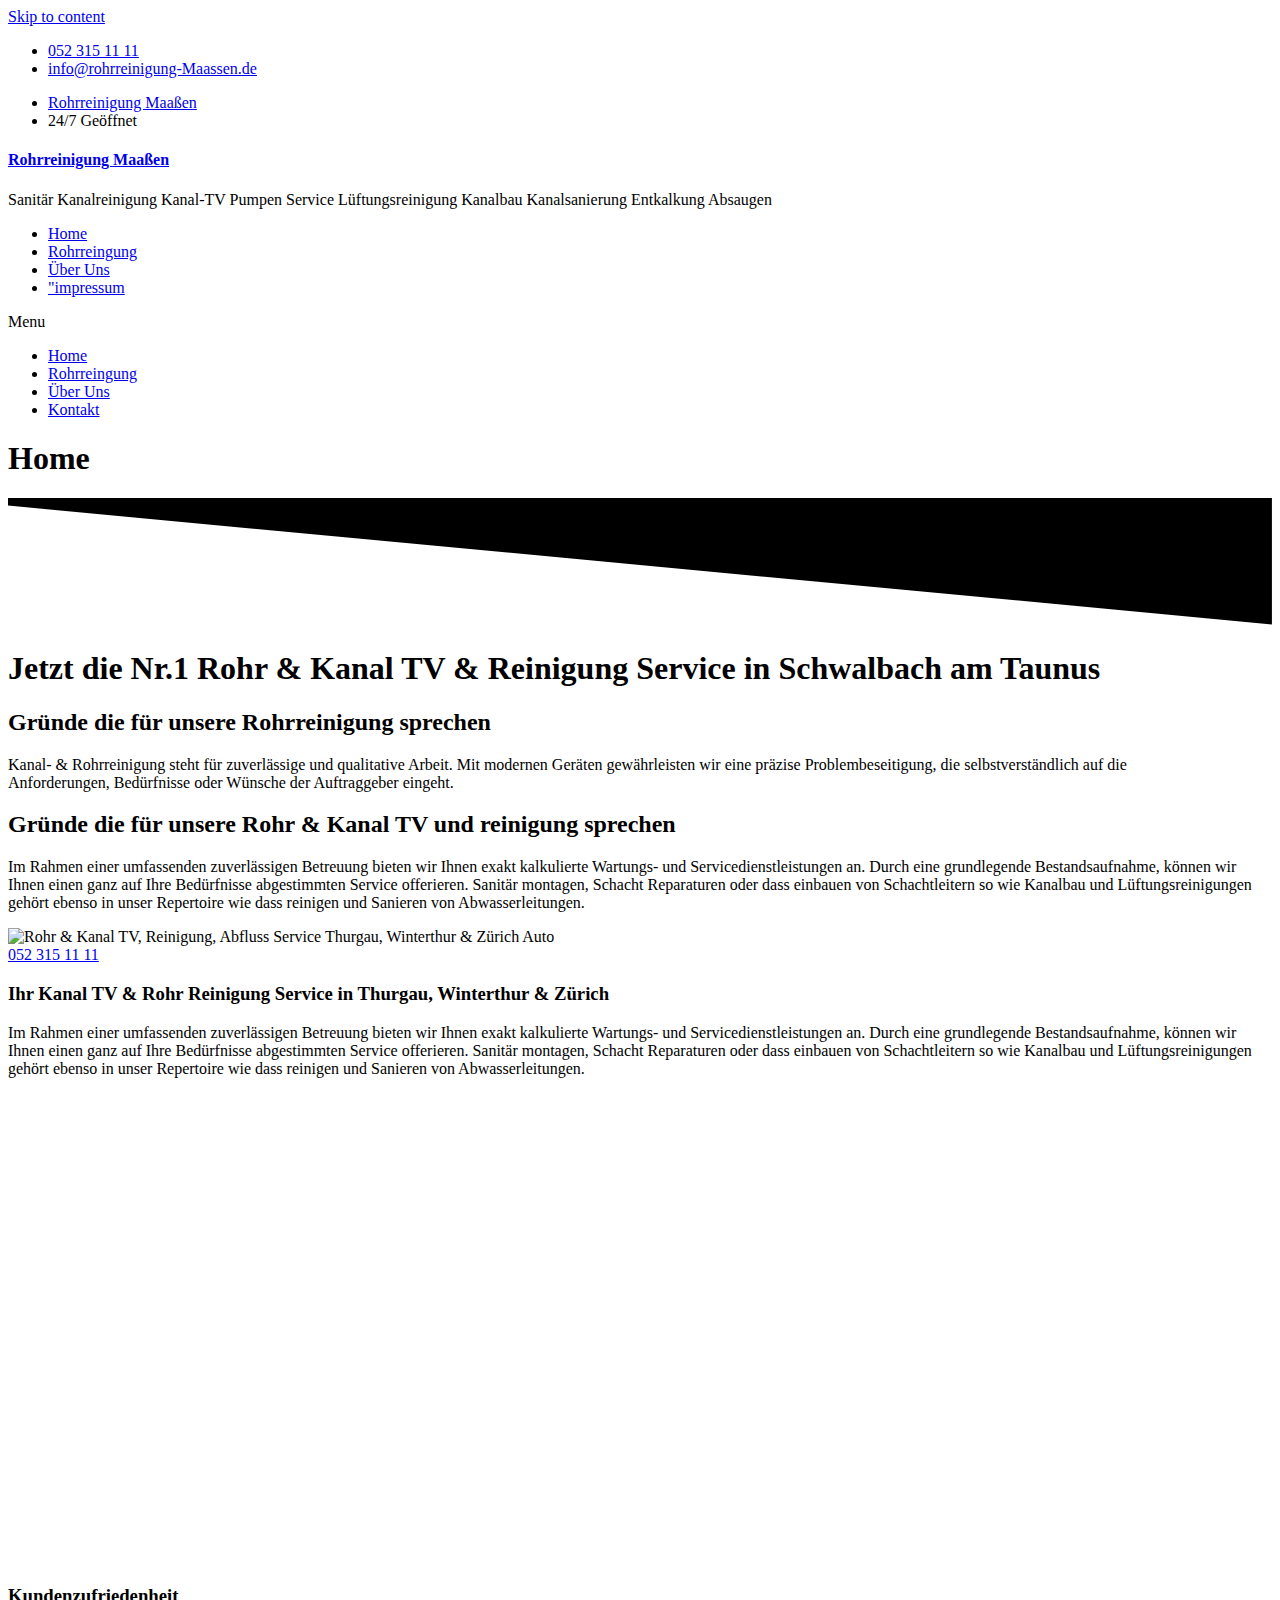
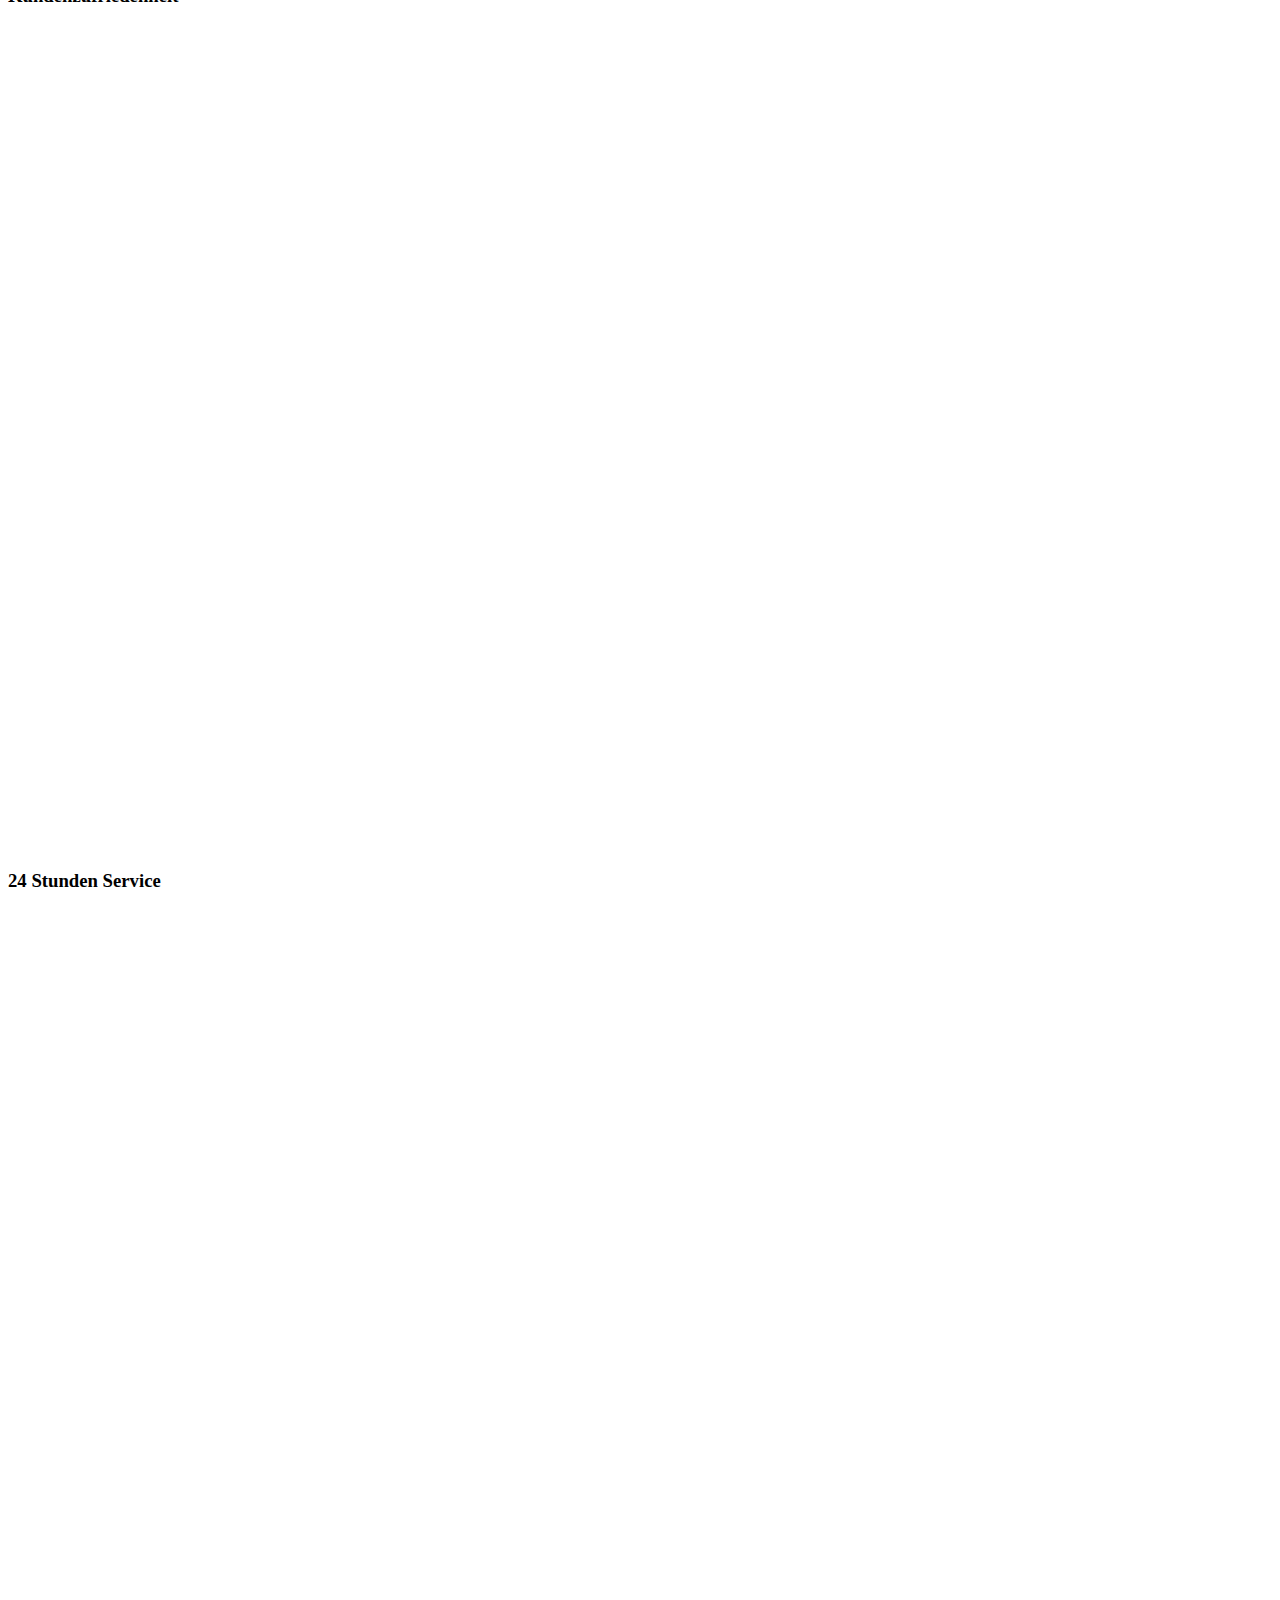
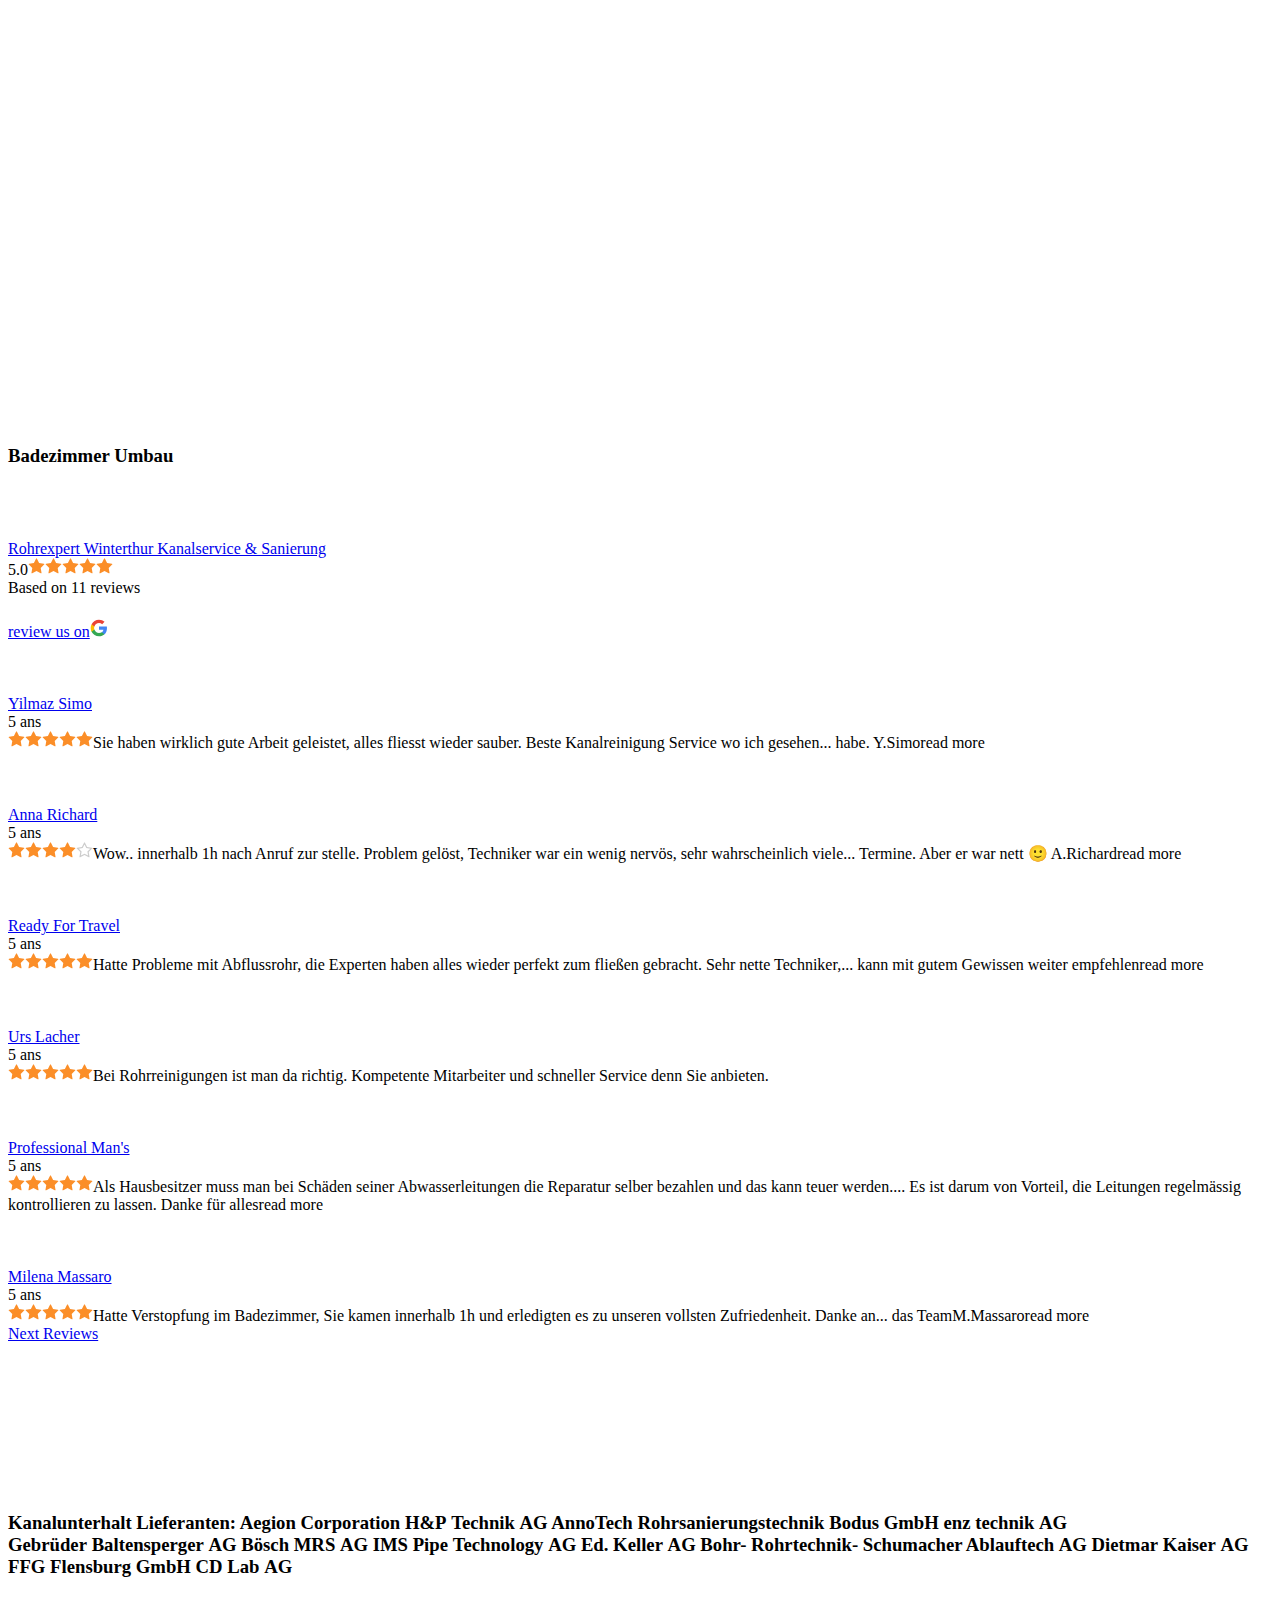
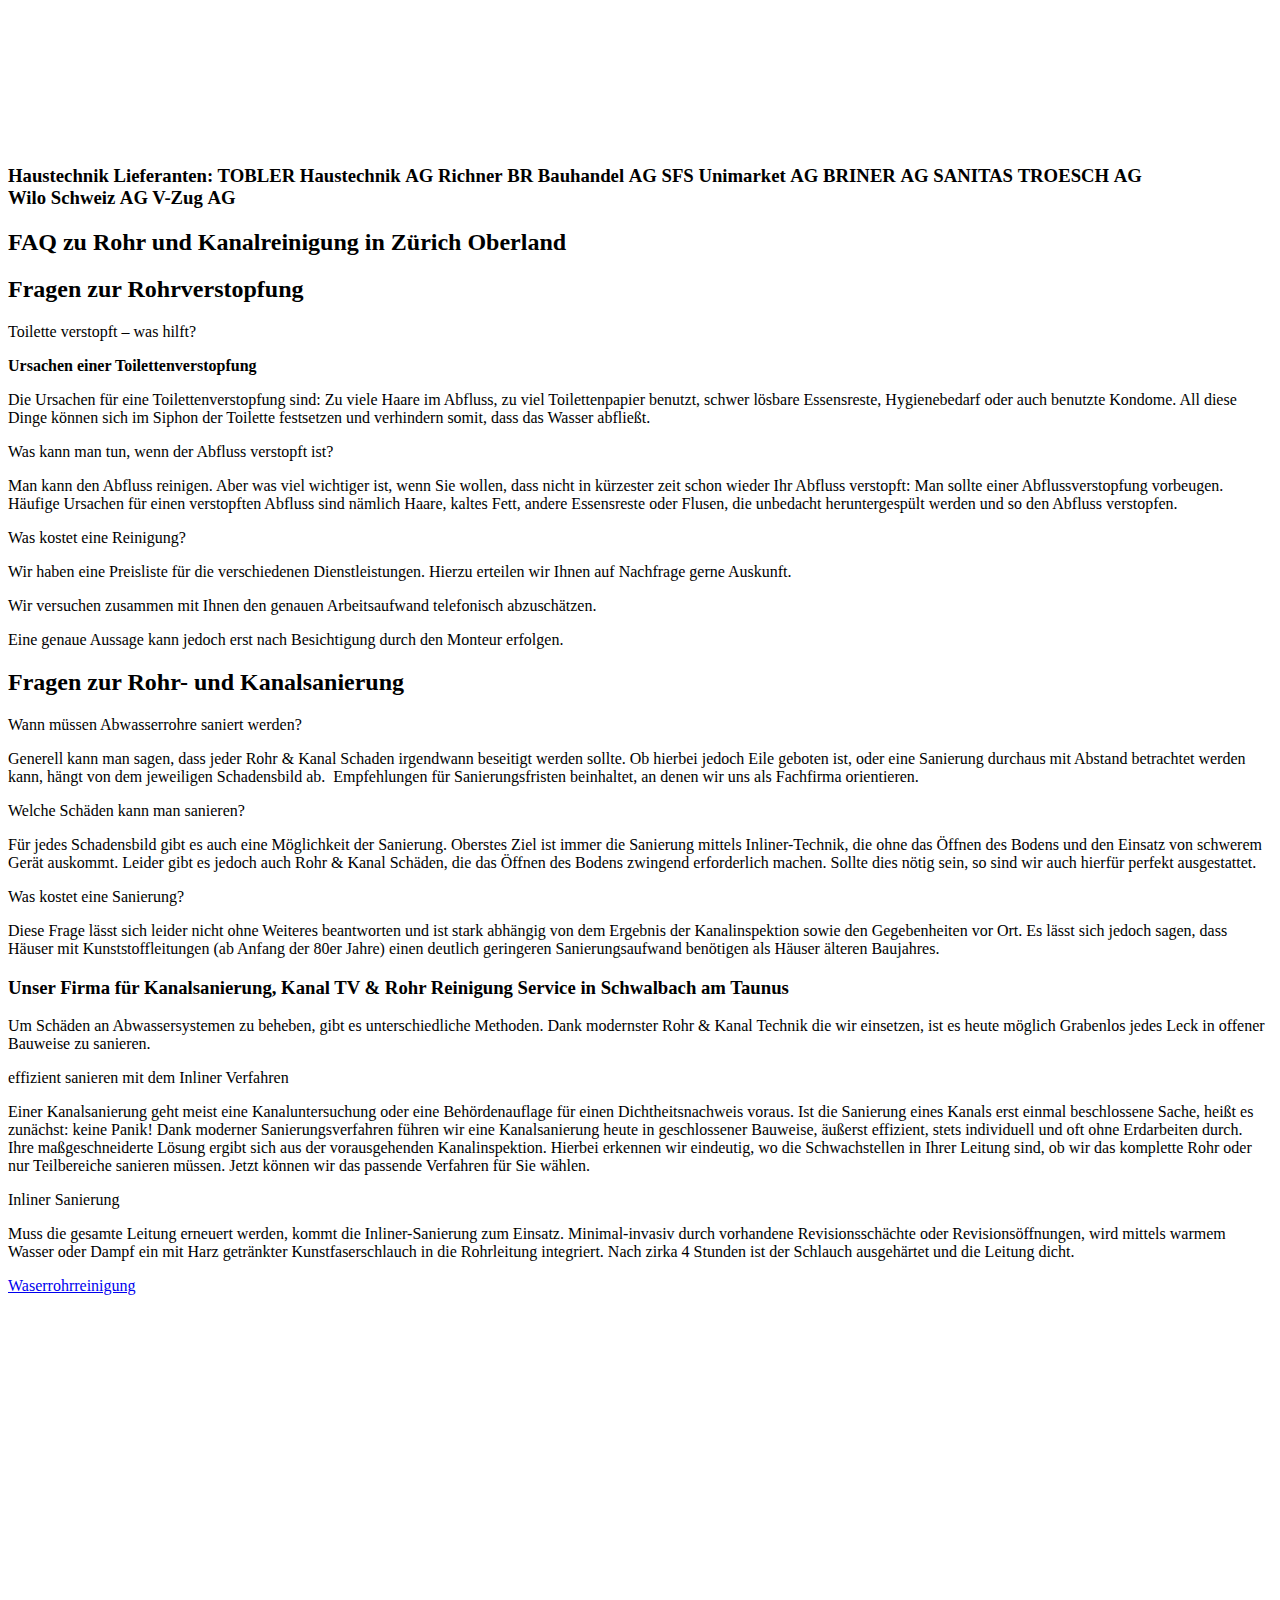
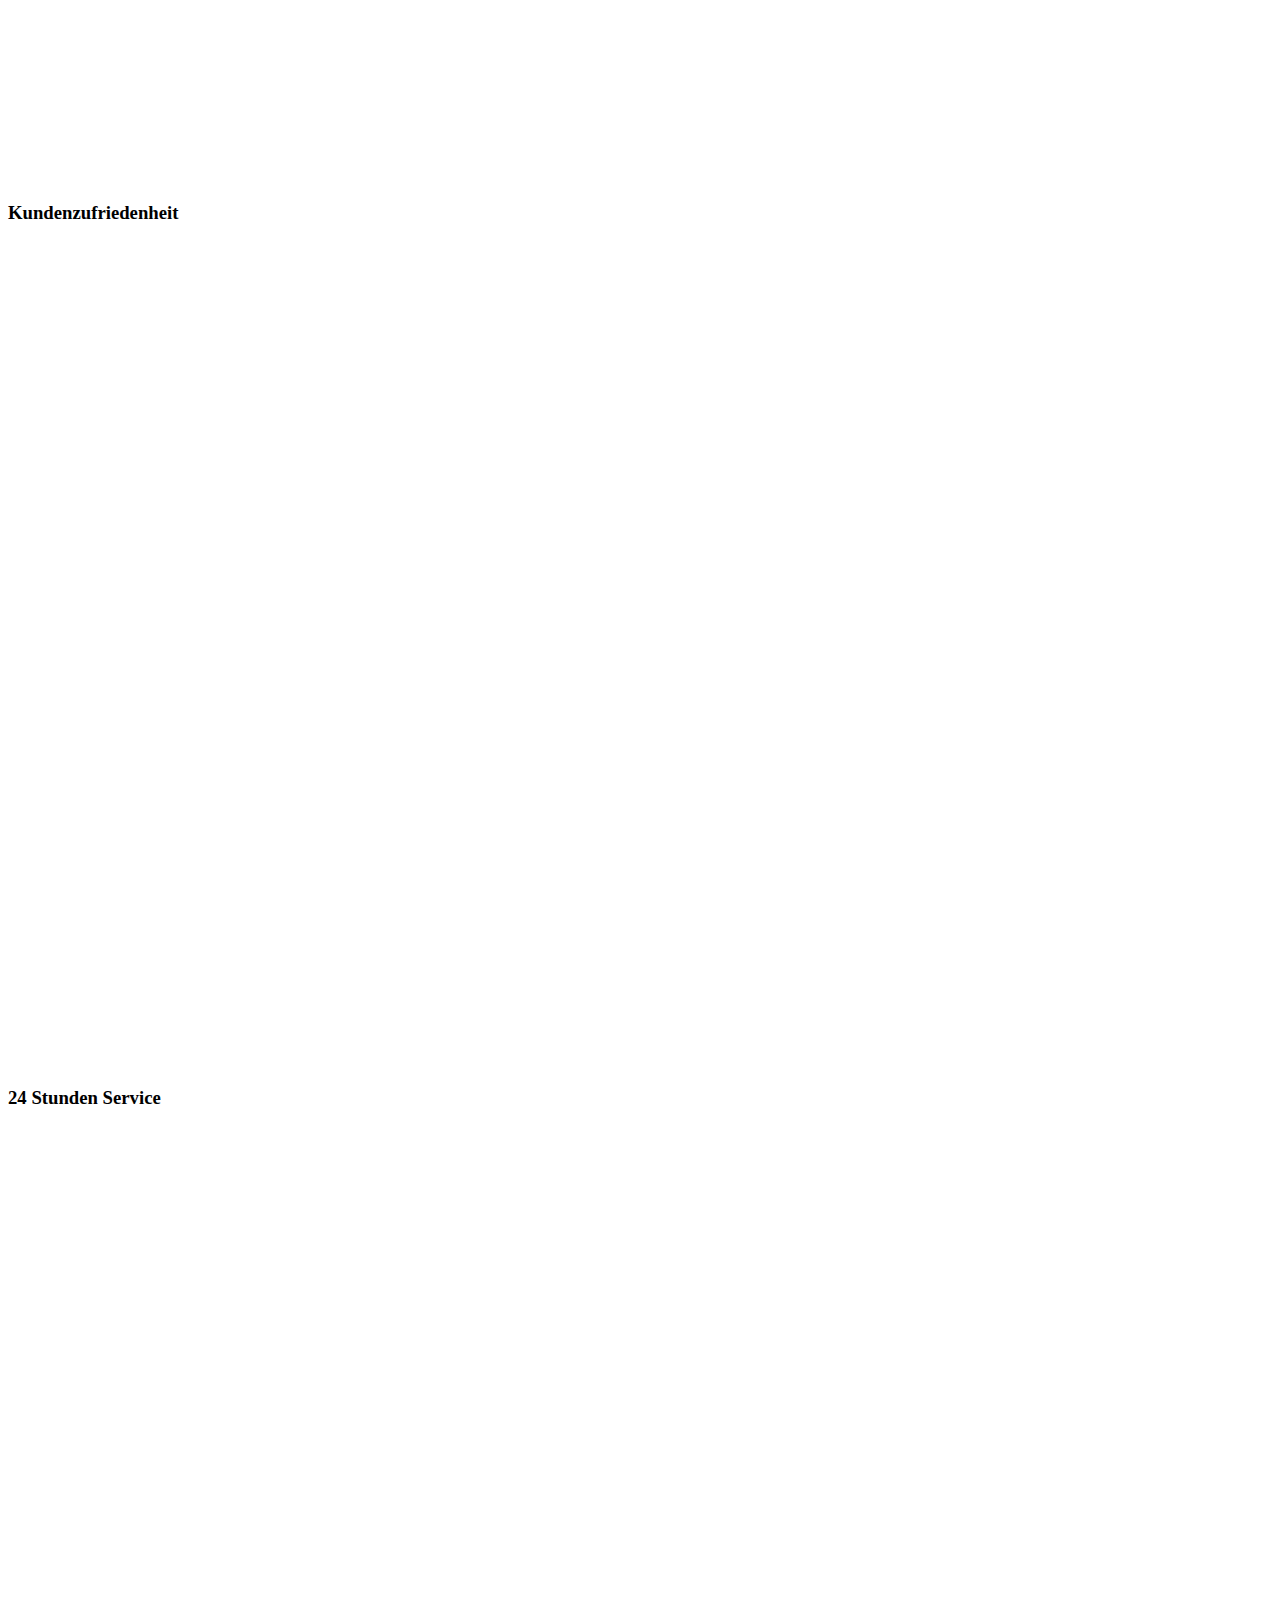
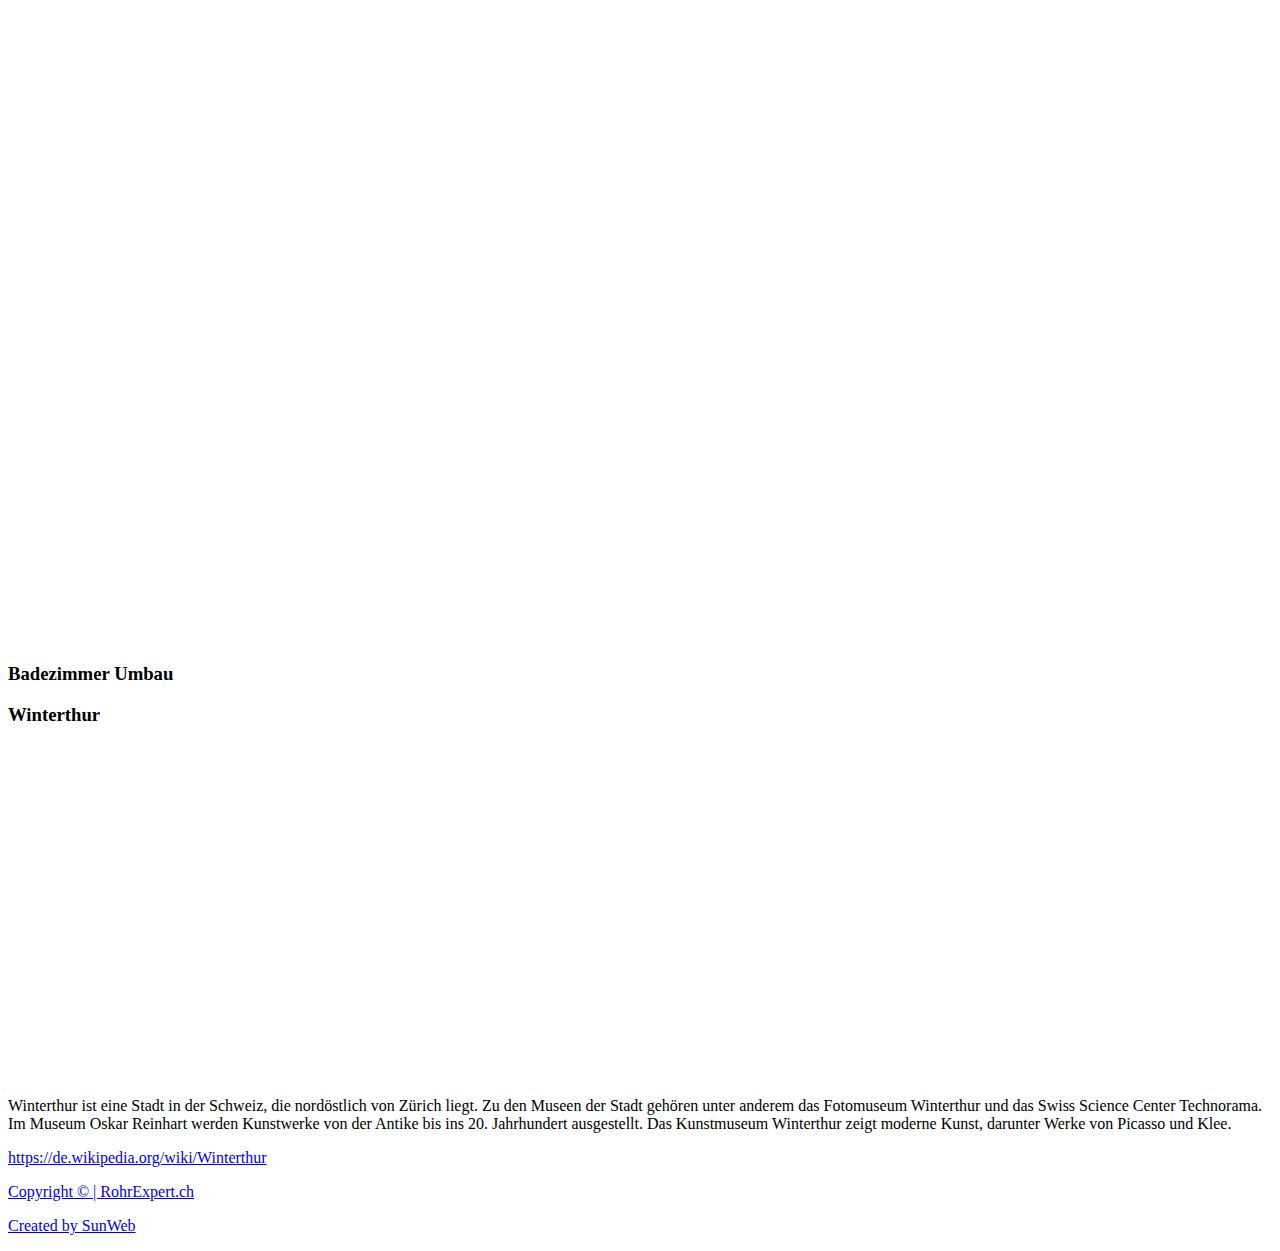
==== index.html @ c64fec31 "Update index.html" ====
<!DOCTYPE html>
<!-- saved from url=(0022)https://rohrexpert.ch/ -->
<html lang="de-CH" prefix="og: https://ogp.me/ns#"><head><meta http-equiv="Content-Type" content="text/html; charset=UTF-8">
	
		<meta name="viewport" content="width=device-width, initial-scale=1">
	<link rel="profile" href="https://gmpg.org/xfn/11">
	
<!-- Suchmaschinen-Optimierung durch Rank Math PRO - https://rankmath.com/ -->
<title>Jetzt die Nr.1 Rohr &amp; Kanal Service in Zürich &amp; Winterthur</title><link rel="preload" as="style" href="./Jetzt die Nr.1 Rohr &amp; Kanal Service in Zürich &amp; Winterthur_files/css"><link rel="stylesheet" href="./Jetzt die Nr.1 Rohr &amp; Kanal Service in Zürich &amp; Winterthur_files/css" media="all" onload="this.media=&#39;all&#39;"><noscript><link rel="stylesheet" href="https://fonts.googleapis.com/css?family=Raleway%3A100%2C100italic%2C200%2C200italic%2C300%2C300italic%2C400%2C400italic%2C500%2C500italic%2C600%2C600italic%2C700%2C700italic%2C800%2C800italic%2C900%2C900italic%7COpen%20Sans%3A100%2C100italic%2C200%2C200italic%2C300%2C300italic%2C400%2C400italic%2C500%2C500italic%2C600%2C600italic%2C700%2C700italic%2C800%2C800italic%2C900%2C900italic%7COrbitron%3A100%2C100italic%2C200%2C200italic%2C300%2C300italic%2C400%2C400italic%2C500%2C500italic%2C600%2C600italic%2C700%2C700italic%2C800%2C800italic%2C900%2C900italic&#038;display=swap" /></noscript>
<meta name="description" content="Warum wir jetzt die Nr.1 im Bereich Rohr / Kanal TV &amp; Service sind in Zürich, Winterthur &amp; Thurgau? Weil schnell, gut &amp; Preiswert sind.">
<meta name="robots" content="index, follow, max-snippet:-1, max-video-preview:-1, max-image-preview:large">
<link rel="canonical" href="#">
<meta property="og:locale" content="de_DE">
<meta property="og:type" content="website">
<meta property="og:title" content="Jetzt die Nr.1 Rohr &amp; Kanal Service in Zürich &amp; Winterthur">
<meta property="og:description" content="Warum wir jetzt die Nr.1 im Bereich Rohr / Kanal TV &amp; Service sind in Zürich, Winterthur &amp; Thurgau? Weil schnell, gut &amp; Preiswert sind.">
<meta property="og:url" content="https://rohrexpert.ch/">
<meta property="og:site_name" content="Rohr Expert">
<meta property="og:updated_time" content="2022-11-01T18:11:43+01:00">
<meta property="article:published_time" content="2018-08-07T17:06:38+02:00">
<meta property="article:modified_time" content="2022-11-01T18:11:43+01:00">
<meta name="twitter:card" content="summary_large_image">
<meta name="twitter:title" content="Jetzt die Nr.1 Rohr &amp; Kanal Service in Zürich &amp; Winterthur">
<meta name="twitter:description" content="Warum wir jetzt die Nr.1 im Bereich Rohr / Kanal TV &amp; Service sind in Zürich, Winterthur &amp; Thurgau? Weil schnell, gut &amp; Preiswert sind.">
<meta name="twitter:label1" content="Verfasst von">
<meta name="twitter:data1" content="Bora">
<meta name="twitter:label2" content="Zeit zum Lesen">
<meta name="twitter:data2" content="4 Minuten">
<script type="text/javascript" async="" src="./Jetzt die Nr.1 Rohr &amp; Kanal Service in Zürich &amp; Winterthur_files/analytics.js.téléchargé"></script><script type="application/ld+json" class="rank-math-schema">{"@context":"https://schema.org","@graph":[{"@type":"Organization","@id":"https://rohrexpert.ch/#organization","name":"Rohr Expert","url":"https://rohrexpert.ch","logo":{"@type":"ImageObject","@id":"https://rohrexpert.ch/#logo","url":"https://rohrexpert.ch/wp-content/uploads/2018/12/cropped-RohrExpert2-1.png","contentUrl":"https://rohrexpert.ch/wp-content/uploads/2018/12/cropped-RohrExpert2-1.png","caption":"Rohr Expert","inLanguage":"de-CH","width":"1920","height":"1080"}},{"@type":"WebSite","@id":"https://rohrexpert.ch/#website","url":"https://rohrexpert.ch","name":"Rohr Expert","publisher":{"@id":"https://rohrexpert.ch/#organization"},"inLanguage":"de-CH","potentialAction":{"@type":"SearchAction","target":"https://rohrexpert.ch/?s={search_term_string}","query-input":"required name=search_term_string"}},{"@type":"ImageObject","@id":"https://rohrexpert.ch/wp-content/uploads/2018/12/auto-1024x320.png","url":"https://rohrexpert.ch/wp-content/uploads/2018/12/auto-1024x320.png","width":"200","height":"200","inLanguage":"de-CH"},{"@type":"WebPage","@id":"https://rohrexpert.ch/#webpage","url":"https://rohrexpert.ch/","name":"Jetzt die Nr.1 Rohr &amp; Kanal Service in Z\u00fcrich &amp; Winterthur","datePublished":"2018-08-07T17:06:38+02:00","dateModified":"2022-11-01T18:11:43+01:00","about":{"@id":"https://rohrexpert.ch/#organization"},"isPartOf":{"@id":"https://rohrexpert.ch/#website"},"primaryImageOfPage":{"@id":"https://rohrexpert.ch/wp-content/uploads/2018/12/auto-1024x320.png"},"inLanguage":"de-CH"},{"@type":"Person","@id":"https://rohrexpert.ch/author/bora/","name":"Bora","url":"https://rohrexpert.ch/author/bora/","image":{"@type":"ImageObject","@id":"https://secure.gravatar.com/avatar/7a63803c438f6581c7686238ed292a83?s=96&amp;d=mm&amp;r=g","url":"https://secure.gravatar.com/avatar/7a63803c438f6581c7686238ed292a83?s=96&amp;d=mm&amp;r=g","caption":"Bora","inLanguage":"de-CH"},"worksFor":{"@id":"https://rohrexpert.ch/#organization"}},{"@type":"Article","headline":"Jetzt die Nr.1 Rohr &amp; Kanal Service in Z\u00fcrich &amp; Winterthur","keywords":"Kanal,rohr,reinigung,winterthur","datePublished":"2018-08-07T17:06:38+02:00","dateModified":"2022-11-01T18:11:43+01:00","author":{"@id":"https://rohrexpert.ch/author/bora/","name":"Bora"},"publisher":{"@id":"https://rohrexpert.ch/#organization"},"description":"Warum wir jetzt die Nr.1 im Bereich Rohr / Kanal TV &amp; Service sind in Z\u00fcrich, Winterthur &amp; Thurgau? Weil schnell, gut &amp; Preiswert sind.","name":"Jetzt die Nr.1 Rohr &amp; Kanal Service in Z\u00fcrich &amp; Winterthur","@id":"https://rohrexpert.ch/#richSnippet","isPartOf":{"@id":"https://rohrexpert.ch/#webpage"},"image":{"@id":"https://rohrexpert.ch/wp-content/uploads/2018/12/auto-1024x320.png"},"inLanguage":"de-CH","mainEntityOfPage":{"@id":"https://rohrexpert.ch/#webpage"}}]}</script>
<!-- /Rank Math WordPress SEO Plugin -->

<link href="https://fonts.gstatic.com/" crossorigin="" rel="preconnect">
<link rel="alternate" type="application/rss+xml" title="Rohr Expert » Feed" href="https://rohrexpert.ch/feed/">
<link rel="alternate" type="application/rss+xml" title="Rohr Expert » Kommentar-Feed" href="https://rohrexpert.ch/comments/feed/">
<style>
img.wp-smiley,
img.emoji {
	display: inline !important;
	border: none !important;
	box-shadow: none !important;
	height: 1em !important;
	width: 1em !important;
	margin: 0 0.07em !important;
	vertical-align: -0.1em !important;
	background: none !important;
	padding: 0 !important;
}
</style>
	<style id="rank-math-toc-block-style-inline-css">
.wp-block-rank-math-toc-block nav ol{counter-reset:item}.wp-block-rank-math-toc-block nav ol li{display:block}.wp-block-rank-math-toc-block nav ol li:before{content:counters(item, ".") ". ";counter-increment:item}

</style>
<style id="classic-theme-styles-inline-css">
/*! This file is auto-generated */
.wp-block-button__link{color:#fff;background-color:#32373c;border-radius:9999px;box-shadow:none;text-decoration:none;padding:calc(.667em + 2px) calc(1.333em + 2px);font-size:1.125em}.wp-block-file__button{background:#32373c;color:#fff;text-decoration:none}
</style>
<style id="global-styles-inline-css">
body{--wp--preset--color--black: #000000;--wp--preset--color--cyan-bluish-gray: #abb8c3;--wp--preset--color--white: #ffffff;--wp--preset--color--pale-pink: #f78da7;--wp--preset--color--vivid-red: #cf2e2e;--wp--preset--color--luminous-vivid-orange: #ff6900;--wp--preset--color--luminous-vivid-amber: #fcb900;--wp--preset--color--light-green-cyan: #7bdcb5;--wp--preset--color--vivid-green-cyan: #00d084;--wp--preset--color--pale-cyan-blue: #8ed1fc;--wp--preset--color--vivid-cyan-blue: #0693e3;--wp--preset--color--vivid-purple: #9b51e0;--wp--preset--gradient--vivid-cyan-blue-to-vivid-purple: linear-gradient(135deg,rgba(6,147,227,1) 0%,rgb(155,81,224) 100%);--wp--preset--gradient--light-green-cyan-to-vivid-green-cyan: linear-gradient(135deg,rgb(122,220,180) 0%,rgb(0,208,130) 100%);--wp--preset--gradient--luminous-vivid-amber-to-luminous-vivid-orange: linear-gradient(135deg,rgba(252,185,0,1) 0%,rgba(255,105,0,1) 100%);--wp--preset--gradient--luminous-vivid-orange-to-vivid-red: linear-gradient(135deg,rgba(255,105,0,1) 0%,rgb(207,46,46) 100%);--wp--preset--gradient--very-light-gray-to-cyan-bluish-gray: linear-gradient(135deg,rgb(238,238,238) 0%,rgb(169,184,195) 100%);--wp--preset--gradient--cool-to-warm-spectrum: linear-gradient(135deg,rgb(74,234,220) 0%,rgb(151,120,209) 20%,rgb(207,42,186) 40%,rgb(238,44,130) 60%,rgb(251,105,98) 80%,rgb(254,248,76) 100%);--wp--preset--gradient--blush-light-purple: linear-gradient(135deg,rgb(255,206,236) 0%,rgb(152,150,240) 100%);--wp--preset--gradient--blush-bordeaux: linear-gradient(135deg,rgb(254,205,165) 0%,rgb(254,45,45) 50%,rgb(107,0,62) 100%);--wp--preset--gradient--luminous-dusk: linear-gradient(135deg,rgb(255,203,112) 0%,rgb(199,81,192) 50%,rgb(65,88,208) 100%);--wp--preset--gradient--pale-ocean: linear-gradient(135deg,rgb(255,245,203) 0%,rgb(182,227,212) 50%,rgb(51,167,181) 100%);--wp--preset--gradient--electric-grass: linear-gradient(135deg,rgb(202,248,128) 0%,rgb(113,206,126) 100%);--wp--preset--gradient--midnight: linear-gradient(135deg,rgb(2,3,129) 0%,rgb(40,116,252) 100%);--wp--preset--font-size--small: 13px;--wp--preset--font-size--medium: 20px;--wp--preset--font-size--large: 36px;--wp--preset--font-size--x-large: 42px;--wp--preset--spacing--20: 0.44rem;--wp--preset--spacing--30: 0.67rem;--wp--preset--spacing--40: 1rem;--wp--preset--spacing--50: 1.5rem;--wp--preset--spacing--60: 2.25rem;--wp--preset--spacing--70: 3.38rem;--wp--preset--spacing--80: 5.06rem;--wp--preset--shadow--natural: 6px 6px 9px rgba(0, 0, 0, 0.2);--wp--preset--shadow--deep: 12px 12px 50px rgba(0, 0, 0, 0.4);--wp--preset--shadow--sharp: 6px 6px 0px rgba(0, 0, 0, 0.2);--wp--preset--shadow--outlined: 6px 6px 0px -3px rgba(255, 255, 255, 1), 6px 6px rgba(0, 0, 0, 1);--wp--preset--shadow--crisp: 6px 6px 0px rgba(0, 0, 0, 1);}:where(.is-layout-flex){gap: 0.5em;}:where(.is-layout-grid){gap: 0.5em;}body .is-layout-flow > .alignleft{float: left;margin-inline-start: 0;margin-inline-end: 2em;}body .is-layout-flow > .alignright{float: right;margin-inline-start: 2em;margin-inline-end: 0;}body .is-layout-flow > .aligncenter{margin-left: auto !important;margin-right: auto !important;}body .is-layout-constrained > .alignleft{float: left;margin-inline-start: 0;margin-inline-end: 2em;}body .is-layout-constrained > .alignright{float: right;margin-inline-start: 2em;margin-inline-end: 0;}body .is-layout-constrained > .aligncenter{margin-left: auto !important;margin-right: auto !important;}body .is-layout-constrained > :where(:not(.alignleft):not(.alignright):not(.alignfull)){max-width: var(--wp--style--global--content-size);margin-left: auto !important;margin-right: auto !important;}body .is-layout-constrained > .alignwide{max-width: var(--wp--style--global--wide-size);}body .is-layout-flex{display: flex;}body .is-layout-flex{flex-wrap: wrap;align-items: center;}body .is-layout-flex > *{margin: 0;}body .is-layout-grid{display: grid;}body .is-layout-grid > *{margin: 0;}:where(.wp-block-columns.is-layout-flex){gap: 2em;}:where(.wp-block-columns.is-layout-grid){gap: 2em;}:where(.wp-block-post-template.is-layout-flex){gap: 1.25em;}:where(.wp-block-post-template.is-layout-grid){gap: 1.25em;}.has-black-color{color: var(--wp--preset--color--black) !important;}.has-cyan-bluish-gray-color{color: var(--wp--preset--color--cyan-bluish-gray) !important;}.has-white-color{color: var(--wp--preset--color--white) !important;}.has-pale-pink-color{color: var(--wp--preset--color--pale-pink) !important;}.has-vivid-red-color{color: var(--wp--preset--color--vivid-red) !important;}.has-luminous-vivid-orange-color{color: var(--wp--preset--color--luminous-vivid-orange) !important;}.has-luminous-vivid-amber-color{color: var(--wp--preset--color--luminous-vivid-amber) !important;}.has-light-green-cyan-color{color: var(--wp--preset--color--light-green-cyan) !important;}.has-vivid-green-cyan-color{color: var(--wp--preset--color--vivid-green-cyan) !important;}.has-pale-cyan-blue-color{color: var(--wp--preset--color--pale-cyan-blue) !important;}.has-vivid-cyan-blue-color{color: var(--wp--preset--color--vivid-cyan-blue) !important;}.has-vivid-purple-color{color: var(--wp--preset--color--vivid-purple) !important;}.has-black-background-color{background-color: var(--wp--preset--color--black) !important;}.has-cyan-bluish-gray-background-color{background-color: var(--wp--preset--color--cyan-bluish-gray) !important;}.has-white-background-color{background-color: var(--wp--preset--color--white) !important;}.has-pale-pink-background-color{background-color: var(--wp--preset--color--pale-pink) !important;}.has-vivid-red-background-color{background-color: var(--wp--preset--color--vivid-red) !important;}.has-luminous-vivid-orange-background-color{background-color: var(--wp--preset--color--luminous-vivid-orange) !important;}.has-luminous-vivid-amber-background-color{background-color: var(--wp--preset--color--luminous-vivid-amber) !important;}.has-light-green-cyan-background-color{background-color: var(--wp--preset--color--light-green-cyan) !important;}.has-vivid-green-cyan-background-color{background-color: var(--wp--preset--color--vivid-green-cyan) !important;}.has-pale-cyan-blue-background-color{background-color: var(--wp--preset--color--pale-cyan-blue) !important;}.has-vivid-cyan-blue-background-color{background-color: var(--wp--preset--color--vivid-cyan-blue) !important;}.has-vivid-purple-background-color{background-color: var(--wp--preset--color--vivid-purple) !important;}.has-black-border-color{border-color: var(--wp--preset--color--black) !important;}.has-cyan-bluish-gray-border-color{border-color: var(--wp--preset--color--cyan-bluish-gray) !important;}.has-white-border-color{border-color: var(--wp--preset--color--white) !important;}.has-pale-pink-border-color{border-color: var(--wp--preset--color--pale-pink) !important;}.has-vivid-red-border-color{border-color: var(--wp--preset--color--vivid-red) !important;}.has-luminous-vivid-orange-border-color{border-color: var(--wp--preset--color--luminous-vivid-orange) !important;}.has-luminous-vivid-amber-border-color{border-color: var(--wp--preset--color--luminous-vivid-amber) !important;}.has-light-green-cyan-border-color{border-color: var(--wp--preset--color--light-green-cyan) !important;}.has-vivid-green-cyan-border-color{border-color: var(--wp--preset--color--vivid-green-cyan) !important;}.has-pale-cyan-blue-border-color{border-color: var(--wp--preset--color--pale-cyan-blue) !important;}.has-vivid-cyan-blue-border-color{border-color: var(--wp--preset--color--vivid-cyan-blue) !important;}.has-vivid-purple-border-color{border-color: var(--wp--preset--color--vivid-purple) !important;}.has-vivid-cyan-blue-to-vivid-purple-gradient-background{background: var(--wp--preset--gradient--vivid-cyan-blue-to-vivid-purple) !important;}.has-light-green-cyan-to-vivid-green-cyan-gradient-background{background: var(--wp--preset--gradient--light-green-cyan-to-vivid-green-cyan) !important;}.has-luminous-vivid-amber-to-luminous-vivid-orange-gradient-background{background: var(--wp--preset--gradient--luminous-vivid-amber-to-luminous-vivid-orange) !important;}.has-luminous-vivid-orange-to-vivid-red-gradient-background{background: var(--wp--preset--gradient--luminous-vivid-orange-to-vivid-red) !important;}.has-very-light-gray-to-cyan-bluish-gray-gradient-background{background: var(--wp--preset--gradient--very-light-gray-to-cyan-bluish-gray) !important;}.has-cool-to-warm-spectrum-gradient-background{background: var(--wp--preset--gradient--cool-to-warm-spectrum) !important;}.has-blush-light-purple-gradient-background{background: var(--wp--preset--gradient--blush-light-purple) !important;}.has-blush-bordeaux-gradient-background{background: var(--wp--preset--gradient--blush-bordeaux) !important;}.has-luminous-dusk-gradient-background{background: var(--wp--preset--gradient--luminous-dusk) !important;}.has-pale-ocean-gradient-background{background: var(--wp--preset--gradient--pale-ocean) !important;}.has-electric-grass-gradient-background{background: var(--wp--preset--gradient--electric-grass) !important;}.has-midnight-gradient-background{background: var(--wp--preset--gradient--midnight) !important;}.has-small-font-size{font-size: var(--wp--preset--font-size--small) !important;}.has-medium-font-size{font-size: var(--wp--preset--font-size--medium) !important;}.has-large-font-size{font-size: var(--wp--preset--font-size--large) !important;}.has-x-large-font-size{font-size: var(--wp--preset--font-size--x-large) !important;}
.wp-block-navigation a:where(:not(.wp-element-button)){color: inherit;}
:where(.wp-block-post-template.is-layout-flex){gap: 1.25em;}:where(.wp-block-post-template.is-layout-grid){gap: 1.25em;}
:where(.wp-block-columns.is-layout-flex){gap: 2em;}:where(.wp-block-columns.is-layout-grid){gap: 2em;}
.wp-block-pullquote{font-size: 1.5em;line-height: 1.6;}
</style>
<link rel="stylesheet" id="grw-public-main-css-css" href="./Jetzt die Nr.1 Rohr &amp; Kanal Service in Zürich &amp; Winterthur_files/public-main.css" media="all">
<link rel="stylesheet" id="hello-elementor-css" href="./Jetzt die Nr.1 Rohr &amp; Kanal Service in Zürich &amp; Winterthur_files/style.min.css" media="all">
<link rel="stylesheet" id="hello-elementor-theme-style-css" href="./Jetzt die Nr.1 Rohr &amp; Kanal Service in Zürich &amp; Winterthur_files/theme.min.css" media="all">
<link rel="stylesheet" id="elementor-icons-css" href="./Jetzt die Nr.1 Rohr &amp; Kanal Service in Zürich &amp; Winterthur_files/elementor-icons.min.css" media="all">
<link rel="stylesheet" id="elementor-frontend-css" href="./Jetzt die Nr.1 Rohr &amp; Kanal Service in Zürich &amp; Winterthur_files/frontend.min.css" media="all">
<link rel="stylesheet" id="swiper-css" href="./Jetzt die Nr.1 Rohr &amp; Kanal Service in Zürich &amp; Winterthur_files/swiper.min.css" media="all">
<link rel="stylesheet" id="e-swiper-css" href="./Jetzt die Nr.1 Rohr &amp; Kanal Service in Zürich &amp; Winterthur_files/e-swiper.min.css" media="all">
<link rel="stylesheet" id="elementor-post-576-css" href="./Jetzt die Nr.1 Rohr &amp; Kanal Service in Zürich &amp; Winterthur_files/post-576.css" media="all">
<link rel="stylesheet" id="font-awesome-5-all-css" href="./Jetzt die Nr.1 Rohr &amp; Kanal Service in Zürich &amp; Winterthur_files/all.min.css" media="all">
<link rel="stylesheet" id="font-awesome-4-shim-css" href="./Jetzt die Nr.1 Rohr &amp; Kanal Service in Zürich &amp; Winterthur_files/v4-shims.min.css" media="all">
<link rel="stylesheet" id="e-animations-css" href="./Jetzt die Nr.1 Rohr &amp; Kanal Service in Zürich &amp; Winterthur_files/animations.min.css" media="all">
<link rel="stylesheet" id="elementor-post-47-css" href="./Jetzt die Nr.1 Rohr &amp; Kanal Service in Zürich &amp; Winterthur_files/post-47.css" media="all">
<link rel="stylesheet" id="elementor-post-36-css" href="./Jetzt die Nr.1 Rohr &amp; Kanal Service in Zürich &amp; Winterthur_files/post-36.css" media="all">
<link rel="stylesheet" id="elementor-post-64-css" href="./Jetzt die Nr.1 Rohr &amp; Kanal Service in Zürich &amp; Winterthur_files/post-64.css" media="all">

<link rel="stylesheet" id="elementor-icons-shared-0-css" href="./Jetzt die Nr.1 Rohr &amp; Kanal Service in Zürich &amp; Winterthur_files/fontawesome.min.css" media="all">
<link rel="stylesheet" id="elementor-icons-fa-solid-css" href="./Jetzt die Nr.1 Rohr &amp; Kanal Service in Zürich &amp; Winterthur_files/solid.min.css" media="all">
<link rel="preconnect" href="https://fonts.gstatic.com/" crossorigin=""><script defer="defer" src="./Jetzt die Nr.1 Rohr &amp; Kanal Service in Zürich &amp; Winterthur_files/public-main.js.téléchargé" id="grw-public-main-js-js"></script>
<script defer="defer" src="./Jetzt die Nr.1 Rohr &amp; Kanal Service in Zürich &amp; Winterthur_files/v4-shims.min.js.téléchargé" id="font-awesome-4-shim-js"></script>
<link rel="https://api.w.org/" href="https://rohrexpert.ch/wp-json/"><link rel="alternate" type="application/json" href="https://rohrexpert.ch/wp-json/wp/v2/pages/47"><link rel="EditURI" type="application/rsd+xml" title="RSD" href="https://rohrexpert.ch/xmlrpc.php?rsd">
<meta name="generator" content="WordPress 6.3.5">
<link rel="shortlink" href="#">
<link rel="alternate" type="application/json+oembed" href="https://rohrexpert.ch/wp-json/oembed/1.0/embed?url=https%3A%2F%2Frohrexpert.ch%2F">
<link rel="alternate" type="text/xml+oembed" href="https://rohrexpert.ch/wp-json/oembed/1.0/embed?url=https%3A%2F%2Frohrexpert.ch%2F&amp;format=xml">
<!-- HFCM by 99 Robots - Snippet # 1: AnalyticsGlobalTag -->
<!-- Global site tag (gtag.js) - Google Analytics -->
<script async="" src="./Jetzt die Nr.1 Rohr &amp; Kanal Service in Zürich &amp; Winterthur_files/js"></script>
<script>
  window.dataLayer = window.dataLayer || [];
  function gtag(){dataLayer.push(arguments);}
  gtag('js', new Date());

  gtag('config', 'UA-139637980-1');
</script><style type="text/css" id="operaUserStyle"></style>

<!-- /end HFCM by 99 Robots -->
<meta name="generator" content="Elementor 3.25.4; features: additional_custom_breakpoints, e_optimized_control_loading; settings: css_print_method-external, google_font-enabled, font_display-auto">
			<style>
				.e-con.e-parent:nth-of-type(n+4):not(.e-lazyloaded):not(.e-no-lazyload),
				.e-con.e-parent:nth-of-type(n+4):not(.e-lazyloaded):not(.e-no-lazyload) * {
					background-image: none !important;
				}
				@media screen and (max-height: 1024px) {
					.e-con.e-parent:nth-of-type(n+3):not(.e-lazyloaded):not(.e-no-lazyload),
					.e-con.e-parent:nth-of-type(n+3):not(.e-lazyloaded):not(.e-no-lazyload) * {
						background-image: none !important;
					}
				}
				@media screen and (max-height: 640px) {
					.e-con.e-parent:nth-of-type(n+2):not(.e-lazyloaded):not(.e-no-lazyload),
					.e-con.e-parent:nth-of-type(n+2):not(.e-lazyloaded):not(.e-no-lazyload) * {
						background-image: none !important;
					}
				}
			</style>
			<link rel="icon" href="https://rohrexpert.ch/wp-content/uploads/2018/11/cropped-RohrExpert2-1-32x32.png" sizes="32x32">
<link rel="icon" href="https://rohrexpert.ch/wp-content/uploads/2018/11/cropped-RohrExpert2-1-192x192.png" sizes="192x192">
<link rel="apple-touch-icon" href="https://rohrexpert.ch/wp-content/uploads/2018/11/cropped-RohrExpert2-1-180x180.png">
<meta name="msapplication-TileImage" content="https://rohrexpert.ch/wp-content/uploads/2018/11/cropped-RohrExpert2-1-270x270.png">
<style type="text/css">
@font-face {
  font-weight: 400;
  font-style:  normal;
  font-family: circular;

  src: url('chrome-extension://liecbddmkiiihnedobmlmillhodjkdmb/fonts/CircularXXWeb-Book.woff2') format('woff2');
}

@font-face {
  font-weight: 700;
  font-style:  normal;
  font-family: circular;

  src: url('chrome-extension://liecbddmkiiihnedobmlmillhodjkdmb/fonts/CircularXXWeb-Bold.woff2') format('woff2');
}</style></head>
<body class="home page-template-default page page-id-47 wp-custom-logo elementor-default elementor-kit-576 elementor-page elementor-page-47 e--ua-isTouchDevice e--ua-blink e--ua-opera e--ua-webkit" data-elementor-device-mode="desktop">


<a class="skip-link screen-reader-text" href="https://rohrexpert.ch/#content">
	Skip to content</a>

		<div data-elementor-type="header" data-elementor-id="36" class="elementor elementor-36 elementor-location-header" data-elementor-post-type="elementor_library">
					<section class="elementor-section elementor-top-section elementor-element elementor-element-5dc93b26 elementor-section-height-min-height elementor-section-content-middle elementor-section-boxed elementor-section-height-default elementor-section-items-middle" data-id="5dc93b26" data-element_type="section" data-settings="{&quot;background_background&quot;:&quot;classic&quot;}">
						<div class="elementor-container elementor-column-gap-no">
					<div class="elementor-column elementor-col-50 elementor-top-column elementor-element elementor-element-71798fe0" data-id="71798fe0" data-element_type="column">
			<div class="elementor-widget-wrap elementor-element-populated">
						<div class="elementor-element elementor-element-42e8a160 elementor-icon-list--layout-inline elementor-mobile-align-center elementor-list-item-link-full_width elementor-widget elementor-widget-icon-list" data-id="42e8a160" data-element_type="widget" data-widget_type="icon-list.default">
				<div class="elementor-widget-container">
					<ul class="elementor-icon-list-items elementor-inline-items">
							<li class="elementor-icon-list-item elementor-inline-item">
											<a href="tel:052%20315%2011%2011">

												
										<span class="elementor-icon-list-text">052 315 11 11</span>
											</a>
									</li>
								<li class="elementor-icon-list-item elementor-inline-item">
											<a href="mailto:info@rohrreinigung-Maassen.de">

												
										<span class="elementor-icon-list-text">info@rohrreinigung-Maassen.de</span>
											</a>
									</li>
						</ul>
				</div>
				</div>
					</div>
		</div>
				<div class="elementor-column elementor-col-50 elementor-top-column elementor-element elementor-element-75a10ba4" data-id="75a10ba4" data-element_type="column">
			<div class="elementor-widget-wrap elementor-element-populated">
						<div class="elementor-element elementor-element-23a30f0 elementor-icon-list--layout-inline elementor-mobile-align-center elementor-hidden-phone elementor-list-item-link-full_width elementor-widget elementor-widget-icon-list" data-id="23a30f0" data-element_type="widget" data-widget_type="icon-list.default">
				<div class="elementor-widget-container">
					<ul class="elementor-icon-list-items elementor-inline-items">
							<li class="elementor-icon-list-item elementor-inline-item">
											<a href="tel:052%20315%2011%2011">

												
										<span class="elementor-icon-list-text">Rohrreinigung Maaßen</span>
											</a>
									</li>
								<li class="elementor-icon-list-item elementor-inline-item">
											
										<span class="elementor-icon-list-text">24/7 Geöffnet</span>
									</li>
						</ul>
				</div>
				</div>
					</div>
		</div>
					</div>
		</section>
				<section class="elementor-section elementor-top-section elementor-element elementor-element-64f1b526 elementor-section-content-middle elementor-section-boxed elementor-section-height-default elementor-section-height-default" data-id="64f1b526" data-element_type="section" data-settings="{&quot;background_background&quot;:&quot;classic&quot;}">
						<div class="elementor-container elementor-column-gap-no">
					<div class="elementor-column elementor-col-33 elementor-top-column elementor-element elementor-element-301962ca" data-id="301962ca" data-element_type="column">
			<div class="elementor-widget-wrap elementor-element-populated">
						<div class="elementor-element elementor-element-642c334 elementor-widget elementor-widget-theme-site-logo elementor-widget-image" data-id="642c334" data-element_type="widget" data-widget_type="theme-site-logo.default">
				<div class="elementor-widget-container">
									<a href="#">
					<h4>Rohrreinigung Maaßen</h4>	</a>
									</div>
				</div>
					</div>
		</div>
				<div class="elementor-column elementor-col-33 elementor-top-column elementor-element elementor-element-145f6e00" data-id="145f6e00" data-element_type="column">
			<div class="elementor-widget-wrap elementor-element-populated">
						<div class="elementor-element elementor-element-a564ff8 elementor-headline--style-rotate elementor-widget elementor-widget-animated-headline" data-id="a564ff8" data-element_type="widget" data-settings="{&quot;headline_style&quot;:&quot;rotate&quot;,&quot;rotating_text&quot;:&quot;Sanit\u00e4r\nKanalreinigung\nKanal-TV\nPumpen Service\nL\u00fcftungsreinigung\nKanalbau\nKanalsanierung\nEntkalkung\nAbsaugen&quot;,&quot;animation_type&quot;:&quot;wave&quot;,&quot;loop&quot;:&quot;yes&quot;,&quot;rotate_iteration_delay&quot;:2500}" data-widget_type="animated-headline.default">
				<div class="elementor-widget-container">
					<div class="elementor-headline elementor-headline-animation-type-wave elementor-headline-letters">
				<span class="elementor-headline-dynamic-wrapper elementor-headline-text-wrapper" style="width: 200.109px;">
					<span class="elementor-headline-dynamic-text elementor-headline-text-active" style="opacity: 1;"><span class="elementor-headline-dynamic-letter">
</span><span class="elementor-headline-dynamic-letter">	</span><span class="elementor-headline-dynamic-letter">	</span><span class="elementor-headline-dynamic-letter">	</span><span class="elementor-headline-dynamic-letter">	</span><span class="elementor-headline-dynamic-letter">S</span><span class="elementor-headline-dynamic-letter">a</span><span class="elementor-headline-dynamic-letter">n</span><span class="elementor-headline-dynamic-letter">i</span><span class="elementor-headline-dynamic-letter">t</span><span class="elementor-headline-dynamic-letter">ä</span><span class="elementor-headline-dynamic-letter">r</span><span class="elementor-headline-dynamic-letter">	</span><span class="elementor-headline-dynamic-letter">	</span><span class="elementor-headline-dynamic-letter">	</span></span>
					<span class="elementor-headline-dynamic-text" style="opacity: 1;"><span class="elementor-headline-dynamic-letter">
</span><span class="elementor-headline-dynamic-letter">	</span><span class="elementor-headline-dynamic-letter">	</span><span class="elementor-headline-dynamic-letter">	</span><span class="elementor-headline-dynamic-letter">	</span><span class="elementor-headline-dynamic-letter">K</span><span class="elementor-headline-dynamic-letter">a</span><span class="elementor-headline-dynamic-letter">n</span><span class="elementor-headline-dynamic-letter">a</span><span class="elementor-headline-dynamic-letter">l</span><span class="elementor-headline-dynamic-letter">r</span><span class="elementor-headline-dynamic-letter">e</span><span class="elementor-headline-dynamic-letter">i</span><span class="elementor-headline-dynamic-letter">n</span><span class="elementor-headline-dynamic-letter">i</span><span class="elementor-headline-dynamic-letter">g</span><span class="elementor-headline-dynamic-letter">u</span><span class="elementor-headline-dynamic-letter">n</span><span class="elementor-headline-dynamic-letter">g</span><span class="elementor-headline-dynamic-letter">	</span><span class="elementor-headline-dynamic-letter">	</span><span class="elementor-headline-dynamic-letter">	</span></span>
					<span class="elementor-headline-dynamic-text" style="opacity: 1;"><span class="elementor-headline-dynamic-letter">
</span><span class="elementor-headline-dynamic-letter">	</span><span class="elementor-headline-dynamic-letter">	</span><span class="elementor-headline-dynamic-letter">	</span><span class="elementor-headline-dynamic-letter">	</span><span class="elementor-headline-dynamic-letter">K</span><span class="elementor-headline-dynamic-letter">a</span><span class="elementor-headline-dynamic-letter">n</span><span class="elementor-headline-dynamic-letter">a</span><span class="elementor-headline-dynamic-letter">l</span><span class="elementor-headline-dynamic-letter">-</span><span class="elementor-headline-dynamic-letter">T</span><span class="elementor-headline-dynamic-letter">V</span><span class="elementor-headline-dynamic-letter">	</span><span class="elementor-headline-dynamic-letter">	</span><span class="elementor-headline-dynamic-letter">	</span></span>
					<span class="elementor-headline-dynamic-text" style="opacity: 1;"><span class="elementor-headline-dynamic-letter">
</span><span class="elementor-headline-dynamic-letter">	</span><span class="elementor-headline-dynamic-letter">	</span><span class="elementor-headline-dynamic-letter">	</span><span class="elementor-headline-dynamic-letter">	</span><span class="elementor-headline-dynamic-letter">P</span><span class="elementor-headline-dynamic-letter">u</span><span class="elementor-headline-dynamic-letter">m</span><span class="elementor-headline-dynamic-letter">p</span><span class="elementor-headline-dynamic-letter elementor-headline-animation-in">e</span><span class="elementor-headline-dynamic-letter elementor-headline-animation-in">n</span><span class="elementor-headline-dynamic-letter elementor-headline-animation-in">&nbsp;</span><span class="elementor-headline-dynamic-letter elementor-headline-animation-in">S</span><span class="elementor-headline-dynamic-letter elementor-headline-animation-in">e</span><span class="elementor-headline-dynamic-letter elementor-headline-animation-in">r</span><span class="elementor-headline-dynamic-letter elementor-headline-animation-in">v</span><span class="elementor-headline-dynamic-letter elementor-headline-animation-in">i</span><span class="elementor-headline-dynamic-letter elementor-headline-animation-in">c</span><span class="elementor-headline-dynamic-letter elementor-headline-animation-in">e</span><span class="elementor-headline-dynamic-letter elementor-headline-animation-in">	</span><span class="elementor-headline-dynamic-letter elementor-headline-animation-in">	</span><span class="elementor-headline-dynamic-letter elementor-headline-animation-in">	</span></span>
					<span class="elementor-headline-dynamic-text" style="opacity: 1;"><span class="elementor-headline-dynamic-letter elementor-headline-animation-in">
</span><span class="elementor-headline-dynamic-letter elementor-headline-animation-in">	</span><span class="elementor-headline-dynamic-letter elementor-headline-animation-in">	</span><span class="elementor-headline-dynamic-letter elementor-headline-animation-in">	</span><span class="elementor-headline-dynamic-letter elementor-headline-animation-in">	</span><span class="elementor-headline-dynamic-letter elementor-headline-animation-in">L</span><span class="elementor-headline-dynamic-letter elementor-headline-animation-in">ü</span><span class="elementor-headline-dynamic-letter elementor-headline-animation-in">f</span><span class="elementor-headline-dynamic-letter elementor-headline-animation-in">t</span><span class="elementor-headline-dynamic-letter">u</span><span class="elementor-headline-dynamic-letter">n</span><span class="elementor-headline-dynamic-letter">g</span><span class="elementor-headline-dynamic-letter">s</span><span class="elementor-headline-dynamic-letter">r</span><span class="elementor-headline-dynamic-letter">e</span><span class="elementor-headline-dynamic-letter">i</span><span class="elementor-headline-dynamic-letter">n</span><span class="elementor-headline-dynamic-letter">i</span><span class="elementor-headline-dynamic-letter">g</span><span class="elementor-headline-dynamic-letter">u</span><span class="elementor-headline-dynamic-letter">n</span><span class="elementor-headline-dynamic-letter">g</span><span class="elementor-headline-dynamic-letter">	</span><span class="elementor-headline-dynamic-letter">	</span><span class="elementor-headline-dynamic-letter">	</span></span>
					<span class="elementor-headline-dynamic-text" style="opacity: 1;"><span class="elementor-headline-dynamic-letter">
</span><span class="elementor-headline-dynamic-letter">	</span><span class="elementor-headline-dynamic-letter">	</span><span class="elementor-headline-dynamic-letter">	</span><span class="elementor-headline-dynamic-letter">	</span><span class="elementor-headline-dynamic-letter">K</span><span class="elementor-headline-dynamic-letter">a</span><span class="elementor-headline-dynamic-letter">n</span><span class="elementor-headline-dynamic-letter">a</span><span class="elementor-headline-dynamic-letter">l</span><span class="elementor-headline-dynamic-letter">b</span><span class="elementor-headline-dynamic-letter">a</span><span class="elementor-headline-dynamic-letter">u</span><span class="elementor-headline-dynamic-letter">	</span><span class="elementor-headline-dynamic-letter">	</span><span class="elementor-headline-dynamic-letter">	</span></span>
					<span class="elementor-headline-dynamic-text" style="opacity: 1;"><span class="elementor-headline-dynamic-letter">
</span><span class="elementor-headline-dynamic-letter">	</span><span class="elementor-headline-dynamic-letter">	</span><span class="elementor-headline-dynamic-letter">	</span><span class="elementor-headline-dynamic-letter">	</span><span class="elementor-headline-dynamic-letter">K</span><span class="elementor-headline-dynamic-letter">a</span><span class="elementor-headline-dynamic-letter">n</span><span class="elementor-headline-dynamic-letter">a</span><span class="elementor-headline-dynamic-letter">l</span><span class="elementor-headline-dynamic-letter">s</span><span class="elementor-headline-dynamic-letter">a</span><span class="elementor-headline-dynamic-letter">n</span><span class="elementor-headline-dynamic-letter">i</span><span class="elementor-headline-dynamic-letter">e</span><span class="elementor-headline-dynamic-letter">r</span><span class="elementor-headline-dynamic-letter">u</span><span class="elementor-headline-dynamic-letter">n</span><span class="elementor-headline-dynamic-letter">g</span><span class="elementor-headline-dynamic-letter">	</span><span class="elementor-headline-dynamic-letter">	</span><span class="elementor-headline-dynamic-letter">	</span></span>
					<span class="elementor-headline-dynamic-text" style="opacity: 1;"><span class="elementor-headline-dynamic-letter">
</span><span class="elementor-headline-dynamic-letter">	</span><span class="elementor-headline-dynamic-letter">	</span><span class="elementor-headline-dynamic-letter">	</span><span class="elementor-headline-dynamic-letter">	</span><span class="elementor-headline-dynamic-letter">E</span><span class="elementor-headline-dynamic-letter">n</span><span class="elementor-headline-dynamic-letter">t</span><span class="elementor-headline-dynamic-letter">k</span><span class="elementor-headline-dynamic-letter">a</span><span class="elementor-headline-dynamic-letter">l</span><span class="elementor-headline-dynamic-letter">k</span><span class="elementor-headline-dynamic-letter">u</span><span class="elementor-headline-dynamic-letter">n</span><span class="elementor-headline-dynamic-letter">g</span><span class="elementor-headline-dynamic-letter">	</span><span class="elementor-headline-dynamic-letter">	</span><span class="elementor-headline-dynamic-letter">	</span></span>
					<span class="elementor-headline-dynamic-text" style="opacity: 1;"><span class="elementor-headline-dynamic-letter">
</span><span class="elementor-headline-dynamic-letter">	</span><span class="elementor-headline-dynamic-letter">	</span><span class="elementor-headline-dynamic-letter">	</span><span class="elementor-headline-dynamic-letter">	</span><span class="elementor-headline-dynamic-letter">A</span><span class="elementor-headline-dynamic-letter">b</span><span class="elementor-headline-dynamic-letter">s</span><span class="elementor-headline-dynamic-letter">a</span><span class="elementor-headline-dynamic-letter">u</span><span class="elementor-headline-dynamic-letter">g</span><span class="elementor-headline-dynamic-letter">e</span><span class="elementor-headline-dynamic-letter">n</span><span class="elementor-headline-dynamic-letter">	</span><span class="elementor-headline-dynamic-letter">	</span><span class="elementor-headline-dynamic-letter">	</span></span>
						</span>
				</div>
				</div>
				</div>
					</div>
		</div>
				<div class="elementor-column elementor-col-33 elementor-top-column elementor-element elementor-element-1c51d663" data-id="1c51d663" data-element_type="column">
			<div class="elementor-widget-wrap elementor-element-populated">
						<div class="elementor-element elementor-element-6183a3d0 elementor-nav-menu__align-end elementor-nav-menu--stretch elementor-nav-menu--dropdown-tablet elementor-nav-menu__text-align-aside elementor-nav-menu--toggle elementor-nav-menu--burger elementor-widget elementor-widget-nav-menu" data-id="6183a3d0" data-element_type="widget" data-settings="{&quot;full_width&quot;:&quot;stretch&quot;,&quot;submenu_icon&quot;:{&quot;value&quot;:&quot;&lt;i class=\&quot;fas fa-chevron-down\&quot;&gt;&lt;\/i&gt;&quot;,&quot;library&quot;:&quot;fa-solid&quot;},&quot;layout&quot;:&quot;horizontal&quot;,&quot;toggle&quot;:&quot;burger&quot;}" data-widget_type="nav-menu.default">
				<div class="elementor-widget-container">
						<nav aria-label="Menu" class="elementor-nav-menu--main elementor-nav-menu__container elementor-nav-menu--layout-horizontal e--pointer-underline e--animation-fade">
				<ul id="menu-1-6183a3d0" class="elementor-nav-menu" data-smartmenus-id="17309863922374163"><li class="menu-item menu-item-type-post_type menu-item-object-page menu-item-home current-menu-item page_item page-item-47 current_page_item menu-item-423"><a href="#" aria-current="page" class="elementor-item elementor-item-active">Home</a></li>
<li class="menu-item menu-item-type-custom menu-item-object-custom menu-item-91"><a href="#" class="elementor-item">Rohrreingung</a></li>
<li class="menu-item menu-item-type-post_type menu-item-object-page menu-item-414"><a href="#" class="elementor-item">Über Uns</a></li>
<li class="menu-item menu-item-type-post_type menu-item-object-page menu-item-413"><a href="impressum.html" class="elementor-item">"impressum</a></li>
</ul>			</nav>
					<div class="elementor-menu-toggle" role="button" tabindex="0" aria-label="Menu Toggle" aria-expanded="false" style="">
			<i aria-hidden="true" role="presentation" class="elementor-menu-toggle__icon--open eicon-menu-bar"></i><i aria-hidden="true" role="presentation" class="elementor-menu-toggle__icon--close eicon-close"></i>			<span class="elementor-screen-only">Menu</span>
		</div>
					<nav class="elementor-nav-menu--dropdown elementor-nav-menu__container" aria-hidden="true" style="width: 1851px; left: 0px; top: 44px; --menu-height: 0;">
				<ul id="menu-2-6183a3d0" class="elementor-nav-menu" data-smartmenus-id="1730986392239613"><li class="menu-item menu-item-type-post_type menu-item-object-page menu-item-home current-menu-item page_item page-item-47 current_page_item menu-item-423"><a href="#" aria-current="page" class="elementor-item elementor-item-active" tabindex="-1">Home</a></li>
<li class="menu-item menu-item-type-custom menu-item-object-custom menu-item-91"><a href="#" class="elementor-item" tabindex="-1">Rohrreingung</a></li>
<li class="menu-item menu-item-type-post_type menu-item-object-page menu-item-414"><a href="#" class="elementor-item" tabindex="-1">Über Uns</a></li>
<li class="menu-item menu-item-type-post_type menu-item-object-page menu-item-413"><a href="https://rohrexpert.ch/kontakt/" class="elementor-item" tabindex="-1">Kontakt</a></li>
</ul>			</nav>
				</div>
				</div>
					</div>
		</div>
					</div>
		</section>
				</div>
		
<main id="content" class="site-main post-47 page type-page status-publish hentry" role="main">
			<header class="page-header">
			<h1 class="entry-title">Home</h1>		</header>
		<div class="page-content">
				<div data-elementor-type="wp-post" data-elementor-id="47" class="elementor elementor-47" data-elementor-post-type="page">
						<section class="elementor-section elementor-top-section elementor-element elementor-element-85eef62 elementor-section-boxed elementor-section-height-default elementor-section-height-default" data-id="85eef62" data-element_type="section" data-settings="{&quot;shape_divider_bottom&quot;:&quot;tilt&quot;}">
					<div class="elementor-shape elementor-shape-bottom" data-negative="false">
			<svg xmlns="http://www.w3.org/2000/svg" viewBox="0 0 1000 100" preserveAspectRatio="none">
	<path class="elementor-shape-fill" d="M0,6V0h1000v100L0,6z"></path>
</svg>		</div>
					<div class="elementor-container elementor-column-gap-default">
					<div class="elementor-column elementor-col-100 elementor-top-column elementor-element elementor-element-d898470" data-id="d898470" data-element_type="column">
			<div class="elementor-widget-wrap elementor-element-populated e-swiper-container">
						<div class="elementor-element elementor-element-9f46638 elementor--h-position-right elementor--v-position-middle elementor-widget elementor-widget-slides e-widget-swiper" data-id="9f46638" data-element_type="widget" data-settings="{&quot;navigation&quot;:&quot;none&quot;,&quot;transition&quot;:&quot;fade&quot;,&quot;autoplay&quot;:&quot;yes&quot;,&quot;pause_on_interaction&quot;:&quot;yes&quot;,&quot;autoplay_speed&quot;:5000,&quot;infinite&quot;:&quot;yes&quot;,&quot;transition_speed&quot;:500}" data-widget_type="slides.default">
				<div class="elementor-widget-container">
					<div class="elementor-swiper">
			<div class="elementor-slides-wrapper elementor-main-swiper swiper swiper-fade swiper-initialized swiper-horizontal swiper-pointer-events swiper-watch-progress swiper-backface-hidden" dir="ltr" data-animation="">
				<div class="swiper-wrapper elementor-slides" id="swiper-wrapper-e16caa1081ad18d35" aria-live="off" style="cursor: grab; transition-duration: 0ms;"><div class="elementor-repeater-item-9210191 swiper-slide swiper-slide-duplicate" data-swiper-slide-index="0" role="group" aria-label="1 / 3" style="width: 1120px; transition-duration: 0ms; opacity: 0; transform: translate3d(0px, 0px, 0px);"><div class="swiper-slide-bg elementor-ken-burns elementor-ken-burns--in" role="img"></div><div class="elementor-background-overlay"></div><div class="swiper-slide-inner"><div class="swiper-slide-contents"></div></div></div><div class="elementor-repeater-item-9f4d991 swiper-slide swiper-slide-duplicate" data-swiper-slide-index="1" role="group" aria-label="2 / 3" style="width: 1120px; transition-duration: 0ms; opacity: 0; transform: translate3d(-1120px, 0px, 0px);"><div class="swiper-slide-bg elementor-ken-burns elementor-ken-burns--in" role="img"></div><div class="elementor-background-overlay"></div><div class="swiper-slide-inner"><div class="swiper-slide-contents"></div></div></div><div class="elementor-repeater-item-662e64c swiper-slide swiper-slide-duplicate swiper-slide-duplicate-prev" data-swiper-slide-index="2" role="group" aria-label="3 / 3" style="width: 1120px; transition-duration: 0ms; opacity: 0; transform: translate3d(-2240px, 0px, 0px);"><div class="swiper-slide-bg elementor-ken-burns elementor-ken-burns--in" role="img"></div><div class="elementor-background-overlay"></div><div class="swiper-slide-inner"><div class="swiper-slide-contents"></div></div></div>
										<div class="elementor-repeater-item-9210191 swiper-slide swiper-slide-duplicate-active" data-swiper-slide-index="0" role="group" aria-label="1 / 3" style="width: 1120px; transition-duration: 0ms; opacity: 0; transform: translate3d(-3360px, 0px, 0px);"><div class="swiper-slide-bg elementor-ken-burns elementor-ken-burns--in" role="img"></div><div class="elementor-background-overlay"></div><div class="swiper-slide-inner"><div class="swiper-slide-contents"></div></div></div><div class="elementor-repeater-item-9f4d991 swiper-slide swiper-slide-duplicate-next" data-swiper-slide-index="1" role="group" aria-label="2 / 3" style="width: 1120px; transition-duration: 0ms; opacity: 0; transform: translate3d(-4480px, 0px, 0px);"><div class="swiper-slide-bg elementor-ken-burns elementor-ken-burns--in" role="img"></div><div class="elementor-background-overlay"></div><div class="swiper-slide-inner"><div class="swiper-slide-contents"></div></div></div><div class="elementor-repeater-item-662e64c swiper-slide swiper-slide-prev" data-swiper-slide-index="2" role="group" aria-label="3 / 3" style="width: 1120px; transition-duration: 0ms; opacity: 0; transform: translate3d(-5600px, 0px, 0px);"><div class="swiper-slide-bg elementor-ken-burns elementor-ken-burns--in" role="img"></div><div class="elementor-background-overlay"></div><div class="swiper-slide-inner"><div class="swiper-slide-contents"></div></div></div>				<div class="elementor-repeater-item-9210191 swiper-slide swiper-slide-duplicate swiper-slide-visible swiper-slide-active" data-swiper-slide-index="0" role="group" aria-label="1 / 3" style="width: 1120px; transition-duration: 0ms; opacity: 1; transform: translate3d(-6720px, 0px, 0px);"><div class="swiper-slide-bg elementor-ken-burns elementor-ken-burns--in elementor-ken-burns--active" role="img"></div><div class="elementor-background-overlay"></div><div class="swiper-slide-inner"><div class="swiper-slide-contents"></div></div></div><div class="elementor-repeater-item-9f4d991 swiper-slide swiper-slide-duplicate swiper-slide-next" data-swiper-slide-index="1" role="group" aria-label="2 / 3" style="width: 1120px; transition-duration: 0ms; opacity: 0; transform: translate3d(-7840px, 0px, 0px);"><div class="swiper-slide-bg elementor-ken-burns elementor-ken-burns--in" role="img"></div><div class="elementor-background-overlay"></div><div class="swiper-slide-inner"><div class="swiper-slide-contents"></div></div></div><div class="elementor-repeater-item-662e64c swiper-slide swiper-slide-duplicate swiper-slide-duplicate-prev" data-swiper-slide-index="2" role="group" aria-label="3 / 3" style="width: 1120px; transition-duration: 0ms; opacity: 0; transform: translate3d(-8960px, 0px, 0px);"><div class="swiper-slide-bg elementor-ken-burns elementor-ken-burns--in" role="img"></div><div class="elementor-background-overlay"></div><div class="swiper-slide-inner"><div class="swiper-slide-contents"></div></div></div></div>
																					<span class="swiper-notification" aria-live="assertive" aria-atomic="true"></span></div>
		</div>
				</div>
				</div>
				<div class="elementor-element elementor-element-6eb6fcb elementor-absolute elementor-widget elementor-widget-heading" data-id="6eb6fcb" data-element_type="widget" data-settings="{&quot;_position&quot;:&quot;absolute&quot;}" data-widget_type="heading.default">
				<div class="elementor-widget-container">
			<h1 class="elementor-heading-title elementor-size-default">Jetzt die Nr.1 Rohr &amp; Kanal TV &amp; Reinigung Service in Schwalbach am Taunus</h1>		</div>
				</div>
					</div>
		</div>
					</div>
		</section>
				<section class="elementor-section elementor-top-section elementor-element elementor-element-d43245e elementor-section-boxed elementor-section-height-default elementor-section-height-default" data-id="d43245e" data-element_type="section">
						<div class="elementor-container elementor-column-gap-default">
					<div class="elementor-column elementor-col-50 elementor-top-column elementor-element elementor-element-78e3d9e" data-id="78e3d9e" data-element_type="column">
			<div class="elementor-widget-wrap elementor-element-populated">
						<div class="elementor-element elementor-element-7cf98c6 elementor-cta--skin-classic elementor-animated-content elementor-bg-transform elementor-bg-transform-zoom-in elementor-widget elementor-widget-call-to-action" data-id="7cf98c6" data-element_type="widget" data-widget_type="call-to-action.default">
				<div class="elementor-widget-container">
					<div class="elementor-cta">
					<div class="elementor-cta__bg-wrapper">
				<div class="elementor-cta__bg elementor-bg" style="background-image: url(https://rohrexpert.ch/wp-content/uploads/2018/11/yeet34.jpg);" role="img" aria-label="Rohr &amp; Kanal TV, Reinigung, Abfluss Service Thurgau, Winterthur &amp; Zürich"></div>
				<div class="elementor-cta__bg-overlay"></div>
			</div>
							<div class="elementor-cta__content">
				
									<h2 class="elementor-cta__title elementor-cta__content-item elementor-content-item">
						Gründe die für unsere Rohrreinigung sprechen					</h2>
				
									<div class="elementor-cta__description elementor-cta__content-item elementor-content-item">
						Kanal- &amp;&nbsp;Rohrreinigung&nbsp;steht für zuverlässige und qualitative Arbeit. Mit modernen Geräten gewährleisten wir eine präzise Problembeseitigung,&nbsp;die selbstverständlich auf die Anforderungen,&nbsp;Bedürfnisse oder Wünsche der Auftraggeber eingeht.					</div>
				
							</div>
						</div>
				</div>
				</div>
					</div>
		</div>
				
					</div>
		</section>
				<section class="elementor-section elementor-top-section elementor-element elementor-element-3daab28 elementor-section-boxed elementor-section-height-default elementor-section-height-default" data-id="3daab28" data-element_type="section" data-settings="{&quot;background_background&quot;:&quot;classic&quot;}">
						<div class="elementor-container elementor-column-gap-default">
					<div class="elementor-column elementor-col-100 elementor-top-column elementor-element elementor-element-ba0f3cc" data-id="ba0f3cc" data-element_type="column" data-settings="{&quot;background_background&quot;:&quot;classic&quot;}">
			<div class="elementor-widget-wrap elementor-element-populated">
						<div class="elementor-element elementor-element-aca6694 elementor-widget elementor-widget-heading" data-id="aca6694" data-element_type="widget" data-widget_type="heading.default">
				<div class="elementor-widget-container">
			<h2 class="elementor-heading-title elementor-size-default">Gründe die für unsere Rohr &amp; Kanal TV und reinigung sprechen</h2>		</div>
				</div>
				<div class="elementor-element elementor-element-d35a500 elementor-widget elementor-widget-text-editor" data-id="d35a500" data-element_type="widget" data-widget_type="text-editor.default">
				<div class="elementor-widget-container">
							<p>Im Rahmen einer umfassenden zuverlässigen Betreuung bieten wir Ihnen exakt kalkulierte Wartungs- und Servicedienstleistungen an. Durch eine grundlegende Bestandsaufnahme, können wir Ihnen einen ganz auf Ihre Bedürfnisse abgestimmten Service offerieren. Sanitär montagen, Schacht Reparaturen oder dass einbauen von Schachtleitern so wie Kanalbau und Lüftungsreinigungen gehört ebenso in unser Repertoire wie dass reinigen und Sanieren von Abwasserleitungen.</p>						</div>
				</div>
				<div class="elementor-element elementor-element-2fcf4ee elementor-widget elementor-widget-image" data-id="2fcf4ee" data-element_type="widget" data-widget_type="image.default">
				<div class="elementor-widget-container">
													<img decoding="async" width="800" height="250" src="./Jetzt die Nr.1 Rohr &amp; Kanal Service in Zürich &amp; Winterthur_files/auto-1024x320.png" data-lazy-type="image" data-lazy-src="https://rohrexpert.ch/wp-content/uploads/2018/12/auto-1024x320.png" class="lazy attachment-large size-large wp-image-478 lazy-loaded" alt="Rohr &amp; Kanal TV, Reinigung, Abfluss Service Thurgau, Winterthur &amp; Zürich Auto" data-lazy-srcset="https://rohrexpert.ch/wp-content/uploads/2018/12/auto-1024x320.png 1024w, https://rohrexpert.ch/wp-content/uploads/2018/12/auto-300x94.png 300w, https://rohrexpert.ch/wp-content/uploads/2018/12/auto-768x240.png 768w, https://rohrexpert.ch/wp-content/uploads/2018/12/auto.png 1600w" data-lazy-sizes="(max-width: 800px) 100vw, 800px" srcset="https://rohrexpert.ch/wp-content/uploads/2018/12/auto-1024x320.png 1024w, https://rohrexpert.ch/wp-content/uploads/2018/12/auto-300x94.png 300w, https://rohrexpert.ch/wp-content/uploads/2018/12/auto-768x240.png 768w, https://rohrexpert.ch/wp-content/uploads/2018/12/auto.png 1600w" sizes="(max-width: 800px) 100vw, 800px"><noscript><img decoding="async" width="800" height="250" src="https://rohrexpert.ch/wp-content/uploads/2018/12/auto-1024x320.png" class="attachment-large size-large wp-image-478" alt="Rohr &amp; Kanal TV, Reinigung, Abfluss Service Thurgau, Winterthur &amp; Zürich Auto" srcset="https://rohrexpert.ch/wp-content/uploads/2018/12/auto-1024x320.png 1024w, https://rohrexpert.ch/wp-content/uploads/2018/12/auto-300x94.png 300w, https://rohrexpert.ch/wp-content/uploads/2018/12/auto-768x240.png 768w, https://rohrexpert.ch/wp-content/uploads/2018/12/auto.png 1600w" sizes="(max-width: 800px) 100vw, 800px" /></noscript>													</div>
				</div>
				<div class="elementor-element elementor-element-8aefd1c elementor-widget elementor-widget-spacer" data-id="8aefd1c" data-element_type="widget" data-widget_type="spacer.default">
				<div class="elementor-widget-container">
					<div class="elementor-spacer">
			<div class="elementor-spacer-inner"></div>
		</div>
				</div>
				</div>
				<div class="elementor-element elementor-element-2048ff3 elementor-align-justify elementor-widget elementor-widget-button" data-id="2048ff3" data-element_type="widget" data-widget_type="button.default">
				<div class="elementor-widget-container">
							<div class="elementor-button-wrapper">
					<a class="elementor-button elementor-button-link elementor-size-sm" href="tel:052%20315%2011%2011">
						<span class="elementor-button-content-wrapper">
						<span class="elementor-button-icon">
				<i aria-hidden="true" class="fas fa-phone"></i>			</span>
									<span class="elementor-button-text">052 315 11 11</span>
					</span>
					</a>
				</div>
						</div>
				</div>
					</div>
		</div>
					</div>
		</section>
				<section class="elementor-section elementor-top-section elementor-element elementor-element-ff700b5 elementor-section-boxed elementor-section-height-default elementor-section-height-default" data-id="ff700b5" data-element_type="section" data-settings="{&quot;background_background&quot;:&quot;classic&quot;}">
							<div class="elementor-background-overlay"></div>
							<div class="elementor-container elementor-column-gap-default">
					<div class="elementor-column elementor-col-100 elementor-top-column elementor-element elementor-element-84b116e" data-id="84b116e" data-element_type="column" data-settings="{&quot;background_background&quot;:&quot;classic&quot;}">
			<div class="elementor-widget-wrap elementor-element-populated">
						<div class="elementor-element elementor-element-cf377ab elementor-widget elementor-widget-heading" data-id="cf377ab" data-element_type="widget" data-widget_type="heading.default">
				<div class="elementor-widget-container">
			<h3 class="elementor-heading-title elementor-size-default">Ihr Kanal TV &amp; Rohr Reinigung Service in Thurgau, Winterthur &amp; Zürich</h3>		</div>
				</div>
				<div class="elementor-element elementor-element-9900a56 elementor-widget elementor-widget-text-editor" data-id="9900a56" data-element_type="widget" data-widget_type="text-editor.default">
				<div class="elementor-widget-container">
							<p>Im Rahmen einer umfassenden zuverlässigen Betreuung bieten wir Ihnen exakt kalkulierte Wartungs- und Servicedienstleistungen an. Durch eine grundlegende Bestandsaufnahme, können wir Ihnen einen ganz auf Ihre Bedürfnisse abgestimmten Service offerieren. Sanitär montagen, Schacht Reparaturen oder dass einbauen von Schachtleitern so wie Kanalbau und Lüftungsreinigungen gehört ebenso in unser Repertoire wie dass reinigen und Sanieren von Abwasserleitungen.</p>						</div>
				</div>
				<section class="elementor-section elementor-inner-section elementor-element elementor-element-94ba724 elementor-section-content-bottom elementor-section-boxed elementor-section-height-default elementor-section-height-default" data-id="94ba724" data-element_type="section">
						<div class="elementor-container elementor-column-gap-default">
					<div class="elementor-column elementor-col-33 elementor-inner-column elementor-element elementor-element-95f5866" data-id="95f5866" data-element_type="column" data-settings="{&quot;background_background&quot;:&quot;classic&quot;}">
			<div class="elementor-widget-wrap elementor-element-populated">
						<div class="elementor-element elementor-element-6cab2c74 elementor-position-top elementor-widget elementor-widget-image-box" data-id="6cab2c74" data-element_type="widget" data-widget_type="image-box.default">
				<div class="elementor-widget-container">
			<div class="elementor-image-box-wrapper"><figure class="elementor-image-box-img"><img decoding="async" width="728" height="468" src="[data-uri]" data-lazy-type="image" data-lazy-src="https://rohrexpert.ch/wp-content/uploads/2018/10/path60.png" class="lazy lazy-hidden elementor-animation-grow attachment-full size-full wp-image-237" alt="" data-lazy-srcset="https://rohrexpert.ch/wp-content/uploads/2018/10/path60.png 728w, https://rohrexpert.ch/wp-content/uploads/2018/10/path60-300x193.png 300w" data-lazy-sizes="(max-width: 728px) 100vw, 728px"><noscript><img decoding="async" width="728" height="468" src="[data-uri]" data-lazy-type="image" data-lazy-src="https://rohrexpert.ch/wp-content/uploads/2018/10/path60.png" class="lazy lazy-hidden elementor-animation-grow attachment-full size-full wp-image-237" alt="" data-lazy-srcset="https://rohrexpert.ch/wp-content/uploads/2018/10/path60.png 728w, https://rohrexpert.ch/wp-content/uploads/2018/10/path60-300x193.png 300w" data-lazy-sizes="(max-width: 728px) 100vw, 728px" /><noscript><img decoding="async" width="728" height="468" src="https://rohrexpert.ch/wp-content/uploads/2018/10/path60.png" class="elementor-animation-grow attachment-full size-full wp-image-237" alt="" srcset="https://rohrexpert.ch/wp-content/uploads/2018/10/path60.png 728w, https://rohrexpert.ch/wp-content/uploads/2018/10/path60-300x193.png 300w" sizes="(max-width: 728px) 100vw, 728px" /></noscript></figure><div class="elementor-image-box-content"><h3 class="elementor-image-box-title">Kundenzufriedenheit</h3></div></div>		</div>
				</div>
					</div>
		</div>
				<div class="elementor-column elementor-col-33 elementor-inner-column elementor-element elementor-element-4bd1a78" data-id="4bd1a78" data-element_type="column">
			<div class="elementor-widget-wrap elementor-element-populated">
						<div class="elementor-element elementor-element-1d96da8 elementor-position-top elementor-widget elementor-widget-image-box" data-id="1d96da8" data-element_type="widget" data-widget_type="image-box.default">
				<div class="elementor-widget-container">
			<div class="elementor-image-box-wrapper"><figure class="elementor-image-box-img"><img loading="lazy" decoding="async" width="822" height="822" src="[data-uri]" data-lazy-type="image" data-lazy-src="https://rohrexpert.ch/wp-content/uploads/2018/10/path62.png" class="lazy lazy-hidden elementor-animation-grow attachment-full size-full wp-image-238" alt="" data-lazy-srcset="https://rohrexpert.ch/wp-content/uploads/2018/10/path62.png 822w, https://rohrexpert.ch/wp-content/uploads/2018/10/path62-150x150.png 150w, https://rohrexpert.ch/wp-content/uploads/2018/10/path62-300x300.png 300w, https://rohrexpert.ch/wp-content/uploads/2018/10/path62-768x768.png 768w, https://rohrexpert.ch/wp-content/uploads/2018/10/path62-100x100.png 100w" data-lazy-sizes="(max-width: 822px) 100vw, 822px"><noscript><img loading="lazy" decoding="async" width="822" height="822" src="[data-uri]" data-lazy-type="image" data-lazy-src="https://rohrexpert.ch/wp-content/uploads/2018/10/path62.png" class="lazy lazy-hidden elementor-animation-grow attachment-full size-full wp-image-238" alt="" data-lazy-srcset="https://rohrexpert.ch/wp-content/uploads/2018/10/path62.png 822w, https://rohrexpert.ch/wp-content/uploads/2018/10/path62-150x150.png 150w, https://rohrexpert.ch/wp-content/uploads/2018/10/path62-300x300.png 300w, https://rohrexpert.ch/wp-content/uploads/2018/10/path62-768x768.png 768w, https://rohrexpert.ch/wp-content/uploads/2018/10/path62-100x100.png 100w" data-lazy-sizes="(max-width: 822px) 100vw, 822px" /><noscript><img loading="lazy" decoding="async" width="822" height="822" src="https://rohrexpert.ch/wp-content/uploads/2018/10/path62.png" class="elementor-animation-grow attachment-full size-full wp-image-238" alt="" srcset="https://rohrexpert.ch/wp-content/uploads/2018/10/path62.png 822w, https://rohrexpert.ch/wp-content/uploads/2018/10/path62-150x150.png 150w, https://rohrexpert.ch/wp-content/uploads/2018/10/path62-300x300.png 300w, https://rohrexpert.ch/wp-content/uploads/2018/10/path62-768x768.png 768w, https://rohrexpert.ch/wp-content/uploads/2018/10/path62-100x100.png 100w" sizes="(max-width: 822px) 100vw, 822px" /></noscript></figure><div class="elementor-image-box-content"><h3 class="elementor-image-box-title">24 Stunden Service</h3></div></div>		</div>
				</div>
					</div>
		</div>
				<div class="elementor-column elementor-col-33 elementor-inner-column elementor-element elementor-element-1c10c23" data-id="1c10c23" data-element_type="column">
			<div class="elementor-widget-wrap elementor-element-populated">
						<div class="elementor-element elementor-element-26ff8243 elementor-position-top elementor-widget elementor-widget-image-box" data-id="26ff8243" data-element_type="widget" data-widget_type="image-box.default">
				<div class="elementor-widget-container">
			<div class="elementor-image-box-wrapper"><figure class="elementor-image-box-img"><img loading="lazy" decoding="async" width="1256" height="1112" src="[data-uri]" data-lazy-type="image" data-lazy-src="https://rohrexpert.ch/wp-content/uploads/2018/10/path58.png" class="lazy lazy-hidden elementor-animation-grow attachment-full size-full wp-image-236" alt="" data-lazy-srcset="https://rohrexpert.ch/wp-content/uploads/2018/10/path58.png 1256w, https://rohrexpert.ch/wp-content/uploads/2018/10/path58-300x266.png 300w, https://rohrexpert.ch/wp-content/uploads/2018/10/path58-768x680.png 768w, https://rohrexpert.ch/wp-content/uploads/2018/10/path58-1024x907.png 1024w" data-lazy-sizes="(max-width: 1256px) 100vw, 1256px"><noscript><img loading="lazy" decoding="async" width="1256" height="1112" src="[data-uri]" data-lazy-type="image" data-lazy-src="https://rohrexpert.ch/wp-content/uploads/2018/10/path58.png" class="lazy lazy-hidden elementor-animation-grow attachment-full size-full wp-image-236" alt="" data-lazy-srcset="https://rohrexpert.ch/wp-content/uploads/2018/10/path58.png 1256w, https://rohrexpert.ch/wp-content/uploads/2018/10/path58-300x266.png 300w, https://rohrexpert.ch/wp-content/uploads/2018/10/path58-768x680.png 768w, https://rohrexpert.ch/wp-content/uploads/2018/10/path58-1024x907.png 1024w" data-lazy-sizes="(max-width: 1256px) 100vw, 1256px" /><noscript><img loading="lazy" decoding="async" width="1256" height="1112" src="https://rohrexpert.ch/wp-content/uploads/2018/10/path58.png" class="elementor-animation-grow attachment-full size-full wp-image-236" alt="" srcset="https://rohrexpert.ch/wp-content/uploads/2018/10/path58.png 1256w, https://rohrexpert.ch/wp-content/uploads/2018/10/path58-300x266.png 300w, https://rohrexpert.ch/wp-content/uploads/2018/10/path58-768x680.png 768w, https://rohrexpert.ch/wp-content/uploads/2018/10/path58-1024x907.png 1024w" sizes="(max-width: 1256px) 100vw, 1256px" /></noscript></figure><div class="elementor-image-box-content"><h3 class="elementor-image-box-title">Badezimmer Umbau</h3></div></div>		</div>
				</div>
					</div>
		</div>
					</div>
		</section>
					</div>
		</div>
					</div>
		</section>
				
				<section class="elementor-section elementor-top-section elementor-element elementor-element-1ed4795 elementor-section-boxed elementor-section-height-default elementor-section-height-default" data-id="1ed4795" data-element_type="section" data-settings="{&quot;background_background&quot;:&quot;classic&quot;}">
						<div class="elementor-container elementor-column-gap-default">
					<div class="elementor-column elementor-col-100 elementor-top-column elementor-element elementor-element-0c4b8c1" data-id="0c4b8c1" data-element_type="column">
			<div class="elementor-widget-wrap elementor-element-populated">
						<div class="elementor-element elementor-element-c05117a elementor-widget elementor-widget-shortcode" data-id="c05117a" data-element_type="widget" data-widget_type="shortcode.default">
				<div class="elementor-widget-container">
					<div class="elementor-shortcode">        <div class="wp-gr wpac" data-id="ChIJwcDw_SKfmkcRxYtWIMMGgTA" data-layout="list" data-exec="false"><div class="wp-google-list"><div class="wp-google-place"><div class="wp-google-left"><img class="lazy lazy-hidden" loading="lazy" decoding="async" src="[data-uri]" data-lazy-type="image" data-lazy-src="https://rohrexpert.ch/wp-content/uploads/2019/07/0e9dfa_a1da47cc02f04f5ba9072333c3b32ffed16_jkmv2_d_5760_3240_s_4_222.png" alt="Rohrexpert Winterthur Kanalservice &amp; Sanierung" width="50" height="50" title="Rohrexpert Winterthur Kanalservice &amp; Sanierung"><noscript><img loading="lazy" decoding="async" src="https://rohrexpert.ch/wp-content/uploads/2019/07/0e9dfa_a1da47cc02f04f5ba9072333c3b32ffed16_jkmv2_d_5760_3240_s_4_222.png" alt="Rohrexpert Winterthur Kanalservice &amp; Sanierung" width="50" height="50" title="Rohrexpert Winterthur Kanalservice &amp; Sanierung"></noscript></div><div class="wp-google-right"><div class="wp-google-name"><a href="https://maps.google.com/?cid=3495082220947147717" target="_blank" rel="nofollow noopener"><span>Rohrexpert Winterthur Kanalservice &amp; Sanierung</span></a></div><div><span class="wp-google-rating">5.0</span><span class="wp-google-stars"><span class="wp-stars"><span class="wp-star"><svg width="17" height="17" viewBox="0 0 1792 1792"><path d="M1728 647q0 22-26 48l-363 354 86 500q1 7 1 20 0 21-10.5 35.5t-30.5 14.5q-19 0-40-12l-449-236-449 236q-22 12-40 12-21 0-31.5-14.5t-10.5-35.5q0-6 2-20l86-500-364-354q-25-27-25-48 0-37 56-46l502-73 225-455q19-41 49-41t49 41l225 455 502 73q56 9 56 46z" fill="#fb8e28"></path></svg></span><span class="wp-star"><svg width="17" height="17" viewBox="0 0 1792 1792"><path d="M1728 647q0 22-26 48l-363 354 86 500q1 7 1 20 0 21-10.5 35.5t-30.5 14.5q-19 0-40-12l-449-236-449 236q-22 12-40 12-21 0-31.5-14.5t-10.5-35.5q0-6 2-20l86-500-364-354q-25-27-25-48 0-37 56-46l502-73 225-455q19-41 49-41t49 41l225 455 502 73q56 9 56 46z" fill="#fb8e28"></path></svg></span><span class="wp-star"><svg width="17" height="17" viewBox="0 0 1792 1792"><path d="M1728 647q0 22-26 48l-363 354 86 500q1 7 1 20 0 21-10.5 35.5t-30.5 14.5q-19 0-40-12l-449-236-449 236q-22 12-40 12-21 0-31.5-14.5t-10.5-35.5q0-6 2-20l86-500-364-354q-25-27-25-48 0-37 56-46l502-73 225-455q19-41 49-41t49 41l225 455 502 73q56 9 56 46z" fill="#fb8e28"></path></svg></span><span class="wp-star"><svg width="17" height="17" viewBox="0 0 1792 1792"><path d="M1728 647q0 22-26 48l-363 354 86 500q1 7 1 20 0 21-10.5 35.5t-30.5 14.5q-19 0-40-12l-449-236-449 236q-22 12-40 12-21 0-31.5-14.5t-10.5-35.5q0-6 2-20l86-500-364-354q-25-27-25-48 0-37 56-46l502-73 225-455q19-41 49-41t49 41l225 455 502 73q56 9 56 46z" fill="#fb8e28"></path></svg></span><span class="wp-star"><svg width="17" height="17" viewBox="0 0 1792 1792"><path d="M1728 647q0 22-26 48l-363 354 86 500q1 7 1 20 0 21-10.5 35.5t-30.5 14.5q-19 0-40-12l-449-236-449 236q-22 12-40 12-21 0-31.5-14.5t-10.5-35.5q0-6 2-20l86-500-364-354q-25-27-25-48 0-37 56-46l502-73 225-455q19-41 49-41t49 41l225 455 502 73q56 9 56 46z" fill="#fb8e28"></path></svg></span></span></span></div><div class="wp-google-powered">Based on 11 reviews</div><div class="wp-google-powered"><img class="lazy lazy-hidden" loading="lazy" decoding="async" src="[data-uri]" data-lazy-type="image" data-lazy-src="https://rohrexpert.ch/wp-content/plugins/widget-google-reviews/assets/img/powered_by_google_on_white.png" alt="powered by Google" width="144" height="18" title="powered by Google"><noscript><img loading="lazy" decoding="async" src="https://rohrexpert.ch/wp-content/plugins/widget-google-reviews/assets/img/powered_by_google_on_white.png" alt="powered by Google" width="144" height="18" title="powered by Google"></noscript></div><div class="wp-google-wr"><a href="https://search.google.com/local/writereview?placeid=ChIJwcDw_SKfmkcRxYtWIMMGgTA" onclick="return rplg_leave_review_window.call(this)" target="_blank" rel="noopener">review us on<svg viewBox="0 0 512 512" height="18" width="18"><g fill="none" fill-rule="evenodd"><path d="M482.56 261.36c0-16.73-1.5-32.83-4.29-48.27H256v91.29h127.01c-5.47 29.5-22.1 54.49-47.09 71.23v59.21h76.27c44.63-41.09 70.37-101.59 70.37-173.46z" fill="#4285f4"></path><path d="M256 492c63.72 0 117.14-21.13 156.19-57.18l-76.27-59.21c-21.13 14.16-48.17 22.53-79.92 22.53-61.47 0-113.49-41.51-132.05-97.3H45.1v61.15c38.83 77.13 118.64 130.01 210.9 130.01z" fill="#34a853"></path><path d="M123.95 300.84c-4.72-14.16-7.4-29.29-7.4-44.84s2.68-30.68 7.4-44.84V150.01H45.1C29.12 181.87 20 217.92 20 256c0 38.08 9.12 74.13 25.1 105.99l78.85-61.15z" fill="#fbbc05"></path><path d="M256 113.86c34.65 0 65.76 11.91 90.22 35.29l67.69-67.69C373.03 43.39 319.61 20 256 20c-92.25 0-172.07 52.89-210.9 130.01l78.85 61.15c18.56-55.78 70.59-97.3 132.05-97.3z" fill="#ea4335"></path><path d="M20 20h472v472H20V20z"></path></g></svg></a></div></div></div><div class="wp-google-content-inner"><div class="wp-google-reviews"><div class="wp-google-review"><div class="wp-google-left"><img loading="lazy" decoding="async" src="[data-uri]" data-lazy-type="image" data-lazy-src="https://rohrexpert.ch/wp-content/plugins/widget-google-reviews/assets/img/guest.png" data-src="https://lh3.googleusercontent.com/a/AAcHTteXijk-K3Ri6aEQPqpOI70j5p-BwL2FGuwcibZGfwhf=s56-c0x00000000-cc-rp-mo" class="lazy lazy-hidden rplg-review-avatar rplg-blazy" alt="Yilmaz Simo" width="50" height="50" title="Yilmaz Simo" onerror="if(this.src!=&#39;https://rohrexpert.ch/wp-content/plugins/widget-google-reviews/assets/img/guest.png&#39;)this.src=&#39;https://rohrexpert.ch/wp-content/plugins/widget-google-reviews/assets/img/guest.png&#39;;"><noscript><img loading="lazy" decoding="async" src="https://rohrexpert.ch/wp-content/plugins/widget-google-reviews/assets/img/guest.png" data-src="https://lh3.googleusercontent.com/a/AAcHTteXijk-K3Ri6aEQPqpOI70j5p-BwL2FGuwcibZGfwhf=s56-c0x00000000-cc-rp-mo" class="rplg-review-avatar rplg-blazy" alt="Yilmaz Simo" width="50" height="50" title="Yilmaz Simo" onerror="if(this.src!='https://rohrexpert.ch/wp-content/plugins/widget-google-reviews/assets/img/guest.png')this.src='https://rohrexpert.ch/wp-content/plugins/widget-google-reviews/assets/img/guest.png';" ></noscript></div><div class="wp-google-right"><a href="https://www.google.com/maps/contrib/110384083476108854895/reviews" class="wp-google-name" target="_blank" rel="nofollow noopener">Yilmaz Simo</a><div class="wp-google-time" data-time="1568274347">5 ans</div><div class="wp-google-feedback"><span class="wp-google-stars"><span class="wp-stars"><span class="wp-star"><svg width="17" height="17" viewBox="0 0 1792 1792"><path d="M1728 647q0 22-26 48l-363 354 86 500q1 7 1 20 0 21-10.5 35.5t-30.5 14.5q-19 0-40-12l-449-236-449 236q-22 12-40 12-21 0-31.5-14.5t-10.5-35.5q0-6 2-20l86-500-364-354q-25-27-25-48 0-37 56-46l502-73 225-455q19-41 49-41t49 41l225 455 502 73q56 9 56 46z" fill="#fb8e28"></path></svg></span><span class="wp-star"><svg width="17" height="17" viewBox="0 0 1792 1792"><path d="M1728 647q0 22-26 48l-363 354 86 500q1 7 1 20 0 21-10.5 35.5t-30.5 14.5q-19 0-40-12l-449-236-449 236q-22 12-40 12-21 0-31.5-14.5t-10.5-35.5q0-6 2-20l86-500-364-354q-25-27-25-48 0-37 56-46l502-73 225-455q19-41 49-41t49 41l225 455 502 73q56 9 56 46z" fill="#fb8e28"></path></svg></span><span class="wp-star"><svg width="17" height="17" viewBox="0 0 1792 1792"><path d="M1728 647q0 22-26 48l-363 354 86 500q1 7 1 20 0 21-10.5 35.5t-30.5 14.5q-19 0-40-12l-449-236-449 236q-22 12-40 12-21 0-31.5-14.5t-10.5-35.5q0-6 2-20l86-500-364-354q-25-27-25-48 0-37 56-46l502-73 225-455q19-41 49-41t49 41l225 455 502 73q56 9 56 46z" fill="#fb8e28"></path></svg></span><span class="wp-star"><svg width="17" height="17" viewBox="0 0 1792 1792"><path d="M1728 647q0 22-26 48l-363 354 86 500q1 7 1 20 0 21-10.5 35.5t-30.5 14.5q-19 0-40-12l-449-236-449 236q-22 12-40 12-21 0-31.5-14.5t-10.5-35.5q0-6 2-20l86-500-364-354q-25-27-25-48 0-37 56-46l502-73 225-455q19-41 49-41t49 41l225 455 502 73q56 9 56 46z" fill="#fb8e28"></path></svg></span><span class="wp-star"><svg width="17" height="17" viewBox="0 0 1792 1792"><path d="M1728 647q0 22-26 48l-363 354 86 500q1 7 1 20 0 21-10.5 35.5t-30.5 14.5q-19 0-40-12l-449-236-449 236q-22 12-40 12-21 0-31.5-14.5t-10.5-35.5q0-6 2-20l86-500-364-354q-25-27-25-48 0-37 56-46l502-73 225-455q19-41 49-41t49 41l225 455 502 73q56 9 56 46z" fill="#fb8e28"></path></svg></span></span></span><span class="wp-google-text">Sie haben wirklich gute Arbeit geleistet, alles fliesst wieder sauber. Beste Kanalreinigung Service wo ich gesehen<span>... </span><span class="wp-more"> habe. Y.Simo</span><span class="wp-more-toggle">read more</span></span></div></div></div><div class="wp-google-review"><div class="wp-google-left"><img loading="lazy" decoding="async" src="[data-uri]" data-lazy-type="image" data-lazy-src="https://rohrexpert.ch/wp-content/plugins/widget-google-reviews/assets/img/guest.png" data-src="https://lh3.googleusercontent.com/a/AEdFTp5jpT07l_7mnhxThgbnT1qijq6N3yqL7IcwjStM=s56-c0x00000000-cc-rp-mo" class="lazy lazy-hidden rplg-review-avatar rplg-blazy" alt="Anna Richard" width="50" height="50" title="Anna Richard" onerror="if(this.src!=&#39;https://rohrexpert.ch/wp-content/plugins/widget-google-reviews/assets/img/guest.png&#39;)this.src=&#39;https://rohrexpert.ch/wp-content/plugins/widget-google-reviews/assets/img/guest.png&#39;;"><noscript><img loading="lazy" decoding="async" src="https://rohrexpert.ch/wp-content/plugins/widget-google-reviews/assets/img/guest.png" data-src="https://lh3.googleusercontent.com/a/AEdFTp5jpT07l_7mnhxThgbnT1qijq6N3yqL7IcwjStM=s56-c0x00000000-cc-rp-mo" class="rplg-review-avatar rplg-blazy" alt="Anna Richard" width="50" height="50" title="Anna Richard" onerror="if(this.src!='https://rohrexpert.ch/wp-content/plugins/widget-google-reviews/assets/img/guest.png')this.src='https://rohrexpert.ch/wp-content/plugins/widget-google-reviews/assets/img/guest.png';" ></noscript></div><div class="wp-google-right"><a href="https://www.google.com/maps/contrib/115535576635688175517/reviews" class="wp-google-name" target="_blank" rel="nofollow noopener">Anna Richard</a><div class="wp-google-time" data-time="1566470908">5 ans</div><div class="wp-google-feedback"><span class="wp-google-stars"><span class="wp-stars"><span class="wp-star"><svg width="17" height="17" viewBox="0 0 1792 1792"><path d="M1728 647q0 22-26 48l-363 354 86 500q1 7 1 20 0 21-10.5 35.5t-30.5 14.5q-19 0-40-12l-449-236-449 236q-22 12-40 12-21 0-31.5-14.5t-10.5-35.5q0-6 2-20l86-500-364-354q-25-27-25-48 0-37 56-46l502-73 225-455q19-41 49-41t49 41l225 455 502 73q56 9 56 46z" fill="#fb8e28"></path></svg></span><span class="wp-star"><svg width="17" height="17" viewBox="0 0 1792 1792"><path d="M1728 647q0 22-26 48l-363 354 86 500q1 7 1 20 0 21-10.5 35.5t-30.5 14.5q-19 0-40-12l-449-236-449 236q-22 12-40 12-21 0-31.5-14.5t-10.5-35.5q0-6 2-20l86-500-364-354q-25-27-25-48 0-37 56-46l502-73 225-455q19-41 49-41t49 41l225 455 502 73q56 9 56 46z" fill="#fb8e28"></path></svg></span><span class="wp-star"><svg width="17" height="17" viewBox="0 0 1792 1792"><path d="M1728 647q0 22-26 48l-363 354 86 500q1 7 1 20 0 21-10.5 35.5t-30.5 14.5q-19 0-40-12l-449-236-449 236q-22 12-40 12-21 0-31.5-14.5t-10.5-35.5q0-6 2-20l86-500-364-354q-25-27-25-48 0-37 56-46l502-73 225-455q19-41 49-41t49 41l225 455 502 73q56 9 56 46z" fill="#fb8e28"></path></svg></span><span class="wp-star"><svg width="17" height="17" viewBox="0 0 1792 1792"><path d="M1728 647q0 22-26 48l-363 354 86 500q1 7 1 20 0 21-10.5 35.5t-30.5 14.5q-19 0-40-12l-449-236-449 236q-22 12-40 12-21 0-31.5-14.5t-10.5-35.5q0-6 2-20l86-500-364-354q-25-27-25-48 0-37 56-46l502-73 225-455q19-41 49-41t49 41l225 455 502 73q56 9 56 46z" fill="#fb8e28"></path></svg></span><span class="wp-star"><svg width="17" height="17" viewBox="0 0 1792 1792"><path d="M1201 1004l306-297-422-62-189-382-189 382-422 62 306 297-73 421 378-199 377 199zm527-357q0 22-26 48l-363 354 86 500q1 7 1 20 0 50-41 50-19 0-40-12l-449-236-449 236q-22 12-40 12-21 0-31.5-14.5t-10.5-35.5q0-6 2-20l86-500-364-354q-25-27-25-48 0-37 56-46l502-73 225-455q19-41 49-41t49 41l225 455 502 73q56 9 56 46z" fill="#ccc"></path></svg></span></span></span><span class="wp-google-text">Wow..  innerhalb 1h nach Anruf zur stelle. Problem gelöst, Techniker war ein wenig nervös,  sehr wahrscheinlich viele<span>... </span><span class="wp-more"> Termine. Aber er war nett 🙂 A.Richard</span><span class="wp-more-toggle">read more</span></span></div></div></div><div class="wp-google-review"><div class="wp-google-left"><img loading="lazy" decoding="async" src="[data-uri]" data-lazy-type="image" data-lazy-src="https://rohrexpert.ch/wp-content/plugins/widget-google-reviews/assets/img/guest.png" data-src="https://lh3.googleusercontent.com/a-/AD_cMMSqhbv5VPEMHSsubJyhMkO4D9sREimDzOdwmDuR8AhRofk=s56-c0x00000000-cc-rp-mo" class="lazy lazy-hidden rplg-review-avatar rplg-blazy" alt="Ready For Travel" width="50" height="50" title="Ready For Travel" onerror="if(this.src!=&#39;https://rohrexpert.ch/wp-content/plugins/widget-google-reviews/assets/img/guest.png&#39;)this.src=&#39;https://rohrexpert.ch/wp-content/plugins/widget-google-reviews/assets/img/guest.png&#39;;"><noscript><img loading="lazy" decoding="async" src="https://rohrexpert.ch/wp-content/plugins/widget-google-reviews/assets/img/guest.png" data-src="https://lh3.googleusercontent.com/a-/AD_cMMSqhbv5VPEMHSsubJyhMkO4D9sREimDzOdwmDuR8AhRofk=s56-c0x00000000-cc-rp-mo" class="rplg-review-avatar rplg-blazy" alt="Ready For Travel" width="50" height="50" title="Ready For Travel" onerror="if(this.src!='https://rohrexpert.ch/wp-content/plugins/widget-google-reviews/assets/img/guest.png')this.src='https://rohrexpert.ch/wp-content/plugins/widget-google-reviews/assets/img/guest.png';" ></noscript></div><div class="wp-google-right"><a href="https://www.google.com/maps/contrib/111173821784728756586/reviews" class="wp-google-name" target="_blank" rel="nofollow noopener">Ready For Travel</a><div class="wp-google-time" data-time="1563366594">5 ans</div><div class="wp-google-feedback"><span class="wp-google-stars"><span class="wp-stars"><span class="wp-star"><svg width="17" height="17" viewBox="0 0 1792 1792"><path d="M1728 647q0 22-26 48l-363 354 86 500q1 7 1 20 0 21-10.5 35.5t-30.5 14.5q-19 0-40-12l-449-236-449 236q-22 12-40 12-21 0-31.5-14.5t-10.5-35.5q0-6 2-20l86-500-364-354q-25-27-25-48 0-37 56-46l502-73 225-455q19-41 49-41t49 41l225 455 502 73q56 9 56 46z" fill="#fb8e28"></path></svg></span><span class="wp-star"><svg width="17" height="17" viewBox="0 0 1792 1792"><path d="M1728 647q0 22-26 48l-363 354 86 500q1 7 1 20 0 21-10.5 35.5t-30.5 14.5q-19 0-40-12l-449-236-449 236q-22 12-40 12-21 0-31.5-14.5t-10.5-35.5q0-6 2-20l86-500-364-354q-25-27-25-48 0-37 56-46l502-73 225-455q19-41 49-41t49 41l225 455 502 73q56 9 56 46z" fill="#fb8e28"></path></svg></span><span class="wp-star"><svg width="17" height="17" viewBox="0 0 1792 1792"><path d="M1728 647q0 22-26 48l-363 354 86 500q1 7 1 20 0 21-10.5 35.5t-30.5 14.5q-19 0-40-12l-449-236-449 236q-22 12-40 12-21 0-31.5-14.5t-10.5-35.5q0-6 2-20l86-500-364-354q-25-27-25-48 0-37 56-46l502-73 225-455q19-41 49-41t49 41l225 455 502 73q56 9 56 46z" fill="#fb8e28"></path></svg></span><span class="wp-star"><svg width="17" height="17" viewBox="0 0 1792 1792"><path d="M1728 647q0 22-26 48l-363 354 86 500q1 7 1 20 0 21-10.5 35.5t-30.5 14.5q-19 0-40-12l-449-236-449 236q-22 12-40 12-21 0-31.5-14.5t-10.5-35.5q0-6 2-20l86-500-364-354q-25-27-25-48 0-37 56-46l502-73 225-455q19-41 49-41t49 41l225 455 502 73q56 9 56 46z" fill="#fb8e28"></path></svg></span><span class="wp-star"><svg width="17" height="17" viewBox="0 0 1792 1792"><path d="M1728 647q0 22-26 48l-363 354 86 500q1 7 1 20 0 21-10.5 35.5t-30.5 14.5q-19 0-40-12l-449-236-449 236q-22 12-40 12-21 0-31.5-14.5t-10.5-35.5q0-6 2-20l86-500-364-354q-25-27-25-48 0-37 56-46l502-73 225-455q19-41 49-41t49 41l225 455 502 73q56 9 56 46z" fill="#fb8e28"></path></svg></span></span></span><span class="wp-google-text">Hatte Probleme mit Abflussrohr, die Experten haben alles wieder perfekt zum fließen gebracht. Sehr nette Techniker,<span>... </span><span class="wp-more"> kann mit gutem Gewissen weiter empfehlen</span><span class="wp-more-toggle">read more</span></span></div></div></div><div class="wp-google-review"><div class="wp-google-left"><img loading="lazy" decoding="async" src="[data-uri]" data-lazy-type="image" data-lazy-src="https://rohrexpert.ch/wp-content/plugins/widget-google-reviews/assets/img/guest.png" data-src="https://lh3.googleusercontent.com/a/AAcHTtfzCtgoRnHprhMfSLR1SI6Tv884rnTr-5qGU_iwEQMC=s56-c0x00000000-cc-rp-mo" class="lazy lazy-hidden rplg-review-avatar rplg-blazy" alt="Urs Lacher" width="50" height="50" title="Urs Lacher" onerror="if(this.src!=&#39;https://rohrexpert.ch/wp-content/plugins/widget-google-reviews/assets/img/guest.png&#39;)this.src=&#39;https://rohrexpert.ch/wp-content/plugins/widget-google-reviews/assets/img/guest.png&#39;;"><noscript><img loading="lazy" decoding="async" src="https://rohrexpert.ch/wp-content/plugins/widget-google-reviews/assets/img/guest.png" data-src="https://lh3.googleusercontent.com/a/AAcHTtfzCtgoRnHprhMfSLR1SI6Tv884rnTr-5qGU_iwEQMC=s56-c0x00000000-cc-rp-mo" class="rplg-review-avatar rplg-blazy" alt="Urs Lacher" width="50" height="50" title="Urs Lacher" onerror="if(this.src!='https://rohrexpert.ch/wp-content/plugins/widget-google-reviews/assets/img/guest.png')this.src='https://rohrexpert.ch/wp-content/plugins/widget-google-reviews/assets/img/guest.png';" ></noscript></div><div class="wp-google-right"><a href="https://www.google.com/maps/contrib/113500278688571744619/reviews" class="wp-google-name" target="_blank" rel="nofollow noopener">Urs Lacher</a><div class="wp-google-time" data-time="1563171088">5 ans</div><div class="wp-google-feedback"><span class="wp-google-stars"><span class="wp-stars"><span class="wp-star"><svg width="17" height="17" viewBox="0 0 1792 1792"><path d="M1728 647q0 22-26 48l-363 354 86 500q1 7 1 20 0 21-10.5 35.5t-30.5 14.5q-19 0-40-12l-449-236-449 236q-22 12-40 12-21 0-31.5-14.5t-10.5-35.5q0-6 2-20l86-500-364-354q-25-27-25-48 0-37 56-46l502-73 225-455q19-41 49-41t49 41l225 455 502 73q56 9 56 46z" fill="#fb8e28"></path></svg></span><span class="wp-star"><svg width="17" height="17" viewBox="0 0 1792 1792"><path d="M1728 647q0 22-26 48l-363 354 86 500q1 7 1 20 0 21-10.5 35.5t-30.5 14.5q-19 0-40-12l-449-236-449 236q-22 12-40 12-21 0-31.5-14.5t-10.5-35.5q0-6 2-20l86-500-364-354q-25-27-25-48 0-37 56-46l502-73 225-455q19-41 49-41t49 41l225 455 502 73q56 9 56 46z" fill="#fb8e28"></path></svg></span><span class="wp-star"><svg width="17" height="17" viewBox="0 0 1792 1792"><path d="M1728 647q0 22-26 48l-363 354 86 500q1 7 1 20 0 21-10.5 35.5t-30.5 14.5q-19 0-40-12l-449-236-449 236q-22 12-40 12-21 0-31.5-14.5t-10.5-35.5q0-6 2-20l86-500-364-354q-25-27-25-48 0-37 56-46l502-73 225-455q19-41 49-41t49 41l225 455 502 73q56 9 56 46z" fill="#fb8e28"></path></svg></span><span class="wp-star"><svg width="17" height="17" viewBox="0 0 1792 1792"><path d="M1728 647q0 22-26 48l-363 354 86 500q1 7 1 20 0 21-10.5 35.5t-30.5 14.5q-19 0-40-12l-449-236-449 236q-22 12-40 12-21 0-31.5-14.5t-10.5-35.5q0-6 2-20l86-500-364-354q-25-27-25-48 0-37 56-46l502-73 225-455q19-41 49-41t49 41l225 455 502 73q56 9 56 46z" fill="#fb8e28"></path></svg></span><span class="wp-star"><svg width="17" height="17" viewBox="0 0 1792 1792"><path d="M1728 647q0 22-26 48l-363 354 86 500q1 7 1 20 0 21-10.5 35.5t-30.5 14.5q-19 0-40-12l-449-236-449 236q-22 12-40 12-21 0-31.5-14.5t-10.5-35.5q0-6 2-20l86-500-364-354q-25-27-25-48 0-37 56-46l502-73 225-455q19-41 49-41t49 41l225 455 502 73q56 9 56 46z" fill="#fb8e28"></path></svg></span></span></span><span class="wp-google-text">Bei Rohrreinigungen ist man da richtig. Kompetente Mitarbeiter und schneller Service denn Sie anbieten.</span></div></div></div><div class="wp-google-review"><div class="wp-google-left"><img loading="lazy" decoding="async" src="[data-uri]" data-lazy-type="image" data-lazy-src="https://rohrexpert.ch/wp-content/plugins/widget-google-reviews/assets/img/guest.png" data-src="https://lh3.googleusercontent.com/a-/AD_cMMRux8PIG9MWj_I6fHSZh6HJ8AxwMZq7NrTiBhmj9CHELW8=s56-c0x00000000-cc-rp-mo" class="lazy lazy-hidden rplg-review-avatar rplg-blazy" alt="Professional Man&#39;s" width="50" height="50" title="Professional Man&#39;s" onerror="if(this.src!=&#39;https://rohrexpert.ch/wp-content/plugins/widget-google-reviews/assets/img/guest.png&#39;)this.src=&#39;https://rohrexpert.ch/wp-content/plugins/widget-google-reviews/assets/img/guest.png&#39;;"><noscript><img loading="lazy" decoding="async" src="https://rohrexpert.ch/wp-content/plugins/widget-google-reviews/assets/img/guest.png" data-src="https://lh3.googleusercontent.com/a-/AD_cMMRux8PIG9MWj_I6fHSZh6HJ8AxwMZq7NrTiBhmj9CHELW8=s56-c0x00000000-cc-rp-mo" class="rplg-review-avatar rplg-blazy" alt="Professional Man's" width="50" height="50" title="Professional Man's" onerror="if(this.src!='https://rohrexpert.ch/wp-content/plugins/widget-google-reviews/assets/img/guest.png')this.src='https://rohrexpert.ch/wp-content/plugins/widget-google-reviews/assets/img/guest.png';" ></noscript></div><div class="wp-google-right"><a href="https://www.google.com/maps/contrib/114114258140838663524/reviews" class="wp-google-name" target="_blank" rel="nofollow noopener">Professional Man's</a><div class="wp-google-time" data-time="1561642185">5 ans</div><div class="wp-google-feedback"><span class="wp-google-stars"><span class="wp-stars"><span class="wp-star"><svg width="17" height="17" viewBox="0 0 1792 1792"><path d="M1728 647q0 22-26 48l-363 354 86 500q1 7 1 20 0 21-10.5 35.5t-30.5 14.5q-19 0-40-12l-449-236-449 236q-22 12-40 12-21 0-31.5-14.5t-10.5-35.5q0-6 2-20l86-500-364-354q-25-27-25-48 0-37 56-46l502-73 225-455q19-41 49-41t49 41l225 455 502 73q56 9 56 46z" fill="#fb8e28"></path></svg></span><span class="wp-star"><svg width="17" height="17" viewBox="0 0 1792 1792"><path d="M1728 647q0 22-26 48l-363 354 86 500q1 7 1 20 0 21-10.5 35.5t-30.5 14.5q-19 0-40-12l-449-236-449 236q-22 12-40 12-21 0-31.5-14.5t-10.5-35.5q0-6 2-20l86-500-364-354q-25-27-25-48 0-37 56-46l502-73 225-455q19-41 49-41t49 41l225 455 502 73q56 9 56 46z" fill="#fb8e28"></path></svg></span><span class="wp-star"><svg width="17" height="17" viewBox="0 0 1792 1792"><path d="M1728 647q0 22-26 48l-363 354 86 500q1 7 1 20 0 21-10.5 35.5t-30.5 14.5q-19 0-40-12l-449-236-449 236q-22 12-40 12-21 0-31.5-14.5t-10.5-35.5q0-6 2-20l86-500-364-354q-25-27-25-48 0-37 56-46l502-73 225-455q19-41 49-41t49 41l225 455 502 73q56 9 56 46z" fill="#fb8e28"></path></svg></span><span class="wp-star"><svg width="17" height="17" viewBox="0 0 1792 1792"><path d="M1728 647q0 22-26 48l-363 354 86 500q1 7 1 20 0 21-10.5 35.5t-30.5 14.5q-19 0-40-12l-449-236-449 236q-22 12-40 12-21 0-31.5-14.5t-10.5-35.5q0-6 2-20l86-500-364-354q-25-27-25-48 0-37 56-46l502-73 225-455q19-41 49-41t49 41l225 455 502 73q56 9 56 46z" fill="#fb8e28"></path></svg></span><span class="wp-star"><svg width="17" height="17" viewBox="0 0 1792 1792"><path d="M1728 647q0 22-26 48l-363 354 86 500q1 7 1 20 0 21-10.5 35.5t-30.5 14.5q-19 0-40-12l-449-236-449 236q-22 12-40 12-21 0-31.5-14.5t-10.5-35.5q0-6 2-20l86-500-364-354q-25-27-25-48 0-37 56-46l502-73 225-455q19-41 49-41t49 41l225 455 502 73q56 9 56 46z" fill="#fb8e28"></path></svg></span></span></span><span class="wp-google-text">Als Hausbesitzer muss man bei Schäden seiner Abwasserleitungen die Reparatur selber bezahlen und das kann teuer werden.<span>... </span><span class="wp-more"> Es ist darum von Vorteil, die Leitungen regelmässig kontrollieren zu lassen. Danke für alles</span><span class="wp-more-toggle">read more</span></span></div></div></div><div class="wp-google-review wp-google-hide"><div class="wp-google-left"><img loading="lazy" decoding="async" src="./Jetzt die Nr.1 Rohr &amp; Kanal Service in Zürich &amp; Winterthur_files/guest.png" data-lazy-type="image" data-lazy-src="https://rohrexpert.ch/wp-content/plugins/widget-google-reviews/assets/img/guest.png" data-src="https://lh3.googleusercontent.com/a/AAcHTtcbmXa2yspX1Gq2L5L4PB0Bn8YpfaqULr4gf7liIRf7=s56-c0x00000000-cc-rp-mo" class="lazy rplg-review-avatar rplg-blazy lazy-loaded" alt="Milena Massaro" width="50" height="50" title="Milena Massaro" onerror="if(this.src!=&#39;https://rohrexpert.ch/wp-content/plugins/widget-google-reviews/assets/img/guest.png&#39;)this.src=&#39;https://rohrexpert.ch/wp-content/plugins/widget-google-reviews/assets/img/guest.png&#39;;"><noscript><img loading="lazy" decoding="async" src="https://rohrexpert.ch/wp-content/plugins/widget-google-reviews/assets/img/guest.png" data-src="https://lh3.googleusercontent.com/a/AAcHTtcbmXa2yspX1Gq2L5L4PB0Bn8YpfaqULr4gf7liIRf7=s56-c0x00000000-cc-rp-mo" class="rplg-review-avatar rplg-blazy" alt="Milena Massaro" width="50" height="50" title="Milena Massaro" onerror="if(this.src!='https://rohrexpert.ch/wp-content/plugins/widget-google-reviews/assets/img/guest.png')this.src='https://rohrexpert.ch/wp-content/plugins/widget-google-reviews/assets/img/guest.png';" ></noscript></div><div class="wp-google-right"><a href="https://www.google.com/maps/contrib/101072278163406893650/reviews" class="wp-google-name" target="_blank" rel="nofollow noopener">Milena Massaro</a><div class="wp-google-time" data-time="1560349722">5 ans</div><div class="wp-google-feedback"><span class="wp-google-stars"><span class="wp-stars"><span class="wp-star"><svg width="17" height="17" viewBox="0 0 1792 1792"><path d="M1728 647q0 22-26 48l-363 354 86 500q1 7 1 20 0 21-10.5 35.5t-30.5 14.5q-19 0-40-12l-449-236-449 236q-22 12-40 12-21 0-31.5-14.5t-10.5-35.5q0-6 2-20l86-500-364-354q-25-27-25-48 0-37 56-46l502-73 225-455q19-41 49-41t49 41l225 455 502 73q56 9 56 46z" fill="#fb8e28"></path></svg></span><span class="wp-star"><svg width="17" height="17" viewBox="0 0 1792 1792"><path d="M1728 647q0 22-26 48l-363 354 86 500q1 7 1 20 0 21-10.5 35.5t-30.5 14.5q-19 0-40-12l-449-236-449 236q-22 12-40 12-21 0-31.5-14.5t-10.5-35.5q0-6 2-20l86-500-364-354q-25-27-25-48 0-37 56-46l502-73 225-455q19-41 49-41t49 41l225 455 502 73q56 9 56 46z" fill="#fb8e28"></path></svg></span><span class="wp-star"><svg width="17" height="17" viewBox="0 0 1792 1792"><path d="M1728 647q0 22-26 48l-363 354 86 500q1 7 1 20 0 21-10.5 35.5t-30.5 14.5q-19 0-40-12l-449-236-449 236q-22 12-40 12-21 0-31.5-14.5t-10.5-35.5q0-6 2-20l86-500-364-354q-25-27-25-48 0-37 56-46l502-73 225-455q19-41 49-41t49 41l225 455 502 73q56 9 56 46z" fill="#fb8e28"></path></svg></span><span class="wp-star"><svg width="17" height="17" viewBox="0 0 1792 1792"><path d="M1728 647q0 22-26 48l-363 354 86 500q1 7 1 20 0 21-10.5 35.5t-30.5 14.5q-19 0-40-12l-449-236-449 236q-22 12-40 12-21 0-31.5-14.5t-10.5-35.5q0-6 2-20l86-500-364-354q-25-27-25-48 0-37 56-46l502-73 225-455q19-41 49-41t49 41l225 455 502 73q56 9 56 46z" fill="#fb8e28"></path></svg></span><span class="wp-star"><svg width="17" height="17" viewBox="0 0 1792 1792"><path d="M1728 647q0 22-26 48l-363 354 86 500q1 7 1 20 0 21-10.5 35.5t-30.5 14.5q-19 0-40-12l-449-236-449 236q-22 12-40 12-21 0-31.5-14.5t-10.5-35.5q0-6 2-20l86-500-364-354q-25-27-25-48 0-37 56-46l502-73 225-455q19-41 49-41t49 41l225 455 502 73q56 9 56 46z" fill="#fb8e28"></path></svg></span></span></span><span class="wp-google-text">Hatte Verstopfung im Badezimmer, Sie kamen innerhalb 1h und erledigten es zu unseren vollsten Zufriedenheit. Danke an<span>... </span><span class="wp-more"> das TeamM.Massaro</span><span class="wp-more-toggle">read more</span></span></div></div></div></div><a class="wp-google-url" href="https://rohrexpert.ch/#" onclick="return rplg_next_reviews.call(this, &#39;google&#39;, 5);">            Next Reviews        </a></div></div><img loading="lazy" decoding="async" src="[data-uri]" alt="js_loader" onload="(function(el, data) {var f = function() { window.grw_init ? grw_init(el, data) : setTimeout(f, 400) }; f() })(this);" width="1" height="1" style="display:none"></div>        </div>
				</div>
				</div>
					</div>
		</div>
					</div>
		</section>
				<section class="elementor-section elementor-top-section elementor-element elementor-element-e9141a0 elementor-section-full_width elementor-section-height-default elementor-section-height-default" data-id="e9141a0" data-element_type="section" data-settings="{&quot;background_background&quot;:&quot;classic&quot;}">
						<div class="elementor-container elementor-column-gap-default">
					<div class="elementor-column elementor-col-50 elementor-top-column elementor-element elementor-element-aa6d7d1" data-id="aa6d7d1" data-element_type="column">
			<div class="elementor-widget-wrap elementor-element-populated">
						<div class="elementor-element elementor-element-6d0b925 elementor-widget elementor-widget-image" data-id="6d0b925" data-element_type="widget" data-widget_type="image.default">
				<div class="elementor-widget-container">
													<img loading="lazy" decoding="async" width="300" height="146" src="[data-uri]" data-lazy-type="image" data-lazy-src="https://rohrexpert.ch/wp-content/uploads/2018/08/svgw-300x146.png" class="lazy lazy-hidden attachment-medium size-medium wp-image-221" alt="svgw ssige logo" data-lazy-srcset="https://rohrexpert.ch/wp-content/uploads/2018/08/svgw-300x146.png 300w, https://rohrexpert.ch/wp-content/uploads/2018/08/svgw.png 426w" data-lazy-sizes="(max-width: 300px) 100vw, 300px"><noscript><img loading="lazy" decoding="async" width="300" height="146" src="https://rohrexpert.ch/wp-content/uploads/2018/08/svgw-300x146.png" class="attachment-medium size-medium wp-image-221" alt="svgw ssige logo" srcset="https://rohrexpert.ch/wp-content/uploads/2018/08/svgw-300x146.png 300w, https://rohrexpert.ch/wp-content/uploads/2018/08/svgw.png 426w" sizes="(max-width: 300px) 100vw, 300px" /></noscript>													</div>
				</div>
				<div class="elementor-element elementor-element-34b1d7e elementor-widget-divider--view-line elementor-widget elementor-widget-divider" data-id="34b1d7e" data-element_type="widget" data-widget_type="divider.default">
				<div class="elementor-widget-container">
					<div class="elementor-divider">
			<span class="elementor-divider-separator">
						</span>
		</div>
				</div>
				</div>
				<div class="elementor-element elementor-element-1361469 elementor-headline--style-rotate elementor-widget elementor-widget-animated-headline" data-id="1361469" data-element_type="widget" data-settings="{&quot;headline_style&quot;:&quot;rotate&quot;,&quot;animation_type&quot;:&quot;clip&quot;,&quot;rotating_text&quot;:&quot;Aegion Corporation\nH&amp;P Technik AG\nAnnoTech Rohrsanierungstechnik\nBodus GmbH\nenz technik AG\nGebr\u00fcder Baltensperger AG\nB\u00f6sch MRS AG\nIMS Pipe Technology AG\nEd. Keller AG\nBohr- Rohrtechnik- Schumacher\nAblauftech AG\nDietmar Kaiser AG\nFFG Flensburg GmbH\nCD Lab AG&quot;,&quot;loop&quot;:&quot;yes&quot;,&quot;rotate_iteration_delay&quot;:2500}" data-widget_type="animated-headline.default">
				<div class="elementor-widget-container">
					<h3 class="elementor-headline elementor-headline-animation-type-clip">
					<span class="elementor-headline-plain-text elementor-headline-text-wrapper">Kanalunterhalt Lieferanten:</span>
				<span class="elementor-headline-dynamic-wrapper elementor-headline-text-wrapper">
					<span class="elementor-headline-dynamic-text elementor-headline-text-active">
				Aegion&nbsp;Corporation			</span>
					<span class="elementor-headline-dynamic-text">
				H&amp;P&nbsp;Technik&nbsp;AG			</span>
					<span class="elementor-headline-dynamic-text">
				AnnoTech&nbsp;Rohrsanierungstechnik			</span>
					<span class="elementor-headline-dynamic-text">
				Bodus&nbsp;GmbH			</span>
					<span class="elementor-headline-dynamic-text">
				enz&nbsp;technik&nbsp;AG			</span>
					<span class="elementor-headline-dynamic-text">
				Gebrüder&nbsp;Baltensperger&nbsp;AG			</span>
					<span class="elementor-headline-dynamic-text">
				Bösch&nbsp;MRS&nbsp;AG			</span>
					<span class="elementor-headline-dynamic-text">
				IMS&nbsp;Pipe&nbsp;Technology&nbsp;AG			</span>
					<span class="elementor-headline-dynamic-text">
				Ed.&nbsp;Keller&nbsp;AG			</span>
					<span class="elementor-headline-dynamic-text">
				Bohr-&nbsp;Rohrtechnik-&nbsp;Schumacher			</span>
					<span class="elementor-headline-dynamic-text">
				Ablauftech&nbsp;AG			</span>
					<span class="elementor-headline-dynamic-text">
				Dietmar&nbsp;Kaiser&nbsp;AG			</span>
					<span class="elementor-headline-dynamic-text">
				FFG&nbsp;Flensburg&nbsp;GmbH			</span>
					<span class="elementor-headline-dynamic-text">
				CD&nbsp;Lab&nbsp;AG			</span>
						</span>
				</h3>
				</div>
				</div>
					</div>
		</div>
				<div class="elementor-column elementor-col-50 elementor-top-column elementor-element elementor-element-adc2b91" data-id="adc2b91" data-element_type="column">
			<div class="elementor-widget-wrap elementor-element-populated">
						<div class="elementor-element elementor-element-0e07dd6 elementor-widget elementor-widget-image" data-id="0e07dd6" data-element_type="widget" data-widget_type="image.default">
				<div class="elementor-widget-container">
													<img loading="lazy" decoding="async" width="300" height="146" src="[data-uri]" data-lazy-type="image" data-lazy-src="https://rohrexpert.ch/wp-content/uploads/2018/08/vsa-300x146.png" class="lazy lazy-hidden attachment-medium size-medium wp-image-222" alt="vsa logo" data-lazy-srcset="https://rohrexpert.ch/wp-content/uploads/2018/08/vsa-300x146.png 300w, https://rohrexpert.ch/wp-content/uploads/2018/08/vsa.png 426w" data-lazy-sizes="(max-width: 300px) 100vw, 300px"><noscript><img loading="lazy" decoding="async" width="300" height="146" src="https://rohrexpert.ch/wp-content/uploads/2018/08/vsa-300x146.png" class="attachment-medium size-medium wp-image-222" alt="vsa logo" srcset="https://rohrexpert.ch/wp-content/uploads/2018/08/vsa-300x146.png 300w, https://rohrexpert.ch/wp-content/uploads/2018/08/vsa.png 426w" sizes="(max-width: 300px) 100vw, 300px" /></noscript>													</div>
				</div>
				<div class="elementor-element elementor-element-3973ad3 elementor-widget-divider--view-line elementor-widget elementor-widget-divider" data-id="3973ad3" data-element_type="widget" data-widget_type="divider.default">
				<div class="elementor-widget-container">
					<div class="elementor-divider">
			<span class="elementor-divider-separator">
						</span>
		</div>
				</div>
				</div>
				<div class="elementor-element elementor-element-802e836 elementor-headline--style-rotate elementor-widget elementor-widget-animated-headline" data-id="802e836" data-element_type="widget" data-settings="{&quot;headline_style&quot;:&quot;rotate&quot;,&quot;animation_type&quot;:&quot;clip&quot;,&quot;rotating_text&quot;:&quot;TOBLER Haustechnik AG\nRichner BR Bauhandel AG\nSFS Unimarket AG\nBRINER AG\nSANITAS TROESCH AG\nWilo Schweiz AG\nV-Zug AG&quot;,&quot;loop&quot;:&quot;yes&quot;,&quot;rotate_iteration_delay&quot;:2500}" data-widget_type="animated-headline.default">
				<div class="elementor-widget-container">
					<h3 class="elementor-headline elementor-headline-animation-type-clip">
					<span class="elementor-headline-plain-text elementor-headline-text-wrapper">Haustechnik Lieferanten:</span>
				<span class="elementor-headline-dynamic-wrapper elementor-headline-text-wrapper">
					<span class="elementor-headline-dynamic-text elementor-headline-text-active">
				TOBLER&nbsp;Haustechnik&nbsp;AG			</span>
					<span class="elementor-headline-dynamic-text">
				Richner&nbsp;BR&nbsp;Bauhandel&nbsp;AG			</span>
					<span class="elementor-headline-dynamic-text">
				SFS&nbsp;Unimarket&nbsp;AG			</span>
					<span class="elementor-headline-dynamic-text">
				BRINER&nbsp;AG			</span>
					<span class="elementor-headline-dynamic-text">
				SANITAS&nbsp;TROESCH&nbsp;AG			</span>
					<span class="elementor-headline-dynamic-text">
				Wilo&nbsp;Schweiz&nbsp;AG			</span>
					<span class="elementor-headline-dynamic-text">
				V-Zug&nbsp;AG			</span>
						</span>
				</h3>
				</div>
				</div>
					</div>
		</div>
					</div>
		</section>
				<section class="elementor-section elementor-top-section elementor-element elementor-element-bd21b44 elementor-section-boxed elementor-section-height-default elementor-section-height-default" data-id="bd21b44" data-element_type="section">
						<div class="elementor-container elementor-column-gap-default">
					<div class="elementor-column elementor-col-100 elementor-top-column elementor-element elementor-element-d61b38c" data-id="d61b38c" data-element_type="column">
			<div class="elementor-widget-wrap elementor-element-populated">
						<div class="elementor-element elementor-element-becb702 elementor-widget elementor-widget-heading" data-id="becb702" data-element_type="widget" data-widget_type="heading.default">
				<div class="elementor-widget-container">
			<h2 class="elementor-heading-title elementor-size-default">FAQ zu Rohr und Kanalreinigung in Zürich Oberland</h2>		</div>
				</div>
				<div class="elementor-element elementor-element-b6f9e74 elementor-widget elementor-widget-spacer" data-id="b6f9e74" data-element_type="widget" data-widget_type="spacer.default">
				<div class="elementor-widget-container">
					<div class="elementor-spacer">
			<div class="elementor-spacer-inner"></div>
		</div>
				</div>
				</div>
					</div>
		</div>
					</div>
		</section>
				<section class="elementor-section elementor-top-section elementor-element elementor-element-76e497f elementor-section-boxed elementor-section-height-default elementor-section-height-default" data-id="76e497f" data-element_type="section">
						<div class="elementor-container elementor-column-gap-default">
					<div class="elementor-column elementor-col-50 elementor-top-column elementor-element elementor-element-ec88f85" data-id="ec88f85" data-element_type="column">
			<div class="elementor-widget-wrap elementor-element-populated">
						<div class="elementor-element elementor-element-66a0ba9 elementor-widget elementor-widget-heading" data-id="66a0ba9" data-element_type="widget" data-widget_type="heading.default">
				<div class="elementor-widget-container">
			<h2 class="elementor-heading-title elementor-size-default">Fragen zur Rohrverstopfung</h2>		</div>
				</div>
				<div class="elementor-element elementor-element-f333c73 elementor-widget elementor-widget-toggle" data-id="f333c73" data-element_type="widget" data-widget_type="toggle.default">
				<div class="elementor-widget-container">
					<div class="elementor-toggle">
							<div class="elementor-toggle-item">
					<div id="elementor-tab-title-2551" class="elementor-tab-title" data-tab="1" role="button" aria-controls="elementor-tab-content-2551" aria-expanded="false">
												<span class="elementor-toggle-icon elementor-toggle-icon-left" aria-hidden="true">
															<span class="elementor-toggle-icon-closed"><i class="fas fa-caret-right"></i></span>
								<span class="elementor-toggle-icon-opened"><i class="elementor-toggle-icon-opened fas fa-caret-up"></i></span>
													</span>
												<a class="elementor-toggle-title" tabindex="0">Toilette verstopft – was hilft?</a>
					</div>

					<div id="elementor-tab-content-2551" class="elementor-tab-content elementor-clearfix" data-tab="1" role="region" aria-labelledby="elementor-tab-title-2551"><p><strong>Ursachen einer Toilettenverstopfung</strong></p><p>Die Ursachen für eine Toilettenverstopfung sind: Zu viele Haare im Abfluss, zu viel Toilettenpapier benutzt, schwer lösbare Essensreste, Hygienebedarf oder auch benutzte Kondome. All diese Dinge können sich im Siphon der Toilette festsetzen und verhindern somit, dass das Wasser abfließt.</p></div>
				</div>
							<div class="elementor-toggle-item">
					<div id="elementor-tab-title-2552" class="elementor-tab-title" data-tab="2" role="button" aria-controls="elementor-tab-content-2552" aria-expanded="false">
												<span class="elementor-toggle-icon elementor-toggle-icon-left" aria-hidden="true">
															<span class="elementor-toggle-icon-closed"><i class="fas fa-caret-right"></i></span>
								<span class="elementor-toggle-icon-opened"><i class="elementor-toggle-icon-opened fas fa-caret-up"></i></span>
													</span>
												<a class="elementor-toggle-title" tabindex="0">Was kann man tun, wenn der Abfluss verstopft ist?</a>
					</div>

					<div id="elementor-tab-content-2552" class="elementor-tab-content elementor-clearfix" data-tab="2" role="region" aria-labelledby="elementor-tab-title-2552"><p>Man kann den Abfluss reinigen. Aber was viel wichtiger ist, wenn Sie wollen, dass nicht in kürzester zeit schon wieder Ihr Abfluss verstopft: Man sollte einer Abflussverstopfung vorbeugen. Häufige Ursachen für einen verstopften Abfluss sind nämlich Haare, kaltes Fett, andere Essensreste oder Flusen, die unbedacht heruntergespült werden und so den Abfluss verstopfen.</p></div>
				</div>
							<div class="elementor-toggle-item">
					<div id="elementor-tab-title-2553" class="elementor-tab-title" data-tab="3" role="button" aria-controls="elementor-tab-content-2553" aria-expanded="false">
												<span class="elementor-toggle-icon elementor-toggle-icon-left" aria-hidden="true">
															<span class="elementor-toggle-icon-closed"><i class="fas fa-caret-right"></i></span>
								<span class="elementor-toggle-icon-opened"><i class="elementor-toggle-icon-opened fas fa-caret-up"></i></span>
													</span>
												<a class="elementor-toggle-title" tabindex="0">Was kostet eine Reinigung?</a>
					</div>

					<div id="elementor-tab-content-2553" class="elementor-tab-content elementor-clearfix" data-tab="3" role="region" aria-labelledby="elementor-tab-title-2553"><p>Wir haben eine Preisliste für die verschiedenen Dienstleistungen. Hierzu erteilen wir Ihnen auf Nachfrage gerne Auskunft.</p><p>Wir versuchen zusammen mit Ihnen den genauen Arbeitsaufwand telefonisch abzuschätzen.</p><p>Eine genaue Aussage kann jedoch erst nach Besichtigung durch den Monteur erfolgen.</p></div>
				</div>
								</div>
				</div>
				</div>
				<div class="elementor-element elementor-element-d1e849e elementor-widget elementor-widget-spacer" data-id="d1e849e" data-element_type="widget" data-widget_type="spacer.default">
				<div class="elementor-widget-container">
					<div class="elementor-spacer">
			<div class="elementor-spacer-inner"></div>
		</div>
				</div>
				</div>
					</div>
		</div>
				<div class="elementor-column elementor-col-50 elementor-top-column elementor-element elementor-element-6df7ab5" data-id="6df7ab5" data-element_type="column">
			<div class="elementor-widget-wrap elementor-element-populated">
						<div class="elementor-element elementor-element-f2312db elementor-widget elementor-widget-heading" data-id="f2312db" data-element_type="widget" data-widget_type="heading.default">
				<div class="elementor-widget-container">
			<h2 class="elementor-heading-title elementor-size-default">Fragen zur Rohr- und Kanalsanierung</h2>		</div>
				</div>
				<div class="elementor-element elementor-element-3170efe elementor-widget elementor-widget-toggle" data-id="3170efe" data-element_type="widget" data-widget_type="toggle.default">
				<div class="elementor-widget-container">
					<div class="elementor-toggle">
							<div class="elementor-toggle-item">
					<div id="elementor-tab-title-5181" class="elementor-tab-title" data-tab="1" role="button" aria-controls="elementor-tab-content-5181" aria-expanded="false">
												<span class="elementor-toggle-icon elementor-toggle-icon-left" aria-hidden="true">
															<span class="elementor-toggle-icon-closed"><i class="fas fa-caret-right"></i></span>
								<span class="elementor-toggle-icon-opened"><i class="elementor-toggle-icon-opened fas fa-caret-up"></i></span>
													</span>
												<a class="elementor-toggle-title" tabindex="0">Wann müssen Abwasserrohre saniert werden?</a>
					</div>

					<div id="elementor-tab-content-5181" class="elementor-tab-content elementor-clearfix" data-tab="1" role="region" aria-labelledby="elementor-tab-title-5181"><p>Generell kann man sagen, dass jeder Rohr &amp; Kanal Schaden irgendwann beseitigt werden sollte. Ob hierbei jedoch Eile geboten ist, oder eine Sanierung durchaus mit Abstand betrachtet werden kann, hängt von dem jeweiligen Schadensbild ab.&nbsp; Empfehlungen für Sanierungsfristen beinhaltet, an denen wir uns als Fachfirma orientieren.</p></div>
				</div>
							<div class="elementor-toggle-item">
					<div id="elementor-tab-title-5182" class="elementor-tab-title" data-tab="2" role="button" aria-controls="elementor-tab-content-5182" aria-expanded="false">
												<span class="elementor-toggle-icon elementor-toggle-icon-left" aria-hidden="true">
															<span class="elementor-toggle-icon-closed"><i class="fas fa-caret-right"></i></span>
								<span class="elementor-toggle-icon-opened"><i class="elementor-toggle-icon-opened fas fa-caret-up"></i></span>
													</span>
												<a class="elementor-toggle-title" tabindex="0">Welche Schäden kann man sanieren?</a>
					</div>

					<div id="elementor-tab-content-5182" class="elementor-tab-content elementor-clearfix" data-tab="2" role="region" aria-labelledby="elementor-tab-title-5182"><p>Für jedes Schadensbild gibt es auch eine Möglichkeit der Sanierung. Oberstes Ziel ist immer die Sanierung mittels Inliner-Technik, die ohne das Öffnen des Bodens und den Einsatz von schwerem Gerät auskommt. Leider gibt es jedoch auch Rohr &amp; Kanal Schäden, die das Öffnen des Bodens zwingend erforderlich machen. Sollte dies nötig sein, so sind wir auch hierfür perfekt ausgestattet.</p></div>
				</div>
							<div class="elementor-toggle-item">
					<div id="elementor-tab-title-5183" class="elementor-tab-title" data-tab="3" role="button" aria-controls="elementor-tab-content-5183" aria-expanded="false">
												<span class="elementor-toggle-icon elementor-toggle-icon-left" aria-hidden="true">
															<span class="elementor-toggle-icon-closed"><i class="fas fa-caret-right"></i></span>
								<span class="elementor-toggle-icon-opened"><i class="elementor-toggle-icon-opened fas fa-caret-up"></i></span>
													</span>
												<a class="elementor-toggle-title" tabindex="0">Was kostet eine Sanierung?</a>
					</div>

					<div id="elementor-tab-content-5183" class="elementor-tab-content elementor-clearfix" data-tab="3" role="region" aria-labelledby="elementor-tab-title-5183"><p>Diese Frage lässt sich leider nicht ohne Weiteres beantworten und ist stark abhängig von dem Ergebnis der&nbsp;Kanalinspektion&nbsp;sowie den Gegebenheiten vor Ort. Es lässt sich jedoch sagen, dass Häuser mit Kunststoffleitungen (ab Anfang der 80er Jahre) einen deutlich geringeren Sanierungsaufwand benötigen als Häuser älteren Baujahres.</p></div>
				</div>
										<script type="application/ld+json">{"@context":"https:\/\/schema.org","@type":"FAQPage","mainEntity":[{"@type":"Question","name":"Wann m\u00fcssen Abwasserrohre saniert werden?","acceptedAnswer":{"@type":"Answer","text":"<p>Generell kann man sagen, dass jeder Rohr &amp; Kanal Schaden irgendwann beseitigt werden sollte. Ob hierbei jedoch Eile geboten ist, oder eine Sanierung durchaus mit Abstand betrachtet werden kann, h\u00e4ngt von dem jeweiligen Schadensbild ab.\u00a0 Empfehlungen f\u00fcr Sanierungsfristen beinhaltet, an denen wir uns als Fachfirma orientieren.<\/p>"}},{"@type":"Question","name":"Welche Sch\u00e4den kann man sanieren?","acceptedAnswer":{"@type":"Answer","text":"<p>F\u00fcr jedes Schadensbild gibt es auch eine M\u00f6glichkeit der Sanierung. Oberstes Ziel ist immer die Sanierung mittels Inliner-Technik, die ohne das \u00d6ffnen des Bodens und den Einsatz von schwerem Ger\u00e4t auskommt. Leider gibt es jedoch auch Rohr &amp; Kanal Sch\u00e4den, die das \u00d6ffnen des Bodens zwingend erforderlich machen. Sollte dies n\u00f6tig sein, so sind wir auch hierf\u00fcr perfekt ausgestattet.<\/p>"}},{"@type":"Question","name":"Was kostet eine Sanierung?","acceptedAnswer":{"@type":"Answer","text":"<p>Diese Frage l\u00e4sst sich leider nicht ohne Weiteres beantworten und ist stark abh\u00e4ngig von dem Ergebnis der\u00a0Kanalinspektion\u00a0sowie den Gegebenheiten vor Ort. Es l\u00e4sst sich jedoch sagen, dass H\u00e4user mit Kunststoffleitungen (ab Anfang der 80er Jahre) einen deutlich geringeren Sanierungsaufwand ben\u00f6tigen als H\u00e4user \u00e4lteren Baujahres.<\/p>"}}]}</script>
					</div>
				</div>
				</div>
				<div class="elementor-element elementor-element-a75e090 elementor-widget elementor-widget-spacer" data-id="a75e090" data-element_type="widget" data-widget_type="spacer.default">
				<div class="elementor-widget-container">
					<div class="elementor-spacer">
			<div class="elementor-spacer-inner"></div>
		</div>
				</div>
				</div>
					</div>
		</div>
					</div>
		</section>
				<section class="elementor-section elementor-top-section elementor-element elementor-element-92e158f elementor-section-boxed elementor-section-height-default elementor-section-height-default" data-id="92e158f" data-element_type="section" data-settings="{&quot;background_background&quot;:&quot;classic&quot;}">
							<div class="elementor-background-overlay"></div>
							<div class="elementor-container elementor-column-gap-default">
					<div class="elementor-column elementor-col-100 elementor-top-column elementor-element elementor-element-683a281" data-id="683a281" data-element_type="column" data-settings="{&quot;background_background&quot;:&quot;classic&quot;}">
			<div class="elementor-widget-wrap elementor-element-populated">
						<div class="elementor-element elementor-element-800f24f elementor-widget elementor-widget-heading" data-id="800f24f" data-element_type="widget" data-widget_type="heading.default">
				<div class="elementor-widget-container">
			<h3 class="elementor-heading-title elementor-size-default">Unser Firma für Kanalsanierung, Kanal TV &amp; Rohr Reinigung Service in Schwalbach am Taunus</h3>		</div>
				</div>
				<div class="elementor-element elementor-element-93e05ef elementor-widget elementor-widget-text-editor" data-id="93e05ef" data-element_type="widget" data-widget_type="text-editor.default">
				<div class="elementor-widget-container">
							<p>Um Schäden an Abwassersystemen zu beheben, gibt es unterschiedliche Methoden. Dank modernster Rohr &amp; Kanal Technik die wir einsetzen, ist es heute möglich Grabenlos jedes Leck in offener Bauweise zu sanieren.</p><p>effizient sanieren mit dem Inliner Verfahren</p><p>Einer Kanalsanierung geht meist eine Kanaluntersuchung oder eine Behördenauflage für einen Dichtheitsnachweis voraus. Ist die Sanierung eines Kanals erst einmal beschlossene Sache, heißt es zunächst: keine Panik! Dank moderner Sanierungsverfahren führen wir eine Kanalsanierung heute in geschlossener Bauweise, äußerst effizient, stets individuell und oft ohne Erdarbeiten durch. Ihre maßgeschneiderte Lösung ergibt sich aus der vorausgehenden Kanalinspektion. Hierbei erkennen wir eindeutig, wo die Schwachstellen in Ihrer Leitung sind, ob wir das komplette Rohr oder nur Teilbereiche sanieren müssen. Jetzt können wir das passende Verfahren für Sie wählen.</p><p>Inliner Sanierung</p><p>Muss die gesamte Leitung erneuert werden, kommt die Inliner-Sanierung zum Einsatz. Minimal-invasiv durch vorhandene Revisionsschächte oder Revisionsöffnungen, wird mittels warmem Wasser oder Dampf ein mit Harz getränkter Kunstfaserschlauch in die Rohrleitung integriert. Nach zirka 4 Stunden ist der Schlauch ausgehärtet und die Leitung dicht.</p><p><a href="https://waserrohrunterhalt.ch/kanalsanierung-rohrsanierung/" target="_blank" rel="noopener">Waserrohrreinigung</a></p>						</div>
				</div>
				<section class="elementor-section elementor-inner-section elementor-element elementor-element-9fe3831 elementor-section-content-bottom elementor-section-boxed elementor-section-height-default elementor-section-height-default" data-id="9fe3831" data-element_type="section">
						<div class="elementor-container elementor-column-gap-default">
					<div class="elementor-column elementor-col-33 elementor-inner-column elementor-element elementor-element-99104f2" data-id="99104f2" data-element_type="column" data-settings="{&quot;background_background&quot;:&quot;classic&quot;}">
			<div class="elementor-widget-wrap elementor-element-populated">
						<div class="elementor-element elementor-element-e45f79c elementor-position-top elementor-widget elementor-widget-image-box" data-id="e45f79c" data-element_type="widget" data-widget_type="image-box.default">
				<div class="elementor-widget-container">
			<div class="elementor-image-box-wrapper"><figure class="elementor-image-box-img"><img decoding="async" width="728" height="468" src="[data-uri]" data-lazy-type="image" data-lazy-src="https://rohrexpert.ch/wp-content/uploads/2018/10/path60.png" class="lazy lazy-hidden elementor-animation-grow attachment-full size-full wp-image-237" alt="" data-lazy-srcset="https://rohrexpert.ch/wp-content/uploads/2018/10/path60.png 728w, https://rohrexpert.ch/wp-content/uploads/2018/10/path60-300x193.png 300w" data-lazy-sizes="(max-width: 728px) 100vw, 728px"><noscript><img decoding="async" width="728" height="468" src="[data-uri]" data-lazy-type="image" data-lazy-src="https://rohrexpert.ch/wp-content/uploads/2018/10/path60.png" class="lazy lazy-hidden elementor-animation-grow attachment-full size-full wp-image-237" alt="" data-lazy-srcset="https://rohrexpert.ch/wp-content/uploads/2018/10/path60.png 728w, https://rohrexpert.ch/wp-content/uploads/2018/10/path60-300x193.png 300w" data-lazy-sizes="(max-width: 728px) 100vw, 728px" /><noscript><img decoding="async" width="728" height="468" src="https://rohrexpert.ch/wp-content/uploads/2018/10/path60.png" class="elementor-animation-grow attachment-full size-full wp-image-237" alt="" srcset="https://rohrexpert.ch/wp-content/uploads/2018/10/path60.png 728w, https://rohrexpert.ch/wp-content/uploads/2018/10/path60-300x193.png 300w" sizes="(max-width: 728px) 100vw, 728px" /></noscript></figure><div class="elementor-image-box-content"><h3 class="elementor-image-box-title">Kundenzufriedenheit</h3></div></div>		</div>
				</div>
					</div>
		</div>
				<div class="elementor-column elementor-col-33 elementor-inner-column elementor-element elementor-element-c1fad97" data-id="c1fad97" data-element_type="column">
			<div class="elementor-widget-wrap elementor-element-populated">
						<div class="elementor-element elementor-element-9ff2597 elementor-position-top elementor-widget elementor-widget-image-box" data-id="9ff2597" data-element_type="widget" data-widget_type="image-box.default">
				<div class="elementor-widget-container">
			<div class="elementor-image-box-wrapper"><figure class="elementor-image-box-img"><img loading="lazy" decoding="async" width="822" height="822" src="[data-uri]" data-lazy-type="image" data-lazy-src="https://rohrexpert.ch/wp-content/uploads/2018/10/path62.png" class="lazy lazy-hidden elementor-animation-grow attachment-full size-full wp-image-238" alt="" data-lazy-srcset="https://rohrexpert.ch/wp-content/uploads/2018/10/path62.png 822w, https://rohrexpert.ch/wp-content/uploads/2018/10/path62-150x150.png 150w, https://rohrexpert.ch/wp-content/uploads/2018/10/path62-300x300.png 300w, https://rohrexpert.ch/wp-content/uploads/2018/10/path62-768x768.png 768w, https://rohrexpert.ch/wp-content/uploads/2018/10/path62-100x100.png 100w" data-lazy-sizes="(max-width: 822px) 100vw, 822px"><noscript><img loading="lazy" decoding="async" width="822" height="822" src="[data-uri]" data-lazy-type="image" data-lazy-src="https://rohrexpert.ch/wp-content/uploads/2018/10/path62.png" class="lazy lazy-hidden elementor-animation-grow attachment-full size-full wp-image-238" alt="" data-lazy-srcset="https://rohrexpert.ch/wp-content/uploads/2018/10/path62.png 822w, https://rohrexpert.ch/wp-content/uploads/2018/10/path62-150x150.png 150w, https://rohrexpert.ch/wp-content/uploads/2018/10/path62-300x300.png 300w, https://rohrexpert.ch/wp-content/uploads/2018/10/path62-768x768.png 768w, https://rohrexpert.ch/wp-content/uploads/2018/10/path62-100x100.png 100w" data-lazy-sizes="(max-width: 822px) 100vw, 822px" /><noscript><img loading="lazy" decoding="async" width="822" height="822" src="https://rohrexpert.ch/wp-content/uploads/2018/10/path62.png" class="elementor-animation-grow attachment-full size-full wp-image-238" alt="" srcset="https://rohrexpert.ch/wp-content/uploads/2018/10/path62.png 822w, https://rohrexpert.ch/wp-content/uploads/2018/10/path62-150x150.png 150w, https://rohrexpert.ch/wp-content/uploads/2018/10/path62-300x300.png 300w, https://rohrexpert.ch/wp-content/uploads/2018/10/path62-768x768.png 768w, https://rohrexpert.ch/wp-content/uploads/2018/10/path62-100x100.png 100w" sizes="(max-width: 822px) 100vw, 822px" /></noscript></figure><div class="elementor-image-box-content"><h3 class="elementor-image-box-title">24 Stunden Service</h3></div></div>		</div>
				</div>
					</div>
		</div>
				<div class="elementor-column elementor-col-33 elementor-inner-column elementor-element elementor-element-82c515b" data-id="82c515b" data-element_type="column">
			<div class="elementor-widget-wrap elementor-element-populated">
						<div class="elementor-element elementor-element-67c06cf elementor-position-top elementor-widget elementor-widget-image-box" data-id="67c06cf" data-element_type="widget" data-widget_type="image-box.default">
				<div class="elementor-widget-container">
			<div class="elementor-image-box-wrapper"><figure class="elementor-image-box-img"><img loading="lazy" decoding="async" width="1256" height="1112" src="[data-uri]" data-lazy-type="image" data-lazy-src="https://rohrexpert.ch/wp-content/uploads/2018/10/path58.png" class="lazy lazy-hidden elementor-animation-grow attachment-full size-full wp-image-236" alt="" data-lazy-srcset="https://rohrexpert.ch/wp-content/uploads/2018/10/path58.png 1256w, https://rohrexpert.ch/wp-content/uploads/2018/10/path58-300x266.png 300w, https://rohrexpert.ch/wp-content/uploads/2018/10/path58-768x680.png 768w, https://rohrexpert.ch/wp-content/uploads/2018/10/path58-1024x907.png 1024w" data-lazy-sizes="(max-width: 1256px) 100vw, 1256px"><noscript><img loading="lazy" decoding="async" width="1256" height="1112" src="[data-uri]" data-lazy-type="image" data-lazy-src="https://rohrexpert.ch/wp-content/uploads/2018/10/path58.png" class="lazy lazy-hidden elementor-animation-grow attachment-full size-full wp-image-236" alt="" data-lazy-srcset="https://rohrexpert.ch/wp-content/uploads/2018/10/path58.png 1256w, https://rohrexpert.ch/wp-content/uploads/2018/10/path58-300x266.png 300w, https://rohrexpert.ch/wp-content/uploads/2018/10/path58-768x680.png 768w, https://rohrexpert.ch/wp-content/uploads/2018/10/path58-1024x907.png 1024w" data-lazy-sizes="(max-width: 1256px) 100vw, 1256px" /><noscript><img loading="lazy" decoding="async" width="1256" height="1112" src="https://rohrexpert.ch/wp-content/uploads/2018/10/path58.png" class="elementor-animation-grow attachment-full size-full wp-image-236" alt="" srcset="https://rohrexpert.ch/wp-content/uploads/2018/10/path58.png 1256w, https://rohrexpert.ch/wp-content/uploads/2018/10/path58-300x266.png 300w, https://rohrexpert.ch/wp-content/uploads/2018/10/path58-768x680.png 768w, https://rohrexpert.ch/wp-content/uploads/2018/10/path58-1024x907.png 1024w" sizes="(max-width: 1256px) 100vw, 1256px" /></noscript></figure><div class="elementor-image-box-content"><h3 class="elementor-image-box-title">Badezimmer Umbau</h3></div></div>		</div>
				</div>
					</div>
		</div>
					</div>
		</section>
					</div>
		</div>
					</div>
		</section>
				<section class="elementor-section elementor-top-section elementor-element elementor-element-dc15005 elementor-section-boxed elementor-section-height-default elementor-section-height-default" data-id="dc15005" data-element_type="section">
						<div class="elementor-container elementor-column-gap-default">
					<div class="elementor-column elementor-col-100 elementor-top-column elementor-element elementor-element-d14ad85" data-id="d14ad85" data-element_type="column">
			<div class="elementor-widget-wrap elementor-element-populated">
						<div class="elementor-element elementor-element-c43ca7f elementor-widget elementor-widget-heading" data-id="c43ca7f" data-element_type="widget" data-widget_type="heading.default">
				<div class="elementor-widget-container">
			<h3 class="elementor-heading-title elementor-size-default">Winterthur</h3>		</div>
				</div>
					</div>
		</div>
					</div>
		</section>
				<section class="elementor-section elementor-top-section elementor-element elementor-element-4d8c5d6 elementor-section-boxed elementor-section-height-default elementor-section-height-default" data-id="4d8c5d6" data-element_type="section">
						<div class="elementor-container elementor-column-gap-default">
					<div class="elementor-column elementor-col-50 elementor-top-column elementor-element elementor-element-80535dc" data-id="80535dc" data-element_type="column">
			<div class="elementor-widget-wrap elementor-element-populated">
						<div class="elementor-element elementor-element-f034b72 elementor-widget elementor-widget-image" data-id="f034b72" data-element_type="widget" data-widget_type="image.default">
				<div class="elementor-widget-container">
													<img loading="lazy" decoding="async" width="500" height="333" src="[data-uri]" data-lazy-type="image" data-lazy-src="https://rohrexpert.ch/wp-content/uploads/2022/09/Winterthur.jpg" class="lazy lazy-hidden attachment-large size-large wp-image-660" alt="Winterthur Rohr Kanal Reinigung Service Bild Stadt" data-lazy-srcset="https://rohrexpert.ch/wp-content/uploads/2022/09/Winterthur.jpg 500w, https://rohrexpert.ch/wp-content/uploads/2022/09/Winterthur-300x200.jpg 300w" data-lazy-sizes="(max-width: 500px) 100vw, 500px"><noscript><img loading="lazy" decoding="async" width="500" height="333" src="https://rohrexpert.ch/wp-content/uploads/2022/09/Winterthur.jpg" class="attachment-large size-large wp-image-660" alt="Winterthur Rohr Kanal Reinigung Service Bild Stadt" srcset="https://rohrexpert.ch/wp-content/uploads/2022/09/Winterthur.jpg 500w, https://rohrexpert.ch/wp-content/uploads/2022/09/Winterthur-300x200.jpg 300w" sizes="(max-width: 500px) 100vw, 500px" /></noscript>													</div>
				</div>
					</div>
		</div>
				<div class="elementor-column elementor-col-50 elementor-top-column elementor-element elementor-element-44c8d54" data-id="44c8d54" data-element_type="column">
			<div class="elementor-widget-wrap elementor-element-populated">
						<div class="elementor-element elementor-element-8f531bc elementor-widget elementor-widget-text-editor" data-id="8f531bc" data-element_type="widget" data-widget_type="text-editor.default">
				<div class="elementor-widget-container">
							<p>Winterthur ist eine Stadt in der Schweiz, die nordöstlich von Zürich liegt. Zu den Museen der Stadt gehören unter anderem das Fotomuseum Winterthur und das Swiss Science Center Technorama. Im Museum Oskar Reinhart werden Kunstwerke von der Antike bis ins 20. Jahrhundert ausgestellt. Das Kunstmuseum Winterthur zeigt moderne Kunst, darunter Werke von Picasso und Klee.&nbsp;</p><p><a href="https://de.wikipedia.org/wiki/Winterthur" target="_blank" rel="noopener">https://de.wikipedia.org/wiki/Winterthur</a></p>						</div>
				</div>
					</div>
		</div>
					</div>
		</section>
				</div>
				<div class="post-tags">
					</div>
			</div>

	<section id="comments" class="comments-area">

	


</section><!-- .comments-area -->
</main>

			<div data-elementor-type="footer" data-elementor-id="64" class="elementor elementor-64 elementor-location-footer" data-elementor-post-type="elementor_library">
					<section class="elementor-section elementor-top-section elementor-element elementor-element-62e24794 elementor-section-height-min-height elementor-section-content-middle elementor-section-boxed elementor-section-height-default elementor-section-items-middle" data-id="62e24794" data-element_type="section" data-settings="{&quot;background_background&quot;:&quot;classic&quot;}">
						<div class="elementor-container elementor-column-gap-default">
					<div class="elementor-column elementor-col-50 elementor-top-column elementor-element elementor-element-34053561" data-id="34053561" data-element_type="column">
			<div class="elementor-widget-wrap elementor-element-populated">
						<div class="elementor-element elementor-element-f5efe07 elementor-widget elementor-widget-heading" data-id="f5efe07" data-element_type="widget" data-widget_type="heading.default">
				<div class="elementor-widget-container">
			<p class="elementor-heading-title elementor-size-default"><a href="http://sunex.ch/">Copyright © | RohrExpert.ch</a></p>		</div>
				</div>
					</div>
		</div>
				<div class="elementor-column elementor-col-50 elementor-top-column elementor-element elementor-element-6cc6fbdd" data-id="6cc6fbdd" data-element_type="column">
			<div class="elementor-widget-wrap elementor-element-populated">
						<div class="elementor-element elementor-element-b34fc50 elementor-widget elementor-widget-heading" data-id="b34fc50" data-element_type="widget" data-widget_type="heading.default">
				<div class="elementor-widget-container">
			<p class="elementor-heading-title elementor-size-default"><a href="http://www.sunex.ch/">Created by SunWeb</a></p>		</div>
				</div>
					</div>
		</div>
					</div>
		</section>
				</div>
		
			<script type="text/javascript">
				const lazyloadRunObserver = () => {
					const lazyloadBackgrounds = document.querySelectorAll( `.e-con.e-parent:not(.e-lazyloaded)` );
					const lazyloadBackgroundObserver = new IntersectionObserver( ( entries ) => {
						entries.forEach( ( entry ) => {
							if ( entry.isIntersecting ) {
								let lazyloadBackground = entry.target;
								if( lazyloadBackground ) {
									lazyloadBackground.classList.add( 'e-lazyloaded' );
								}
								lazyloadBackgroundObserver.unobserve( entry.target );
							}
						});
					}, { rootMargin: '200px 0px 200px 0px' } );
					lazyloadBackgrounds.forEach( ( lazyloadBackground ) => {
						lazyloadBackgroundObserver.observe( lazyloadBackground );
					} );
				};
				const events = [
					'DOMContentLoaded',
					'elementor/lazyload/observe',
				];
				events.forEach( ( event ) => {
					document.addEventListener( event, lazyloadRunObserver );
				} );
			</script>
			<link rel="stylesheet" id="widget-icon-list-css" href="./Jetzt die Nr.1 Rohr &amp; Kanal Service in Zürich &amp; Winterthur_files/widget-icon-list.min.css" media="all">
<link rel="stylesheet" id="widget-image-css" href="./Jetzt die Nr.1 Rohr &amp; Kanal Service in Zürich &amp; Winterthur_files/widget-image.min.css" media="all">
<link rel="stylesheet" id="widget-animated-headline-css" href="./Jetzt die Nr.1 Rohr &amp; Kanal Service in Zürich &amp; Winterthur_files/widget-animated-headline.min.css" media="all">
<link rel="stylesheet" id="widget-nav-menu-css" href="./Jetzt die Nr.1 Rohr &amp; Kanal Service in Zürich &amp; Winterthur_files/widget-nav-menu.min.css" media="all">
<link rel="stylesheet" id="widget-slides-css" href="./Jetzt die Nr.1 Rohr &amp; Kanal Service in Zürich &amp; Winterthur_files/widget-slides.min.css" media="all">
<link rel="stylesheet" id="widget-heading-css" href="./Jetzt die Nr.1 Rohr &amp; Kanal Service in Zürich &amp; Winterthur_files/widget-heading.min.css" media="all">
<link rel="stylesheet" id="widget-call-to-action-css" href="./Jetzt die Nr.1 Rohr &amp; Kanal Service in Zürich &amp; Winterthur_files/widget-call-to-action.min.css" media="all">
<link rel="stylesheet" id="e-transitions-css" href="./Jetzt die Nr.1 Rohr &amp; Kanal Service in Zürich &amp; Winterthur_files/transitions.min.css" media="all">
<link rel="stylesheet" id="widget-form-css" href="./Jetzt die Nr.1 Rohr &amp; Kanal Service in Zürich &amp; Winterthur_files/widget-form.min.css" media="all">
<link rel="stylesheet" id="widget-text-editor-css" href="./Jetzt die Nr.1 Rohr &amp; Kanal Service in Zürich &amp; Winterthur_files/widget-text-editor.min.css" media="all">
<link rel="stylesheet" id="widget-spacer-css" href="./Jetzt die Nr.1 Rohr &amp; Kanal Service in Zürich &amp; Winterthur_files/widget-spacer.min.css" media="all">
<link rel="stylesheet" id="widget-image-box-css" href="./Jetzt die Nr.1 Rohr &amp; Kanal Service in Zürich &amp; Winterthur_files/widget-image-box.min.css" media="all">
<link rel="stylesheet" id="widget-google_maps-css" href="./Jetzt die Nr.1 Rohr &amp; Kanal Service in Zürich &amp; Winterthur_files/widget-google_maps.min.css" media="all">
<link rel="stylesheet" id="widget-divider-css" href="./Jetzt die Nr.1 Rohr &amp; Kanal Service in Zürich &amp; Winterthur_files/widget-divider.min.css" media="all">
<link rel="stylesheet" id="widget-toggle-css" href="./Jetzt die Nr.1 Rohr &amp; Kanal Service in Zürich &amp; Winterthur_files/widget-toggle.min.css" media="all">
<script id="rocket-browser-checker-js-after">
"use strict";var _createClass=function(){function defineProperties(target,props){for(var i=0;i<props.length;i++){var descriptor=props[i];descriptor.enumerable=descriptor.enumerable||!1,descriptor.configurable=!0,"value"in descriptor&&(descriptor.writable=!0),Object.defineProperty(target,descriptor.key,descriptor)}}return function(Constructor,protoProps,staticProps){return protoProps&&defineProperties(Constructor.prototype,protoProps),staticProps&&defineProperties(Constructor,staticProps),Constructor}}();function _classCallCheck(instance,Constructor){if(!(instance instanceof Constructor))throw new TypeError("Cannot call a class as a function")}var RocketBrowserCompatibilityChecker=function(){function RocketBrowserCompatibilityChecker(options){_classCallCheck(this,RocketBrowserCompatibilityChecker),this.passiveSupported=!1,this._checkPassiveOption(this),this.options=!!this.passiveSupported&&options}return _createClass(RocketBrowserCompatibilityChecker,[{key:"_checkPassiveOption",value:function(self){try{var options={get passive(){return!(self.passiveSupported=!0)}};window.addEventListener("test",null,options),window.removeEventListener("test",null,options)}catch(err){self.passiveSupported=!1}}},{key:"initRequestIdleCallback",value:function(){!1 in window&&(window.requestIdleCallback=function(cb){var start=Date.now();return setTimeout(function(){cb({didTimeout:!1,timeRemaining:function(){return Math.max(0,50-(Date.now()-start))}})},1)}),!1 in window&&(window.cancelIdleCallback=function(id){return clearTimeout(id)})}},{key:"isDataSaverModeOn",value:function(){return"connection"in navigator&&!0===navigator.connection.saveData}},{key:"supportsLinkPrefetch",value:function(){var elem=document.createElement("link");return elem.relList&&elem.relList.supports&&elem.relList.supports("prefetch")&&window.IntersectionObserver&&"isIntersecting"in IntersectionObserverEntry.prototype}},{key:"isSlowConnection",value:function(){return"connection"in navigator&&"effectiveType"in navigator.connection&&("2g"===navigator.connection.effectiveType||"slow-2g"===navigator.connection.effectiveType)}}]),RocketBrowserCompatibilityChecker}();
</script>
<script id="rocket-preload-links-js-extra">
var RocketPreloadLinksConfig = {"excludeUris":"\/(?:.+\/)?feed(?:\/(?:.+\/?)?)?$|\/(?:.+\/)?embed\/|\/(index.php\/)?(.*)wp-json(\/.*|$)|\/refer\/|\/go\/|\/recommend\/|\/recommends\/","usesTrailingSlash":"1","imageExt":"jpg|jpeg|gif|png|tiff|bmp|webp|avif|pdf|doc|docx|xls|xlsx|php","fileExt":"jpg|jpeg|gif|png|tiff|bmp|webp|avif|pdf|doc|docx|xls|xlsx|php|html|htm","siteUrl":"https:\/\/rohrexpert.ch","onHoverDelay":"100","rateThrottle":"3"};
</script>
<script id="rocket-preload-links-js-after">
(function() {
"use strict";var r="function"==typeof Symbol&&"symbol"==typeof Symbol.iterator?function(e){return typeof e}:function(e){return e&&"function"==typeof Symbol&&e.constructor===Symbol&&e!==Symbol.prototype?"symbol":typeof e},e=function(){function i(e,t){for(var n=0;n<t.length;n++){var i=t[n];i.enumerable=i.enumerable||!1,i.configurable=!0,"value"in i&&(i.writable=!0),Object.defineProperty(e,i.key,i)}}return function(e,t,n){return t&&i(e.prototype,t),n&&i(e,n),e}}();function i(e,t){if(!(e instanceof t))throw new TypeError("Cannot call a class as a function")}var t=function(){function n(e,t){i(this,n),this.browser=e,this.config=t,this.options=this.browser.options,this.prefetched=new Set,this.eventTime=null,this.threshold=1111,this.numOnHover=0}return e(n,[{key:"init",value:function(){!this.browser.supportsLinkPrefetch()||this.browser.isDataSaverModeOn()||this.browser.isSlowConnection()||(this.regex={excludeUris:RegExp(this.config.excludeUris,"i"),images:RegExp(".("+this.config.imageExt+")$","i"),fileExt:RegExp(".("+this.config.fileExt+")$","i")},this._initListeners(this))}},{key:"_initListeners",value:function(e){-1<this.config.onHoverDelay&&document.addEventListener("mouseover",e.listener.bind(e),e.listenerOptions),document.addEventListener("mousedown",e.listener.bind(e),e.listenerOptions),document.addEventListener("touchstart",e.listener.bind(e),e.listenerOptions)}},{key:"listener",value:function(e){var t=e.target.closest("a"),n=this._prepareUrl(t);if(null!==n)switch(e.type){case"mousedown":case"touchstart":this._addPrefetchLink(n);break;case"mouseover":this._earlyPrefetch(t,n,"mouseout")}}},{key:"_earlyPrefetch",value:function(t,e,n){var i=this,r=setTimeout(function(){if(r=null,0===i.numOnHover)setTimeout(function(){return i.numOnHover=0},1e3);else if(i.numOnHover>i.config.rateThrottle)return;i.numOnHover++,i._addPrefetchLink(e)},this.config.onHoverDelay);t.addEventListener(n,function e(){t.removeEventListener(n,e,{passive:!0}),null!==r&&(clearTimeout(r),r=null)},{passive:!0})}},{key:"_addPrefetchLink",value:function(i){return this.prefetched.add(i.href),new Promise(function(e,t){var n=document.createElement("link");n.rel="prefetch",n.href=i.href,n.onload=e,n.onerror=t,document.head.appendChild(n)}).catch(function(){})}},{key:"_prepareUrl",value:function(e){if(null===e||"object"!==(void 0===e?"undefined":r(e))||!1 in e||-1===["http:","https:"].indexOf(e.protocol))return null;var t=e.href.substring(0,this.config.siteUrl.length),n=this._getPathname(e.href,t),i={original:e.href,protocol:e.protocol,origin:t,pathname:n,href:t+n};return this._isLinkOk(i)?i:null}},{key:"_getPathname",value:function(e,t){var n=t?e.substring(this.config.siteUrl.length):e;return n.startsWith("/")||(n="/"+n),this._shouldAddTrailingSlash(n)?n+"/":n}},{key:"_shouldAddTrailingSlash",value:function(e){return this.config.usesTrailingSlash&&!e.endsWith("/")&&!this.regex.fileExt.test(e)}},{key:"_isLinkOk",value:function(e){return null!==e&&"object"===(void 0===e?"undefined":r(e))&&(!this.prefetched.has(e.href)&&e.origin===this.config.siteUrl&&-1===e.href.indexOf("?")&&-1===e.href.indexOf("#")&&!this.regex.excludeUris.test(e.href)&&!this.regex.images.test(e.href))}}],[{key:"run",value:function(){"undefined"!=typeof RocketPreloadLinksConfig&&new n(new RocketBrowserCompatibilityChecker({capture:!0,passive:!0}),RocketPreloadLinksConfig).init()}}]),n}();t.run();
}());
</script>
<script defer="defer" src="./Jetzt die Nr.1 Rohr &amp; Kanal Service in Zürich &amp; Winterthur_files/bj-lazy-load.min.js.téléchargé" id="BJLL-js"></script>
<script src="./Jetzt die Nr.1 Rohr &amp; Kanal Service in Zürich &amp; Winterthur_files/jquery.min.js.téléchargé" id="jquery-core-js"></script>
<script defer="defer" src="./Jetzt die Nr.1 Rohr &amp; Kanal Service in Zürich &amp; Winterthur_files/jquery-migrate.min.js.téléchargé" id="jquery-migrate-js"></script>
<script defer="defer" src="./Jetzt die Nr.1 Rohr &amp; Kanal Service in Zürich &amp; Winterthur_files/jquery.smartmenus.min.js.téléchargé" id="smartmenus-js"></script>
<script defer="defer" src="./Jetzt die Nr.1 Rohr &amp; Kanal Service in Zürich &amp; Winterthur_files/imagesloaded.min.js.téléchargé" id="imagesloaded-js"></script>
<script defer="defer" src="./Jetzt die Nr.1 Rohr &amp; Kanal Service in Zürich &amp; Winterthur_files/webpack-pro.runtime.min.js.téléchargé" id="elementor-pro-webpack-runtime-js"></script>
<script defer="defer" src="./Jetzt die Nr.1 Rohr &amp; Kanal Service in Zürich &amp; Winterthur_files/webpack.runtime.min.js.téléchargé" id="elementor-webpack-runtime-js"></script>
<script defer="defer" src="./Jetzt die Nr.1 Rohr &amp; Kanal Service in Zürich &amp; Winterthur_files/frontend-modules.min.js.téléchargé" id="elementor-frontend-modules-js"></script>
<script defer="defer" src="./Jetzt die Nr.1 Rohr &amp; Kanal Service in Zürich &amp; Winterthur_files/wp-polyfill-inert.min.js.téléchargé" id="wp-polyfill-inert-js"></script>
<script defer="defer" src="./Jetzt die Nr.1 Rohr &amp; Kanal Service in Zürich &amp; Winterthur_files/regenerator-runtime.min.js.téléchargé" id="regenerator-runtime-js"></script>
<script defer="defer" src="./Jetzt die Nr.1 Rohr &amp; Kanal Service in Zürich &amp; Winterthur_files/wp-polyfill.min.js.téléchargé" id="wp-polyfill-js"></script>
<script defer="defer" src="./Jetzt die Nr.1 Rohr &amp; Kanal Service in Zürich &amp; Winterthur_files/hooks.min.js.téléchargé" id="wp-hooks-js"></script>
<script defer="defer" src="./Jetzt die Nr.1 Rohr &amp; Kanal Service in Zürich &amp; Winterthur_files/i18n.min.js.téléchargé" id="wp-i18n-js"></script>
<script id="wp-i18n-js-after">
wp.i18n.setLocaleData( { 'text direction\u0004ltr': [ 'ltr' ] } );
</script>
<script id="elementor-pro-frontend-js-before">
var ElementorProFrontendConfig = {"ajaxurl":"https:\/\/rohrexpert.ch\/wp-admin\/admin-ajax.php","nonce":"9105fd2409","urls":{"assets":"https:\/\/rohrexpert.ch\/wp-content\/plugins\/elementor-pro\/assets\/","rest":"https:\/\/rohrexpert.ch\/wp-json\/"},"settings":{"lazy_load_background_images":true},"popup":{"hasPopUps":false},"shareButtonsNetworks":{"facebook":{"title":"Facebook","has_counter":true},"twitter":{"title":"Twitter"},"linkedin":{"title":"LinkedIn","has_counter":true},"pinterest":{"title":"Pinterest","has_counter":true},"reddit":{"title":"Reddit","has_counter":true},"vk":{"title":"VK","has_counter":true},"odnoklassniki":{"title":"OK","has_counter":true},"tumblr":{"title":"Tumblr"},"digg":{"title":"Digg"},"skype":{"title":"Skype"},"stumbleupon":{"title":"StumbleUpon","has_counter":true},"mix":{"title":"Mix"},"telegram":{"title":"Telegram"},"pocket":{"title":"Pocket","has_counter":true},"xing":{"title":"XING","has_counter":true},"whatsapp":{"title":"WhatsApp"},"email":{"title":"Email"},"print":{"title":"Print"},"x-twitter":{"title":"X"},"threads":{"title":"Threads"}},"facebook_sdk":{"lang":"de_CH","app_id":""},"lottie":{"defaultAnimationUrl":"https:\/\/rohrexpert.ch\/wp-content\/plugins\/elementor-pro\/modules\/lottie\/assets\/animations\/default.json"}};
</script>
<script defer="defer" src="./Jetzt die Nr.1 Rohr &amp; Kanal Service in Zürich &amp; Winterthur_files/frontend.min.js.téléchargé" id="elementor-pro-frontend-js"></script>
<script defer="defer" src="./Jetzt die Nr.1 Rohr &amp; Kanal Service in Zürich &amp; Winterthur_files/core.min.js.téléchargé" id="jquery-ui-core-js"></script>
<script id="elementor-frontend-js-before">
var elementorFrontendConfig = {"environmentMode":{"edit":false,"wpPreview":false,"isScriptDebug":false},"i18n":{"shareOnFacebook":"Share on Facebook","shareOnTwitter":"Share on Twitter","pinIt":"Pin it","download":"Download","downloadImage":"Download image","fullscreen":"Fullscreen","zoom":"Zoom","share":"Share","playVideo":"Play Video","previous":"Previous","next":"Next","close":"Close","a11yCarouselWrapperAriaLabel":"Carousel | Horizontal scrolling: Arrow Left & Right","a11yCarouselPrevSlideMessage":"Previous slide","a11yCarouselNextSlideMessage":"Next slide","a11yCarouselFirstSlideMessage":"This is the first slide","a11yCarouselLastSlideMessage":"This is the last slide","a11yCarouselPaginationBulletMessage":"Go to slide"},"is_rtl":false,"breakpoints":{"xs":0,"sm":480,"md":768,"lg":1025,"xl":1440,"xxl":1600},"responsive":{"breakpoints":{"mobile":{"label":"Mobile Portrait","value":767,"default_value":767,"direction":"max","is_enabled":true},"mobile_extra":{"label":"Mobile Landscape","value":880,"default_value":880,"direction":"max","is_enabled":false},"tablet":{"label":"Tablet Portrait","value":1024,"default_value":1024,"direction":"max","is_enabled":true},"tablet_extra":{"label":"Tablet Landscape","value":1200,"default_value":1200,"direction":"max","is_enabled":false},"laptop":{"label":"Laptop","value":1366,"default_value":1366,"direction":"max","is_enabled":false},"widescreen":{"label":"Widescreen","value":2400,"default_value":2400,"direction":"min","is_enabled":false}},"hasCustomBreakpoints":false},"version":"3.25.4","is_static":false,"experimentalFeatures":{"additional_custom_breakpoints":true,"e_swiper_latest":true,"e_nested_atomic_repeaters":true,"e_optimized_control_loading":true,"e_onboarding":true,"e_css_smooth_scroll":true,"theme_builder_v2":true,"home_screen":true,"landing-pages":true,"nested-elements":true,"editor_v2":true,"link-in-bio":true,"floating-buttons":true},"urls":{"assets":"https:\/\/rohrexpert.ch\/wp-content\/plugins\/elementor\/assets\/","ajaxurl":"https:\/\/rohrexpert.ch\/wp-admin\/admin-ajax.php","uploadUrl":"https:\/\/rohrexpert.ch\/wp-content\/uploads"},"nonces":{"floatingButtonsClickTracking":"4de99713f4"},"swiperClass":"swiper","settings":{"page":[],"editorPreferences":[]},"kit":{"active_breakpoints":["viewport_mobile","viewport_tablet"],"global_image_lightbox":"yes","lightbox_enable_counter":"yes","lightbox_enable_fullscreen":"yes","lightbox_enable_zoom":"yes","lightbox_enable_share":"yes","lightbox_title_src":"title","lightbox_description_src":"description"},"post":{"id":47,"title":"Jetzt%20die%20Nr.1%20Rohr%20%26%20Kanal%20Service%20in%20Z%C3%BCrich%20%26%20Winterthur","excerpt":"","featuredImage":false}};
</script>
<script defer="defer" src="./Jetzt die Nr.1 Rohr &amp; Kanal Service in Zürich &amp; Winterthur_files/frontend.min(1).js.téléchargé" id="elementor-frontend-js"></script>
<script defer="defer" src="./Jetzt die Nr.1 Rohr &amp; Kanal Service in Zürich &amp; Winterthur_files/elements-handlers.min.js.téléchargé" id="pro-elements-handlers-js"></script>




<span id="elementor-device-mode" class="elementor-screen-only"></span><svg style="display: none;" class="e-font-icon-svg-symbols"></svg><div id="loom-companion-mv3" ext-id="liecbddmkiiihnedobmlmillhodjkdmb"><section id="shadow-host-companion"><template shadowrootmode="open"><div id="inner-shadow-companion"><div class="css-0" id="tooltip-mount-layer-companion"></div><style data-emotion="companion-global"></style><style data-emotion="companion" data-s=""></style><style>
            
    #inner-shadow-companion {
      font-size: 100%;
    }
    #inner-shadow-companion {
      font-family: circular, -apple-system, BlinkMacSystemFont, Segoe UI,
        sans-serif;
      color: var(--lns-color-body);
      
  font-size: var(--lns-fontSize-medium);
  line-height: var(--lns-lineHeight-medium);
;
      font-feature-settings: 'ss08' on;
    }

    #inner-shadow-companion *,
    #inner-shadow-companion *:before,
    #inner-shadow-companion *:after {
      box-sizing: border-box;
    }

    #inner-shadow-companion * {
      -webkit-font-smoothing: antialiased;
      -moz-osx-font-smoothing: grayscale;
      letter-spacing: calc(0.6px - 0.05em);
    }

    
    #inner-shadow-companion,
    .theme-light,
    [data-lens-theme="light"] {
      --lns-color-primary: var(--lns-themeLight-color-primary);--lns-color-primaryHover: var(--lns-themeLight-color-primaryHover);--lns-color-primaryActive: var(--lns-themeLight-color-primaryActive);--lns-color-body: var(--lns-themeLight-color-body);--lns-color-bodyDimmed: var(--lns-themeLight-color-bodyDimmed);--lns-color-background: var(--lns-themeLight-color-background);--lns-color-backgroundHover: var(--lns-themeLight-color-backgroundHover);--lns-color-backgroundActive: var(--lns-themeLight-color-backgroundActive);--lns-color-backgroundSecondary: var(--lns-themeLight-color-backgroundSecondary);--lns-color-backgroundSecondary2: var(--lns-themeLight-color-backgroundSecondary2);--lns-color-overlay: var(--lns-themeLight-color-overlay);--lns-color-border: var(--lns-themeLight-color-border);--lns-color-focusRing: var(--lns-themeLight-color-focusRing);--lns-color-record: var(--lns-themeLight-color-record);--lns-color-recordHover: var(--lns-themeLight-color-recordHover);--lns-color-recordActive: var(--lns-themeLight-color-recordActive);--lns-color-info: var(--lns-themeLight-color-info);--lns-color-success: var(--lns-themeLight-color-success);--lns-color-warning: var(--lns-themeLight-color-warning);--lns-color-danger: var(--lns-themeLight-color-danger);--lns-color-dangerHover: var(--lns-themeLight-color-dangerHover);--lns-color-dangerActive: var(--lns-themeLight-color-dangerActive);--lns-color-backdrop: var(--lns-themeLight-color-backdrop);--lns-color-backdropDark: var(--lns-themeLight-color-backdropDark);--lns-color-backdropTwilight: var(--lns-themeLight-color-backdropTwilight);--lns-color-disabledContent: var(--lns-themeLight-color-disabledContent);--lns-color-highlight: var(--lns-themeLight-color-highlight);--lns-color-disabledBackground: var(--lns-themeLight-color-disabledBackground);--lns-color-formFieldBorder: var(--lns-themeLight-color-formFieldBorder);--lns-color-formFieldBackground: var(--lns-themeLight-color-formFieldBackground);--lns-color-buttonBorder: var(--lns-themeLight-color-buttonBorder);--lns-color-upgrade: var(--lns-themeLight-color-upgrade);--lns-color-upgradeHover: var(--lns-themeLight-color-upgradeHover);--lns-color-upgradeActive: var(--lns-themeLight-color-upgradeActive);--lns-color-tabBackground: var(--lns-themeLight-color-tabBackground);--lns-color-discoveryBackground: var(--lns-themeLight-color-discoveryBackground);--lns-color-discoveryLightBackground: var(--lns-themeLight-color-discoveryLightBackground);--lns-color-discoveryTitle: var(--lns-themeLight-color-discoveryTitle);--lns-color-discoveryHighlight: var(--lns-themeLight-color-discoveryHighlight);
    }

    .theme-dark,
    [data-lens-theme="dark"] {
      --lns-color-primary: var(--lns-themeDark-color-primary);--lns-color-primaryHover: var(--lns-themeDark-color-primaryHover);--lns-color-primaryActive: var(--lns-themeDark-color-primaryActive);--lns-color-body: var(--lns-themeDark-color-body);--lns-color-bodyDimmed: var(--lns-themeDark-color-bodyDimmed);--lns-color-background: var(--lns-themeDark-color-background);--lns-color-backgroundHover: var(--lns-themeDark-color-backgroundHover);--lns-color-backgroundActive: var(--lns-themeDark-color-backgroundActive);--lns-color-backgroundSecondary: var(--lns-themeDark-color-backgroundSecondary);--lns-color-backgroundSecondary2: var(--lns-themeDark-color-backgroundSecondary2);--lns-color-overlay: var(--lns-themeDark-color-overlay);--lns-color-border: var(--lns-themeDark-color-border);--lns-color-focusRing: var(--lns-themeDark-color-focusRing);--lns-color-record: var(--lns-themeDark-color-record);--lns-color-recordHover: var(--lns-themeDark-color-recordHover);--lns-color-recordActive: var(--lns-themeDark-color-recordActive);--lns-color-info: var(--lns-themeDark-color-info);--lns-color-success: var(--lns-themeDark-color-success);--lns-color-warning: var(--lns-themeDark-color-warning);--lns-color-danger: var(--lns-themeDark-color-danger);--lns-color-dangerHover: var(--lns-themeDark-color-dangerHover);--lns-color-dangerActive: var(--lns-themeDark-color-dangerActive);--lns-color-backdrop: var(--lns-themeDark-color-backdrop);--lns-color-backdropDark: var(--lns-themeDark-color-backdropDark);--lns-color-backdropTwilight: var(--lns-themeDark-color-backdropTwilight);--lns-color-disabledContent: var(--lns-themeDark-color-disabledContent);--lns-color-highlight: var(--lns-themeDark-color-highlight);--lns-color-disabledBackground: var(--lns-themeDark-color-disabledBackground);--lns-color-formFieldBorder: var(--lns-themeDark-color-formFieldBorder);--lns-color-formFieldBackground: var(--lns-themeDark-color-formFieldBackground);--lns-color-buttonBorder: var(--lns-themeDark-color-buttonBorder);--lns-color-upgrade: var(--lns-themeDark-color-upgrade);--lns-color-upgradeHover: var(--lns-themeDark-color-upgradeHover);--lns-color-upgradeActive: var(--lns-themeDark-color-upgradeActive);--lns-color-tabBackground: var(--lns-themeDark-color-tabBackground);--lns-color-discoveryBackground: var(--lns-themeDark-color-discoveryBackground);--lns-color-discoveryLightBackground: var(--lns-themeDark-color-discoveryLightBackground);--lns-color-discoveryTitle: var(--lns-themeDark-color-discoveryTitle);--lns-color-discoveryHighlight: var(--lns-themeDark-color-discoveryHighlight);
    }
  

    
    #inner-shadow-companion {
      --lns-fontWeight-book:400;--lns-fontWeight-bold:700;--lns-unit:0.5rem;--lns-fontSize-small:calc(1.5 * var(--lns-unit, 8px));--lns-lineHeight-small:1.5;--lns-fontSize-body-sm:calc(1.5 * var(--lns-unit, 8px));--lns-lineHeight-body-sm:1.5;--lns-fontSize-medium:calc(1.75 * var(--lns-unit, 8px));--lns-lineHeight-medium:1.6;--lns-fontSize-body-md:calc(1.75 * var(--lns-unit, 8px));--lns-lineHeight-body-md:1.6;--lns-fontSize-large:calc(2.25 * var(--lns-unit, 8px));--lns-lineHeight-large:1.45;--lns-fontSize-body-lg:calc(2.25 * var(--lns-unit, 8px));--lns-lineHeight-body-lg:1.45;--lns-fontSize-xlarge:calc(3 * var(--lns-unit, 8px));--lns-lineHeight-xlarge:1.35;--lns-fontSize-heading-sm:calc(3 * var(--lns-unit, 8px));--lns-lineHeight-heading-sm:1.35;--lns-fontSize-xxlarge:calc(4 * var(--lns-unit, 8px));--lns-lineHeight-xxlarge:1.2;--lns-fontSize-heading-md:calc(4 * var(--lns-unit, 8px));--lns-lineHeight-heading-md:1.2;--lns-fontSize-xxxlarge:calc(6 * var(--lns-unit, 8px));--lns-lineHeight-xxxlarge:1.15;--lns-fontSize-heading-lg:calc(6 * var(--lns-unit, 8px));--lns-lineHeight-heading-lg:1.15;--lns-radius-medium:calc(1 * var(--lns-unit, 8px));--lns-radius-large:calc(2 * var(--lns-unit, 8px));--lns-radius-xlarge:calc(3 * var(--lns-unit, 8px));--lns-radius-full:calc(999 * var(--lns-unit, 8px));--lns-shadow-small:0 calc(0.5 * var(--lns-unit, 8px)) calc(1.25 * var(--lns-unit, 8px)) hsla(0, 0%, 0%, 0.05);--lns-shadow-medium:0 calc(0.5 * var(--lns-unit, 8px)) calc(1.25 * var(--lns-unit, 8px)) hsla(0, 0%, 0%, 0.1);--lns-shadow-large:0 calc(0.75 * var(--lns-unit, 8px)) calc(3 * var(--lns-unit, 8px)) hsla(0, 0%, 0%, 0.1);--lns-space-xsmall:calc(0.5 * var(--lns-unit, 8px));--lns-space-small:calc(1 * var(--lns-unit, 8px));--lns-space-medium:calc(2 * var(--lns-unit, 8px));--lns-space-large:calc(3 * var(--lns-unit, 8px));--lns-space-xlarge:calc(5 * var(--lns-unit, 8px));--lns-space-xxlarge:calc(8 * var(--lns-unit, 8px));--lns-formFieldBorderWidth:1px;--lns-formFieldBorderWidthFocus:2px;--lns-formFieldHeight:calc(4.5 * var(--lns-unit, 8px));--lns-formFieldRadius:calc(2.25 * var(--lns-unit, 8px));--lns-formFieldHorizontalPadding:calc(2 * var(--lns-unit, 8px));--lns-formFieldBorderShadow:
    inset 0 0 0 var(--lns-formFieldBorderWidth) var(--lns-color-formFieldBorder)
  ;--lns-formFieldBorderShadowFocus:
    inset 0 0 0 var(--lns-formFieldBorderWidthFocus) var(--lns-color-blurple),
    0 0 0 var(--lns-formFieldBorderWidthFocus) var(--lns-color-focusRing)
  ;--lns-formFieldBorderShadowError:
    inset 0 0 0 var(--lns-formFieldBorderWidthFocus) var(--lns-color-danger),
    0 0 0 var(--lns-formFieldBorderWidthFocus) var(--lns-color-orangeLight)
  ;--lns-color-red:hsla(11,80%,45%,1);--lns-color-blurpleLight:hsla(240,83.3%,95.3%,1);--lns-color-blurpleMedium:hsla(242,81%,87.6%,1);--lns-color-blurple:hsla(242,88.4%,66.3%,1);--lns-color-blurpleDark:hsla(242,87.6%,62%,1);--lns-color-blurpleStrong:hsla(252,46%,33%,1);--lns-color-offWhite:hsla(45,36.4%,95.7%,1);--lns-color-blueLight:hsla(206,58.3%,85.9%,1);--lns-color-blue:hsla(206,100%,73.3%,1);--lns-color-blueDark:hsla(206,29.5%,33.9%,1);--lns-color-orangeLight:hsla(6,100%,89.6%,1);--lns-color-orange:hsla(11,100%,62.2%,1);--lns-color-orangeDark:hsla(11,79.9%,64.9%,1);--lns-color-tealLight:hsla(180,20%,67.6%,1);--lns-color-teal:hsla(180,51.4%,51.6%,1);--lns-color-tealDark:hsla(180,16.2%,22.9%,1);--lns-color-yellowLight:hsla(39,100%,87.8%,1);--lns-color-yellow:hsla(50,100%,57.3%,1);--lns-color-yellowDark:hsla(39,100%,68%,1);--lns-color-grey8:hsla(0,0%,13%,1);--lns-color-grey7:hsla(246,16%,26%,1);--lns-color-grey6:hsla(252,13%,46%,1);--lns-color-grey5:hsla(240,7%,62%,1);--lns-color-grey4:hsla(259,12%,75%,1);--lns-color-grey3:hsla(260,11%,85%,1);--lns-color-grey2:hsla(260,11%,95%,1);--lns-color-grey1:hsla(240,7%,97%,1);--lns-color-white:hsla(0,0%,100%,1);--lns-themeLight-color-primary:hsla(242,88.4%,66.3%,1);--lns-themeLight-color-primaryHover:hsla(242,88.4%,56.3%,1);--lns-themeLight-color-primaryActive:hsla(242,88.4%,45.3%,1);--lns-themeLight-color-body:hsla(0,0%,13%,1);--lns-themeLight-color-bodyDimmed:hsla(252,13%,46%,1);--lns-themeLight-color-background:hsla(0,0%,100%,1);--lns-themeLight-color-backgroundHover:hsla(246,16%,26%,0.1);--lns-themeLight-color-backgroundActive:hsla(246,16%,26%,0.3);--lns-themeLight-color-backgroundSecondary:hsla(246,16%,26%,0.04);--lns-themeLight-color-backgroundSecondary2:hsla(45,34%,78%,0.2);--lns-themeLight-color-overlay:hsla(0,0%,100%,1);--lns-themeLight-color-border:hsla(252,13%,46%,0.2);--lns-themeLight-color-focusRing:hsla(242,88.4%,66.3%,0.5);--lns-themeLight-color-record:hsla(11,100%,62.2%,1);--lns-themeLight-color-recordHover:hsla(11,100%,52.2%,1);--lns-themeLight-color-recordActive:hsla(11,100%,42.2%,1);--lns-themeLight-color-info:hsla(206,100%,73.3%,1);--lns-themeLight-color-success:hsla(180,51.4%,51.6%,1);--lns-themeLight-color-warning:hsla(39,100%,68%,1);--lns-themeLight-color-danger:hsla(11,80%,45%,1);--lns-themeLight-color-dangerHover:hsla(11,80%,38%,1);--lns-themeLight-color-dangerActive:hsla(11,80%,31%,1);--lns-themeLight-color-backdrop:hsla(0,0%,13%,0.5);--lns-themeLight-color-backdropDark:hsla(0,0%,13%,0.9);--lns-themeLight-color-backdropTwilight:hsla(245,44.8%,46.9%,0.8);--lns-themeLight-color-disabledContent:hsla(240,7%,62%,1);--lns-themeLight-color-highlight:hsla(240,83.3%,66.3%,0.15);--lns-themeLight-color-disabledBackground:hsla(260,11%,95%,1);--lns-themeLight-color-formFieldBorder:hsla(260,11%,85%,1);--lns-themeLight-color-formFieldBackground:hsla(0,0%,100%,1);--lns-themeLight-color-buttonBorder:hsla(252,13%,46%,0.25);--lns-themeLight-color-upgrade:hsla(206,100%,93%,1);--lns-themeLight-color-upgradeHover:hsla(206,100%,85%,1);--lns-themeLight-color-upgradeActive:hsla(206,100%,77%,1);--lns-themeLight-color-tabBackground:hsla(252,13%,46%,0.15);--lns-themeLight-color-discoveryBackground:hsla(206,100%,93%,1);--lns-themeLight-color-discoveryLightBackground:hsla(206,100%,97%,1);--lns-themeLight-color-discoveryTitle:hsla(0,0%,13%,1);--lns-themeLight-color-discoveryHighlight:hsla(206,100%,77%,0.3);--lns-themeDark-color-primary:hsla(242,87%,73%,1);--lns-themeDark-color-primaryHover:hsla(242,88.4%,56.3%,1);--lns-themeDark-color-primaryActive:hsla(242,88.4%,45.3%,1);--lns-themeDark-color-body:hsla(240,7%,97%,1);--lns-themeDark-color-bodyDimmed:hsla(240,7%,62%,1);--lns-themeDark-color-background:hsla(0,0%,13%,1);--lns-themeDark-color-backgroundHover:hsla(0,0%,100%,0.1);--lns-themeDark-color-backgroundActive:hsla(0,0%,100%,0.2);--lns-themeDark-color-backgroundSecondary:hsla(0,0%,100%,0.04);--lns-themeDark-color-backgroundSecondary2:hsla(45,13%,44%,0.2);--lns-themeDark-color-overlay:hsla(0,0%,20%,1);--lns-themeDark-color-border:hsla(259,12%,75%,0.2);--lns-themeDark-color-focusRing:hsla(242,88.4%,66.3%,0.5);--lns-themeDark-color-record:hsla(11,100%,62.2%,1);--lns-themeDark-color-recordHover:hsla(11,100%,52.2%,1);--lns-themeDark-color-recordActive:hsla(11,100%,42.2%,1);--lns-themeDark-color-info:hsla(206,100%,73.3%,1);--lns-themeDark-color-success:hsla(180,51.4%,51.6%,1);--lns-themeDark-color-warning:hsla(39,100%,68%,1);--lns-themeDark-color-danger:hsla(11,80%,45%,1);--lns-themeDark-color-dangerHover:hsla(11,80%,38%,1);--lns-themeDark-color-dangerActive:hsla(11,80%,31%,1);--lns-themeDark-color-backdrop:hsla(0,0%,13%,0.5);--lns-themeDark-color-backdropDark:hsla(0,0%,13%,0.9);--lns-themeDark-color-backdropTwilight:hsla(245,44.8%,46.9%,0.8);--lns-themeDark-color-disabledContent:hsla(240,7%,62%,1);--lns-themeDark-color-highlight:hsla(240,83.3%,66.3%,0.15);--lns-themeDark-color-disabledBackground:hsla(252,13%,23%,1);--lns-themeDark-color-formFieldBorder:hsla(252,13%,46%,1);--lns-themeDark-color-formFieldBackground:hsla(0,0%,13%,1);--lns-themeDark-color-buttonBorder:hsla(0,0%,100%,0.25);--lns-themeDark-color-upgrade:hsla(206,92%,81%,1);--lns-themeDark-color-upgradeHover:hsla(206,92%,74%,1);--lns-themeDark-color-upgradeActive:hsla(206,92%,67%,1);--lns-themeDark-color-tabBackground:hsla(0,0%,100%,0.15);--lns-themeDark-color-discoveryBackground:hsla(206,92%,81%,1);--lns-themeDark-color-discoveryLightBackground:hsla(0,0%,13%,1);--lns-themeDark-color-discoveryTitle:hsla(206,100%,73.3%,1);--lns-themeDark-color-discoveryHighlight:hsla(206,100%,77%,0.3);--lns-gradient-ai-primary:radial-gradient(134.96% 884.49% at 119.29% 112.58%, #DC43BE 0%, #565ADD 70%);--lns-gradient-ai-secondary:radial-gradient(100% 138.41% at 100% 100%, #EFF0FF 0%, #FFFFFF 100%);
    }
  

    .c\:red{color:var(--lns-color-red)}.c\:blurpleLight{color:var(--lns-color-blurpleLight)}.c\:blurpleMedium{color:var(--lns-color-blurpleMedium)}.c\:blurple{color:var(--lns-color-blurple)}.c\:blurpleDark{color:var(--lns-color-blurpleDark)}.c\:blurpleStrong{color:var(--lns-color-blurpleStrong)}.c\:offWhite{color:var(--lns-color-offWhite)}.c\:blueLight{color:var(--lns-color-blueLight)}.c\:blue{color:var(--lns-color-blue)}.c\:blueDark{color:var(--lns-color-blueDark)}.c\:orangeLight{color:var(--lns-color-orangeLight)}.c\:orange{color:var(--lns-color-orange)}.c\:orangeDark{color:var(--lns-color-orangeDark)}.c\:tealLight{color:var(--lns-color-tealLight)}.c\:teal{color:var(--lns-color-teal)}.c\:tealDark{color:var(--lns-color-tealDark)}.c\:yellowLight{color:var(--lns-color-yellowLight)}.c\:yellow{color:var(--lns-color-yellow)}.c\:yellowDark{color:var(--lns-color-yellowDark)}.c\:grey8{color:var(--lns-color-grey8)}.c\:grey7{color:var(--lns-color-grey7)}.c\:grey6{color:var(--lns-color-grey6)}.c\:grey5{color:var(--lns-color-grey5)}.c\:grey4{color:var(--lns-color-grey4)}.c\:grey3{color:var(--lns-color-grey3)}.c\:grey2{color:var(--lns-color-grey2)}.c\:grey1{color:var(--lns-color-grey1)}.c\:white{color:var(--lns-color-white)}.c\:primary{color:var(--lns-color-primary)}.c\:primaryHover{color:var(--lns-color-primaryHover)}.c\:primaryActive{color:var(--lns-color-primaryActive)}.c\:body{color:var(--lns-color-body)}.c\:bodyDimmed{color:var(--lns-color-bodyDimmed)}.c\:background{color:var(--lns-color-background)}.c\:backgroundHover{color:var(--lns-color-backgroundHover)}.c\:backgroundActive{color:var(--lns-color-backgroundActive)}.c\:backgroundSecondary{color:var(--lns-color-backgroundSecondary)}.c\:backgroundSecondary2{color:var(--lns-color-backgroundSecondary2)}.c\:overlay{color:var(--lns-color-overlay)}.c\:border{color:var(--lns-color-border)}.c\:focusRing{color:var(--lns-color-focusRing)}.c\:record{color:var(--lns-color-record)}.c\:recordHover{color:var(--lns-color-recordHover)}.c\:recordActive{color:var(--lns-color-recordActive)}.c\:info{color:var(--lns-color-info)}.c\:success{color:var(--lns-color-success)}.c\:warning{color:var(--lns-color-warning)}.c\:danger{color:var(--lns-color-danger)}.c\:dangerHover{color:var(--lns-color-dangerHover)}.c\:dangerActive{color:var(--lns-color-dangerActive)}.c\:backdrop{color:var(--lns-color-backdrop)}.c\:backdropDark{color:var(--lns-color-backdropDark)}.c\:backdropTwilight{color:var(--lns-color-backdropTwilight)}.c\:disabledContent{color:var(--lns-color-disabledContent)}.c\:highlight{color:var(--lns-color-highlight)}.c\:disabledBackground{color:var(--lns-color-disabledBackground)}.c\:formFieldBorder{color:var(--lns-color-formFieldBorder)}.c\:formFieldBackground{color:var(--lns-color-formFieldBackground)}.c\:buttonBorder{color:var(--lns-color-buttonBorder)}.c\:upgrade{color:var(--lns-color-upgrade)}.c\:upgradeHover{color:var(--lns-color-upgradeHover)}.c\:upgradeActive{color:var(--lns-color-upgradeActive)}.c\:tabBackground{color:var(--lns-color-tabBackground)}.c\:discoveryBackground{color:var(--lns-color-discoveryBackground)}.c\:discoveryLightBackground{color:var(--lns-color-discoveryLightBackground)}.c\:discoveryTitle{color:var(--lns-color-discoveryTitle)}.c\:discoveryHighlight{color:var(--lns-color-discoveryHighlight)}.shadow\:small{box-shadow:var(--lns-shadow-small)}.shadow\:medium{box-shadow:var(--lns-shadow-medium)}.shadow\:large{box-shadow:var(--lns-shadow-large)}.radius\:medium{border-radius:var(--lns-radius-medium)}.radius\:large{border-radius:var(--lns-radius-large)}.radius\:xlarge{border-radius:var(--lns-radius-xlarge)}.radius\:full{border-radius:var(--lns-radius-full)}.bgc\:red{background-color:var(--lns-color-red)}.bgc\:blurpleLight{background-color:var(--lns-color-blurpleLight)}.bgc\:blurpleMedium{background-color:var(--lns-color-blurpleMedium)}.bgc\:blurple{background-color:var(--lns-color-blurple)}.bgc\:blurpleDark{background-color:var(--lns-color-blurpleDark)}.bgc\:blurpleStrong{background-color:var(--lns-color-blurpleStrong)}.bgc\:offWhite{background-color:var(--lns-color-offWhite)}.bgc\:blueLight{background-color:var(--lns-color-blueLight)}.bgc\:blue{background-color:var(--lns-color-blue)}.bgc\:blueDark{background-color:var(--lns-color-blueDark)}.bgc\:orangeLight{background-color:var(--lns-color-orangeLight)}.bgc\:orange{background-color:var(--lns-color-orange)}.bgc\:orangeDark{background-color:var(--lns-color-orangeDark)}.bgc\:tealLight{background-color:var(--lns-color-tealLight)}.bgc\:teal{background-color:var(--lns-color-teal)}.bgc\:tealDark{background-color:var(--lns-color-tealDark)}.bgc\:yellowLight{background-color:var(--lns-color-yellowLight)}.bgc\:yellow{background-color:var(--lns-color-yellow)}.bgc\:yellowDark{background-color:var(--lns-color-yellowDark)}.bgc\:grey8{background-color:var(--lns-color-grey8)}.bgc\:grey7{background-color:var(--lns-color-grey7)}.bgc\:grey6{background-color:var(--lns-color-grey6)}.bgc\:grey5{background-color:var(--lns-color-grey5)}.bgc\:grey4{background-color:var(--lns-color-grey4)}.bgc\:grey3{background-color:var(--lns-color-grey3)}.bgc\:grey2{background-color:var(--lns-color-grey2)}.bgc\:grey1{background-color:var(--lns-color-grey1)}.bgc\:white{background-color:var(--lns-color-white)}.bgc\:primary{background-color:var(--lns-color-primary)}.bgc\:primaryHover{background-color:var(--lns-color-primaryHover)}.bgc\:primaryActive{background-color:var(--lns-color-primaryActive)}.bgc\:body{background-color:var(--lns-color-body)}.bgc\:bodyDimmed{background-color:var(--lns-color-bodyDimmed)}.bgc\:background{background-color:var(--lns-color-background)}.bgc\:backgroundHover{background-color:var(--lns-color-backgroundHover)}.bgc\:backgroundActive{background-color:var(--lns-color-backgroundActive)}.bgc\:backgroundSecondary{background-color:var(--lns-color-backgroundSecondary)}.bgc\:backgroundSecondary2{background-color:var(--lns-color-backgroundSecondary2)}.bgc\:overlay{background-color:var(--lns-color-overlay)}.bgc\:border{background-color:var(--lns-color-border)}.bgc\:focusRing{background-color:var(--lns-color-focusRing)}.bgc\:record{background-color:var(--lns-color-record)}.bgc\:recordHover{background-color:var(--lns-color-recordHover)}.bgc\:recordActive{background-color:var(--lns-color-recordActive)}.bgc\:info{background-color:var(--lns-color-info)}.bgc\:success{background-color:var(--lns-color-success)}.bgc\:warning{background-color:var(--lns-color-warning)}.bgc\:danger{background-color:var(--lns-color-danger)}.bgc\:dangerHover{background-color:var(--lns-color-dangerHover)}.bgc\:dangerActive{background-color:var(--lns-color-dangerActive)}.bgc\:backdrop{background-color:var(--lns-color-backdrop)}.bgc\:backdropDark{background-color:var(--lns-color-backdropDark)}.bgc\:backdropTwilight{background-color:var(--lns-color-backdropTwilight)}.bgc\:disabledContent{background-color:var(--lns-color-disabledContent)}.bgc\:highlight{background-color:var(--lns-color-highlight)}.bgc\:disabledBackground{background-color:var(--lns-color-disabledBackground)}.bgc\:formFieldBorder{background-color:var(--lns-color-formFieldBorder)}.bgc\:formFieldBackground{background-color:var(--lns-color-formFieldBackground)}.bgc\:buttonBorder{background-color:var(--lns-color-buttonBorder)}.bgc\:upgrade{background-color:var(--lns-color-upgrade)}.bgc\:upgradeHover{background-color:var(--lns-color-upgradeHover)}.bgc\:upgradeActive{background-color:var(--lns-color-upgradeActive)}.bgc\:tabBackground{background-color:var(--lns-color-tabBackground)}.bgc\:discoveryBackground{background-color:var(--lns-color-discoveryBackground)}.bgc\:discoveryLightBackground{background-color:var(--lns-color-discoveryLightBackground)}.bgc\:discoveryTitle{background-color:var(--lns-color-discoveryTitle)}.bgc\:discoveryHighlight{background-color:var(--lns-color-discoveryHighlight)}.m\:0{margin:0}.m\:auto{margin:auto}.m\:xsmall{margin:var(--lns-space-xsmall)}.m\:small{margin:var(--lns-space-small)}.m\:medium{margin:var(--lns-space-medium)}.m\:large{margin:var(--lns-space-large)}.m\:xlarge{margin:var(--lns-space-xlarge)}.m\:xxlarge{margin:var(--lns-space-xxlarge)}.mt\:0{margin-top:0}.mt\:auto{margin-top:auto}.mt\:xsmall{margin-top:var(--lns-space-xsmall)}.mt\:small{margin-top:var(--lns-space-small)}.mt\:medium{margin-top:var(--lns-space-medium)}.mt\:large{margin-top:var(--lns-space-large)}.mt\:xlarge{margin-top:var(--lns-space-xlarge)}.mt\:xxlarge{margin-top:var(--lns-space-xxlarge)}.mb\:0{margin-bottom:0}.mb\:auto{margin-bottom:auto}.mb\:xsmall{margin-bottom:var(--lns-space-xsmall)}.mb\:small{margin-bottom:var(--lns-space-small)}.mb\:medium{margin-bottom:var(--lns-space-medium)}.mb\:large{margin-bottom:var(--lns-space-large)}.mb\:xlarge{margin-bottom:var(--lns-space-xlarge)}.mb\:xxlarge{margin-bottom:var(--lns-space-xxlarge)}.ml\:0{margin-left:0}.ml\:auto{margin-left:auto}.ml\:xsmall{margin-left:var(--lns-space-xsmall)}.ml\:small{margin-left:var(--lns-space-small)}.ml\:medium{margin-left:var(--lns-space-medium)}.ml\:large{margin-left:var(--lns-space-large)}.ml\:xlarge{margin-left:var(--lns-space-xlarge)}.ml\:xxlarge{margin-left:var(--lns-space-xxlarge)}.mr\:0{margin-right:0}.mr\:auto{margin-right:auto}.mr\:xsmall{margin-right:var(--lns-space-xsmall)}.mr\:small{margin-right:var(--lns-space-small)}.mr\:medium{margin-right:var(--lns-space-medium)}.mr\:large{margin-right:var(--lns-space-large)}.mr\:xlarge{margin-right:var(--lns-space-xlarge)}.mr\:xxlarge{margin-right:var(--lns-space-xxlarge)}.mx\:0{margin-left:0;margin-right:0}.mx\:auto{margin-left:auto;margin-right:auto}.mx\:xsmall{margin-left:var(--lns-space-xsmall);margin-right:var(--lns-space-xsmall)}.mx\:small{margin-left:var(--lns-space-small);margin-right:var(--lns-space-small)}.mx\:medium{margin-left:var(--lns-space-medium);margin-right:var(--lns-space-medium)}.mx\:large{margin-left:var(--lns-space-large);margin-right:var(--lns-space-large)}.mx\:xlarge{margin-left:var(--lns-space-xlarge);margin-right:var(--lns-space-xlarge)}.mx\:xxlarge{margin-left:var(--lns-space-xxlarge);margin-right:var(--lns-space-xxlarge)}.my\:0{margin-top:0;margin-bottom:0}.my\:auto{margin-top:auto;margin-bottom:auto}.my\:xsmall{margin-top:var(--lns-space-xsmall);margin-bottom:var(--lns-space-xsmall)}.my\:small{margin-top:var(--lns-space-small);margin-bottom:var(--lns-space-small)}.my\:medium{margin-top:var(--lns-space-medium);margin-bottom:var(--lns-space-medium)}.my\:large{margin-top:var(--lns-space-large);margin-bottom:var(--lns-space-large)}.my\:xlarge{margin-top:var(--lns-space-xlarge);margin-bottom:var(--lns-space-xlarge)}.my\:xxlarge{margin-top:var(--lns-space-xxlarge);margin-bottom:var(--lns-space-xxlarge)}.p\:0{padding:0}.p\:xsmall{padding:var(--lns-space-xsmall)}.p\:small{padding:var(--lns-space-small)}.p\:medium{padding:var(--lns-space-medium)}.p\:large{padding:var(--lns-space-large)}.p\:xlarge{padding:var(--lns-space-xlarge)}.p\:xxlarge{padding:var(--lns-space-xxlarge)}.pt\:0{padding-top:0}.pt\:xsmall{padding-top:var(--lns-space-xsmall)}.pt\:small{padding-top:var(--lns-space-small)}.pt\:medium{padding-top:var(--lns-space-medium)}.pt\:large{padding-top:var(--lns-space-large)}.pt\:xlarge{padding-top:var(--lns-space-xlarge)}.pt\:xxlarge{padding-top:var(--lns-space-xxlarge)}.pb\:0{padding-bottom:0}.pb\:xsmall{padding-bottom:var(--lns-space-xsmall)}.pb\:small{padding-bottom:var(--lns-space-small)}.pb\:medium{padding-bottom:var(--lns-space-medium)}.pb\:large{padding-bottom:var(--lns-space-large)}.pb\:xlarge{padding-bottom:var(--lns-space-xlarge)}.pb\:xxlarge{padding-bottom:var(--lns-space-xxlarge)}.pl\:0{padding-left:0}.pl\:xsmall{padding-left:var(--lns-space-xsmall)}.pl\:small{padding-left:var(--lns-space-small)}.pl\:medium{padding-left:var(--lns-space-medium)}.pl\:large{padding-left:var(--lns-space-large)}.pl\:xlarge{padding-left:var(--lns-space-xlarge)}.pl\:xxlarge{padding-left:var(--lns-space-xxlarge)}.pr\:0{padding-right:0}.pr\:xsmall{padding-right:var(--lns-space-xsmall)}.pr\:small{padding-right:var(--lns-space-small)}.pr\:medium{padding-right:var(--lns-space-medium)}.pr\:large{padding-right:var(--lns-space-large)}.pr\:xlarge{padding-right:var(--lns-space-xlarge)}.pr\:xxlarge{padding-right:var(--lns-space-xxlarge)}.px\:0{padding-left:0;padding-right:0}.px\:xsmall{padding-left:var(--lns-space-xsmall);padding-right:var(--lns-space-xsmall)}.px\:small{padding-left:var(--lns-space-small);padding-right:var(--lns-space-small)}.px\:medium{padding-left:var(--lns-space-medium);padding-right:var(--lns-space-medium)}.px\:large{padding-left:var(--lns-space-large);padding-right:var(--lns-space-large)}.px\:xlarge{padding-left:var(--lns-space-xlarge);padding-right:var(--lns-space-xlarge)}.px\:xxlarge{padding-left:var(--lns-space-xxlarge);padding-right:var(--lns-space-xxlarge)}.py\:0{padding-top:0;padding-bottom:0}.py\:xsmall{padding-top:var(--lns-space-xsmall);padding-bottom:var(--lns-space-xsmall)}.py\:small{padding-top:var(--lns-space-small);padding-bottom:var(--lns-space-small)}.py\:medium{padding-top:var(--lns-space-medium);padding-bottom:var(--lns-space-medium)}.py\:large{padding-top:var(--lns-space-large);padding-bottom:var(--lns-space-large)}.py\:xlarge{padding-top:var(--lns-space-xlarge);padding-bottom:var(--lns-space-xlarge)}.py\:xxlarge{padding-top:var(--lns-space-xxlarge);padding-bottom:var(--lns-space-xxlarge)}.text\:small{font-size:var(--lns-fontSize-small);line-height:var(--lns-lineHeight-small)}.text\:body-sm{font-size:var(--lns-fontSize-body-sm);line-height:var(--lns-lineHeight-body-sm)}.text\:medium{font-size:var(--lns-fontSize-medium);line-height:var(--lns-lineHeight-medium)}.text\:body-md{font-size:var(--lns-fontSize-body-md);line-height:var(--lns-lineHeight-body-md)}.text\:large{font-size:var(--lns-fontSize-large);line-height:var(--lns-lineHeight-large)}.text\:body-lg{font-size:var(--lns-fontSize-body-lg);line-height:var(--lns-lineHeight-body-lg)}.text\:xlarge{font-size:var(--lns-fontSize-xlarge);line-height:var(--lns-lineHeight-xlarge)}.text\:heading-sm{font-size:var(--lns-fontSize-heading-sm);line-height:var(--lns-lineHeight-heading-sm)}.text\:xxlarge{font-size:var(--lns-fontSize-xxlarge);line-height:var(--lns-lineHeight-xxlarge)}.text\:heading-md{font-size:var(--lns-fontSize-heading-md);line-height:var(--lns-lineHeight-heading-md)}.text\:xxxlarge{font-size:var(--lns-fontSize-xxxlarge);line-height:var(--lns-lineHeight-xxxlarge)}.text\:heading-lg{font-size:var(--lns-fontSize-heading-lg);line-height:var(--lns-lineHeight-heading-lg)}.weight\:book{font-weight:var(--lns-fontWeight-book)}.weight\:bold{font-weight:var(--lns-fontWeight-bold)}.text\:body{font-size:var(--lns-fontSize-body-md);line-height:var(--lns-lineHeight-body-md);font-weight:var(--lns-fontWeight-book)}.text\:title{font-size:var(--lns-fontSize-body-lg);line-height:var(--lns-lineHeight-body-lg);font-weight:var(--lns-fontWeight-bold)}.text\:mainTitle{font-size:var(--lns-fontSize-heading-md);line-height:var(--lns-lineHeight-heading-md);font-weight:var(--lns-fontWeight-bold)}.text\:left{text-align:left}.text\:right{text-align:right}.text\:center{text-align:center}.border{border:1px solid var(--lns-color-border)}.borderTop{border-top:1px solid var(--lns-color-border)}.borderBottom{border-bottom:1px solid var(--lns-color-border)}.borderLeft{border-left:1px solid var(--lns-color-border)}.borderRight{border-right:1px solid var(--lns-color-border)}.inline{display:inline}.block{display:block}.flex{display:flex}.inlineBlock{display:inline-block}.inlineFlex{display:inline-flex}.none{display:none}.flexWrap{flex-wrap:wrap}.flexDirection\:column{flex-direction:column}.flexDirection\:row{flex-direction:row}.items\:stretch{align-items:stretch}.items\:center{align-items:center}.items\:baseline{align-items:baseline}.items\:flexStart{align-items:flex-start}.items\:flexEnd{align-items:flex-end}.items\:selfStart{align-items:self-start}.items\:selfEnd{align-items:self-end}.justify\:flexStart{justify-content:flex-start}.justify\:flexEnd{justify-content:flex-end}.justify\:center{justify-content:center}.justify\:spaceBetween{justify-content:space-between}.justify\:spaceAround{justify-content:space-around}.justify\:spaceEvenly{justify-content:space-evenly}.grow\:0{flex-grow:0}.grow\:1{flex-grow:1}.shrink\:0{flex-shrink:0}.shrink\:1{flex-shrink:1}.self\:auto{align-self:auto}.self\:flexStart{align-self:flex-start}.self\:flexEnd{align-self:flex-end}.self\:center{align-self:center}.self\:baseline{align-self:baseline}.self\:stretch{align-self:stretch}.overflow\:hidden{overflow:hidden}.overflow\:auto{overflow:auto}.relative{position:relative}.absolute{position:absolute}.sticky{position:sticky}.fixed{position:fixed}.top\:0{top:0}.top\:auto{top:auto}.top\:xsmall{top:var(--lns-space-xsmall)}.top\:small{top:var(--lns-space-small)}.top\:medium{top:var(--lns-space-medium)}.top\:large{top:var(--lns-space-large)}.top\:xlarge{top:var(--lns-space-xlarge)}.top\:xxlarge{top:var(--lns-space-xxlarge)}.bottom\:0{bottom:0}.bottom\:auto{bottom:auto}.bottom\:xsmall{bottom:var(--lns-space-xsmall)}.bottom\:small{bottom:var(--lns-space-small)}.bottom\:medium{bottom:var(--lns-space-medium)}.bottom\:large{bottom:var(--lns-space-large)}.bottom\:xlarge{bottom:var(--lns-space-xlarge)}.bottom\:xxlarge{bottom:var(--lns-space-xxlarge)}.left\:0{left:0}.left\:auto{left:auto}.left\:xsmall{left:var(--lns-space-xsmall)}.left\:small{left:var(--lns-space-small)}.left\:medium{left:var(--lns-space-medium)}.left\:large{left:var(--lns-space-large)}.left\:xlarge{left:var(--lns-space-xlarge)}.left\:xxlarge{left:var(--lns-space-xxlarge)}.right\:0{right:0}.right\:auto{right:auto}.right\:xsmall{right:var(--lns-space-xsmall)}.right\:small{right:var(--lns-space-small)}.right\:medium{right:var(--lns-space-medium)}.right\:large{right:var(--lns-space-large)}.right\:xlarge{right:var(--lns-space-xlarge)}.right\:xxlarge{right:var(--lns-space-xxlarge)}.width\:auto{width:auto}.width\:full{width:100%}.width\:0{width:0}.minWidth\:0{min-width:0}.height\:auto{height:auto}.height\:full{height:100%}.height\:0{height:0}.ellipsis{overflow:hidden;text-overflow:ellipsis;white-space:nowrap}.srOnly{position:absolute;width:1px;height:1px;padding:0;margin:-1px;overflow:hidden;clip:rect(0, 0, 0, 0);white-space:nowrap;border-width:0}@media(min-width:31em){.xs-c\:red{color:var(--lns-color-red)}.xs-c\:blurpleLight{color:var(--lns-color-blurpleLight)}.xs-c\:blurpleMedium{color:var(--lns-color-blurpleMedium)}.xs-c\:blurple{color:var(--lns-color-blurple)}.xs-c\:blurpleDark{color:var(--lns-color-blurpleDark)}.xs-c\:blurpleStrong{color:var(--lns-color-blurpleStrong)}.xs-c\:offWhite{color:var(--lns-color-offWhite)}.xs-c\:blueLight{color:var(--lns-color-blueLight)}.xs-c\:blue{color:var(--lns-color-blue)}.xs-c\:blueDark{color:var(--lns-color-blueDark)}.xs-c\:orangeLight{color:var(--lns-color-orangeLight)}.xs-c\:orange{color:var(--lns-color-orange)}.xs-c\:orangeDark{color:var(--lns-color-orangeDark)}.xs-c\:tealLight{color:var(--lns-color-tealLight)}.xs-c\:teal{color:var(--lns-color-teal)}.xs-c\:tealDark{color:var(--lns-color-tealDark)}.xs-c\:yellowLight{color:var(--lns-color-yellowLight)}.xs-c\:yellow{color:var(--lns-color-yellow)}.xs-c\:yellowDark{color:var(--lns-color-yellowDark)}.xs-c\:grey8{color:var(--lns-color-grey8)}.xs-c\:grey7{color:var(--lns-color-grey7)}.xs-c\:grey6{color:var(--lns-color-grey6)}.xs-c\:grey5{color:var(--lns-color-grey5)}.xs-c\:grey4{color:var(--lns-color-grey4)}.xs-c\:grey3{color:var(--lns-color-grey3)}.xs-c\:grey2{color:var(--lns-color-grey2)}.xs-c\:grey1{color:var(--lns-color-grey1)}.xs-c\:white{color:var(--lns-color-white)}.xs-c\:primary{color:var(--lns-color-primary)}.xs-c\:primaryHover{color:var(--lns-color-primaryHover)}.xs-c\:primaryActive{color:var(--lns-color-primaryActive)}.xs-c\:body{color:var(--lns-color-body)}.xs-c\:bodyDimmed{color:var(--lns-color-bodyDimmed)}.xs-c\:background{color:var(--lns-color-background)}.xs-c\:backgroundHover{color:var(--lns-color-backgroundHover)}.xs-c\:backgroundActive{color:var(--lns-color-backgroundActive)}.xs-c\:backgroundSecondary{color:var(--lns-color-backgroundSecondary)}.xs-c\:backgroundSecondary2{color:var(--lns-color-backgroundSecondary2)}.xs-c\:overlay{color:var(--lns-color-overlay)}.xs-c\:border{color:var(--lns-color-border)}.xs-c\:focusRing{color:var(--lns-color-focusRing)}.xs-c\:record{color:var(--lns-color-record)}.xs-c\:recordHover{color:var(--lns-color-recordHover)}.xs-c\:recordActive{color:var(--lns-color-recordActive)}.xs-c\:info{color:var(--lns-color-info)}.xs-c\:success{color:var(--lns-color-success)}.xs-c\:warning{color:var(--lns-color-warning)}.xs-c\:danger{color:var(--lns-color-danger)}.xs-c\:dangerHover{color:var(--lns-color-dangerHover)}.xs-c\:dangerActive{color:var(--lns-color-dangerActive)}.xs-c\:backdrop{color:var(--lns-color-backdrop)}.xs-c\:backdropDark{color:var(--lns-color-backdropDark)}.xs-c\:backdropTwilight{color:var(--lns-color-backdropTwilight)}.xs-c\:disabledContent{color:var(--lns-color-disabledContent)}.xs-c\:highlight{color:var(--lns-color-highlight)}.xs-c\:disabledBackground{color:var(--lns-color-disabledBackground)}.xs-c\:formFieldBorder{color:var(--lns-color-formFieldBorder)}.xs-c\:formFieldBackground{color:var(--lns-color-formFieldBackground)}.xs-c\:buttonBorder{color:var(--lns-color-buttonBorder)}.xs-c\:upgrade{color:var(--lns-color-upgrade)}.xs-c\:upgradeHover{color:var(--lns-color-upgradeHover)}.xs-c\:upgradeActive{color:var(--lns-color-upgradeActive)}.xs-c\:tabBackground{color:var(--lns-color-tabBackground)}.xs-c\:discoveryBackground{color:var(--lns-color-discoveryBackground)}.xs-c\:discoveryLightBackground{color:var(--lns-color-discoveryLightBackground)}.xs-c\:discoveryTitle{color:var(--lns-color-discoveryTitle)}.xs-c\:discoveryHighlight{color:var(--lns-color-discoveryHighlight)}.xs-shadow\:small{box-shadow:var(--lns-shadow-small)}.xs-shadow\:medium{box-shadow:var(--lns-shadow-medium)}.xs-shadow\:large{box-shadow:var(--lns-shadow-large)}.xs-radius\:medium{border-radius:var(--lns-radius-medium)}.xs-radius\:large{border-radius:var(--lns-radius-large)}.xs-radius\:xlarge{border-radius:var(--lns-radius-xlarge)}.xs-radius\:full{border-radius:var(--lns-radius-full)}.xs-bgc\:red{background-color:var(--lns-color-red)}.xs-bgc\:blurpleLight{background-color:var(--lns-color-blurpleLight)}.xs-bgc\:blurpleMedium{background-color:var(--lns-color-blurpleMedium)}.xs-bgc\:blurple{background-color:var(--lns-color-blurple)}.xs-bgc\:blurpleDark{background-color:var(--lns-color-blurpleDark)}.xs-bgc\:blurpleStrong{background-color:var(--lns-color-blurpleStrong)}.xs-bgc\:offWhite{background-color:var(--lns-color-offWhite)}.xs-bgc\:blueLight{background-color:var(--lns-color-blueLight)}.xs-bgc\:blue{background-color:var(--lns-color-blue)}.xs-bgc\:blueDark{background-color:var(--lns-color-blueDark)}.xs-bgc\:orangeLight{background-color:var(--lns-color-orangeLight)}.xs-bgc\:orange{background-color:var(--lns-color-orange)}.xs-bgc\:orangeDark{background-color:var(--lns-color-orangeDark)}.xs-bgc\:tealLight{background-color:var(--lns-color-tealLight)}.xs-bgc\:teal{background-color:var(--lns-color-teal)}.xs-bgc\:tealDark{background-color:var(--lns-color-tealDark)}.xs-bgc\:yellowLight{background-color:var(--lns-color-yellowLight)}.xs-bgc\:yellow{background-color:var(--lns-color-yellow)}.xs-bgc\:yellowDark{background-color:var(--lns-color-yellowDark)}.xs-bgc\:grey8{background-color:var(--lns-color-grey8)}.xs-bgc\:grey7{background-color:var(--lns-color-grey7)}.xs-bgc\:grey6{background-color:var(--lns-color-grey6)}.xs-bgc\:grey5{background-color:var(--lns-color-grey5)}.xs-bgc\:grey4{background-color:var(--lns-color-grey4)}.xs-bgc\:grey3{background-color:var(--lns-color-grey3)}.xs-bgc\:grey2{background-color:var(--lns-color-grey2)}.xs-bgc\:grey1{background-color:var(--lns-color-grey1)}.xs-bgc\:white{background-color:var(--lns-color-white)}.xs-bgc\:primary{background-color:var(--lns-color-primary)}.xs-bgc\:primaryHover{background-color:var(--lns-color-primaryHover)}.xs-bgc\:primaryActive{background-color:var(--lns-color-primaryActive)}.xs-bgc\:body{background-color:var(--lns-color-body)}.xs-bgc\:bodyDimmed{background-color:var(--lns-color-bodyDimmed)}.xs-bgc\:background{background-color:var(--lns-color-background)}.xs-bgc\:backgroundHover{background-color:var(--lns-color-backgroundHover)}.xs-bgc\:backgroundActive{background-color:var(--lns-color-backgroundActive)}.xs-bgc\:backgroundSecondary{background-color:var(--lns-color-backgroundSecondary)}.xs-bgc\:backgroundSecondary2{background-color:var(--lns-color-backgroundSecondary2)}.xs-bgc\:overlay{background-color:var(--lns-color-overlay)}.xs-bgc\:border{background-color:var(--lns-color-border)}.xs-bgc\:focusRing{background-color:var(--lns-color-focusRing)}.xs-bgc\:record{background-color:var(--lns-color-record)}.xs-bgc\:recordHover{background-color:var(--lns-color-recordHover)}.xs-bgc\:recordActive{background-color:var(--lns-color-recordActive)}.xs-bgc\:info{background-color:var(--lns-color-info)}.xs-bgc\:success{background-color:var(--lns-color-success)}.xs-bgc\:warning{background-color:var(--lns-color-warning)}.xs-bgc\:danger{background-color:var(--lns-color-danger)}.xs-bgc\:dangerHover{background-color:var(--lns-color-dangerHover)}.xs-bgc\:dangerActive{background-color:var(--lns-color-dangerActive)}.xs-bgc\:backdrop{background-color:var(--lns-color-backdrop)}.xs-bgc\:backdropDark{background-color:var(--lns-color-backdropDark)}.xs-bgc\:backdropTwilight{background-color:var(--lns-color-backdropTwilight)}.xs-bgc\:disabledContent{background-color:var(--lns-color-disabledContent)}.xs-bgc\:highlight{background-color:var(--lns-color-highlight)}.xs-bgc\:disabledBackground{background-color:var(--lns-color-disabledBackground)}.xs-bgc\:formFieldBorder{background-color:var(--lns-color-formFieldBorder)}.xs-bgc\:formFieldBackground{background-color:var(--lns-color-formFieldBackground)}.xs-bgc\:buttonBorder{background-color:var(--lns-color-buttonBorder)}.xs-bgc\:upgrade{background-color:var(--lns-color-upgrade)}.xs-bgc\:upgradeHover{background-color:var(--lns-color-upgradeHover)}.xs-bgc\:upgradeActive{background-color:var(--lns-color-upgradeActive)}.xs-bgc\:tabBackground{background-color:var(--lns-color-tabBackground)}.xs-bgc\:discoveryBackground{background-color:var(--lns-color-discoveryBackground)}.xs-bgc\:discoveryLightBackground{background-color:var(--lns-color-discoveryLightBackground)}.xs-bgc\:discoveryTitle{background-color:var(--lns-color-discoveryTitle)}.xs-bgc\:discoveryHighlight{background-color:var(--lns-color-discoveryHighlight)}.xs-m\:0{margin:0}.xs-m\:auto{margin:auto}.xs-m\:xsmall{margin:var(--lns-space-xsmall)}.xs-m\:small{margin:var(--lns-space-small)}.xs-m\:medium{margin:var(--lns-space-medium)}.xs-m\:large{margin:var(--lns-space-large)}.xs-m\:xlarge{margin:var(--lns-space-xlarge)}.xs-m\:xxlarge{margin:var(--lns-space-xxlarge)}.xs-mt\:0{margin-top:0}.xs-mt\:auto{margin-top:auto}.xs-mt\:xsmall{margin-top:var(--lns-space-xsmall)}.xs-mt\:small{margin-top:var(--lns-space-small)}.xs-mt\:medium{margin-top:var(--lns-space-medium)}.xs-mt\:large{margin-top:var(--lns-space-large)}.xs-mt\:xlarge{margin-top:var(--lns-space-xlarge)}.xs-mt\:xxlarge{margin-top:var(--lns-space-xxlarge)}.xs-mb\:0{margin-bottom:0}.xs-mb\:auto{margin-bottom:auto}.xs-mb\:xsmall{margin-bottom:var(--lns-space-xsmall)}.xs-mb\:small{margin-bottom:var(--lns-space-small)}.xs-mb\:medium{margin-bottom:var(--lns-space-medium)}.xs-mb\:large{margin-bottom:var(--lns-space-large)}.xs-mb\:xlarge{margin-bottom:var(--lns-space-xlarge)}.xs-mb\:xxlarge{margin-bottom:var(--lns-space-xxlarge)}.xs-ml\:0{margin-left:0}.xs-ml\:auto{margin-left:auto}.xs-ml\:xsmall{margin-left:var(--lns-space-xsmall)}.xs-ml\:small{margin-left:var(--lns-space-small)}.xs-ml\:medium{margin-left:var(--lns-space-medium)}.xs-ml\:large{margin-left:var(--lns-space-large)}.xs-ml\:xlarge{margin-left:var(--lns-space-xlarge)}.xs-ml\:xxlarge{margin-left:var(--lns-space-xxlarge)}.xs-mr\:0{margin-right:0}.xs-mr\:auto{margin-right:auto}.xs-mr\:xsmall{margin-right:var(--lns-space-xsmall)}.xs-mr\:small{margin-right:var(--lns-space-small)}.xs-mr\:medium{margin-right:var(--lns-space-medium)}.xs-mr\:large{margin-right:var(--lns-space-large)}.xs-mr\:xlarge{margin-right:var(--lns-space-xlarge)}.xs-mr\:xxlarge{margin-right:var(--lns-space-xxlarge)}.xs-mx\:0{margin-left:0;margin-right:0}.xs-mx\:auto{margin-left:auto;margin-right:auto}.xs-mx\:xsmall{margin-left:var(--lns-space-xsmall);margin-right:var(--lns-space-xsmall)}.xs-mx\:small{margin-left:var(--lns-space-small);margin-right:var(--lns-space-small)}.xs-mx\:medium{margin-left:var(--lns-space-medium);margin-right:var(--lns-space-medium)}.xs-mx\:large{margin-left:var(--lns-space-large);margin-right:var(--lns-space-large)}.xs-mx\:xlarge{margin-left:var(--lns-space-xlarge);margin-right:var(--lns-space-xlarge)}.xs-mx\:xxlarge{margin-left:var(--lns-space-xxlarge);margin-right:var(--lns-space-xxlarge)}.xs-my\:0{margin-top:0;margin-bottom:0}.xs-my\:auto{margin-top:auto;margin-bottom:auto}.xs-my\:xsmall{margin-top:var(--lns-space-xsmall);margin-bottom:var(--lns-space-xsmall)}.xs-my\:small{margin-top:var(--lns-space-small);margin-bottom:var(--lns-space-small)}.xs-my\:medium{margin-top:var(--lns-space-medium);margin-bottom:var(--lns-space-medium)}.xs-my\:large{margin-top:var(--lns-space-large);margin-bottom:var(--lns-space-large)}.xs-my\:xlarge{margin-top:var(--lns-space-xlarge);margin-bottom:var(--lns-space-xlarge)}.xs-my\:xxlarge{margin-top:var(--lns-space-xxlarge);margin-bottom:var(--lns-space-xxlarge)}.xs-p\:0{padding:0}.xs-p\:xsmall{padding:var(--lns-space-xsmall)}.xs-p\:small{padding:var(--lns-space-small)}.xs-p\:medium{padding:var(--lns-space-medium)}.xs-p\:large{padding:var(--lns-space-large)}.xs-p\:xlarge{padding:var(--lns-space-xlarge)}.xs-p\:xxlarge{padding:var(--lns-space-xxlarge)}.xs-pt\:0{padding-top:0}.xs-pt\:xsmall{padding-top:var(--lns-space-xsmall)}.xs-pt\:small{padding-top:var(--lns-space-small)}.xs-pt\:medium{padding-top:var(--lns-space-medium)}.xs-pt\:large{padding-top:var(--lns-space-large)}.xs-pt\:xlarge{padding-top:var(--lns-space-xlarge)}.xs-pt\:xxlarge{padding-top:var(--lns-space-xxlarge)}.xs-pb\:0{padding-bottom:0}.xs-pb\:xsmall{padding-bottom:var(--lns-space-xsmall)}.xs-pb\:small{padding-bottom:var(--lns-space-small)}.xs-pb\:medium{padding-bottom:var(--lns-space-medium)}.xs-pb\:large{padding-bottom:var(--lns-space-large)}.xs-pb\:xlarge{padding-bottom:var(--lns-space-xlarge)}.xs-pb\:xxlarge{padding-bottom:var(--lns-space-xxlarge)}.xs-pl\:0{padding-left:0}.xs-pl\:xsmall{padding-left:var(--lns-space-xsmall)}.xs-pl\:small{padding-left:var(--lns-space-small)}.xs-pl\:medium{padding-left:var(--lns-space-medium)}.xs-pl\:large{padding-left:var(--lns-space-large)}.xs-pl\:xlarge{padding-left:var(--lns-space-xlarge)}.xs-pl\:xxlarge{padding-left:var(--lns-space-xxlarge)}.xs-pr\:0{padding-right:0}.xs-pr\:xsmall{padding-right:var(--lns-space-xsmall)}.xs-pr\:small{padding-right:var(--lns-space-small)}.xs-pr\:medium{padding-right:var(--lns-space-medium)}.xs-pr\:large{padding-right:var(--lns-space-large)}.xs-pr\:xlarge{padding-right:var(--lns-space-xlarge)}.xs-pr\:xxlarge{padding-right:var(--lns-space-xxlarge)}.xs-px\:0{padding-left:0;padding-right:0}.xs-px\:xsmall{padding-left:var(--lns-space-xsmall);padding-right:var(--lns-space-xsmall)}.xs-px\:small{padding-left:var(--lns-space-small);padding-right:var(--lns-space-small)}.xs-px\:medium{padding-left:var(--lns-space-medium);padding-right:var(--lns-space-medium)}.xs-px\:large{padding-left:var(--lns-space-large);padding-right:var(--lns-space-large)}.xs-px\:xlarge{padding-left:var(--lns-space-xlarge);padding-right:var(--lns-space-xlarge)}.xs-px\:xxlarge{padding-left:var(--lns-space-xxlarge);padding-right:var(--lns-space-xxlarge)}.xs-py\:0{padding-top:0;padding-bottom:0}.xs-py\:xsmall{padding-top:var(--lns-space-xsmall);padding-bottom:var(--lns-space-xsmall)}.xs-py\:small{padding-top:var(--lns-space-small);padding-bottom:var(--lns-space-small)}.xs-py\:medium{padding-top:var(--lns-space-medium);padding-bottom:var(--lns-space-medium)}.xs-py\:large{padding-top:var(--lns-space-large);padding-bottom:var(--lns-space-large)}.xs-py\:xlarge{padding-top:var(--lns-space-xlarge);padding-bottom:var(--lns-space-xlarge)}.xs-py\:xxlarge{padding-top:var(--lns-space-xxlarge);padding-bottom:var(--lns-space-xxlarge)}.xs-text\:small{font-size:var(--lns-fontSize-small);line-height:var(--lns-lineHeight-small)}.xs-text\:body-sm{font-size:var(--lns-fontSize-body-sm);line-height:var(--lns-lineHeight-body-sm)}.xs-text\:medium{font-size:var(--lns-fontSize-medium);line-height:var(--lns-lineHeight-medium)}.xs-text\:body-md{font-size:var(--lns-fontSize-body-md);line-height:var(--lns-lineHeight-body-md)}.xs-text\:large{font-size:var(--lns-fontSize-large);line-height:var(--lns-lineHeight-large)}.xs-text\:body-lg{font-size:var(--lns-fontSize-body-lg);line-height:var(--lns-lineHeight-body-lg)}.xs-text\:xlarge{font-size:var(--lns-fontSize-xlarge);line-height:var(--lns-lineHeight-xlarge)}.xs-text\:heading-sm{font-size:var(--lns-fontSize-heading-sm);line-height:var(--lns-lineHeight-heading-sm)}.xs-text\:xxlarge{font-size:var(--lns-fontSize-xxlarge);line-height:var(--lns-lineHeight-xxlarge)}.xs-text\:heading-md{font-size:var(--lns-fontSize-heading-md);line-height:var(--lns-lineHeight-heading-md)}.xs-text\:xxxlarge{font-size:var(--lns-fontSize-xxxlarge);line-height:var(--lns-lineHeight-xxxlarge)}.xs-text\:heading-lg{font-size:var(--lns-fontSize-heading-lg);line-height:var(--lns-lineHeight-heading-lg)}.xs-weight\:book{font-weight:var(--lns-fontWeight-book)}.xs-weight\:bold{font-weight:var(--lns-fontWeight-bold)}.xs-text\:body{font-size:var(--lns-fontSize-body-md);line-height:var(--lns-lineHeight-body-md);font-weight:var(--lns-fontWeight-book)}.xs-text\:title{font-size:var(--lns-fontSize-body-lg);line-height:var(--lns-lineHeight-body-lg);font-weight:var(--lns-fontWeight-bold)}.xs-text\:mainTitle{font-size:var(--lns-fontSize-heading-md);line-height:var(--lns-lineHeight-heading-md);font-weight:var(--lns-fontWeight-bold)}.xs-text\:left{text-align:left}.xs-text\:right{text-align:right}.xs-text\:center{text-align:center}.xs-border{border:1px solid var(--lns-color-border)}.xs-borderTop{border-top:1px solid var(--lns-color-border)}.xs-borderBottom{border-bottom:1px solid var(--lns-color-border)}.xs-borderLeft{border-left:1px solid var(--lns-color-border)}.xs-borderRight{border-right:1px solid var(--lns-color-border)}.xs-inline{display:inline}.xs-block{display:block}.xs-flex{display:flex}.xs-inlineBlock{display:inline-block}.xs-inlineFlex{display:inline-flex}.xs-none{display:none}.xs-flexWrap{flex-wrap:wrap}.xs-flexDirection\:column{flex-direction:column}.xs-flexDirection\:row{flex-direction:row}.xs-items\:stretch{align-items:stretch}.xs-items\:center{align-items:center}.xs-items\:baseline{align-items:baseline}.xs-items\:flexStart{align-items:flex-start}.xs-items\:flexEnd{align-items:flex-end}.xs-items\:selfStart{align-items:self-start}.xs-items\:selfEnd{align-items:self-end}.xs-justify\:flexStart{justify-content:flex-start}.xs-justify\:flexEnd{justify-content:flex-end}.xs-justify\:center{justify-content:center}.xs-justify\:spaceBetween{justify-content:space-between}.xs-justify\:spaceAround{justify-content:space-around}.xs-justify\:spaceEvenly{justify-content:space-evenly}.xs-grow\:0{flex-grow:0}.xs-grow\:1{flex-grow:1}.xs-shrink\:0{flex-shrink:0}.xs-shrink\:1{flex-shrink:1}.xs-self\:auto{align-self:auto}.xs-self\:flexStart{align-self:flex-start}.xs-self\:flexEnd{align-self:flex-end}.xs-self\:center{align-self:center}.xs-self\:baseline{align-self:baseline}.xs-self\:stretch{align-self:stretch}.xs-overflow\:hidden{overflow:hidden}.xs-overflow\:auto{overflow:auto}.xs-relative{position:relative}.xs-absolute{position:absolute}.xs-sticky{position:sticky}.xs-fixed{position:fixed}.xs-top\:0{top:0}.xs-top\:auto{top:auto}.xs-top\:xsmall{top:var(--lns-space-xsmall)}.xs-top\:small{top:var(--lns-space-small)}.xs-top\:medium{top:var(--lns-space-medium)}.xs-top\:large{top:var(--lns-space-large)}.xs-top\:xlarge{top:var(--lns-space-xlarge)}.xs-top\:xxlarge{top:var(--lns-space-xxlarge)}.xs-bottom\:0{bottom:0}.xs-bottom\:auto{bottom:auto}.xs-bottom\:xsmall{bottom:var(--lns-space-xsmall)}.xs-bottom\:small{bottom:var(--lns-space-small)}.xs-bottom\:medium{bottom:var(--lns-space-medium)}.xs-bottom\:large{bottom:var(--lns-space-large)}.xs-bottom\:xlarge{bottom:var(--lns-space-xlarge)}.xs-bottom\:xxlarge{bottom:var(--lns-space-xxlarge)}.xs-left\:0{left:0}.xs-left\:auto{left:auto}.xs-left\:xsmall{left:var(--lns-space-xsmall)}.xs-left\:small{left:var(--lns-space-small)}.xs-left\:medium{left:var(--lns-space-medium)}.xs-left\:large{left:var(--lns-space-large)}.xs-left\:xlarge{left:var(--lns-space-xlarge)}.xs-left\:xxlarge{left:var(--lns-space-xxlarge)}.xs-right\:0{right:0}.xs-right\:auto{right:auto}.xs-right\:xsmall{right:var(--lns-space-xsmall)}.xs-right\:small{right:var(--lns-space-small)}.xs-right\:medium{right:var(--lns-space-medium)}.xs-right\:large{right:var(--lns-space-large)}.xs-right\:xlarge{right:var(--lns-space-xlarge)}.xs-right\:xxlarge{right:var(--lns-space-xxlarge)}.xs-width\:auto{width:auto}.xs-width\:full{width:100%}.xs-width\:0{width:0}.xs-minWidth\:0{min-width:0}.xs-height\:auto{height:auto}.xs-height\:full{height:100%}.xs-height\:0{height:0}.xs-ellipsis{overflow:hidden;text-overflow:ellipsis;white-space:nowrap}.xs-srOnly{position:absolute;width:1px;height:1px;padding:0;margin:-1px;overflow:hidden;clip:rect(0, 0, 0, 0);white-space:nowrap;border-width:0}}@media(min-width:48em){.sm-c\:red{color:var(--lns-color-red)}.sm-c\:blurpleLight{color:var(--lns-color-blurpleLight)}.sm-c\:blurpleMedium{color:var(--lns-color-blurpleMedium)}.sm-c\:blurple{color:var(--lns-color-blurple)}.sm-c\:blurpleDark{color:var(--lns-color-blurpleDark)}.sm-c\:blurpleStrong{color:var(--lns-color-blurpleStrong)}.sm-c\:offWhite{color:var(--lns-color-offWhite)}.sm-c\:blueLight{color:var(--lns-color-blueLight)}.sm-c\:blue{color:var(--lns-color-blue)}.sm-c\:blueDark{color:var(--lns-color-blueDark)}.sm-c\:orangeLight{color:var(--lns-color-orangeLight)}.sm-c\:orange{color:var(--lns-color-orange)}.sm-c\:orangeDark{color:var(--lns-color-orangeDark)}.sm-c\:tealLight{color:var(--lns-color-tealLight)}.sm-c\:teal{color:var(--lns-color-teal)}.sm-c\:tealDark{color:var(--lns-color-tealDark)}.sm-c\:yellowLight{color:var(--lns-color-yellowLight)}.sm-c\:yellow{color:var(--lns-color-yellow)}.sm-c\:yellowDark{color:var(--lns-color-yellowDark)}.sm-c\:grey8{color:var(--lns-color-grey8)}.sm-c\:grey7{color:var(--lns-color-grey7)}.sm-c\:grey6{color:var(--lns-color-grey6)}.sm-c\:grey5{color:var(--lns-color-grey5)}.sm-c\:grey4{color:var(--lns-color-grey4)}.sm-c\:grey3{color:var(--lns-color-grey3)}.sm-c\:grey2{color:var(--lns-color-grey2)}.sm-c\:grey1{color:var(--lns-color-grey1)}.sm-c\:white{color:var(--lns-color-white)}.sm-c\:primary{color:var(--lns-color-primary)}.sm-c\:primaryHover{color:var(--lns-color-primaryHover)}.sm-c\:primaryActive{color:var(--lns-color-primaryActive)}.sm-c\:body{color:var(--lns-color-body)}.sm-c\:bodyDimmed{color:var(--lns-color-bodyDimmed)}.sm-c\:background{color:var(--lns-color-background)}.sm-c\:backgroundHover{color:var(--lns-color-backgroundHover)}.sm-c\:backgroundActive{color:var(--lns-color-backgroundActive)}.sm-c\:backgroundSecondary{color:var(--lns-color-backgroundSecondary)}.sm-c\:backgroundSecondary2{color:var(--lns-color-backgroundSecondary2)}.sm-c\:overlay{color:var(--lns-color-overlay)}.sm-c\:border{color:var(--lns-color-border)}.sm-c\:focusRing{color:var(--lns-color-focusRing)}.sm-c\:record{color:var(--lns-color-record)}.sm-c\:recordHover{color:var(--lns-color-recordHover)}.sm-c\:recordActive{color:var(--lns-color-recordActive)}.sm-c\:info{color:var(--lns-color-info)}.sm-c\:success{color:var(--lns-color-success)}.sm-c\:warning{color:var(--lns-color-warning)}.sm-c\:danger{color:var(--lns-color-danger)}.sm-c\:dangerHover{color:var(--lns-color-dangerHover)}.sm-c\:dangerActive{color:var(--lns-color-dangerActive)}.sm-c\:backdrop{color:var(--lns-color-backdrop)}.sm-c\:backdropDark{color:var(--lns-color-backdropDark)}.sm-c\:backdropTwilight{color:var(--lns-color-backdropTwilight)}.sm-c\:disabledContent{color:var(--lns-color-disabledContent)}.sm-c\:highlight{color:var(--lns-color-highlight)}.sm-c\:disabledBackground{color:var(--lns-color-disabledBackground)}.sm-c\:formFieldBorder{color:var(--lns-color-formFieldBorder)}.sm-c\:formFieldBackground{color:var(--lns-color-formFieldBackground)}.sm-c\:buttonBorder{color:var(--lns-color-buttonBorder)}.sm-c\:upgrade{color:var(--lns-color-upgrade)}.sm-c\:upgradeHover{color:var(--lns-color-upgradeHover)}.sm-c\:upgradeActive{color:var(--lns-color-upgradeActive)}.sm-c\:tabBackground{color:var(--lns-color-tabBackground)}.sm-c\:discoveryBackground{color:var(--lns-color-discoveryBackground)}.sm-c\:discoveryLightBackground{color:var(--lns-color-discoveryLightBackground)}.sm-c\:discoveryTitle{color:var(--lns-color-discoveryTitle)}.sm-c\:discoveryHighlight{color:var(--lns-color-discoveryHighlight)}.sm-shadow\:small{box-shadow:var(--lns-shadow-small)}.sm-shadow\:medium{box-shadow:var(--lns-shadow-medium)}.sm-shadow\:large{box-shadow:var(--lns-shadow-large)}.sm-radius\:medium{border-radius:var(--lns-radius-medium)}.sm-radius\:large{border-radius:var(--lns-radius-large)}.sm-radius\:xlarge{border-radius:var(--lns-radius-xlarge)}.sm-radius\:full{border-radius:var(--lns-radius-full)}.sm-bgc\:red{background-color:var(--lns-color-red)}.sm-bgc\:blurpleLight{background-color:var(--lns-color-blurpleLight)}.sm-bgc\:blurpleMedium{background-color:var(--lns-color-blurpleMedium)}.sm-bgc\:blurple{background-color:var(--lns-color-blurple)}.sm-bgc\:blurpleDark{background-color:var(--lns-color-blurpleDark)}.sm-bgc\:blurpleStrong{background-color:var(--lns-color-blurpleStrong)}.sm-bgc\:offWhite{background-color:var(--lns-color-offWhite)}.sm-bgc\:blueLight{background-color:var(--lns-color-blueLight)}.sm-bgc\:blue{background-color:var(--lns-color-blue)}.sm-bgc\:blueDark{background-color:var(--lns-color-blueDark)}.sm-bgc\:orangeLight{background-color:var(--lns-color-orangeLight)}.sm-bgc\:orange{background-color:var(--lns-color-orange)}.sm-bgc\:orangeDark{background-color:var(--lns-color-orangeDark)}.sm-bgc\:tealLight{background-color:var(--lns-color-tealLight)}.sm-bgc\:teal{background-color:var(--lns-color-teal)}.sm-bgc\:tealDark{background-color:var(--lns-color-tealDark)}.sm-bgc\:yellowLight{background-color:var(--lns-color-yellowLight)}.sm-bgc\:yellow{background-color:var(--lns-color-yellow)}.sm-bgc\:yellowDark{background-color:var(--lns-color-yellowDark)}.sm-bgc\:grey8{background-color:var(--lns-color-grey8)}.sm-bgc\:grey7{background-color:var(--lns-color-grey7)}.sm-bgc\:grey6{background-color:var(--lns-color-grey6)}.sm-bgc\:grey5{background-color:var(--lns-color-grey5)}.sm-bgc\:grey4{background-color:var(--lns-color-grey4)}.sm-bgc\:grey3{background-color:var(--lns-color-grey3)}.sm-bgc\:grey2{background-color:var(--lns-color-grey2)}.sm-bgc\:grey1{background-color:var(--lns-color-grey1)}.sm-bgc\:white{background-color:var(--lns-color-white)}.sm-bgc\:primary{background-color:var(--lns-color-primary)}.sm-bgc\:primaryHover{background-color:var(--lns-color-primaryHover)}.sm-bgc\:primaryActive{background-color:var(--lns-color-primaryActive)}.sm-bgc\:body{background-color:var(--lns-color-body)}.sm-bgc\:bodyDimmed{background-color:var(--lns-color-bodyDimmed)}.sm-bgc\:background{background-color:var(--lns-color-background)}.sm-bgc\:backgroundHover{background-color:var(--lns-color-backgroundHover)}.sm-bgc\:backgroundActive{background-color:var(--lns-color-backgroundActive)}.sm-bgc\:backgroundSecondary{background-color:var(--lns-color-backgroundSecondary)}.sm-bgc\:backgroundSecondary2{background-color:var(--lns-color-backgroundSecondary2)}.sm-bgc\:overlay{background-color:var(--lns-color-overlay)}.sm-bgc\:border{background-color:var(--lns-color-border)}.sm-bgc\:focusRing{background-color:var(--lns-color-focusRing)}.sm-bgc\:record{background-color:var(--lns-color-record)}.sm-bgc\:recordHover{background-color:var(--lns-color-recordHover)}.sm-bgc\:recordActive{background-color:var(--lns-color-recordActive)}.sm-bgc\:info{background-color:var(--lns-color-info)}.sm-bgc\:success{background-color:var(--lns-color-success)}.sm-bgc\:warning{background-color:var(--lns-color-warning)}.sm-bgc\:danger{background-color:var(--lns-color-danger)}.sm-bgc\:dangerHover{background-color:var(--lns-color-dangerHover)}.sm-bgc\:dangerActive{background-color:var(--lns-color-dangerActive)}.sm-bgc\:backdrop{background-color:var(--lns-color-backdrop)}.sm-bgc\:backdropDark{background-color:var(--lns-color-backdropDark)}.sm-bgc\:backdropTwilight{background-color:var(--lns-color-backdropTwilight)}.sm-bgc\:disabledContent{background-color:var(--lns-color-disabledContent)}.sm-bgc\:highlight{background-color:var(--lns-color-highlight)}.sm-bgc\:disabledBackground{background-color:var(--lns-color-disabledBackground)}.sm-bgc\:formFieldBorder{background-color:var(--lns-color-formFieldBorder)}.sm-bgc\:formFieldBackground{background-color:var(--lns-color-formFieldBackground)}.sm-bgc\:buttonBorder{background-color:var(--lns-color-buttonBorder)}.sm-bgc\:upgrade{background-color:var(--lns-color-upgrade)}.sm-bgc\:upgradeHover{background-color:var(--lns-color-upgradeHover)}.sm-bgc\:upgradeActive{background-color:var(--lns-color-upgradeActive)}.sm-bgc\:tabBackground{background-color:var(--lns-color-tabBackground)}.sm-bgc\:discoveryBackground{background-color:var(--lns-color-discoveryBackground)}.sm-bgc\:discoveryLightBackground{background-color:var(--lns-color-discoveryLightBackground)}.sm-bgc\:discoveryTitle{background-color:var(--lns-color-discoveryTitle)}.sm-bgc\:discoveryHighlight{background-color:var(--lns-color-discoveryHighlight)}.sm-m\:0{margin:0}.sm-m\:auto{margin:auto}.sm-m\:xsmall{margin:var(--lns-space-xsmall)}.sm-m\:small{margin:var(--lns-space-small)}.sm-m\:medium{margin:var(--lns-space-medium)}.sm-m\:large{margin:var(--lns-space-large)}.sm-m\:xlarge{margin:var(--lns-space-xlarge)}.sm-m\:xxlarge{margin:var(--lns-space-xxlarge)}.sm-mt\:0{margin-top:0}.sm-mt\:auto{margin-top:auto}.sm-mt\:xsmall{margin-top:var(--lns-space-xsmall)}.sm-mt\:small{margin-top:var(--lns-space-small)}.sm-mt\:medium{margin-top:var(--lns-space-medium)}.sm-mt\:large{margin-top:var(--lns-space-large)}.sm-mt\:xlarge{margin-top:var(--lns-space-xlarge)}.sm-mt\:xxlarge{margin-top:var(--lns-space-xxlarge)}.sm-mb\:0{margin-bottom:0}.sm-mb\:auto{margin-bottom:auto}.sm-mb\:xsmall{margin-bottom:var(--lns-space-xsmall)}.sm-mb\:small{margin-bottom:var(--lns-space-small)}.sm-mb\:medium{margin-bottom:var(--lns-space-medium)}.sm-mb\:large{margin-bottom:var(--lns-space-large)}.sm-mb\:xlarge{margin-bottom:var(--lns-space-xlarge)}.sm-mb\:xxlarge{margin-bottom:var(--lns-space-xxlarge)}.sm-ml\:0{margin-left:0}.sm-ml\:auto{margin-left:auto}.sm-ml\:xsmall{margin-left:var(--lns-space-xsmall)}.sm-ml\:small{margin-left:var(--lns-space-small)}.sm-ml\:medium{margin-left:var(--lns-space-medium)}.sm-ml\:large{margin-left:var(--lns-space-large)}.sm-ml\:xlarge{margin-left:var(--lns-space-xlarge)}.sm-ml\:xxlarge{margin-left:var(--lns-space-xxlarge)}.sm-mr\:0{margin-right:0}.sm-mr\:auto{margin-right:auto}.sm-mr\:xsmall{margin-right:var(--lns-space-xsmall)}.sm-mr\:small{margin-right:var(--lns-space-small)}.sm-mr\:medium{margin-right:var(--lns-space-medium)}.sm-mr\:large{margin-right:var(--lns-space-large)}.sm-mr\:xlarge{margin-right:var(--lns-space-xlarge)}.sm-mr\:xxlarge{margin-right:var(--lns-space-xxlarge)}.sm-mx\:0{margin-left:0;margin-right:0}.sm-mx\:auto{margin-left:auto;margin-right:auto}.sm-mx\:xsmall{margin-left:var(--lns-space-xsmall);margin-right:var(--lns-space-xsmall)}.sm-mx\:small{margin-left:var(--lns-space-small);margin-right:var(--lns-space-small)}.sm-mx\:medium{margin-left:var(--lns-space-medium);margin-right:var(--lns-space-medium)}.sm-mx\:large{margin-left:var(--lns-space-large);margin-right:var(--lns-space-large)}.sm-mx\:xlarge{margin-left:var(--lns-space-xlarge);margin-right:var(--lns-space-xlarge)}.sm-mx\:xxlarge{margin-left:var(--lns-space-xxlarge);margin-right:var(--lns-space-xxlarge)}.sm-my\:0{margin-top:0;margin-bottom:0}.sm-my\:auto{margin-top:auto;margin-bottom:auto}.sm-my\:xsmall{margin-top:var(--lns-space-xsmall);margin-bottom:var(--lns-space-xsmall)}.sm-my\:small{margin-top:var(--lns-space-small);margin-bottom:var(--lns-space-small)}.sm-my\:medium{margin-top:var(--lns-space-medium);margin-bottom:var(--lns-space-medium)}.sm-my\:large{margin-top:var(--lns-space-large);margin-bottom:var(--lns-space-large)}.sm-my\:xlarge{margin-top:var(--lns-space-xlarge);margin-bottom:var(--lns-space-xlarge)}.sm-my\:xxlarge{margin-top:var(--lns-space-xxlarge);margin-bottom:var(--lns-space-xxlarge)}.sm-p\:0{padding:0}.sm-p\:xsmall{padding:var(--lns-space-xsmall)}.sm-p\:small{padding:var(--lns-space-small)}.sm-p\:medium{padding:var(--lns-space-medium)}.sm-p\:large{padding:var(--lns-space-large)}.sm-p\:xlarge{padding:var(--lns-space-xlarge)}.sm-p\:xxlarge{padding:var(--lns-space-xxlarge)}.sm-pt\:0{padding-top:0}.sm-pt\:xsmall{padding-top:var(--lns-space-xsmall)}.sm-pt\:small{padding-top:var(--lns-space-small)}.sm-pt\:medium{padding-top:var(--lns-space-medium)}.sm-pt\:large{padding-top:var(--lns-space-large)}.sm-pt\:xlarge{padding-top:var(--lns-space-xlarge)}.sm-pt\:xxlarge{padding-top:var(--lns-space-xxlarge)}.sm-pb\:0{padding-bottom:0}.sm-pb\:xsmall{padding-bottom:var(--lns-space-xsmall)}.sm-pb\:small{padding-bottom:var(--lns-space-small)}.sm-pb\:medium{padding-bottom:var(--lns-space-medium)}.sm-pb\:large{padding-bottom:var(--lns-space-large)}.sm-pb\:xlarge{padding-bottom:var(--lns-space-xlarge)}.sm-pb\:xxlarge{padding-bottom:var(--lns-space-xxlarge)}.sm-pl\:0{padding-left:0}.sm-pl\:xsmall{padding-left:var(--lns-space-xsmall)}.sm-pl\:small{padding-left:var(--lns-space-small)}.sm-pl\:medium{padding-left:var(--lns-space-medium)}.sm-pl\:large{padding-left:var(--lns-space-large)}.sm-pl\:xlarge{padding-left:var(--lns-space-xlarge)}.sm-pl\:xxlarge{padding-left:var(--lns-space-xxlarge)}.sm-pr\:0{padding-right:0}.sm-pr\:xsmall{padding-right:var(--lns-space-xsmall)}.sm-pr\:small{padding-right:var(--lns-space-small)}.sm-pr\:medium{padding-right:var(--lns-space-medium)}.sm-pr\:large{padding-right:var(--lns-space-large)}.sm-pr\:xlarge{padding-right:var(--lns-space-xlarge)}.sm-pr\:xxlarge{padding-right:var(--lns-space-xxlarge)}.sm-px\:0{padding-left:0;padding-right:0}.sm-px\:xsmall{padding-left:var(--lns-space-xsmall);padding-right:var(--lns-space-xsmall)}.sm-px\:small{padding-left:var(--lns-space-small);padding-right:var(--lns-space-small)}.sm-px\:medium{padding-left:var(--lns-space-medium);padding-right:var(--lns-space-medium)}.sm-px\:large{padding-left:var(--lns-space-large);padding-right:var(--lns-space-large)}.sm-px\:xlarge{padding-left:var(--lns-space-xlarge);padding-right:var(--lns-space-xlarge)}.sm-px\:xxlarge{padding-left:var(--lns-space-xxlarge);padding-right:var(--lns-space-xxlarge)}.sm-py\:0{padding-top:0;padding-bottom:0}.sm-py\:xsmall{padding-top:var(--lns-space-xsmall);padding-bottom:var(--lns-space-xsmall)}.sm-py\:small{padding-top:var(--lns-space-small);padding-bottom:var(--lns-space-small)}.sm-py\:medium{padding-top:var(--lns-space-medium);padding-bottom:var(--lns-space-medium)}.sm-py\:large{padding-top:var(--lns-space-large);padding-bottom:var(--lns-space-large)}.sm-py\:xlarge{padding-top:var(--lns-space-xlarge);padding-bottom:var(--lns-space-xlarge)}.sm-py\:xxlarge{padding-top:var(--lns-space-xxlarge);padding-bottom:var(--lns-space-xxlarge)}.sm-text\:small{font-size:var(--lns-fontSize-small);line-height:var(--lns-lineHeight-small)}.sm-text\:body-sm{font-size:var(--lns-fontSize-body-sm);line-height:var(--lns-lineHeight-body-sm)}.sm-text\:medium{font-size:var(--lns-fontSize-medium);line-height:var(--lns-lineHeight-medium)}.sm-text\:body-md{font-size:var(--lns-fontSize-body-md);line-height:var(--lns-lineHeight-body-md)}.sm-text\:large{font-size:var(--lns-fontSize-large);line-height:var(--lns-lineHeight-large)}.sm-text\:body-lg{font-size:var(--lns-fontSize-body-lg);line-height:var(--lns-lineHeight-body-lg)}.sm-text\:xlarge{font-size:var(--lns-fontSize-xlarge);line-height:var(--lns-lineHeight-xlarge)}.sm-text\:heading-sm{font-size:var(--lns-fontSize-heading-sm);line-height:var(--lns-lineHeight-heading-sm)}.sm-text\:xxlarge{font-size:var(--lns-fontSize-xxlarge);line-height:var(--lns-lineHeight-xxlarge)}.sm-text\:heading-md{font-size:var(--lns-fontSize-heading-md);line-height:var(--lns-lineHeight-heading-md)}.sm-text\:xxxlarge{font-size:var(--lns-fontSize-xxxlarge);line-height:var(--lns-lineHeight-xxxlarge)}.sm-text\:heading-lg{font-size:var(--lns-fontSize-heading-lg);line-height:var(--lns-lineHeight-heading-lg)}.sm-weight\:book{font-weight:var(--lns-fontWeight-book)}.sm-weight\:bold{font-weight:var(--lns-fontWeight-bold)}.sm-text\:body{font-size:var(--lns-fontSize-body-md);line-height:var(--lns-lineHeight-body-md);font-weight:var(--lns-fontWeight-book)}.sm-text\:title{font-size:var(--lns-fontSize-body-lg);line-height:var(--lns-lineHeight-body-lg);font-weight:var(--lns-fontWeight-bold)}.sm-text\:mainTitle{font-size:var(--lns-fontSize-heading-md);line-height:var(--lns-lineHeight-heading-md);font-weight:var(--lns-fontWeight-bold)}.sm-text\:left{text-align:left}.sm-text\:right{text-align:right}.sm-text\:center{text-align:center}.sm-border{border:1px solid var(--lns-color-border)}.sm-borderTop{border-top:1px solid var(--lns-color-border)}.sm-borderBottom{border-bottom:1px solid var(--lns-color-border)}.sm-borderLeft{border-left:1px solid var(--lns-color-border)}.sm-borderRight{border-right:1px solid var(--lns-color-border)}.sm-inline{display:inline}.sm-block{display:block}.sm-flex{display:flex}.sm-inlineBlock{display:inline-block}.sm-inlineFlex{display:inline-flex}.sm-none{display:none}.sm-flexWrap{flex-wrap:wrap}.sm-flexDirection\:column{flex-direction:column}.sm-flexDirection\:row{flex-direction:row}.sm-items\:stretch{align-items:stretch}.sm-items\:center{align-items:center}.sm-items\:baseline{align-items:baseline}.sm-items\:flexStart{align-items:flex-start}.sm-items\:flexEnd{align-items:flex-end}.sm-items\:selfStart{align-items:self-start}.sm-items\:selfEnd{align-items:self-end}.sm-justify\:flexStart{justify-content:flex-start}.sm-justify\:flexEnd{justify-content:flex-end}.sm-justify\:center{justify-content:center}.sm-justify\:spaceBetween{justify-content:space-between}.sm-justify\:spaceAround{justify-content:space-around}.sm-justify\:spaceEvenly{justify-content:space-evenly}.sm-grow\:0{flex-grow:0}.sm-grow\:1{flex-grow:1}.sm-shrink\:0{flex-shrink:0}.sm-shrink\:1{flex-shrink:1}.sm-self\:auto{align-self:auto}.sm-self\:flexStart{align-self:flex-start}.sm-self\:flexEnd{align-self:flex-end}.sm-self\:center{align-self:center}.sm-self\:baseline{align-self:baseline}.sm-self\:stretch{align-self:stretch}.sm-overflow\:hidden{overflow:hidden}.sm-overflow\:auto{overflow:auto}.sm-relative{position:relative}.sm-absolute{position:absolute}.sm-sticky{position:sticky}.sm-fixed{position:fixed}.sm-top\:0{top:0}.sm-top\:auto{top:auto}.sm-top\:xsmall{top:var(--lns-space-xsmall)}.sm-top\:small{top:var(--lns-space-small)}.sm-top\:medium{top:var(--lns-space-medium)}.sm-top\:large{top:var(--lns-space-large)}.sm-top\:xlarge{top:var(--lns-space-xlarge)}.sm-top\:xxlarge{top:var(--lns-space-xxlarge)}.sm-bottom\:0{bottom:0}.sm-bottom\:auto{bottom:auto}.sm-bottom\:xsmall{bottom:var(--lns-space-xsmall)}.sm-bottom\:small{bottom:var(--lns-space-small)}.sm-bottom\:medium{bottom:var(--lns-space-medium)}.sm-bottom\:large{bottom:var(--lns-space-large)}.sm-bottom\:xlarge{bottom:var(--lns-space-xlarge)}.sm-bottom\:xxlarge{bottom:var(--lns-space-xxlarge)}.sm-left\:0{left:0}.sm-left\:auto{left:auto}.sm-left\:xsmall{left:var(--lns-space-xsmall)}.sm-left\:small{left:var(--lns-space-small)}.sm-left\:medium{left:var(--lns-space-medium)}.sm-left\:large{left:var(--lns-space-large)}.sm-left\:xlarge{left:var(--lns-space-xlarge)}.sm-left\:xxlarge{left:var(--lns-space-xxlarge)}.sm-right\:0{right:0}.sm-right\:auto{right:auto}.sm-right\:xsmall{right:var(--lns-space-xsmall)}.sm-right\:small{right:var(--lns-space-small)}.sm-right\:medium{right:var(--lns-space-medium)}.sm-right\:large{right:var(--lns-space-large)}.sm-right\:xlarge{right:var(--lns-space-xlarge)}.sm-right\:xxlarge{right:var(--lns-space-xxlarge)}.sm-width\:auto{width:auto}.sm-width\:full{width:100%}.sm-width\:0{width:0}.sm-minWidth\:0{min-width:0}.sm-height\:auto{height:auto}.sm-height\:full{height:100%}.sm-height\:0{height:0}.sm-ellipsis{overflow:hidden;text-overflow:ellipsis;white-space:nowrap}.sm-srOnly{position:absolute;width:1px;height:1px;padding:0;margin:-1px;overflow:hidden;clip:rect(0, 0, 0, 0);white-space:nowrap;border-width:0}}@media(min-width:64em){.md-c\:red{color:var(--lns-color-red)}.md-c\:blurpleLight{color:var(--lns-color-blurpleLight)}.md-c\:blurpleMedium{color:var(--lns-color-blurpleMedium)}.md-c\:blurple{color:var(--lns-color-blurple)}.md-c\:blurpleDark{color:var(--lns-color-blurpleDark)}.md-c\:blurpleStrong{color:var(--lns-color-blurpleStrong)}.md-c\:offWhite{color:var(--lns-color-offWhite)}.md-c\:blueLight{color:var(--lns-color-blueLight)}.md-c\:blue{color:var(--lns-color-blue)}.md-c\:blueDark{color:var(--lns-color-blueDark)}.md-c\:orangeLight{color:var(--lns-color-orangeLight)}.md-c\:orange{color:var(--lns-color-orange)}.md-c\:orangeDark{color:var(--lns-color-orangeDark)}.md-c\:tealLight{color:var(--lns-color-tealLight)}.md-c\:teal{color:var(--lns-color-teal)}.md-c\:tealDark{color:var(--lns-color-tealDark)}.md-c\:yellowLight{color:var(--lns-color-yellowLight)}.md-c\:yellow{color:var(--lns-color-yellow)}.md-c\:yellowDark{color:var(--lns-color-yellowDark)}.md-c\:grey8{color:var(--lns-color-grey8)}.md-c\:grey7{color:var(--lns-color-grey7)}.md-c\:grey6{color:var(--lns-color-grey6)}.md-c\:grey5{color:var(--lns-color-grey5)}.md-c\:grey4{color:var(--lns-color-grey4)}.md-c\:grey3{color:var(--lns-color-grey3)}.md-c\:grey2{color:var(--lns-color-grey2)}.md-c\:grey1{color:var(--lns-color-grey1)}.md-c\:white{color:var(--lns-color-white)}.md-c\:primary{color:var(--lns-color-primary)}.md-c\:primaryHover{color:var(--lns-color-primaryHover)}.md-c\:primaryActive{color:var(--lns-color-primaryActive)}.md-c\:body{color:var(--lns-color-body)}.md-c\:bodyDimmed{color:var(--lns-color-bodyDimmed)}.md-c\:background{color:var(--lns-color-background)}.md-c\:backgroundHover{color:var(--lns-color-backgroundHover)}.md-c\:backgroundActive{color:var(--lns-color-backgroundActive)}.md-c\:backgroundSecondary{color:var(--lns-color-backgroundSecondary)}.md-c\:backgroundSecondary2{color:var(--lns-color-backgroundSecondary2)}.md-c\:overlay{color:var(--lns-color-overlay)}.md-c\:border{color:var(--lns-color-border)}.md-c\:focusRing{color:var(--lns-color-focusRing)}.md-c\:record{color:var(--lns-color-record)}.md-c\:recordHover{color:var(--lns-color-recordHover)}.md-c\:recordActive{color:var(--lns-color-recordActive)}.md-c\:info{color:var(--lns-color-info)}.md-c\:success{color:var(--lns-color-success)}.md-c\:warning{color:var(--lns-color-warning)}.md-c\:danger{color:var(--lns-color-danger)}.md-c\:dangerHover{color:var(--lns-color-dangerHover)}.md-c\:dangerActive{color:var(--lns-color-dangerActive)}.md-c\:backdrop{color:var(--lns-color-backdrop)}.md-c\:backdropDark{color:var(--lns-color-backdropDark)}.md-c\:backdropTwilight{color:var(--lns-color-backdropTwilight)}.md-c\:disabledContent{color:var(--lns-color-disabledContent)}.md-c\:highlight{color:var(--lns-color-highlight)}.md-c\:disabledBackground{color:var(--lns-color-disabledBackground)}.md-c\:formFieldBorder{color:var(--lns-color-formFieldBorder)}.md-c\:formFieldBackground{color:var(--lns-color-formFieldBackground)}.md-c\:buttonBorder{color:var(--lns-color-buttonBorder)}.md-c\:upgrade{color:var(--lns-color-upgrade)}.md-c\:upgradeHover{color:var(--lns-color-upgradeHover)}.md-c\:upgradeActive{color:var(--lns-color-upgradeActive)}.md-c\:tabBackground{color:var(--lns-color-tabBackground)}.md-c\:discoveryBackground{color:var(--lns-color-discoveryBackground)}.md-c\:discoveryLightBackground{color:var(--lns-color-discoveryLightBackground)}.md-c\:discoveryTitle{color:var(--lns-color-discoveryTitle)}.md-c\:discoveryHighlight{color:var(--lns-color-discoveryHighlight)}.md-shadow\:small{box-shadow:var(--lns-shadow-small)}.md-shadow\:medium{box-shadow:var(--lns-shadow-medium)}.md-shadow\:large{box-shadow:var(--lns-shadow-large)}.md-radius\:medium{border-radius:var(--lns-radius-medium)}.md-radius\:large{border-radius:var(--lns-radius-large)}.md-radius\:xlarge{border-radius:var(--lns-radius-xlarge)}.md-radius\:full{border-radius:var(--lns-radius-full)}.md-bgc\:red{background-color:var(--lns-color-red)}.md-bgc\:blurpleLight{background-color:var(--lns-color-blurpleLight)}.md-bgc\:blurpleMedium{background-color:var(--lns-color-blurpleMedium)}.md-bgc\:blurple{background-color:var(--lns-color-blurple)}.md-bgc\:blurpleDark{background-color:var(--lns-color-blurpleDark)}.md-bgc\:blurpleStrong{background-color:var(--lns-color-blurpleStrong)}.md-bgc\:offWhite{background-color:var(--lns-color-offWhite)}.md-bgc\:blueLight{background-color:var(--lns-color-blueLight)}.md-bgc\:blue{background-color:var(--lns-color-blue)}.md-bgc\:blueDark{background-color:var(--lns-color-blueDark)}.md-bgc\:orangeLight{background-color:var(--lns-color-orangeLight)}.md-bgc\:orange{background-color:var(--lns-color-orange)}.md-bgc\:orangeDark{background-color:var(--lns-color-orangeDark)}.md-bgc\:tealLight{background-color:var(--lns-color-tealLight)}.md-bgc\:teal{background-color:var(--lns-color-teal)}.md-bgc\:tealDark{background-color:var(--lns-color-tealDark)}.md-bgc\:yellowLight{background-color:var(--lns-color-yellowLight)}.md-bgc\:yellow{background-color:var(--lns-color-yellow)}.md-bgc\:yellowDark{background-color:var(--lns-color-yellowDark)}.md-bgc\:grey8{background-color:var(--lns-color-grey8)}.md-bgc\:grey7{background-color:var(--lns-color-grey7)}.md-bgc\:grey6{background-color:var(--lns-color-grey6)}.md-bgc\:grey5{background-color:var(--lns-color-grey5)}.md-bgc\:grey4{background-color:var(--lns-color-grey4)}.md-bgc\:grey3{background-color:var(--lns-color-grey3)}.md-bgc\:grey2{background-color:var(--lns-color-grey2)}.md-bgc\:grey1{background-color:var(--lns-color-grey1)}.md-bgc\:white{background-color:var(--lns-color-white)}.md-bgc\:primary{background-color:var(--lns-color-primary)}.md-bgc\:primaryHover{background-color:var(--lns-color-primaryHover)}.md-bgc\:primaryActive{background-color:var(--lns-color-primaryActive)}.md-bgc\:body{background-color:var(--lns-color-body)}.md-bgc\:bodyDimmed{background-color:var(--lns-color-bodyDimmed)}.md-bgc\:background{background-color:var(--lns-color-background)}.md-bgc\:backgroundHover{background-color:var(--lns-color-backgroundHover)}.md-bgc\:backgroundActive{background-color:var(--lns-color-backgroundActive)}.md-bgc\:backgroundSecondary{background-color:var(--lns-color-backgroundSecondary)}.md-bgc\:backgroundSecondary2{background-color:var(--lns-color-backgroundSecondary2)}.md-bgc\:overlay{background-color:var(--lns-color-overlay)}.md-bgc\:border{background-color:var(--lns-color-border)}.md-bgc\:focusRing{background-color:var(--lns-color-focusRing)}.md-bgc\:record{background-color:var(--lns-color-record)}.md-bgc\:recordHover{background-color:var(--lns-color-recordHover)}.md-bgc\:recordActive{background-color:var(--lns-color-recordActive)}.md-bgc\:info{background-color:var(--lns-color-info)}.md-bgc\:success{background-color:var(--lns-color-success)}.md-bgc\:warning{background-color:var(--lns-color-warning)}.md-bgc\:danger{background-color:var(--lns-color-danger)}.md-bgc\:dangerHover{background-color:var(--lns-color-dangerHover)}.md-bgc\:dangerActive{background-color:var(--lns-color-dangerActive)}.md-bgc\:backdrop{background-color:var(--lns-color-backdrop)}.md-bgc\:backdropDark{background-color:var(--lns-color-backdropDark)}.md-bgc\:backdropTwilight{background-color:var(--lns-color-backdropTwilight)}.md-bgc\:disabledContent{background-color:var(--lns-color-disabledContent)}.md-bgc\:highlight{background-color:var(--lns-color-highlight)}.md-bgc\:disabledBackground{background-color:var(--lns-color-disabledBackground)}.md-bgc\:formFieldBorder{background-color:var(--lns-color-formFieldBorder)}.md-bgc\:formFieldBackground{background-color:var(--lns-color-formFieldBackground)}.md-bgc\:buttonBorder{background-color:var(--lns-color-buttonBorder)}.md-bgc\:upgrade{background-color:var(--lns-color-upgrade)}.md-bgc\:upgradeHover{background-color:var(--lns-color-upgradeHover)}.md-bgc\:upgradeActive{background-color:var(--lns-color-upgradeActive)}.md-bgc\:tabBackground{background-color:var(--lns-color-tabBackground)}.md-bgc\:discoveryBackground{background-color:var(--lns-color-discoveryBackground)}.md-bgc\:discoveryLightBackground{background-color:var(--lns-color-discoveryLightBackground)}.md-bgc\:discoveryTitle{background-color:var(--lns-color-discoveryTitle)}.md-bgc\:discoveryHighlight{background-color:var(--lns-color-discoveryHighlight)}.md-m\:0{margin:0}.md-m\:auto{margin:auto}.md-m\:xsmall{margin:var(--lns-space-xsmall)}.md-m\:small{margin:var(--lns-space-small)}.md-m\:medium{margin:var(--lns-space-medium)}.md-m\:large{margin:var(--lns-space-large)}.md-m\:xlarge{margin:var(--lns-space-xlarge)}.md-m\:xxlarge{margin:var(--lns-space-xxlarge)}.md-mt\:0{margin-top:0}.md-mt\:auto{margin-top:auto}.md-mt\:xsmall{margin-top:var(--lns-space-xsmall)}.md-mt\:small{margin-top:var(--lns-space-small)}.md-mt\:medium{margin-top:var(--lns-space-medium)}.md-mt\:large{margin-top:var(--lns-space-large)}.md-mt\:xlarge{margin-top:var(--lns-space-xlarge)}.md-mt\:xxlarge{margin-top:var(--lns-space-xxlarge)}.md-mb\:0{margin-bottom:0}.md-mb\:auto{margin-bottom:auto}.md-mb\:xsmall{margin-bottom:var(--lns-space-xsmall)}.md-mb\:small{margin-bottom:var(--lns-space-small)}.md-mb\:medium{margin-bottom:var(--lns-space-medium)}.md-mb\:large{margin-bottom:var(--lns-space-large)}.md-mb\:xlarge{margin-bottom:var(--lns-space-xlarge)}.md-mb\:xxlarge{margin-bottom:var(--lns-space-xxlarge)}.md-ml\:0{margin-left:0}.md-ml\:auto{margin-left:auto}.md-ml\:xsmall{margin-left:var(--lns-space-xsmall)}.md-ml\:small{margin-left:var(--lns-space-small)}.md-ml\:medium{margin-left:var(--lns-space-medium)}.md-ml\:large{margin-left:var(--lns-space-large)}.md-ml\:xlarge{margin-left:var(--lns-space-xlarge)}.md-ml\:xxlarge{margin-left:var(--lns-space-xxlarge)}.md-mr\:0{margin-right:0}.md-mr\:auto{margin-right:auto}.md-mr\:xsmall{margin-right:var(--lns-space-xsmall)}.md-mr\:small{margin-right:var(--lns-space-small)}.md-mr\:medium{margin-right:var(--lns-space-medium)}.md-mr\:large{margin-right:var(--lns-space-large)}.md-mr\:xlarge{margin-right:var(--lns-space-xlarge)}.md-mr\:xxlarge{margin-right:var(--lns-space-xxlarge)}.md-mx\:0{margin-left:0;margin-right:0}.md-mx\:auto{margin-left:auto;margin-right:auto}.md-mx\:xsmall{margin-left:var(--lns-space-xsmall);margin-right:var(--lns-space-xsmall)}.md-mx\:small{margin-left:var(--lns-space-small);margin-right:var(--lns-space-small)}.md-mx\:medium{margin-left:var(--lns-space-medium);margin-right:var(--lns-space-medium)}.md-mx\:large{margin-left:var(--lns-space-large);margin-right:var(--lns-space-large)}.md-mx\:xlarge{margin-left:var(--lns-space-xlarge);margin-right:var(--lns-space-xlarge)}.md-mx\:xxlarge{margin-left:var(--lns-space-xxlarge);margin-right:var(--lns-space-xxlarge)}.md-my\:0{margin-top:0;margin-bottom:0}.md-my\:auto{margin-top:auto;margin-bottom:auto}.md-my\:xsmall{margin-top:var(--lns-space-xsmall);margin-bottom:var(--lns-space-xsmall)}.md-my\:small{margin-top:var(--lns-space-small);margin-bottom:var(--lns-space-small)}.md-my\:medium{margin-top:var(--lns-space-medium);margin-bottom:var(--lns-space-medium)}.md-my\:large{margin-top:var(--lns-space-large);margin-bottom:var(--lns-space-large)}.md-my\:xlarge{margin-top:var(--lns-space-xlarge);margin-bottom:var(--lns-space-xlarge)}.md-my\:xxlarge{margin-top:var(--lns-space-xxlarge);margin-bottom:var(--lns-space-xxlarge)}.md-p\:0{padding:0}.md-p\:xsmall{padding:var(--lns-space-xsmall)}.md-p\:small{padding:var(--lns-space-small)}.md-p\:medium{padding:var(--lns-space-medium)}.md-p\:large{padding:var(--lns-space-large)}.md-p\:xlarge{padding:var(--lns-space-xlarge)}.md-p\:xxlarge{padding:var(--lns-space-xxlarge)}.md-pt\:0{padding-top:0}.md-pt\:xsmall{padding-top:var(--lns-space-xsmall)}.md-pt\:small{padding-top:var(--lns-space-small)}.md-pt\:medium{padding-top:var(--lns-space-medium)}.md-pt\:large{padding-top:var(--lns-space-large)}.md-pt\:xlarge{padding-top:var(--lns-space-xlarge)}.md-pt\:xxlarge{padding-top:var(--lns-space-xxlarge)}.md-pb\:0{padding-bottom:0}.md-pb\:xsmall{padding-bottom:var(--lns-space-xsmall)}.md-pb\:small{padding-bottom:var(--lns-space-small)}.md-pb\:medium{padding-bottom:var(--lns-space-medium)}.md-pb\:large{padding-bottom:var(--lns-space-large)}.md-pb\:xlarge{padding-bottom:var(--lns-space-xlarge)}.md-pb\:xxlarge{padding-bottom:var(--lns-space-xxlarge)}.md-pl\:0{padding-left:0}.md-pl\:xsmall{padding-left:var(--lns-space-xsmall)}.md-pl\:small{padding-left:var(--lns-space-small)}.md-pl\:medium{padding-left:var(--lns-space-medium)}.md-pl\:large{padding-left:var(--lns-space-large)}.md-pl\:xlarge{padding-left:var(--lns-space-xlarge)}.md-pl\:xxlarge{padding-left:var(--lns-space-xxlarge)}.md-pr\:0{padding-right:0}.md-pr\:xsmall{padding-right:var(--lns-space-xsmall)}.md-pr\:small{padding-right:var(--lns-space-small)}.md-pr\:medium{padding-right:var(--lns-space-medium)}.md-pr\:large{padding-right:var(--lns-space-large)}.md-pr\:xlarge{padding-right:var(--lns-space-xlarge)}.md-pr\:xxlarge{padding-right:var(--lns-space-xxlarge)}.md-px\:0{padding-left:0;padding-right:0}.md-px\:xsmall{padding-left:var(--lns-space-xsmall);padding-right:var(--lns-space-xsmall)}.md-px\:small{padding-left:var(--lns-space-small);padding-right:var(--lns-space-small)}.md-px\:medium{padding-left:var(--lns-space-medium);padding-right:var(--lns-space-medium)}.md-px\:large{padding-left:var(--lns-space-large);padding-right:var(--lns-space-large)}.md-px\:xlarge{padding-left:var(--lns-space-xlarge);padding-right:var(--lns-space-xlarge)}.md-px\:xxlarge{padding-left:var(--lns-space-xxlarge);padding-right:var(--lns-space-xxlarge)}.md-py\:0{padding-top:0;padding-bottom:0}.md-py\:xsmall{padding-top:var(--lns-space-xsmall);padding-bottom:var(--lns-space-xsmall)}.md-py\:small{padding-top:var(--lns-space-small);padding-bottom:var(--lns-space-small)}.md-py\:medium{padding-top:var(--lns-space-medium);padding-bottom:var(--lns-space-medium)}.md-py\:large{padding-top:var(--lns-space-large);padding-bottom:var(--lns-space-large)}.md-py\:xlarge{padding-top:var(--lns-space-xlarge);padding-bottom:var(--lns-space-xlarge)}.md-py\:xxlarge{padding-top:var(--lns-space-xxlarge);padding-bottom:var(--lns-space-xxlarge)}.md-text\:small{font-size:var(--lns-fontSize-small);line-height:var(--lns-lineHeight-small)}.md-text\:body-sm{font-size:var(--lns-fontSize-body-sm);line-height:var(--lns-lineHeight-body-sm)}.md-text\:medium{font-size:var(--lns-fontSize-medium);line-height:var(--lns-lineHeight-medium)}.md-text\:body-md{font-size:var(--lns-fontSize-body-md);line-height:var(--lns-lineHeight-body-md)}.md-text\:large{font-size:var(--lns-fontSize-large);line-height:var(--lns-lineHeight-large)}.md-text\:body-lg{font-size:var(--lns-fontSize-body-lg);line-height:var(--lns-lineHeight-body-lg)}.md-text\:xlarge{font-size:var(--lns-fontSize-xlarge);line-height:var(--lns-lineHeight-xlarge)}.md-text\:heading-sm{font-size:var(--lns-fontSize-heading-sm);line-height:var(--lns-lineHeight-heading-sm)}.md-text\:xxlarge{font-size:var(--lns-fontSize-xxlarge);line-height:var(--lns-lineHeight-xxlarge)}.md-text\:heading-md{font-size:var(--lns-fontSize-heading-md);line-height:var(--lns-lineHeight-heading-md)}.md-text\:xxxlarge{font-size:var(--lns-fontSize-xxxlarge);line-height:var(--lns-lineHeight-xxxlarge)}.md-text\:heading-lg{font-size:var(--lns-fontSize-heading-lg);line-height:var(--lns-lineHeight-heading-lg)}.md-weight\:book{font-weight:var(--lns-fontWeight-book)}.md-weight\:bold{font-weight:var(--lns-fontWeight-bold)}.md-text\:body{font-size:var(--lns-fontSize-body-md);line-height:var(--lns-lineHeight-body-md);font-weight:var(--lns-fontWeight-book)}.md-text\:title{font-size:var(--lns-fontSize-body-lg);line-height:var(--lns-lineHeight-body-lg);font-weight:var(--lns-fontWeight-bold)}.md-text\:mainTitle{font-size:var(--lns-fontSize-heading-md);line-height:var(--lns-lineHeight-heading-md);font-weight:var(--lns-fontWeight-bold)}.md-text\:left{text-align:left}.md-text\:right{text-align:right}.md-text\:center{text-align:center}.md-border{border:1px solid var(--lns-color-border)}.md-borderTop{border-top:1px solid var(--lns-color-border)}.md-borderBottom{border-bottom:1px solid var(--lns-color-border)}.md-borderLeft{border-left:1px solid var(--lns-color-border)}.md-borderRight{border-right:1px solid var(--lns-color-border)}.md-inline{display:inline}.md-block{display:block}.md-flex{display:flex}.md-inlineBlock{display:inline-block}.md-inlineFlex{display:inline-flex}.md-none{display:none}.md-flexWrap{flex-wrap:wrap}.md-flexDirection\:column{flex-direction:column}.md-flexDirection\:row{flex-direction:row}.md-items\:stretch{align-items:stretch}.md-items\:center{align-items:center}.md-items\:baseline{align-items:baseline}.md-items\:flexStart{align-items:flex-start}.md-items\:flexEnd{align-items:flex-end}.md-items\:selfStart{align-items:self-start}.md-items\:selfEnd{align-items:self-end}.md-justify\:flexStart{justify-content:flex-start}.md-justify\:flexEnd{justify-content:flex-end}.md-justify\:center{justify-content:center}.md-justify\:spaceBetween{justify-content:space-between}.md-justify\:spaceAround{justify-content:space-around}.md-justify\:spaceEvenly{justify-content:space-evenly}.md-grow\:0{flex-grow:0}.md-grow\:1{flex-grow:1}.md-shrink\:0{flex-shrink:0}.md-shrink\:1{flex-shrink:1}.md-self\:auto{align-self:auto}.md-self\:flexStart{align-self:flex-start}.md-self\:flexEnd{align-self:flex-end}.md-self\:center{align-self:center}.md-self\:baseline{align-self:baseline}.md-self\:stretch{align-self:stretch}.md-overflow\:hidden{overflow:hidden}.md-overflow\:auto{overflow:auto}.md-relative{position:relative}.md-absolute{position:absolute}.md-sticky{position:sticky}.md-fixed{position:fixed}.md-top\:0{top:0}.md-top\:auto{top:auto}.md-top\:xsmall{top:var(--lns-space-xsmall)}.md-top\:small{top:var(--lns-space-small)}.md-top\:medium{top:var(--lns-space-medium)}.md-top\:large{top:var(--lns-space-large)}.md-top\:xlarge{top:var(--lns-space-xlarge)}.md-top\:xxlarge{top:var(--lns-space-xxlarge)}.md-bottom\:0{bottom:0}.md-bottom\:auto{bottom:auto}.md-bottom\:xsmall{bottom:var(--lns-space-xsmall)}.md-bottom\:small{bottom:var(--lns-space-small)}.md-bottom\:medium{bottom:var(--lns-space-medium)}.md-bottom\:large{bottom:var(--lns-space-large)}.md-bottom\:xlarge{bottom:var(--lns-space-xlarge)}.md-bottom\:xxlarge{bottom:var(--lns-space-xxlarge)}.md-left\:0{left:0}.md-left\:auto{left:auto}.md-left\:xsmall{left:var(--lns-space-xsmall)}.md-left\:small{left:var(--lns-space-small)}.md-left\:medium{left:var(--lns-space-medium)}.md-left\:large{left:var(--lns-space-large)}.md-left\:xlarge{left:var(--lns-space-xlarge)}.md-left\:xxlarge{left:var(--lns-space-xxlarge)}.md-right\:0{right:0}.md-right\:auto{right:auto}.md-right\:xsmall{right:var(--lns-space-xsmall)}.md-right\:small{right:var(--lns-space-small)}.md-right\:medium{right:var(--lns-space-medium)}.md-right\:large{right:var(--lns-space-large)}.md-right\:xlarge{right:var(--lns-space-xlarge)}.md-right\:xxlarge{right:var(--lns-space-xxlarge)}.md-width\:auto{width:auto}.md-width\:full{width:100%}.md-width\:0{width:0}.md-minWidth\:0{min-width:0}.md-height\:auto{height:auto}.md-height\:full{height:100%}.md-height\:0{height:0}.md-ellipsis{overflow:hidden;text-overflow:ellipsis;white-space:nowrap}.md-srOnly{position:absolute;width:1px;height:1px;padding:0;margin:-1px;overflow:hidden;clip:rect(0, 0, 0, 0);white-space:nowrap;border-width:0}}@media(min-width:75em){.lg-c\:red{color:var(--lns-color-red)}.lg-c\:blurpleLight{color:var(--lns-color-blurpleLight)}.lg-c\:blurpleMedium{color:var(--lns-color-blurpleMedium)}.lg-c\:blurple{color:var(--lns-color-blurple)}.lg-c\:blurpleDark{color:var(--lns-color-blurpleDark)}.lg-c\:blurpleStrong{color:var(--lns-color-blurpleStrong)}.lg-c\:offWhite{color:var(--lns-color-offWhite)}.lg-c\:blueLight{color:var(--lns-color-blueLight)}.lg-c\:blue{color:var(--lns-color-blue)}.lg-c\:blueDark{color:var(--lns-color-blueDark)}.lg-c\:orangeLight{color:var(--lns-color-orangeLight)}.lg-c\:orange{color:var(--lns-color-orange)}.lg-c\:orangeDark{color:var(--lns-color-orangeDark)}.lg-c\:tealLight{color:var(--lns-color-tealLight)}.lg-c\:teal{color:var(--lns-color-teal)}.lg-c\:tealDark{color:var(--lns-color-tealDark)}.lg-c\:yellowLight{color:var(--lns-color-yellowLight)}.lg-c\:yellow{color:var(--lns-color-yellow)}.lg-c\:yellowDark{color:var(--lns-color-yellowDark)}.lg-c\:grey8{color:var(--lns-color-grey8)}.lg-c\:grey7{color:var(--lns-color-grey7)}.lg-c\:grey6{color:var(--lns-color-grey6)}.lg-c\:grey5{color:var(--lns-color-grey5)}.lg-c\:grey4{color:var(--lns-color-grey4)}.lg-c\:grey3{color:var(--lns-color-grey3)}.lg-c\:grey2{color:var(--lns-color-grey2)}.lg-c\:grey1{color:var(--lns-color-grey1)}.lg-c\:white{color:var(--lns-color-white)}.lg-c\:primary{color:var(--lns-color-primary)}.lg-c\:primaryHover{color:var(--lns-color-primaryHover)}.lg-c\:primaryActive{color:var(--lns-color-primaryActive)}.lg-c\:body{color:var(--lns-color-body)}.lg-c\:bodyDimmed{color:var(--lns-color-bodyDimmed)}.lg-c\:background{color:var(--lns-color-background)}.lg-c\:backgroundHover{color:var(--lns-color-backgroundHover)}.lg-c\:backgroundActive{color:var(--lns-color-backgroundActive)}.lg-c\:backgroundSecondary{color:var(--lns-color-backgroundSecondary)}.lg-c\:backgroundSecondary2{color:var(--lns-color-backgroundSecondary2)}.lg-c\:overlay{color:var(--lns-color-overlay)}.lg-c\:border{color:var(--lns-color-border)}.lg-c\:focusRing{color:var(--lns-color-focusRing)}.lg-c\:record{color:var(--lns-color-record)}.lg-c\:recordHover{color:var(--lns-color-recordHover)}.lg-c\:recordActive{color:var(--lns-color-recordActive)}.lg-c\:info{color:var(--lns-color-info)}.lg-c\:success{color:var(--lns-color-success)}.lg-c\:warning{color:var(--lns-color-warning)}.lg-c\:danger{color:var(--lns-color-danger)}.lg-c\:dangerHover{color:var(--lns-color-dangerHover)}.lg-c\:dangerActive{color:var(--lns-color-dangerActive)}.lg-c\:backdrop{color:var(--lns-color-backdrop)}.lg-c\:backdropDark{color:var(--lns-color-backdropDark)}.lg-c\:backdropTwilight{color:var(--lns-color-backdropTwilight)}.lg-c\:disabledContent{color:var(--lns-color-disabledContent)}.lg-c\:highlight{color:var(--lns-color-highlight)}.lg-c\:disabledBackground{color:var(--lns-color-disabledBackground)}.lg-c\:formFieldBorder{color:var(--lns-color-formFieldBorder)}.lg-c\:formFieldBackground{color:var(--lns-color-formFieldBackground)}.lg-c\:buttonBorder{color:var(--lns-color-buttonBorder)}.lg-c\:upgrade{color:var(--lns-color-upgrade)}.lg-c\:upgradeHover{color:var(--lns-color-upgradeHover)}.lg-c\:upgradeActive{color:var(--lns-color-upgradeActive)}.lg-c\:tabBackground{color:var(--lns-color-tabBackground)}.lg-c\:discoveryBackground{color:var(--lns-color-discoveryBackground)}.lg-c\:discoveryLightBackground{color:var(--lns-color-discoveryLightBackground)}.lg-c\:discoveryTitle{color:var(--lns-color-discoveryTitle)}.lg-c\:discoveryHighlight{color:var(--lns-color-discoveryHighlight)}.lg-shadow\:small{box-shadow:var(--lns-shadow-small)}.lg-shadow\:medium{box-shadow:var(--lns-shadow-medium)}.lg-shadow\:large{box-shadow:var(--lns-shadow-large)}.lg-radius\:medium{border-radius:var(--lns-radius-medium)}.lg-radius\:large{border-radius:var(--lns-radius-large)}.lg-radius\:xlarge{border-radius:var(--lns-radius-xlarge)}.lg-radius\:full{border-radius:var(--lns-radius-full)}.lg-bgc\:red{background-color:var(--lns-color-red)}.lg-bgc\:blurpleLight{background-color:var(--lns-color-blurpleLight)}.lg-bgc\:blurpleMedium{background-color:var(--lns-color-blurpleMedium)}.lg-bgc\:blurple{background-color:var(--lns-color-blurple)}.lg-bgc\:blurpleDark{background-color:var(--lns-color-blurpleDark)}.lg-bgc\:blurpleStrong{background-color:var(--lns-color-blurpleStrong)}.lg-bgc\:offWhite{background-color:var(--lns-color-offWhite)}.lg-bgc\:blueLight{background-color:var(--lns-color-blueLight)}.lg-bgc\:blue{background-color:var(--lns-color-blue)}.lg-bgc\:blueDark{background-color:var(--lns-color-blueDark)}.lg-bgc\:orangeLight{background-color:var(--lns-color-orangeLight)}.lg-bgc\:orange{background-color:var(--lns-color-orange)}.lg-bgc\:orangeDark{background-color:var(--lns-color-orangeDark)}.lg-bgc\:tealLight{background-color:var(--lns-color-tealLight)}.lg-bgc\:teal{background-color:var(--lns-color-teal)}.lg-bgc\:tealDark{background-color:var(--lns-color-tealDark)}.lg-bgc\:yellowLight{background-color:var(--lns-color-yellowLight)}.lg-bgc\:yellow{background-color:var(--lns-color-yellow)}.lg-bgc\:yellowDark{background-color:var(--lns-color-yellowDark)}.lg-bgc\:grey8{background-color:var(--lns-color-grey8)}.lg-bgc\:grey7{background-color:var(--lns-color-grey7)}.lg-bgc\:grey6{background-color:var(--lns-color-grey6)}.lg-bgc\:grey5{background-color:var(--lns-color-grey5)}.lg-bgc\:grey4{background-color:var(--lns-color-grey4)}.lg-bgc\:grey3{background-color:var(--lns-color-grey3)}.lg-bgc\:grey2{background-color:var(--lns-color-grey2)}.lg-bgc\:grey1{background-color:var(--lns-color-grey1)}.lg-bgc\:white{background-color:var(--lns-color-white)}.lg-bgc\:primary{background-color:var(--lns-color-primary)}.lg-bgc\:primaryHover{background-color:var(--lns-color-primaryHover)}.lg-bgc\:primaryActive{background-color:var(--lns-color-primaryActive)}.lg-bgc\:body{background-color:var(--lns-color-body)}.lg-bgc\:bodyDimmed{background-color:var(--lns-color-bodyDimmed)}.lg-bgc\:background{background-color:var(--lns-color-background)}.lg-bgc\:backgroundHover{background-color:var(--lns-color-backgroundHover)}.lg-bgc\:backgroundActive{background-color:var(--lns-color-backgroundActive)}.lg-bgc\:backgroundSecondary{background-color:var(--lns-color-backgroundSecondary)}.lg-bgc\:backgroundSecondary2{background-color:var(--lns-color-backgroundSecondary2)}.lg-bgc\:overlay{background-color:var(--lns-color-overlay)}.lg-bgc\:border{background-color:var(--lns-color-border)}.lg-bgc\:focusRing{background-color:var(--lns-color-focusRing)}.lg-bgc\:record{background-color:var(--lns-color-record)}.lg-bgc\:recordHover{background-color:var(--lns-color-recordHover)}.lg-bgc\:recordActive{background-color:var(--lns-color-recordActive)}.lg-bgc\:info{background-color:var(--lns-color-info)}.lg-bgc\:success{background-color:var(--lns-color-success)}.lg-bgc\:warning{background-color:var(--lns-color-warning)}.lg-bgc\:danger{background-color:var(--lns-color-danger)}.lg-bgc\:dangerHover{background-color:var(--lns-color-dangerHover)}.lg-bgc\:dangerActive{background-color:var(--lns-color-dangerActive)}.lg-bgc\:backdrop{background-color:var(--lns-color-backdrop)}.lg-bgc\:backdropDark{background-color:var(--lns-color-backdropDark)}.lg-bgc\:backdropTwilight{background-color:var(--lns-color-backdropTwilight)}.lg-bgc\:disabledContent{background-color:var(--lns-color-disabledContent)}.lg-bgc\:highlight{background-color:var(--lns-color-highlight)}.lg-bgc\:disabledBackground{background-color:var(--lns-color-disabledBackground)}.lg-bgc\:formFieldBorder{background-color:var(--lns-color-formFieldBorder)}.lg-bgc\:formFieldBackground{background-color:var(--lns-color-formFieldBackground)}.lg-bgc\:buttonBorder{background-color:var(--lns-color-buttonBorder)}.lg-bgc\:upgrade{background-color:var(--lns-color-upgrade)}.lg-bgc\:upgradeHover{background-color:var(--lns-color-upgradeHover)}.lg-bgc\:upgradeActive{background-color:var(--lns-color-upgradeActive)}.lg-bgc\:tabBackground{background-color:var(--lns-color-tabBackground)}.lg-bgc\:discoveryBackground{background-color:var(--lns-color-discoveryBackground)}.lg-bgc\:discoveryLightBackground{background-color:var(--lns-color-discoveryLightBackground)}.lg-bgc\:discoveryTitle{background-color:var(--lns-color-discoveryTitle)}.lg-bgc\:discoveryHighlight{background-color:var(--lns-color-discoveryHighlight)}.lg-m\:0{margin:0}.lg-m\:auto{margin:auto}.lg-m\:xsmall{margin:var(--lns-space-xsmall)}.lg-m\:small{margin:var(--lns-space-small)}.lg-m\:medium{margin:var(--lns-space-medium)}.lg-m\:large{margin:var(--lns-space-large)}.lg-m\:xlarge{margin:var(--lns-space-xlarge)}.lg-m\:xxlarge{margin:var(--lns-space-xxlarge)}.lg-mt\:0{margin-top:0}.lg-mt\:auto{margin-top:auto}.lg-mt\:xsmall{margin-top:var(--lns-space-xsmall)}.lg-mt\:small{margin-top:var(--lns-space-small)}.lg-mt\:medium{margin-top:var(--lns-space-medium)}.lg-mt\:large{margin-top:var(--lns-space-large)}.lg-mt\:xlarge{margin-top:var(--lns-space-xlarge)}.lg-mt\:xxlarge{margin-top:var(--lns-space-xxlarge)}.lg-mb\:0{margin-bottom:0}.lg-mb\:auto{margin-bottom:auto}.lg-mb\:xsmall{margin-bottom:var(--lns-space-xsmall)}.lg-mb\:small{margin-bottom:var(--lns-space-small)}.lg-mb\:medium{margin-bottom:var(--lns-space-medium)}.lg-mb\:large{margin-bottom:var(--lns-space-large)}.lg-mb\:xlarge{margin-bottom:var(--lns-space-xlarge)}.lg-mb\:xxlarge{margin-bottom:var(--lns-space-xxlarge)}.lg-ml\:0{margin-left:0}.lg-ml\:auto{margin-left:auto}.lg-ml\:xsmall{margin-left:var(--lns-space-xsmall)}.lg-ml\:small{margin-left:var(--lns-space-small)}.lg-ml\:medium{margin-left:var(--lns-space-medium)}.lg-ml\:large{margin-left:var(--lns-space-large)}.lg-ml\:xlarge{margin-left:var(--lns-space-xlarge)}.lg-ml\:xxlarge{margin-left:var(--lns-space-xxlarge)}.lg-mr\:0{margin-right:0}.lg-mr\:auto{margin-right:auto}.lg-mr\:xsmall{margin-right:var(--lns-space-xsmall)}.lg-mr\:small{margin-right:var(--lns-space-small)}.lg-mr\:medium{margin-right:var(--lns-space-medium)}.lg-mr\:large{margin-right:var(--lns-space-large)}.lg-mr\:xlarge{margin-right:var(--lns-space-xlarge)}.lg-mr\:xxlarge{margin-right:var(--lns-space-xxlarge)}.lg-mx\:0{margin-left:0;margin-right:0}.lg-mx\:auto{margin-left:auto;margin-right:auto}.lg-mx\:xsmall{margin-left:var(--lns-space-xsmall);margin-right:var(--lns-space-xsmall)}.lg-mx\:small{margin-left:var(--lns-space-small);margin-right:var(--lns-space-small)}.lg-mx\:medium{margin-left:var(--lns-space-medium);margin-right:var(--lns-space-medium)}.lg-mx\:large{margin-left:var(--lns-space-large);margin-right:var(--lns-space-large)}.lg-mx\:xlarge{margin-left:var(--lns-space-xlarge);margin-right:var(--lns-space-xlarge)}.lg-mx\:xxlarge{margin-left:var(--lns-space-xxlarge);margin-right:var(--lns-space-xxlarge)}.lg-my\:0{margin-top:0;margin-bottom:0}.lg-my\:auto{margin-top:auto;margin-bottom:auto}.lg-my\:xsmall{margin-top:var(--lns-space-xsmall);margin-bottom:var(--lns-space-xsmall)}.lg-my\:small{margin-top:var(--lns-space-small);margin-bottom:var(--lns-space-small)}.lg-my\:medium{margin-top:var(--lns-space-medium);margin-bottom:var(--lns-space-medium)}.lg-my\:large{margin-top:var(--lns-space-large);margin-bottom:var(--lns-space-large)}.lg-my\:xlarge{margin-top:var(--lns-space-xlarge);margin-bottom:var(--lns-space-xlarge)}.lg-my\:xxlarge{margin-top:var(--lns-space-xxlarge);margin-bottom:var(--lns-space-xxlarge)}.lg-p\:0{padding:0}.lg-p\:xsmall{padding:var(--lns-space-xsmall)}.lg-p\:small{padding:var(--lns-space-small)}.lg-p\:medium{padding:var(--lns-space-medium)}.lg-p\:large{padding:var(--lns-space-large)}.lg-p\:xlarge{padding:var(--lns-space-xlarge)}.lg-p\:xxlarge{padding:var(--lns-space-xxlarge)}.lg-pt\:0{padding-top:0}.lg-pt\:xsmall{padding-top:var(--lns-space-xsmall)}.lg-pt\:small{padding-top:var(--lns-space-small)}.lg-pt\:medium{padding-top:var(--lns-space-medium)}.lg-pt\:large{padding-top:var(--lns-space-large)}.lg-pt\:xlarge{padding-top:var(--lns-space-xlarge)}.lg-pt\:xxlarge{padding-top:var(--lns-space-xxlarge)}.lg-pb\:0{padding-bottom:0}.lg-pb\:xsmall{padding-bottom:var(--lns-space-xsmall)}.lg-pb\:small{padding-bottom:var(--lns-space-small)}.lg-pb\:medium{padding-bottom:var(--lns-space-medium)}.lg-pb\:large{padding-bottom:var(--lns-space-large)}.lg-pb\:xlarge{padding-bottom:var(--lns-space-xlarge)}.lg-pb\:xxlarge{padding-bottom:var(--lns-space-xxlarge)}.lg-pl\:0{padding-left:0}.lg-pl\:xsmall{padding-left:var(--lns-space-xsmall)}.lg-pl\:small{padding-left:var(--lns-space-small)}.lg-pl\:medium{padding-left:var(--lns-space-medium)}.lg-pl\:large{padding-left:var(--lns-space-large)}.lg-pl\:xlarge{padding-left:var(--lns-space-xlarge)}.lg-pl\:xxlarge{padding-left:var(--lns-space-xxlarge)}.lg-pr\:0{padding-right:0}.lg-pr\:xsmall{padding-right:var(--lns-space-xsmall)}.lg-pr\:small{padding-right:var(--lns-space-small)}.lg-pr\:medium{padding-right:var(--lns-space-medium)}.lg-pr\:large{padding-right:var(--lns-space-large)}.lg-pr\:xlarge{padding-right:var(--lns-space-xlarge)}.lg-pr\:xxlarge{padding-right:var(--lns-space-xxlarge)}.lg-px\:0{padding-left:0;padding-right:0}.lg-px\:xsmall{padding-left:var(--lns-space-xsmall);padding-right:var(--lns-space-xsmall)}.lg-px\:small{padding-left:var(--lns-space-small);padding-right:var(--lns-space-small)}.lg-px\:medium{padding-left:var(--lns-space-medium);padding-right:var(--lns-space-medium)}.lg-px\:large{padding-left:var(--lns-space-large);padding-right:var(--lns-space-large)}.lg-px\:xlarge{padding-left:var(--lns-space-xlarge);padding-right:var(--lns-space-xlarge)}.lg-px\:xxlarge{padding-left:var(--lns-space-xxlarge);padding-right:var(--lns-space-xxlarge)}.lg-py\:0{padding-top:0;padding-bottom:0}.lg-py\:xsmall{padding-top:var(--lns-space-xsmall);padding-bottom:var(--lns-space-xsmall)}.lg-py\:small{padding-top:var(--lns-space-small);padding-bottom:var(--lns-space-small)}.lg-py\:medium{padding-top:var(--lns-space-medium);padding-bottom:var(--lns-space-medium)}.lg-py\:large{padding-top:var(--lns-space-large);padding-bottom:var(--lns-space-large)}.lg-py\:xlarge{padding-top:var(--lns-space-xlarge);padding-bottom:var(--lns-space-xlarge)}.lg-py\:xxlarge{padding-top:var(--lns-space-xxlarge);padding-bottom:var(--lns-space-xxlarge)}.lg-text\:small{font-size:var(--lns-fontSize-small);line-height:var(--lns-lineHeight-small)}.lg-text\:body-sm{font-size:var(--lns-fontSize-body-sm);line-height:var(--lns-lineHeight-body-sm)}.lg-text\:medium{font-size:var(--lns-fontSize-medium);line-height:var(--lns-lineHeight-medium)}.lg-text\:body-md{font-size:var(--lns-fontSize-body-md);line-height:var(--lns-lineHeight-body-md)}.lg-text\:large{font-size:var(--lns-fontSize-large);line-height:var(--lns-lineHeight-large)}.lg-text\:body-lg{font-size:var(--lns-fontSize-body-lg);line-height:var(--lns-lineHeight-body-lg)}.lg-text\:xlarge{font-size:var(--lns-fontSize-xlarge);line-height:var(--lns-lineHeight-xlarge)}.lg-text\:heading-sm{font-size:var(--lns-fontSize-heading-sm);line-height:var(--lns-lineHeight-heading-sm)}.lg-text\:xxlarge{font-size:var(--lns-fontSize-xxlarge);line-height:var(--lns-lineHeight-xxlarge)}.lg-text\:heading-md{font-size:var(--lns-fontSize-heading-md);line-height:var(--lns-lineHeight-heading-md)}.lg-text\:xxxlarge{font-size:var(--lns-fontSize-xxxlarge);line-height:var(--lns-lineHeight-xxxlarge)}.lg-text\:heading-lg{font-size:var(--lns-fontSize-heading-lg);line-height:var(--lns-lineHeight-heading-lg)}.lg-weight\:book{font-weight:var(--lns-fontWeight-book)}.lg-weight\:bold{font-weight:var(--lns-fontWeight-bold)}.lg-text\:body{font-size:var(--lns-fontSize-body-md);line-height:var(--lns-lineHeight-body-md);font-weight:var(--lns-fontWeight-book)}.lg-text\:title{font-size:var(--lns-fontSize-body-lg);line-height:var(--lns-lineHeight-body-lg);font-weight:var(--lns-fontWeight-bold)}.lg-text\:mainTitle{font-size:var(--lns-fontSize-heading-md);line-height:var(--lns-lineHeight-heading-md);font-weight:var(--lns-fontWeight-bold)}.lg-text\:left{text-align:left}.lg-text\:right{text-align:right}.lg-text\:center{text-align:center}.lg-border{border:1px solid var(--lns-color-border)}.lg-borderTop{border-top:1px solid var(--lns-color-border)}.lg-borderBottom{border-bottom:1px solid var(--lns-color-border)}.lg-borderLeft{border-left:1px solid var(--lns-color-border)}.lg-borderRight{border-right:1px solid var(--lns-color-border)}.lg-inline{display:inline}.lg-block{display:block}.lg-flex{display:flex}.lg-inlineBlock{display:inline-block}.lg-inlineFlex{display:inline-flex}.lg-none{display:none}.lg-flexWrap{flex-wrap:wrap}.lg-flexDirection\:column{flex-direction:column}.lg-flexDirection\:row{flex-direction:row}.lg-items\:stretch{align-items:stretch}.lg-items\:center{align-items:center}.lg-items\:baseline{align-items:baseline}.lg-items\:flexStart{align-items:flex-start}.lg-items\:flexEnd{align-items:flex-end}.lg-items\:selfStart{align-items:self-start}.lg-items\:selfEnd{align-items:self-end}.lg-justify\:flexStart{justify-content:flex-start}.lg-justify\:flexEnd{justify-content:flex-end}.lg-justify\:center{justify-content:center}.lg-justify\:spaceBetween{justify-content:space-between}.lg-justify\:spaceAround{justify-content:space-around}.lg-justify\:spaceEvenly{justify-content:space-evenly}.lg-grow\:0{flex-grow:0}.lg-grow\:1{flex-grow:1}.lg-shrink\:0{flex-shrink:0}.lg-shrink\:1{flex-shrink:1}.lg-self\:auto{align-self:auto}.lg-self\:flexStart{align-self:flex-start}.lg-self\:flexEnd{align-self:flex-end}.lg-self\:center{align-self:center}.lg-self\:baseline{align-self:baseline}.lg-self\:stretch{align-self:stretch}.lg-overflow\:hidden{overflow:hidden}.lg-overflow\:auto{overflow:auto}.lg-relative{position:relative}.lg-absolute{position:absolute}.lg-sticky{position:sticky}.lg-fixed{position:fixed}.lg-top\:0{top:0}.lg-top\:auto{top:auto}.lg-top\:xsmall{top:var(--lns-space-xsmall)}.lg-top\:small{top:var(--lns-space-small)}.lg-top\:medium{top:var(--lns-space-medium)}.lg-top\:large{top:var(--lns-space-large)}.lg-top\:xlarge{top:var(--lns-space-xlarge)}.lg-top\:xxlarge{top:var(--lns-space-xxlarge)}.lg-bottom\:0{bottom:0}.lg-bottom\:auto{bottom:auto}.lg-bottom\:xsmall{bottom:var(--lns-space-xsmall)}.lg-bottom\:small{bottom:var(--lns-space-small)}.lg-bottom\:medium{bottom:var(--lns-space-medium)}.lg-bottom\:large{bottom:var(--lns-space-large)}.lg-bottom\:xlarge{bottom:var(--lns-space-xlarge)}.lg-bottom\:xxlarge{bottom:var(--lns-space-xxlarge)}.lg-left\:0{left:0}.lg-left\:auto{left:auto}.lg-left\:xsmall{left:var(--lns-space-xsmall)}.lg-left\:small{left:var(--lns-space-small)}.lg-left\:medium{left:var(--lns-space-medium)}.lg-left\:large{left:var(--lns-space-large)}.lg-left\:xlarge{left:var(--lns-space-xlarge)}.lg-left\:xxlarge{left:var(--lns-space-xxlarge)}.lg-right\:0{right:0}.lg-right\:auto{right:auto}.lg-right\:xsmall{right:var(--lns-space-xsmall)}.lg-right\:small{right:var(--lns-space-small)}.lg-right\:medium{right:var(--lns-space-medium)}.lg-right\:large{right:var(--lns-space-large)}.lg-right\:xlarge{right:var(--lns-space-xlarge)}.lg-right\:xxlarge{right:var(--lns-space-xxlarge)}.lg-width\:auto{width:auto}.lg-width\:full{width:100%}.lg-width\:0{width:0}.lg-minWidth\:0{min-width:0}.lg-height\:auto{height:auto}.lg-height\:full{height:100%}.lg-height\:0{height:0}.lg-ellipsis{overflow:hidden;text-overflow:ellipsis;white-space:nowrap}.lg-srOnly{position:absolute;width:1px;height:1px;padding:0;margin:-1px;overflow:hidden;clip:rect(0, 0, 0, 0);white-space:nowrap;border-width:0}}
  
            #inner-shadow-companion {
              --lns-unit: 8px;
              all: initial;
              font-family: circular, Helvetica, sans-serif;
              color: var(--lns-color-body);
            }
            #tooltip-mount-layer-companion {
              z-index: 2147483646;
              position: relative;

              color: var(--lns-color-body);
              pointer-events: auto;
            }
          </style><div class="companion-1b6rwsq"></div></div></template></section></div><script src="./Jetzt die Nr.1 Rohr &amp; Kanal Service in Zürich &amp; Winterthur_files/swiper.min.js.téléchargé"></script></body></html>
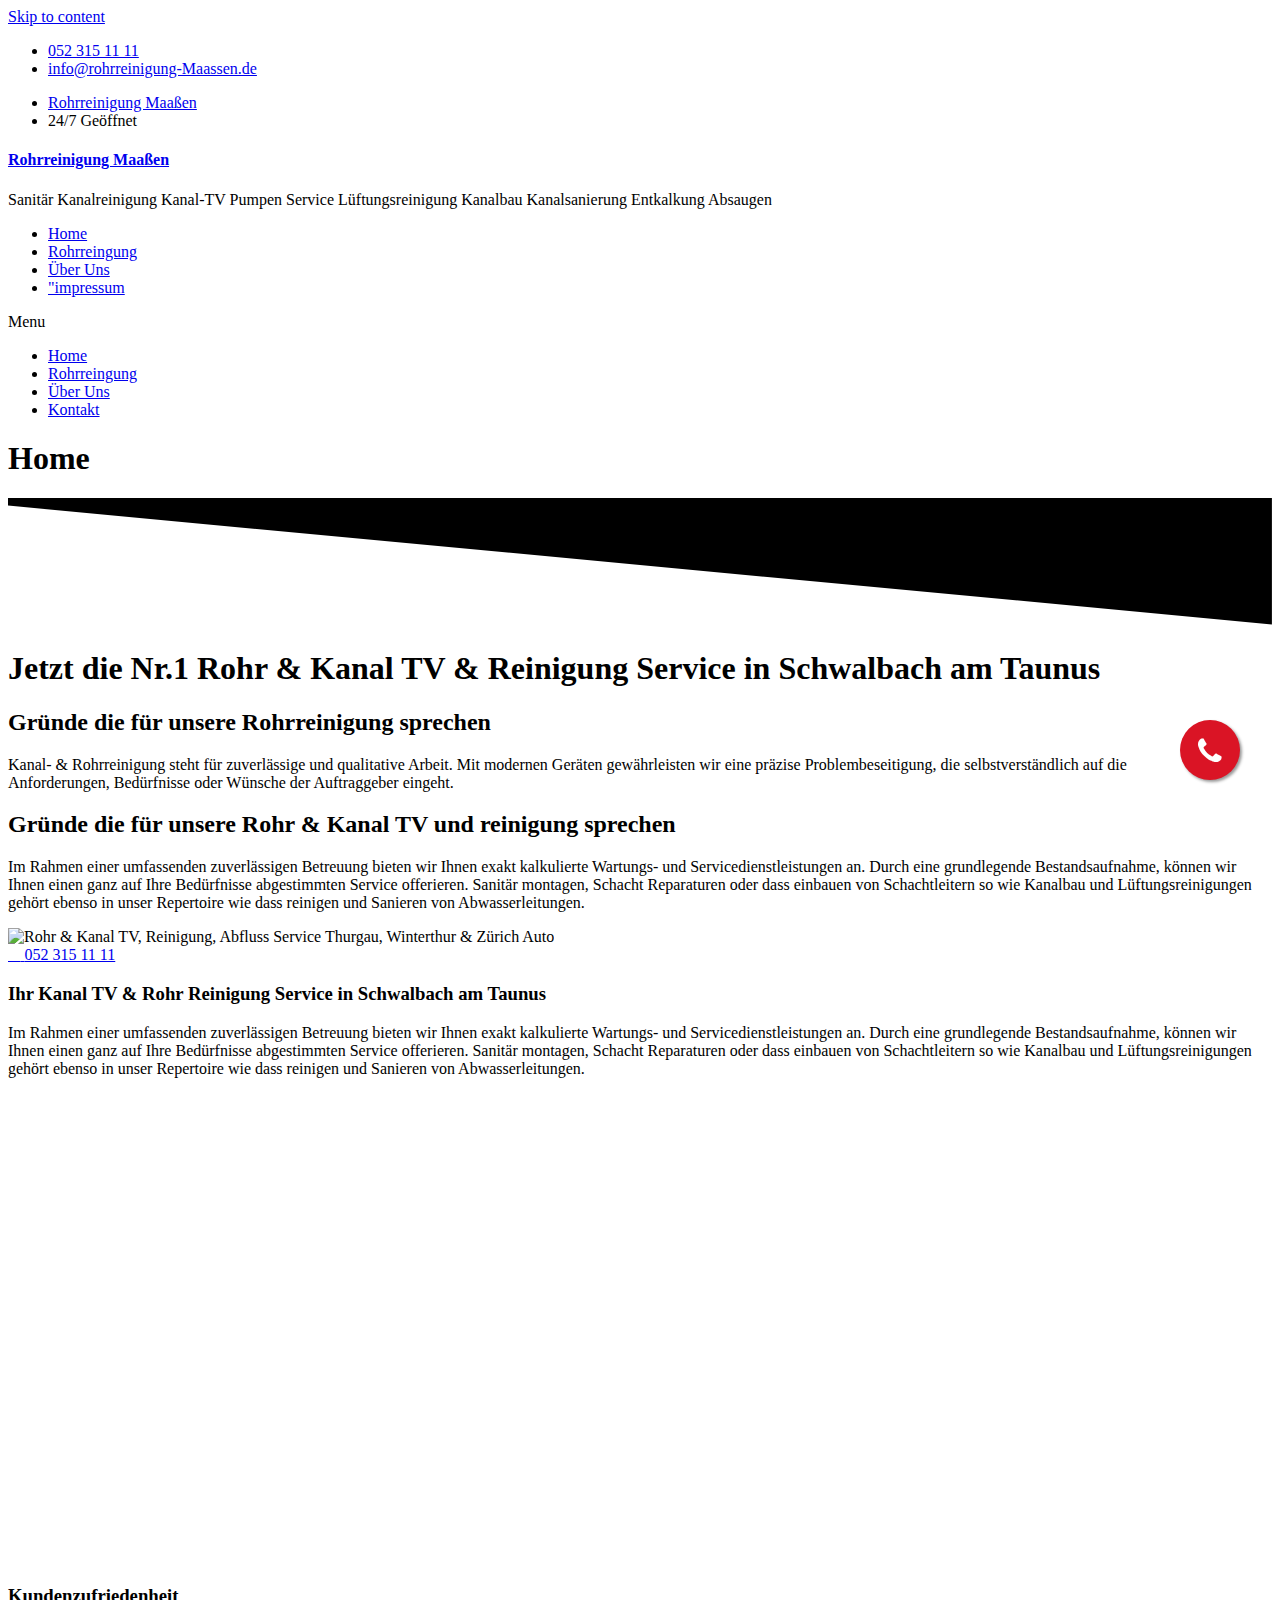
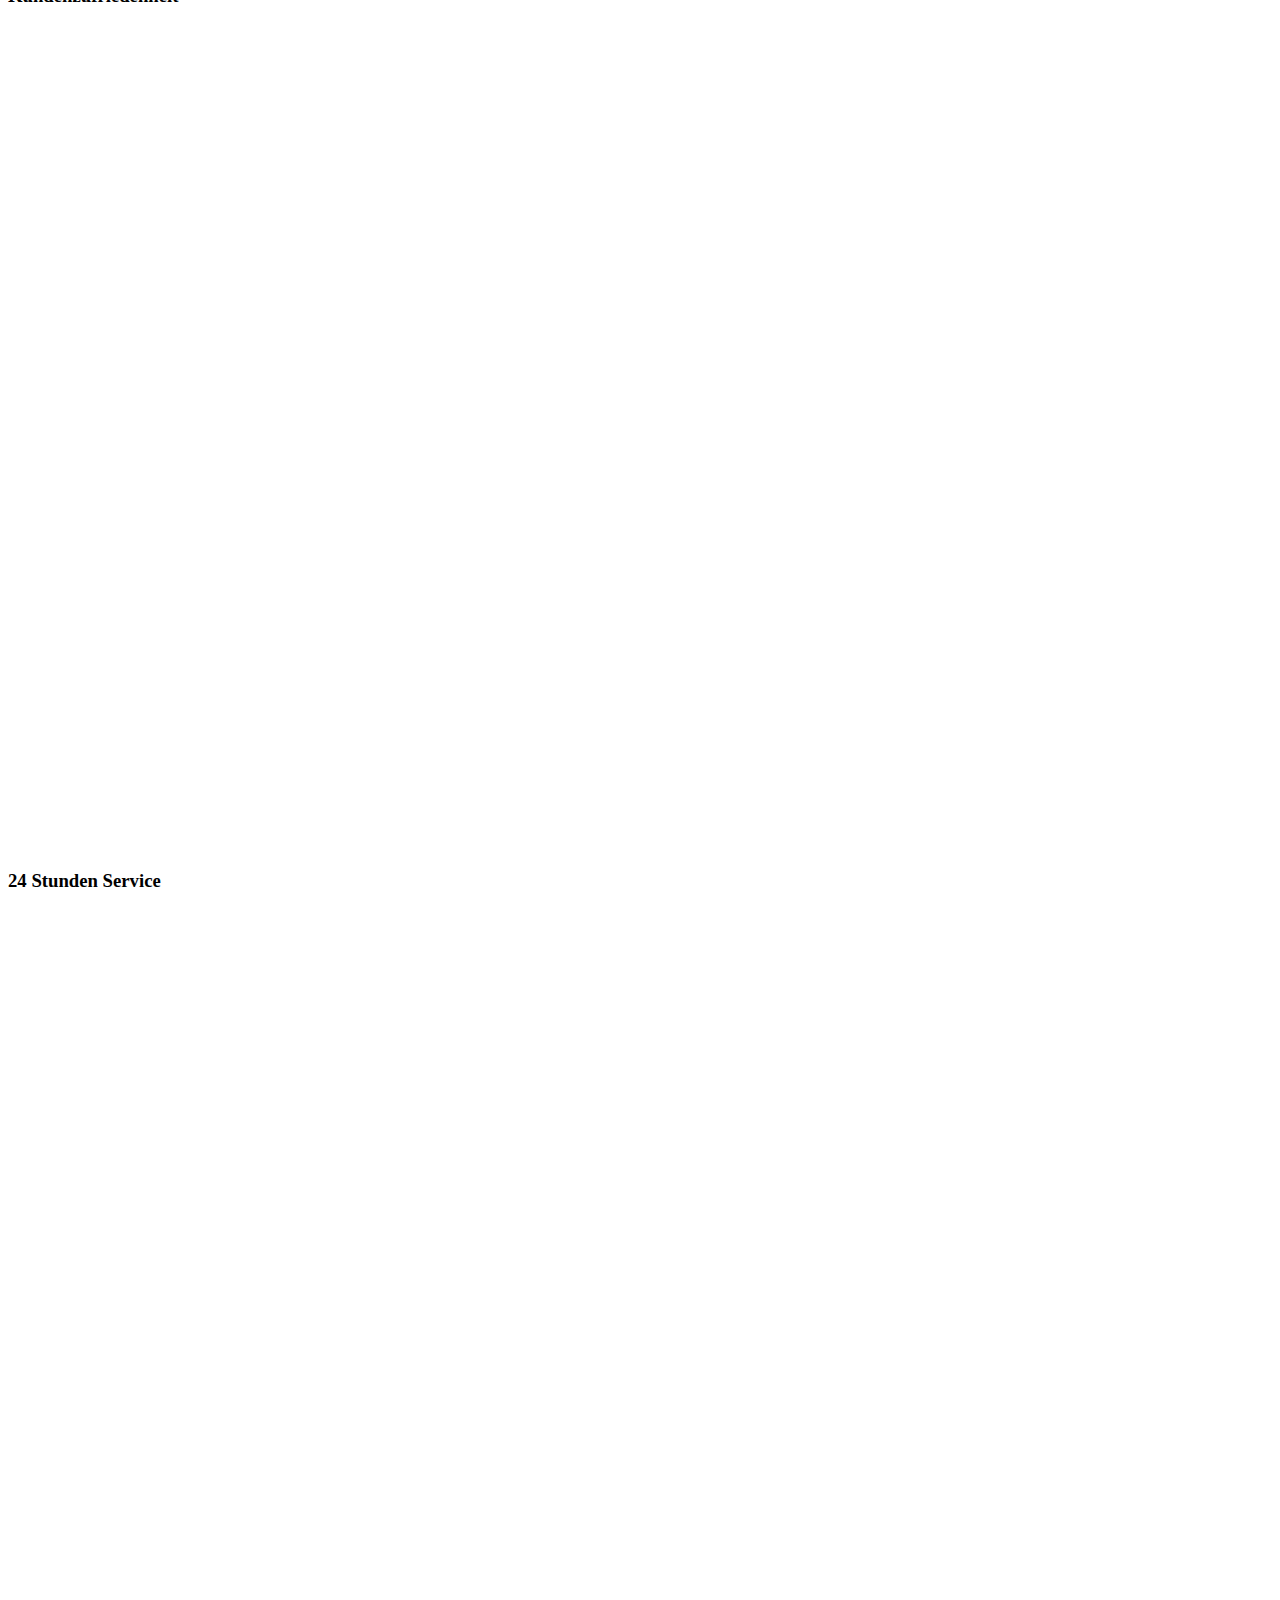
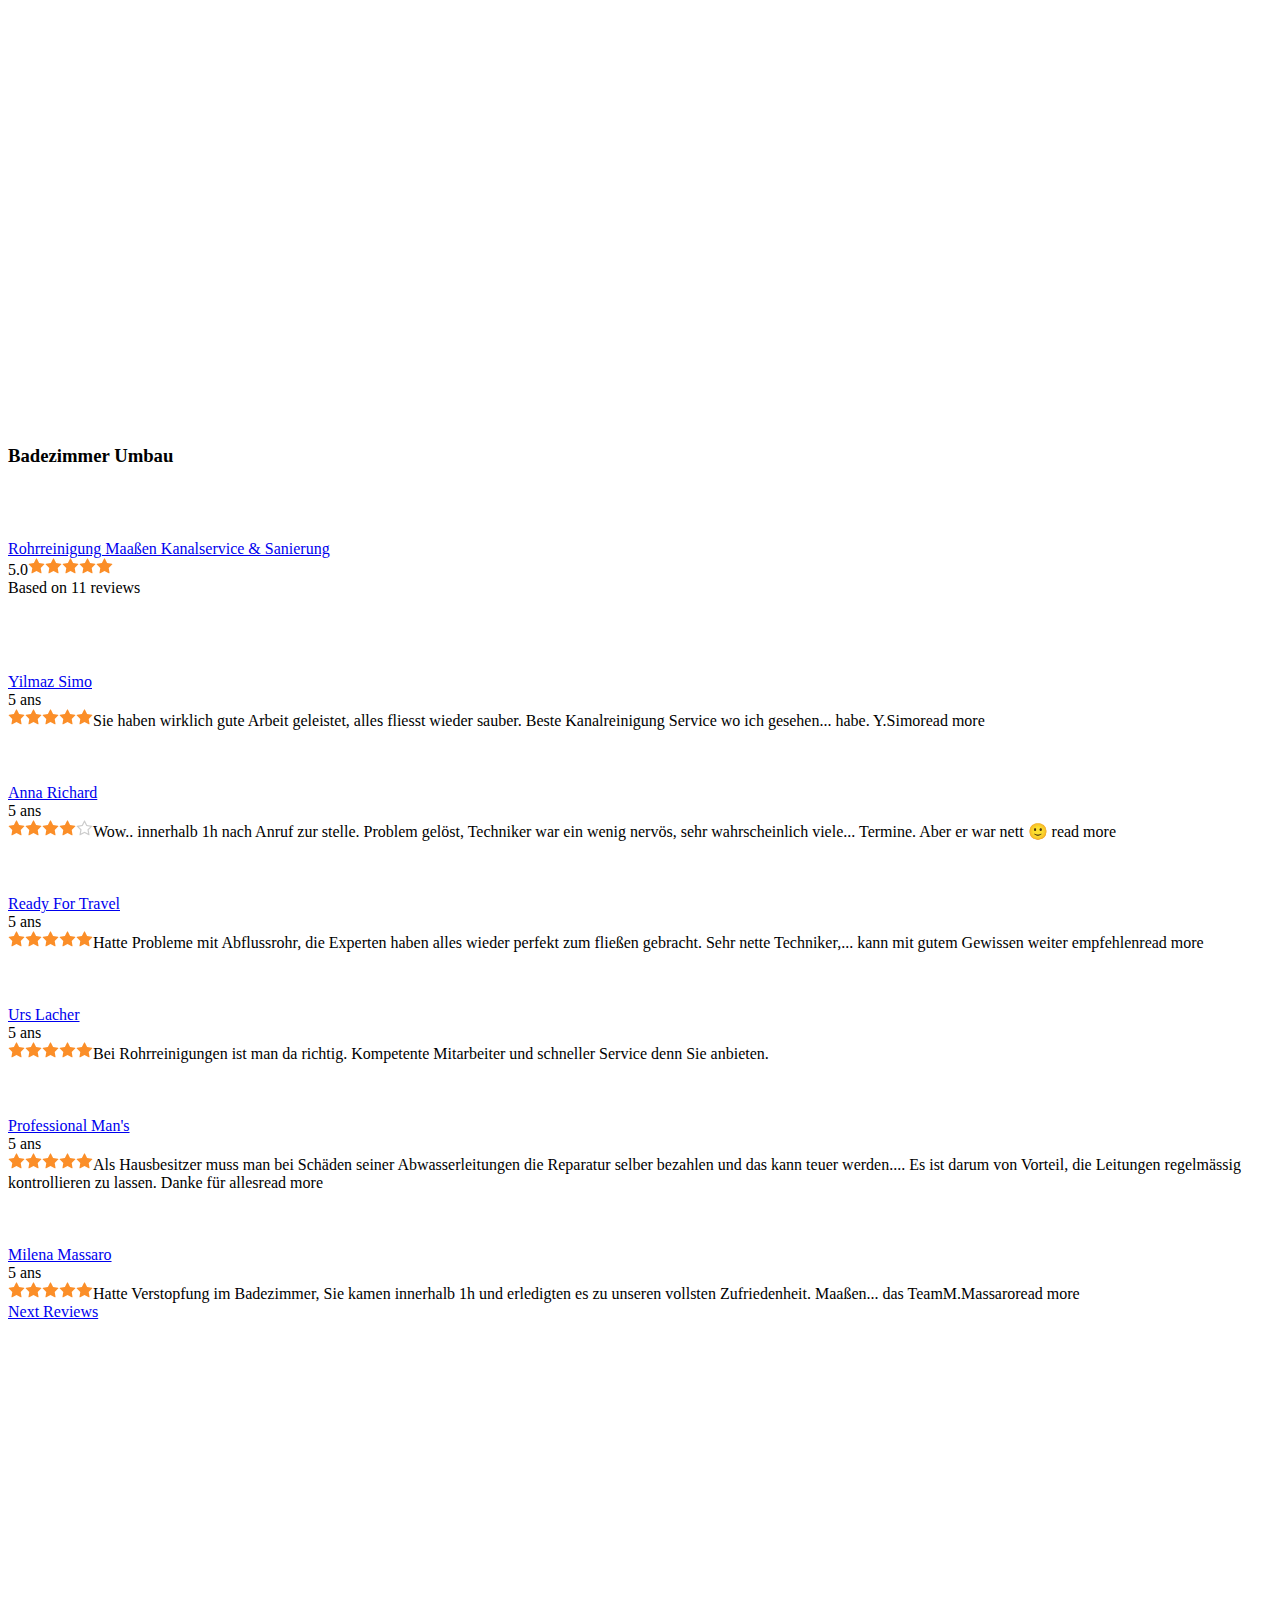
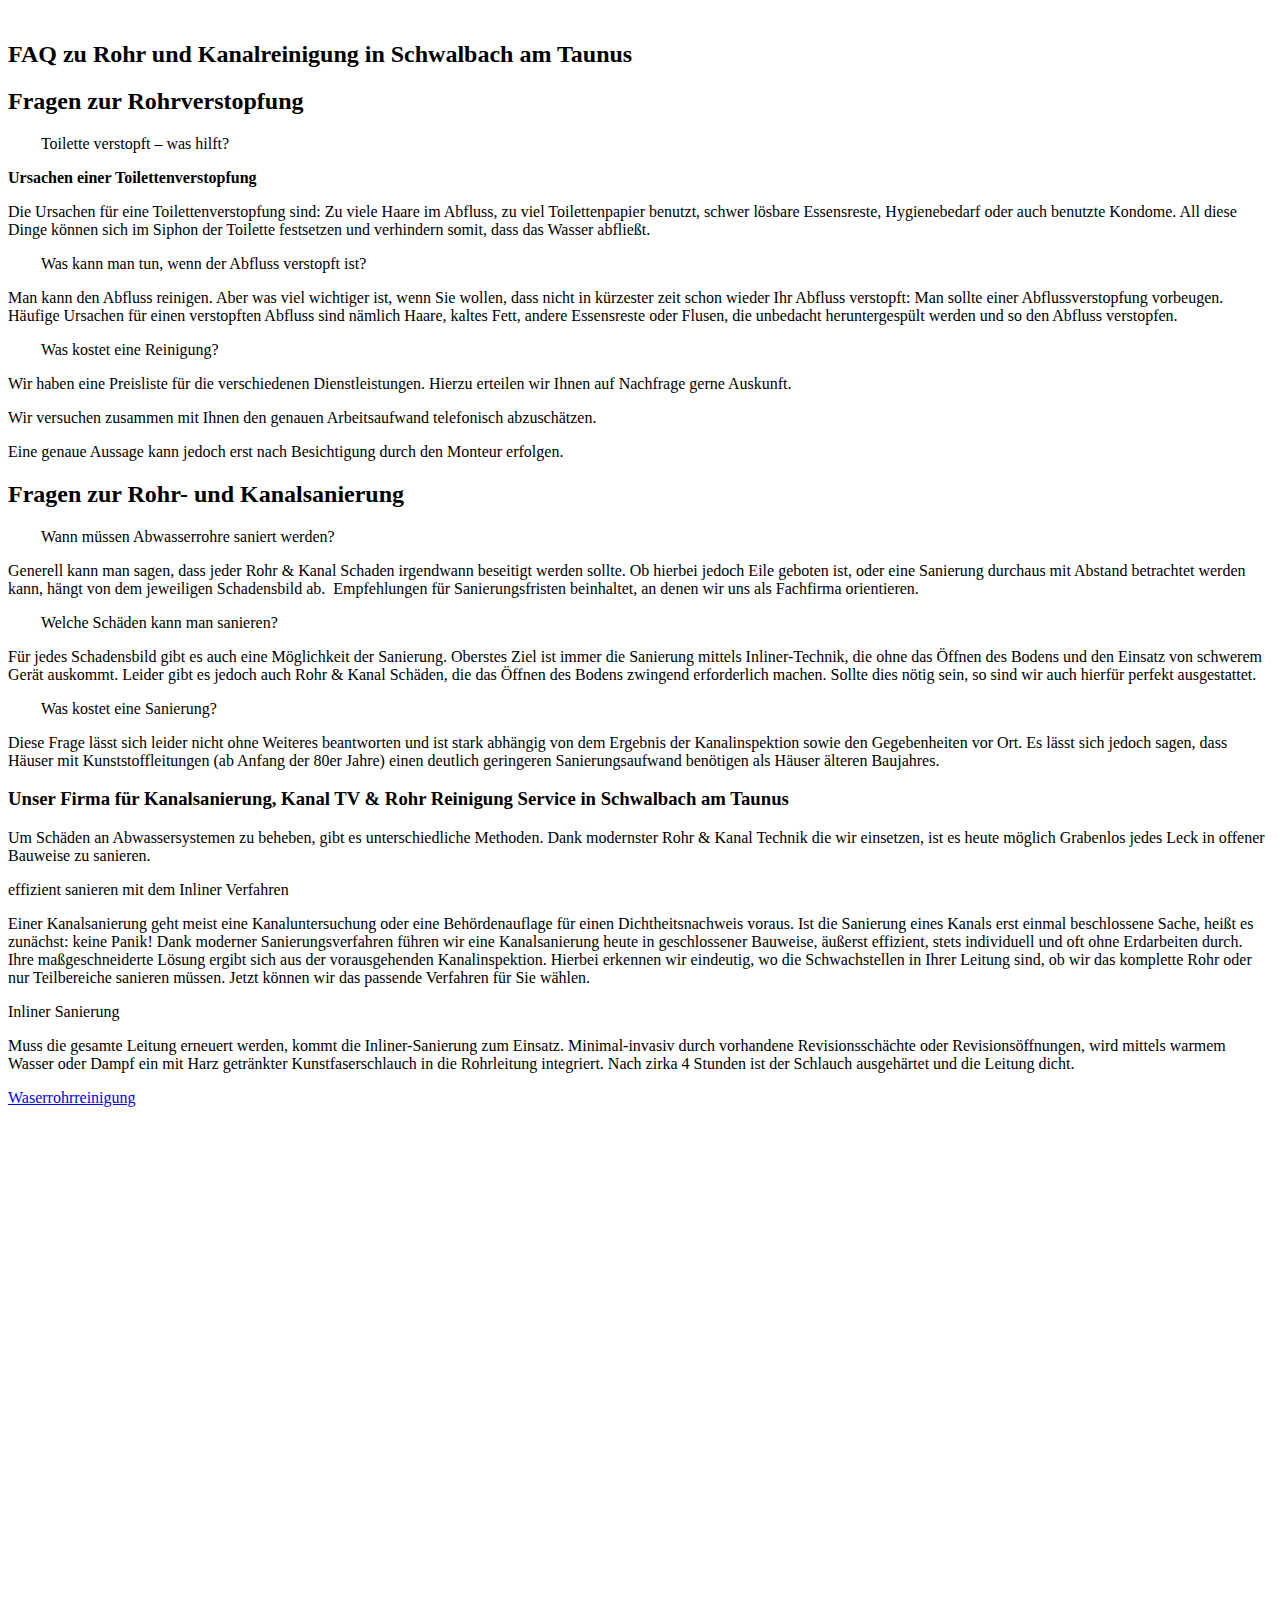
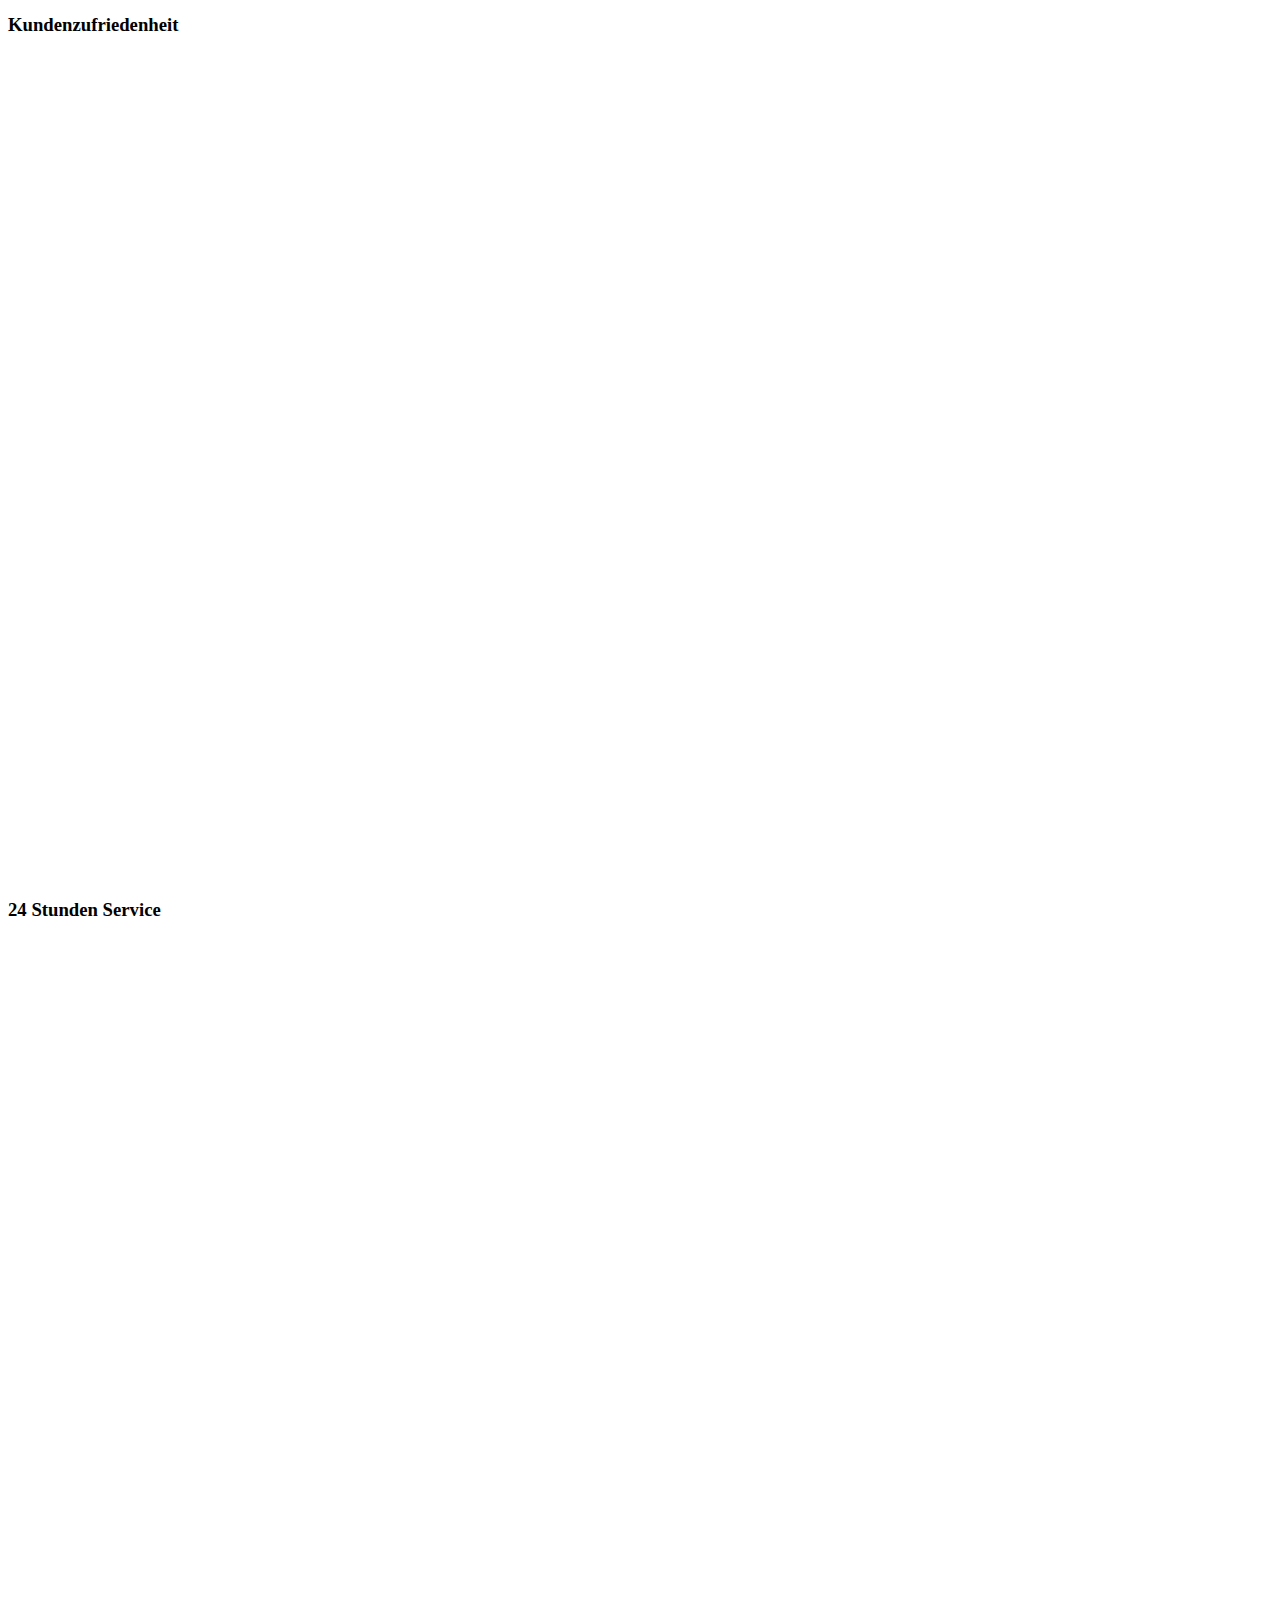
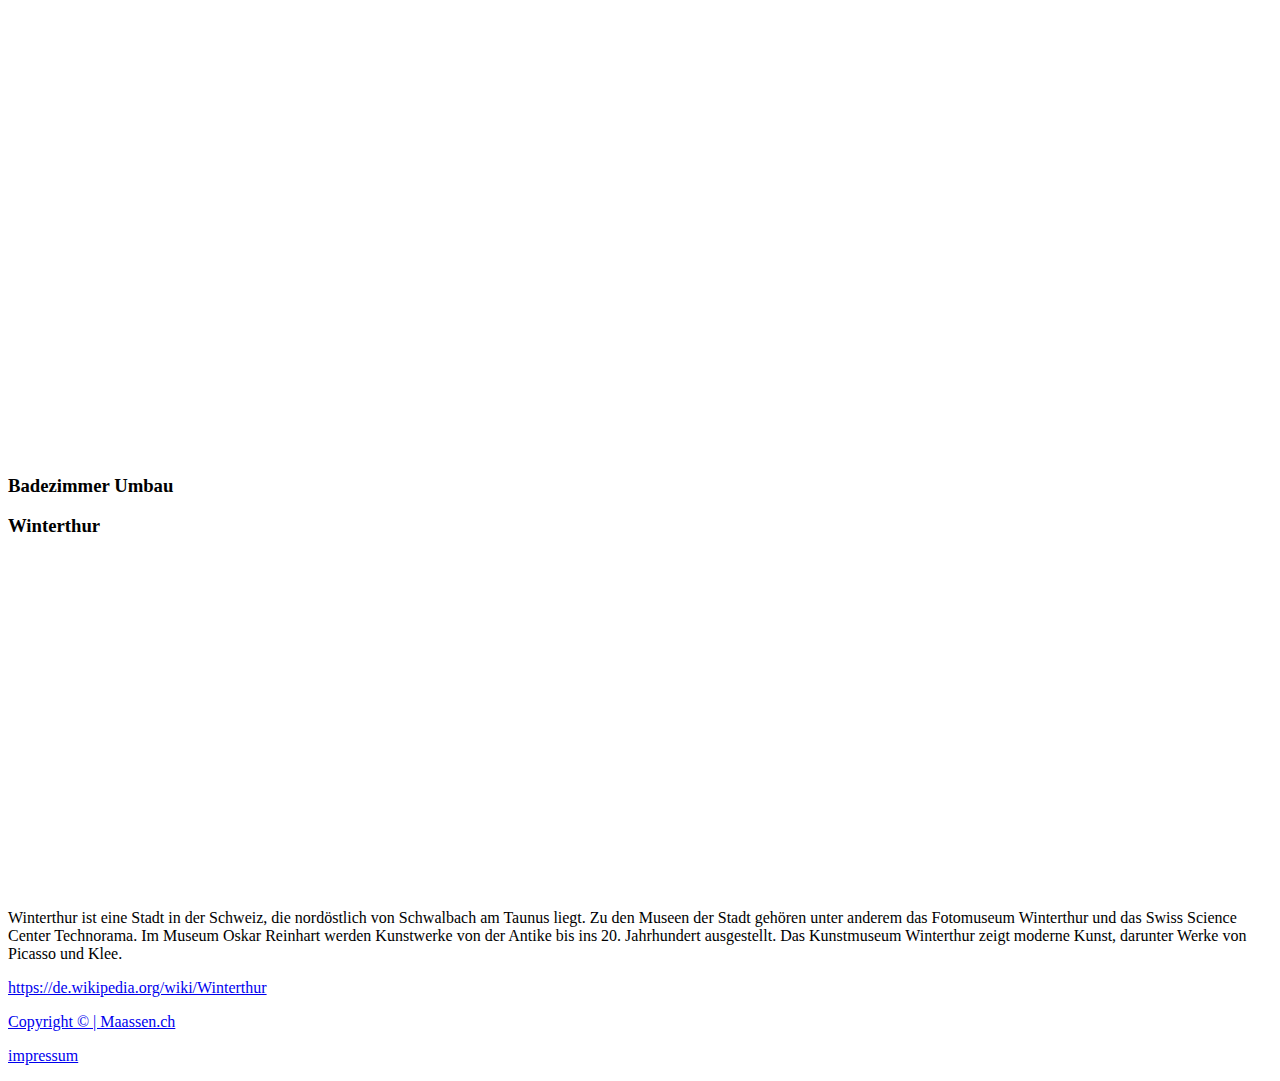
==== commit a02559a1: "Update index.html" ====
--- a/index.html
+++ b/index.html
@@ -367,7 +367,7 @@
 			<div class="elementor-widget-wrap elementor-element-populated">
 						<div class="elementor-element elementor-element-cf377ab elementor-widget elementor-widget-heading" data-id="cf377ab" data-element_type="widget" data-widget_type="heading.default">
 				<div class="elementor-widget-container">
-			<h3 class="elementor-heading-title elementor-size-default">Ihr Kanal TV &amp; Rohr Reinigung Service in Thurgau, Winterthur &amp; Zürich</h3>		</div>
+			<h3 class="elementor-heading-title elementor-size-default">Ihr Kanal TV &amp; Rohr Reinigung Service in Schwalbach am Taunus</h3>		</div>
 				</div>
 				<div class="elementor-element elementor-element-9900a56 elementor-widget elementor-widget-text-editor" data-id="9900a56" data-element_type="widget" data-widget_type="text-editor.default">
 				<div class="elementor-widget-container">
@@ -412,7 +412,7 @@
 			<div class="elementor-widget-wrap elementor-element-populated">
 						<div class="elementor-element elementor-element-c05117a elementor-widget elementor-widget-shortcode" data-id="c05117a" data-element_type="widget" data-widget_type="shortcode.default">
 				<div class="elementor-widget-container">
-					<div class="elementor-shortcode">        <div class="wp-gr wpac" data-id="ChIJwcDw_SKfmkcRxYtWIMMGgTA" data-layout="list" data-exec="false"><div class="wp-google-list"><div class="wp-google-place"><div class="wp-google-left"><img class="lazy lazy-hidden" loading="lazy" decoding="async" src="[data-uri]" data-lazy-type="image" data-lazy-src="https://rohrexpert.ch/wp-content/uploads/2019/07/0e9dfa_a1da47cc02f04f5ba9072333c3b32ffed16_jkmv2_d_5760_3240_s_4_222.png" alt="Rohrexpert Winterthur Kanalservice &amp; Sanierung" width="50" height="50" title="Rohrexpert Winterthur Kanalservice &amp; Sanierung"><noscript><img loading="lazy" decoding="async" src="https://rohrexpert.ch/wp-content/uploads/2019/07/0e9dfa_a1da47cc02f04f5ba9072333c3b32ffed16_jkmv2_d_5760_3240_s_4_222.png" alt="Rohrexpert Winterthur Kanalservice &amp; Sanierung" width="50" height="50" title="Rohrexpert Winterthur Kanalservice &amp; Sanierung"></noscript></div><div class="wp-google-right"><div class="wp-google-name"><a href="https://maps.google.com/?cid=3495082220947147717" target="_blank" rel="nofollow noopener"><span>Rohrexpert Winterthur Kanalservice &amp; Sanierung</span></a></div><div><span class="wp-google-rating">5.0</span><span class="wp-google-stars"><span class="wp-stars"><span class="wp-star"><svg width="17" height="17" viewBox="0 0 1792 1792"><path d="M1728 647q0 22-26 48l-363 354 86 500q1 7 1 20 0 21-10.5 35.5t-30.5 14.5q-19 0-40-12l-449-236-449 236q-22 12-40 12-21 0-31.5-14.5t-10.5-35.5q0-6 2-20l86-500-364-354q-25-27-25-48 0-37 56-46l502-73 225-455q19-41 49-41t49 41l225 455 502 73q56 9 56 46z" fill="#fb8e28"></path></svg></span><span class="wp-star"><svg width="17" height="17" viewBox="0 0 1792 1792"><path d="M1728 647q0 22-26 48l-363 354 86 500q1 7 1 20 0 21-10.5 35.5t-30.5 14.5q-19 0-40-12l-449-236-449 236q-22 12-40 12-21 0-31.5-14.5t-10.5-35.5q0-6 2-20l86-500-364-354q-25-27-25-48 0-37 56-46l502-73 225-455q19-41 49-41t49 41l225 455 502 73q56 9 56 46z" fill="#fb8e28"></path></svg></span><span class="wp-star"><svg width="17" height="17" viewBox="0 0 1792 1792"><path d="M1728 647q0 22-26 48l-363 354 86 500q1 7 1 20 0 21-10.5 35.5t-30.5 14.5q-19 0-40-12l-449-236-449 236q-22 12-40 12-21 0-31.5-14.5t-10.5-35.5q0-6 2-20l86-500-364-354q-25-27-25-48 0-37 56-46l502-73 225-455q19-41 49-41t49 41l225 455 502 73q56 9 56 46z" fill="#fb8e28"></path></svg></span><span class="wp-star"><svg width="17" height="17" viewBox="0 0 1792 1792"><path d="M1728 647q0 22-26 48l-363 354 86 500q1 7 1 20 0 21-10.5 35.5t-30.5 14.5q-19 0-40-12l-449-236-449 236q-22 12-40 12-21 0-31.5-14.5t-10.5-35.5q0-6 2-20l86-500-364-354q-25-27-25-48 0-37 56-46l502-73 225-455q19-41 49-41t49 41l225 455 502 73q56 9 56 46z" fill="#fb8e28"></path></svg></span><span class="wp-star"><svg width="17" height="17" viewBox="0 0 1792 1792"><path d="M1728 647q0 22-26 48l-363 354 86 500q1 7 1 20 0 21-10.5 35.5t-30.5 14.5q-19 0-40-12l-449-236-449 236q-22 12-40 12-21 0-31.5-14.5t-10.5-35.5q0-6 2-20l86-500-364-354q-25-27-25-48 0-37 56-46l502-73 225-455q19-41 49-41t49 41l225 455 502 73q56 9 56 46z" fill="#fb8e28"></path></svg></span></span></span></div><div class="wp-google-powered">Based on 11 reviews</div><div class="wp-google-powered"><img class="lazy lazy-hidden" loading="lazy" decoding="async" src="[data-uri]" data-lazy-type="image" data-lazy-src="https://rohrexpert.ch/wp-content/plugins/widget-google-reviews/assets/img/powered_by_google_on_white.png" alt="powered by Google" width="144" height="18" title="powered by Google"><noscript><img loading="lazy" decoding="async" src="https://rohrexpert.ch/wp-content/plugins/widget-google-reviews/assets/img/powered_by_google_on_white.png" alt="powered by Google" width="144" height="18" title="powered by Google"></noscript></div><div class="wp-google-wr"><a href="https://search.google.com/local/writereview?placeid=ChIJwcDw_SKfmkcRxYtWIMMGgTA" onclick="return rplg_leave_review_window.call(this)" target="_blank" rel="noopener">review us on<svg viewBox="0 0 512 512" height="18" width="18"><g fill="none" fill-rule="evenodd"><path d="M482.56 261.36c0-16.73-1.5-32.83-4.29-48.27H256v91.29h127.01c-5.47 29.5-22.1 54.49-47.09 71.23v59.21h76.27c44.63-41.09 70.37-101.59 70.37-173.46z" fill="#4285f4"></path><path d="M256 492c63.72 0 117.14-21.13 156.19-57.18l-76.27-59.21c-21.13 14.16-48.17 22.53-79.92 22.53-61.47 0-113.49-41.51-132.05-97.3H45.1v61.15c38.83 77.13 118.64 130.01 210.9 130.01z" fill="#34a853"></path><path d="M123.95 300.84c-4.72-14.16-7.4-29.29-7.4-44.84s2.68-30.68 7.4-44.84V150.01H45.1C29.12 181.87 20 217.92 20 256c0 38.08 9.12 74.13 25.1 105.99l78.85-61.15z" fill="#fbbc05"></path><path d="M256 113.86c34.65 0 65.76 11.91 90.22 35.29l67.69-67.69C373.03 43.39 319.61 20 256 20c-92.25 0-172.07 52.89-210.9 130.01l78.85 61.15c18.56-55.78 70.59-97.3 132.05-97.3z" fill="#ea4335"></path><path d="M20 20h472v472H20V20z"></path></g></svg></a></div></div></div><div class="wp-google-content-inner"><div class="wp-google-reviews"><div class="wp-google-review"><div class="wp-google-left"><img loading="lazy" decoding="async" src="[data-uri]" data-lazy-type="image" data-lazy-src="https://rohrexpert.ch/wp-content/plugins/widget-google-reviews/assets/img/guest.png" data-src="https://lh3.googleusercontent.com/a/AAcHTteXijk-K3Ri6aEQPqpOI70j5p-BwL2FGuwcibZGfwhf=s56-c0x00000000-cc-rp-mo" class="lazy lazy-hidden rplg-review-avatar rplg-blazy" alt="Yilmaz Simo" width="50" height="50" title="Yilmaz Simo" onerror="if(this.src!=&#39;https://rohrexpert.ch/wp-content/plugins/widget-google-reviews/assets/img/guest.png&#39;)this.src=&#39;https://rohrexpert.ch/wp-content/plugins/widget-google-reviews/assets/img/guest.png&#39;;"><noscript><img loading="lazy" decoding="async" src="https://rohrexpert.ch/wp-content/plugins/widget-google-reviews/assets/img/guest.png" data-src="https://lh3.googleusercontent.com/a/AAcHTteXijk-K3Ri6aEQPqpOI70j5p-BwL2FGuwcibZGfwhf=s56-c0x00000000-cc-rp-mo" class="rplg-review-avatar rplg-blazy" alt="Yilmaz Simo" width="50" height="50" title="Yilmaz Simo" onerror="if(this.src!='https://rohrexpert.ch/wp-content/plugins/widget-google-reviews/assets/img/guest.png')this.src='https://rohrexpert.ch/wp-content/plugins/widget-google-reviews/assets/img/guest.png';" ></noscript></div><div class="wp-google-right"><a href="https://www.google.com/maps/contrib/110384083476108854895/reviews" class="wp-google-name" target="_blank" rel="nofollow noopener">Yilmaz Simo</a><div class="wp-google-time" data-time="1568274347">5 ans</div><div class="wp-google-feedback"><span class="wp-google-stars"><span class="wp-stars"><span class="wp-star"><svg width="17" height="17" viewBox="0 0 1792 1792"><path d="M1728 647q0 22-26 48l-363 354 86 500q1 7 1 20 0 21-10.5 35.5t-30.5 14.5q-19 0-40-12l-449-236-449 236q-22 12-40 12-21 0-31.5-14.5t-10.5-35.5q0-6 2-20l86-500-364-354q-25-27-25-48 0-37 56-46l502-73 225-455q19-41 49-41t49 41l225 455 502 73q56 9 56 46z" fill="#fb8e28"></path></svg></span><span class="wp-star"><svg width="17" height="17" viewBox="0 0 1792 1792"><path d="M1728 647q0 22-26 48l-363 354 86 500q1 7 1 20 0 21-10.5 35.5t-30.5 14.5q-19 0-40-12l-449-236-449 236q-22 12-40 12-21 0-31.5-14.5t-10.5-35.5q0-6 2-20l86-500-364-354q-25-27-25-48 0-37 56-46l502-73 225-455q19-41 49-41t49 41l225 455 502 73q56 9 56 46z" fill="#fb8e28"></path></svg></span><span class="wp-star"><svg width="17" height="17" viewBox="0 0 1792 1792"><path d="M1728 647q0 22-26 48l-363 354 86 500q1 7 1 20 0 21-10.5 35.5t-30.5 14.5q-19 0-40-12l-449-236-449 236q-22 12-40 12-21 0-31.5-14.5t-10.5-35.5q0-6 2-20l86-500-364-354q-25-27-25-48 0-37 56-46l502-73 225-455q19-41 49-41t49 41l225 455 502 73q56 9 56 46z" fill="#fb8e28"></path></svg></span><span class="wp-star"><svg width="17" height="17" viewBox="0 0 1792 1792"><path d="M1728 647q0 22-26 48l-363 354 86 500q1 7 1 20 0 21-10.5 35.5t-30.5 14.5q-19 0-40-12l-449-236-449 236q-22 12-40 12-21 0-31.5-14.5t-10.5-35.5q0-6 2-20l86-500-364-354q-25-27-25-48 0-37 56-46l502-73 225-455q19-41 49-41t49 41l225 455 502 73q56 9 56 46z" fill="#fb8e28"></path></svg></span><span class="wp-star"><svg width="17" height="17" viewBox="0 0 1792 1792"><path d="M1728 647q0 22-26 48l-363 354 86 500q1 7 1 20 0 21-10.5 35.5t-30.5 14.5q-19 0-40-12l-449-236-449 236q-22 12-40 12-21 0-31.5-14.5t-10.5-35.5q0-6 2-20l86-500-364-354q-25-27-25-48 0-37 56-46l502-73 225-455q19-41 49-41t49 41l225 455 502 73q56 9 56 46z" fill="#fb8e28"></path></svg></span></span></span><span class="wp-google-text">Sie haben wirklich gute Arbeit geleistet, alles fliesst wieder sauber. Beste Kanalreinigung Service wo ich gesehen<span>... </span><span class="wp-more"> habe. Y.Simo</span><span class="wp-more-toggle">read more</span></span></div></div></div><div class="wp-google-review"><div class="wp-google-left"><img loading="lazy" decoding="async" src="[data-uri]" data-lazy-type="image" data-lazy-src="https://rohrexpert.ch/wp-content/plugins/widget-google-reviews/assets/img/guest.png" data-src="https://lh3.googleusercontent.com/a/AEdFTp5jpT07l_7mnhxThgbnT1qijq6N3yqL7IcwjStM=s56-c0x00000000-cc-rp-mo" class="lazy lazy-hidden rplg-review-avatar rplg-blazy" alt="Anna Richard" width="50" height="50" title="Anna Richard" onerror="if(this.src!=&#39;https://rohrexpert.ch/wp-content/plugins/widget-google-reviews/assets/img/guest.png&#39;)this.src=&#39;https://rohrexpert.ch/wp-content/plugins/widget-google-reviews/assets/img/guest.png&#39;;"><noscript><img loading="lazy" decoding="async" src="https://rohrexpert.ch/wp-content/plugins/widget-google-reviews/assets/img/guest.png" data-src="https://lh3.googleusercontent.com/a/AEdFTp5jpT07l_7mnhxThgbnT1qijq6N3yqL7IcwjStM=s56-c0x00000000-cc-rp-mo" class="rplg-review-avatar rplg-blazy" alt="Anna Richard" width="50" height="50" title="Anna Richard" onerror="if(this.src!='https://rohrexpert.ch/wp-content/plugins/widget-google-reviews/assets/img/guest.png')this.src='https://rohrexpert.ch/wp-content/plugins/widget-google-reviews/assets/img/guest.png';" ></noscript></div><div class="wp-google-right"><a href="https://www.google.com/maps/contrib/115535576635688175517/reviews" class="wp-google-name" target="_blank" rel="nofollow noopener">Anna Richard</a><div class="wp-google-time" data-time="1566470908">5 ans</div><div class="wp-google-feedback"><span class="wp-google-stars"><span class="wp-stars"><span class="wp-star"><svg width="17" height="17" viewBox="0 0 1792 1792"><path d="M1728 647q0 22-26 48l-363 354 86 500q1 7 1 20 0 21-10.5 35.5t-30.5 14.5q-19 0-40-12l-449-236-449 236q-22 12-40 12-21 0-31.5-14.5t-10.5-35.5q0-6 2-20l86-500-364-354q-25-27-25-48 0-37 56-46l502-73 225-455q19-41 49-41t49 41l225 455 502 73q56 9 56 46z" fill="#fb8e28"></path></svg></span><span class="wp-star"><svg width="17" height="17" viewBox="0 0 1792 1792"><path d="M1728 647q0 22-26 48l-363 354 86 500q1 7 1 20 0 21-10.5 35.5t-30.5 14.5q-19 0-40-12l-449-236-449 236q-22 12-40 12-21 0-31.5-14.5t-10.5-35.5q0-6 2-20l86-500-364-354q-25-27-25-48 0-37 56-46l502-73 225-455q19-41 49-41t49 41l225 455 502 73q56 9 56 46z" fill="#fb8e28"></path></svg></span><span class="wp-star"><svg width="17" height="17" viewBox="0 0 1792 1792"><path d="M1728 647q0 22-26 48l-363 354 86 500q1 7 1 20 0 21-10.5 35.5t-30.5 14.5q-19 0-40-12l-449-236-449 236q-22 12-40 12-21 0-31.5-14.5t-10.5-35.5q0-6 2-20l86-500-364-354q-25-27-25-48 0-37 56-46l502-73 225-455q19-41 49-41t49 41l225 455 502 73q56 9 56 46z" fill="#fb8e28"></path></svg></span><span class="wp-star"><svg width="17" height="17" viewBox="0 0 1792 1792"><path d="M1728 647q0 22-26 48l-363 354 86 500q1 7 1 20 0 21-10.5 35.5t-30.5 14.5q-19 0-40-12l-449-236-449 236q-22 12-40 12-21 0-31.5-14.5t-10.5-35.5q0-6 2-20l86-500-364-354q-25-27-25-48 0-37 56-46l502-73 225-455q19-41 49-41t49 41l225 455 502 73q56 9 56 46z" fill="#fb8e28"></path></svg></span><span class="wp-star"><svg width="17" height="17" viewBox="0 0 1792 1792"><path d="M1201 1004l306-297-422-62-189-382-189 382-422 62 306 297-73 421 378-199 377 199zm527-357q0 22-26 48l-363 354 86 500q1 7 1 20 0 50-41 50-19 0-40-12l-449-236-449 236q-22 12-40 12-21 0-31.5-14.5t-10.5-35.5q0-6 2-20l86-500-364-354q-25-27-25-48 0-37 56-46l502-73 225-455q19-41 49-41t49 41l225 455 502 73q56 9 56 46z" fill="#ccc"></path></svg></span></span></span><span class="wp-google-text">Wow..  innerhalb 1h nach Anruf zur stelle. Problem gelöst, Techniker war ein wenig nervös,  sehr wahrscheinlich viele<span>... </span><span class="wp-more"> Termine. Aber er war nett 🙂 A.Richard</span><span class="wp-more-toggle">read more</span></span></div></div></div><div class="wp-google-review"><div class="wp-google-left"><img loading="lazy" decoding="async" src="[data-uri]" data-lazy-type="image" data-lazy-src="https://rohrexpert.ch/wp-content/plugins/widget-google-reviews/assets/img/guest.png" data-src="https://lh3.googleusercontent.com/a-/AD_cMMSqhbv5VPEMHSsubJyhMkO4D9sREimDzOdwmDuR8AhRofk=s56-c0x00000000-cc-rp-mo" class="lazy lazy-hidden rplg-review-avatar rplg-blazy" alt="Ready For Travel" width="50" height="50" title="Ready For Travel" onerror="if(this.src!=&#39;https://rohrexpert.ch/wp-content/plugins/widget-google-reviews/assets/img/guest.png&#39;)this.src=&#39;https://rohrexpert.ch/wp-content/plugins/widget-google-reviews/assets/img/guest.png&#39;;"><noscript><img loading="lazy" decoding="async" src="https://rohrexpert.ch/wp-content/plugins/widget-google-reviews/assets/img/guest.png" data-src="https://lh3.googleusercontent.com/a-/AD_cMMSqhbv5VPEMHSsubJyhMkO4D9sREimDzOdwmDuR8AhRofk=s56-c0x00000000-cc-rp-mo" class="rplg-review-avatar rplg-blazy" alt="Ready For Travel" width="50" height="50" title="Ready For Travel" onerror="if(this.src!='https://rohrexpert.ch/wp-content/plugins/widget-google-reviews/assets/img/guest.png')this.src='https://rohrexpert.ch/wp-content/plugins/widget-google-reviews/assets/img/guest.png';" ></noscript></div><div class="wp-google-right"><a href="https://www.google.com/maps/contrib/111173821784728756586/reviews" class="wp-google-name" target="_blank" rel="nofollow noopener">Ready For Travel</a><div class="wp-google-time" data-time="1563366594">5 ans</div><div class="wp-google-feedback"><span class="wp-google-stars"><span class="wp-stars"><span class="wp-star"><svg width="17" height="17" viewBox="0 0 1792 1792"><path d="M1728 647q0 22-26 48l-363 354 86 500q1 7 1 20 0 21-10.5 35.5t-30.5 14.5q-19 0-40-12l-449-236-449 236q-22 12-40 12-21 0-31.5-14.5t-10.5-35.5q0-6 2-20l86-500-364-354q-25-27-25-48 0-37 56-46l502-73 225-455q19-41 49-41t49 41l225 455 502 73q56 9 56 46z" fill="#fb8e28"></path></svg></span><span class="wp-star"><svg width="17" height="17" viewBox="0 0 1792 1792"><path d="M1728 647q0 22-26 48l-363 354 86 500q1 7 1 20 0 21-10.5 35.5t-30.5 14.5q-19 0-40-12l-449-236-449 236q-22 12-40 12-21 0-31.5-14.5t-10.5-35.5q0-6 2-20l86-500-364-354q-25-27-25-48 0-37 56-46l502-73 225-455q19-41 49-41t49 41l225 455 502 73q56 9 56 46z" fill="#fb8e28"></path></svg></span><span class="wp-star"><svg width="17" height="17" viewBox="0 0 1792 1792"><path d="M1728 647q0 22-26 48l-363 354 86 500q1 7 1 20 0 21-10.5 35.5t-30.5 14.5q-19 0-40-12l-449-236-449 236q-22 12-40 12-21 0-31.5-14.5t-10.5-35.5q0-6 2-20l86-500-364-354q-25-27-25-48 0-37 56-46l502-73 225-455q19-41 49-41t49 41l225 455 502 73q56 9 56 46z" fill="#fb8e28"></path></svg></span><span class="wp-star"><svg width="17" height="17" viewBox="0 0 1792 1792"><path d="M1728 647q0 22-26 48l-363 354 86 500q1 7 1 20 0 21-10.5 35.5t-30.5 14.5q-19 0-40-12l-449-236-449 236q-22 12-40 12-21 0-31.5-14.5t-10.5-35.5q0-6 2-20l86-500-364-354q-25-27-25-48 0-37 56-46l502-73 225-455q19-41 49-41t49 41l225 455 502 73q56 9 56 46z" fill="#fb8e28"></path></svg></span><span class="wp-star"><svg width="17" height="17" viewBox="0 0 1792 1792"><path d="M1728 647q0 22-26 48l-363 354 86 500q1 7 1 20 0 21-10.5 35.5t-30.5 14.5q-19 0-40-12l-449-236-449 236q-22 12-40 12-21 0-31.5-14.5t-10.5-35.5q0-6 2-20l86-500-364-354q-25-27-25-48 0-37 56-46l502-73 225-455q19-41 49-41t49 41l225 455 502 73q56 9 56 46z" fill="#fb8e28"></path></svg></span></span></span><span class="wp-google-text">Hatte Probleme mit Abflussrohr, die Experten haben alles wieder perfekt zum fließen gebracht. Sehr nette Techniker,<span>... </span><span class="wp-more"> kann mit gutem Gewissen weiter empfehlen</span><span class="wp-more-toggle">read more</span></span></div></div></div><div class="wp-google-review"><div class="wp-google-left"><img loading="lazy" decoding="async" src="[data-uri]" data-lazy-type="image" data-lazy-src="https://rohrexpert.ch/wp-content/plugins/widget-google-reviews/assets/img/guest.png" data-src="https://lh3.googleusercontent.com/a/AAcHTtfzCtgoRnHprhMfSLR1SI6Tv884rnTr-5qGU_iwEQMC=s56-c0x00000000-cc-rp-mo" class="lazy lazy-hidden rplg-review-avatar rplg-blazy" alt="Urs Lacher" width="50" height="50" title="Urs Lacher" onerror="if(this.src!=&#39;https://rohrexpert.ch/wp-content/plugins/widget-google-reviews/assets/img/guest.png&#39;)this.src=&#39;https://rohrexpert.ch/wp-content/plugins/widget-google-reviews/assets/img/guest.png&#39;;"><noscript><img loading="lazy" decoding="async" src="https://rohrexpert.ch/wp-content/plugins/widget-google-reviews/assets/img/guest.png" data-src="https://lh3.googleusercontent.com/a/AAcHTtfzCtgoRnHprhMfSLR1SI6Tv884rnTr-5qGU_iwEQMC=s56-c0x00000000-cc-rp-mo" class="rplg-review-avatar rplg-blazy" alt="Urs Lacher" width="50" height="50" title="Urs Lacher" onerror="if(this.src!='https://rohrexpert.ch/wp-content/plugins/widget-google-reviews/assets/img/guest.png')this.src='https://rohrexpert.ch/wp-content/plugins/widget-google-reviews/assets/img/guest.png';" ></noscript></div><div class="wp-google-right"><a href="https://www.google.com/maps/contrib/113500278688571744619/reviews" class="wp-google-name" target="_blank" rel="nofollow noopener">Urs Lacher</a><div class="wp-google-time" data-time="1563171088">5 ans</div><div class="wp-google-feedback"><span class="wp-google-stars"><span class="wp-stars"><span class="wp-star"><svg width="17" height="17" viewBox="0 0 1792 1792"><path d="M1728 647q0 22-26 48l-363 354 86 500q1 7 1 20 0 21-10.5 35.5t-30.5 14.5q-19 0-40-12l-449-236-449 236q-22 12-40 12-21 0-31.5-14.5t-10.5-35.5q0-6 2-20l86-500-364-354q-25-27-25-48 0-37 56-46l502-73 225-455q19-41 49-41t49 41l225 455 502 73q56 9 56 46z" fill="#fb8e28"></path></svg></span><span class="wp-star"><svg width="17" height="17" viewBox="0 0 1792 1792"><path d="M1728 647q0 22-26 48l-363 354 86 500q1 7 1 20 0 21-10.5 35.5t-30.5 14.5q-19 0-40-12l-449-236-449 236q-22 12-40 12-21 0-31.5-14.5t-10.5-35.5q0-6 2-20l86-500-364-354q-25-27-25-48 0-37 56-46l502-73 225-455q19-41 49-41t49 41l225 455 502 73q56 9 56 46z" fill="#fb8e28"></path></svg></span><span class="wp-star"><svg width="17" height="17" viewBox="0 0 1792 1792"><path d="M1728 647q0 22-26 48l-363 354 86 500q1 7 1 20 0 21-10.5 35.5t-30.5 14.5q-19 0-40-12l-449-236-449 236q-22 12-40 12-21 0-31.5-14.5t-10.5-35.5q0-6 2-20l86-500-364-354q-25-27-25-48 0-37 56-46l502-73 225-455q19-41 49-41t49 41l225 455 502 73q56 9 56 46z" fill="#fb8e28"></path></svg></span><span class="wp-star"><svg width="17" height="17" viewBox="0 0 1792 1792"><path d="M1728 647q0 22-26 48l-363 354 86 500q1 7 1 20 0 21-10.5 35.5t-30.5 14.5q-19 0-40-12l-449-236-449 236q-22 12-40 12-21 0-31.5-14.5t-10.5-35.5q0-6 2-20l86-500-364-354q-25-27-25-48 0-37 56-46l502-73 225-455q19-41 49-41t49 41l225 455 502 73q56 9 56 46z" fill="#fb8e28"></path></svg></span><span class="wp-star"><svg width="17" height="17" viewBox="0 0 1792 1792"><path d="M1728 647q0 22-26 48l-363 354 86 500q1 7 1 20 0 21-10.5 35.5t-30.5 14.5q-19 0-40-12l-449-236-449 236q-22 12-40 12-21 0-31.5-14.5t-10.5-35.5q0-6 2-20l86-500-364-354q-25-27-25-48 0-37 56-46l502-73 225-455q19-41 49-41t49 41l225 455 502 73q56 9 56 46z" fill="#fb8e28"></path></svg></span></span></span><span class="wp-google-text">Bei Rohrreinigungen ist man da richtig. Kompetente Mitarbeiter und schneller Service denn Sie anbieten.</span></div></div></div><div class="wp-google-review"><div class="wp-google-left"><img loading="lazy" decoding="async" src="[data-uri]" data-lazy-type="image" data-lazy-src="https://rohrexpert.ch/wp-content/plugins/widget-google-reviews/assets/img/guest.png" data-src="https://lh3.googleusercontent.com/a-/AD_cMMRux8PIG9MWj_I6fHSZh6HJ8AxwMZq7NrTiBhmj9CHELW8=s56-c0x00000000-cc-rp-mo" class="lazy lazy-hidden rplg-review-avatar rplg-blazy" alt="Professional Man&#39;s" width="50" height="50" title="Professional Man&#39;s" onerror="if(this.src!=&#39;https://rohrexpert.ch/wp-content/plugins/widget-google-reviews/assets/img/guest.png&#39;)this.src=&#39;https://rohrexpert.ch/wp-content/plugins/widget-google-reviews/assets/img/guest.png&#39;;"><noscript><img loading="lazy" decoding="async" src="https://rohrexpert.ch/wp-content/plugins/widget-google-reviews/assets/img/guest.png" data-src="https://lh3.googleusercontent.com/a-/AD_cMMRux8PIG9MWj_I6fHSZh6HJ8AxwMZq7NrTiBhmj9CHELW8=s56-c0x00000000-cc-rp-mo" class="rplg-review-avatar rplg-blazy" alt="Professional Man's" width="50" height="50" title="Professional Man's" onerror="if(this.src!='https://rohrexpert.ch/wp-content/plugins/widget-google-reviews/assets/img/guest.png')this.src='https://rohrexpert.ch/wp-content/plugins/widget-google-reviews/assets/img/guest.png';" ></noscript></div><div class="wp-google-right"><a href="https://www.google.com/maps/contrib/114114258140838663524/reviews" class="wp-google-name" target="_blank" rel="nofollow noopener">Professional Man's</a><div class="wp-google-time" data-time="1561642185">5 ans</div><div class="wp-google-feedback"><span class="wp-google-stars"><span class="wp-stars"><span class="wp-star"><svg width="17" height="17" viewBox="0 0 1792 1792"><path d="M1728 647q0 22-26 48l-363 354 86 500q1 7 1 20 0 21-10.5 35.5t-30.5 14.5q-19 0-40-12l-449-236-449 236q-22 12-40 12-21 0-31.5-14.5t-10.5-35.5q0-6 2-20l86-500-364-354q-25-27-25-48 0-37 56-46l502-73 225-455q19-41 49-41t49 41l225 455 502 73q56 9 56 46z" fill="#fb8e28"></path></svg></span><span class="wp-star"><svg width="17" height="17" viewBox="0 0 1792 1792"><path d="M1728 647q0 22-26 48l-363 354 86 500q1 7 1 20 0 21-10.5 35.5t-30.5 14.5q-19 0-40-12l-449-236-449 236q-22 12-40 12-21 0-31.5-14.5t-10.5-35.5q0-6 2-20l86-500-364-354q-25-27-25-48 0-37 56-46l502-73 225-455q19-41 49-41t49 41l225 455 502 73q56 9 56 46z" fill="#fb8e28"></path></svg></span><span class="wp-star"><svg width="17" height="17" viewBox="0 0 1792 1792"><path d="M1728 647q0 22-26 48l-363 354 86 500q1 7 1 20 0 21-10.5 35.5t-30.5 14.5q-19 0-40-12l-449-236-449 236q-22 12-40 12-21 0-31.5-14.5t-10.5-35.5q0-6 2-20l86-500-364-354q-25-27-25-48 0-37 56-46l502-73 225-455q19-41 49-41t49 41l225 455 502 73q56 9 56 46z" fill="#fb8e28"></path></svg></span><span class="wp-star"><svg width="17" height="17" viewBox="0 0 1792 1792"><path d="M1728 647q0 22-26 48l-363 354 86 500q1 7 1 20 0 21-10.5 35.5t-30.5 14.5q-19 0-40-12l-449-236-449 236q-22 12-40 12-21 0-31.5-14.5t-10.5-35.5q0-6 2-20l86-500-364-354q-25-27-25-48 0-37 56-46l502-73 225-455q19-41 49-41t49 41l225 455 502 73q56 9 56 46z" fill="#fb8e28"></path></svg></span><span class="wp-star"><svg width="17" height="17" viewBox="0 0 1792 1792"><path d="M1728 647q0 22-26 48l-363 354 86 500q1 7 1 20 0 21-10.5 35.5t-30.5 14.5q-19 0-40-12l-449-236-449 236q-22 12-40 12-21 0-31.5-14.5t-10.5-35.5q0-6 2-20l86-500-364-354q-25-27-25-48 0-37 56-46l502-73 225-455q19-41 49-41t49 41l225 455 502 73q56 9 56 46z" fill="#fb8e28"></path></svg></span></span></span><span class="wp-google-text">Als Hausbesitzer muss man bei Schäden seiner Abwasserleitungen die Reparatur selber bezahlen und das kann teuer werden.<span>... </span><span class="wp-more"> Es ist darum von Vorteil, die Leitungen regelmässig kontrollieren zu lassen. Danke für alles</span><span class="wp-more-toggle">read more</span></span></div></div></div><div class="wp-google-review wp-google-hide"><div class="wp-google-left"><img loading="lazy" decoding="async" src="./Jetzt die Nr.1 Rohr &amp; Kanal Service in Zürich &amp; Winterthur_files/guest.png" data-lazy-type="image" data-lazy-src="https://rohrexpert.ch/wp-content/plugins/widget-google-reviews/assets/img/guest.png" data-src="https://lh3.googleusercontent.com/a/AAcHTtcbmXa2yspX1Gq2L5L4PB0Bn8YpfaqULr4gf7liIRf7=s56-c0x00000000-cc-rp-mo" class="lazy rplg-review-avatar rplg-blazy lazy-loaded" alt="Milena Massaro" width="50" height="50" title="Milena Massaro" onerror="if(this.src!=&#39;https://rohrexpert.ch/wp-content/plugins/widget-google-reviews/assets/img/guest.png&#39;)this.src=&#39;https://rohrexpert.ch/wp-content/plugins/widget-google-reviews/assets/img/guest.png&#39;;"><noscript><img loading="lazy" decoding="async" src="https://rohrexpert.ch/wp-content/plugins/widget-google-reviews/assets/img/guest.png" data-src="https://lh3.googleusercontent.com/a/AAcHTtcbmXa2yspX1Gq2L5L4PB0Bn8YpfaqULr4gf7liIRf7=s56-c0x00000000-cc-rp-mo" class="rplg-review-avatar rplg-blazy" alt="Milena Massaro" width="50" height="50" title="Milena Massaro" onerror="if(this.src!='https://rohrexpert.ch/wp-content/plugins/widget-google-reviews/assets/img/guest.png')this.src='https://rohrexpert.ch/wp-content/plugins/widget-google-reviews/assets/img/guest.png';" ></noscript></div><div class="wp-google-right"><a href="https://www.google.com/maps/contrib/101072278163406893650/reviews" class="wp-google-name" target="_blank" rel="nofollow noopener">Milena Massaro</a><div class="wp-google-time" data-time="1560349722">5 ans</div><div class="wp-google-feedback"><span class="wp-google-stars"><span class="wp-stars"><span class="wp-star"><svg width="17" height="17" viewBox="0 0 1792 1792"><path d="M1728 647q0 22-26 48l-363 354 86 500q1 7 1 20 0 21-10.5 35.5t-30.5 14.5q-19 0-40-12l-449-236-449 236q-22 12-40 12-21 0-31.5-14.5t-10.5-35.5q0-6 2-20l86-500-364-354q-25-27-25-48 0-37 56-46l502-73 225-455q19-41 49-41t49 41l225 455 502 73q56 9 56 46z" fill="#fb8e28"></path></svg></span><span class="wp-star"><svg width="17" height="17" viewBox="0 0 1792 1792"><path d="M1728 647q0 22-26 48l-363 354 86 500q1 7 1 20 0 21-10.5 35.5t-30.5 14.5q-19 0-40-12l-449-236-449 236q-22 12-40 12-21 0-31.5-14.5t-10.5-35.5q0-6 2-20l86-500-364-354q-25-27-25-48 0-37 56-46l502-73 225-455q19-41 49-41t49 41l225 455 502 73q56 9 56 46z" fill="#fb8e28"></path></svg></span><span class="wp-star"><svg width="17" height="17" viewBox="0 0 1792 1792"><path d="M1728 647q0 22-26 48l-363 354 86 500q1 7 1 20 0 21-10.5 35.5t-30.5 14.5q-19 0-40-12l-449-236-449 236q-22 12-40 12-21 0-31.5-14.5t-10.5-35.5q0-6 2-20l86-500-364-354q-25-27-25-48 0-37 56-46l502-73 225-455q19-41 49-41t49 41l225 455 502 73q56 9 56 46z" fill="#fb8e28"></path></svg></span><span class="wp-star"><svg width="17" height="17" viewBox="0 0 1792 1792"><path d="M1728 647q0 22-26 48l-363 354 86 500q1 7 1 20 0 21-10.5 35.5t-30.5 14.5q-19 0-40-12l-449-236-449 236q-22 12-40 12-21 0-31.5-14.5t-10.5-35.5q0-6 2-20l86-500-364-354q-25-27-25-48 0-37 56-46l502-73 225-455q19-41 49-41t49 41l225 455 502 73q56 9 56 46z" fill="#fb8e28"></path></svg></span><span class="wp-star"><svg width="17" height="17" viewBox="0 0 1792 1792"><path d="M1728 647q0 22-26 48l-363 354 86 500q1 7 1 20 0 21-10.5 35.5t-30.5 14.5q-19 0-40-12l-449-236-449 236q-22 12-40 12-21 0-31.5-14.5t-10.5-35.5q0-6 2-20l86-500-364-354q-25-27-25-48 0-37 56-46l502-73 225-455q19-41 49-41t49 41l225 455 502 73q56 9 56 46z" fill="#fb8e28"></path></svg></span></span></span><span class="wp-google-text">Hatte Verstopfung im Badezimmer, Sie kamen innerhalb 1h und erledigten es zu unseren vollsten Zufriedenheit. Danke an<span>... </span><span class="wp-more"> das TeamM.Massaro</span><span class="wp-more-toggle">read more</span></span></div></div></div></div><a class="wp-google-url" href="https://rohrexpert.ch/#" onclick="return rplg_next_reviews.call(this, &#39;google&#39;, 5);">            Next Reviews        </a></div></div><img loading="lazy" decoding="async" src="[data-uri]" alt="js_loader" onload="(function(el, data) {var f = function() { window.grw_init ? grw_init(el, data) : setTimeout(f, 400) }; f() })(this);" width="1" height="1" style="display:none"></div>        </div>
+					<div class="elementor-shortcode">        <div class="wp-gr wpac" data-id="ChIJwcDw_SKfmkcRxYtWIMMGgTA" data-layout="list" data-exec="false"><div class="wp-google-list"><div class="wp-google-place"><div class="wp-google-left"><img class="lazy lazy-hidden" loading="lazy" decoding="async" src="[data-uri]" data-lazy-type="image" data-lazy-src="https://rohrexpert.ch/wp-content/uploads/2019/07/0e9dfa_a1da47cc02f04f5ba9072333c3b32ffed16_jkmv2_d_5760_3240_s_4_222.png" alt="Rohrexpert Winterthur Kanalservice &amp; Sanierung" width="50" height="50" title="Rohrexpert Winterthur Kanalservice &amp; Sanierung"><noscript><img loading="lazy" decoding="async" src="https://rohrexpert.ch/wp-content/uploads/2019/07/0e9dfa_a1da47cc02f04f5ba9072333c3b32ffed16_jkmv2_d_5760_3240_s_4_222.png" alt="Rohrexpert Winterthur Kanalservice &amp; Sanierung" width="50" height="50" title="Rohrexpert Winterthur Kanalservice &amp; Sanierung"></noscript></div><div class="wp-google-right"><div class="wp-google-name"><a href="#" target="_blank" rel="nofollow noopener"><span>Rohrreinigung Maaßen Kanalservice &amp; Sanierung</span></a></div><div><span class="wp-google-rating">5.0</span><span class="wp-google-stars"><span class="wp-stars"><span class="wp-star"><svg width="17" height="17" viewBox="0 0 1792 1792"><path d="M1728 647q0 22-26 48l-363 354 86 500q1 7 1 20 0 21-10.5 35.5t-30.5 14.5q-19 0-40-12l-449-236-449 236q-22 12-40 12-21 0-31.5-14.5t-10.5-35.5q0-6 2-20l86-500-364-354q-25-27-25-48 0-37 56-46l502-73 225-455q19-41 49-41t49 41l225 455 502 73q56 9 56 46z" fill="#fb8e28"></path></svg></span><span class="wp-star"><svg width="17" height="17" viewBox="0 0 1792 1792"><path d="M1728 647q0 22-26 48l-363 354 86 500q1 7 1 20 0 21-10.5 35.5t-30.5 14.5q-19 0-40-12l-449-236-449 236q-22 12-40 12-21 0-31.5-14.5t-10.5-35.5q0-6 2-20l86-500-364-354q-25-27-25-48 0-37 56-46l502-73 225-455q19-41 49-41t49 41l225 455 502 73q56 9 56 46z" fill="#fb8e28"></path></svg></span><span class="wp-star"><svg width="17" height="17" viewBox="0 0 1792 1792"><path d="M1728 647q0 22-26 48l-363 354 86 500q1 7 1 20 0 21-10.5 35.5t-30.5 14.5q-19 0-40-12l-449-236-449 236q-22 12-40 12-21 0-31.5-14.5t-10.5-35.5q0-6 2-20l86-500-364-354q-25-27-25-48 0-37 56-46l502-73 225-455q19-41 49-41t49 41l225 455 502 73q56 9 56 46z" fill="#fb8e28"></path></svg></span><span class="wp-star"><svg width="17" height="17" viewBox="0 0 1792 1792"><path d="M1728 647q0 22-26 48l-363 354 86 500q1 7 1 20 0 21-10.5 35.5t-30.5 14.5q-19 0-40-12l-449-236-449 236q-22 12-40 12-21 0-31.5-14.5t-10.5-35.5q0-6 2-20l86-500-364-354q-25-27-25-48 0-37 56-46l502-73 225-455q19-41 49-41t49 41l225 455 502 73q56 9 56 46z" fill="#fb8e28"></path></svg></span><span class="wp-star"><svg width="17" height="17" viewBox="0 0 1792 1792"><path d="M1728 647q0 22-26 48l-363 354 86 500q1 7 1 20 0 21-10.5 35.5t-30.5 14.5q-19 0-40-12l-449-236-449 236q-22 12-40 12-21 0-31.5-14.5t-10.5-35.5q0-6 2-20l86-500-364-354q-25-27-25-48 0-37 56-46l502-73 225-455q19-41 49-41t49 41l225 455 502 73q56 9 56 46z" fill="#fb8e28"></path></svg></span></span></span></div><div class="wp-google-powered">Based on 11 reviews</div><div class="wp-google-powered"><img class="lazy lazy-hidden" loading="lazy" decoding="async" src="[data-uri]" data-lazy-type="image" data-lazy-src="https://rohrexpert.ch/wp-content/plugins/widget-google-reviews/assets/img/powered_by_google_on_white.png" alt="powered by Google" width="144" height="18" title="powered by Google"><noscript><img loading="lazy" decoding="async" src="https://rohrexpert.ch/wp-content/plugins/widget-google-reviews/assets/img/powered_by_google_on_white.png" alt="powered by Google" width="144" height="18" title="powered by Google"></noscript></div></div></div><div class="wp-google-content-inner"><div class="wp-google-reviews"><div class="wp-google-review"><div class="wp-google-left"><img loading="lazy" decoding="async" src="[data-uri]" data-lazy-type="image" data-lazy-src="https://rohrexpert.ch/wp-content/plugins/widget-google-reviews/assets/img/guest.png" data-src="https://lh3.googleusercontent.com/a/AAcHTteXijk-K3Ri6aEQPqpOI70j5p-BwL2FGuwcibZGfwhf=s56-c0x00000000-cc-rp-mo" class="lazy lazy-hidden rplg-review-avatar rplg-blazy" alt="Yilmaz Simo" width="50" height="50" title="Yilmaz Simo" onerror="if(this.src!=&#39;https://rohrexpert.ch/wp-content/plugins/widget-google-reviews/assets/img/guest.png&#39;)this.src=&#39;https://rohrexpert.ch/wp-content/plugins/widget-google-reviews/assets/img/guest.png&#39;;"><noscript><img loading="lazy" decoding="async" src="https://rohrexpert.ch/wp-content/plugins/widget-google-reviews/assets/img/guest.png" data-src="https://lh3.googleusercontent.com/a/AAcHTteXijk-K3Ri6aEQPqpOI70j5p-BwL2FGuwcibZGfwhf=s56-c0x00000000-cc-rp-mo" class="rplg-review-avatar rplg-blazy" alt="Yilmaz Simo" width="50" height="50" title="Yilmaz Simo" onerror="if(this.src!='https://rohrexpert.ch/wp-content/plugins/widget-google-reviews/assets/img/guest.png')this.src='https://rohrexpert.ch/wp-content/plugins/widget-google-reviews/assets/img/guest.png';" ></noscript></div><div class="wp-google-right"><a href="#" class="wp-google-name" target="_blank" rel="nofollow noopener">Yilmaz Simo</a><div class="wp-google-time" data-time="1568274347">5 ans</div><div class="wp-google-feedback"><span class="wp-google-stars"><span class="wp-stars"><span class="wp-star"><svg width="17" height="17" viewBox="0 0 1792 1792"><path d="M1728 647q0 22-26 48l-363 354 86 500q1 7 1 20 0 21-10.5 35.5t-30.5 14.5q-19 0-40-12l-449-236-449 236q-22 12-40 12-21 0-31.5-14.5t-10.5-35.5q0-6 2-20l86-500-364-354q-25-27-25-48 0-37 56-46l502-73 225-455q19-41 49-41t49 41l225 455 502 73q56 9 56 46z" fill="#fb8e28"></path></svg></span><span class="wp-star"><svg width="17" height="17" viewBox="0 0 1792 1792"><path d="M1728 647q0 22-26 48l-363 354 86 500q1 7 1 20 0 21-10.5 35.5t-30.5 14.5q-19 0-40-12l-449-236-449 236q-22 12-40 12-21 0-31.5-14.5t-10.5-35.5q0-6 2-20l86-500-364-354q-25-27-25-48 0-37 56-46l502-73 225-455q19-41 49-41t49 41l225 455 502 73q56 9 56 46z" fill="#fb8e28"></path></svg></span><span class="wp-star"><svg width="17" height="17" viewBox="0 0 1792 1792"><path d="M1728 647q0 22-26 48l-363 354 86 500q1 7 1 20 0 21-10.5 35.5t-30.5 14.5q-19 0-40-12l-449-236-449 236q-22 12-40 12-21 0-31.5-14.5t-10.5-35.5q0-6 2-20l86-500-364-354q-25-27-25-48 0-37 56-46l502-73 225-455q19-41 49-41t49 41l225 455 502 73q56 9 56 46z" fill="#fb8e28"></path></svg></span><span class="wp-star"><svg width="17" height="17" viewBox="0 0 1792 1792"><path d="M1728 647q0 22-26 48l-363 354 86 500q1 7 1 20 0 21-10.5 35.5t-30.5 14.5q-19 0-40-12l-449-236-449 236q-22 12-40 12-21 0-31.5-14.5t-10.5-35.5q0-6 2-20l86-500-364-354q-25-27-25-48 0-37 56-46l502-73 225-455q19-41 49-41t49 41l225 455 502 73q56 9 56 46z" fill="#fb8e28"></path></svg></span><span class="wp-star"><svg width="17" height="17" viewBox="0 0 1792 1792"><path d="M1728 647q0 22-26 48l-363 354 86 500q1 7 1 20 0 21-10.5 35.5t-30.5 14.5q-19 0-40-12l-449-236-449 236q-22 12-40 12-21 0-31.5-14.5t-10.5-35.5q0-6 2-20l86-500-364-354q-25-27-25-48 0-37 56-46l502-73 225-455q19-41 49-41t49 41l225 455 502 73q56 9 56 46z" fill="#fb8e28"></path></svg></span></span></span><span class="wp-google-text">Sie haben wirklich gute Arbeit geleistet, alles fliesst wieder sauber. Beste Kanalreinigung Service wo ich gesehen<span>... </span><span class="wp-more"> habe. Y.Simo</span><span class="wp-more-toggle">read more</span></span></div></div></div><div class="wp-google-review"><div class="wp-google-left"><img loading="lazy" decoding="async" src="[data-uri]" data-lazy-type="image" data-lazy-src="https://rohrexpert.ch/wp-content/plugins/widget-google-reviews/assets/img/guest.png" data-src="https://lh3.googleusercontent.com/a/AEdFTp5jpT07l_7mnhxThgbnT1qijq6N3yqL7IcwjStM=s56-c0x00000000-cc-rp-mo" class="lazy lazy-hidden rplg-review-avatar rplg-blazy" alt="Anna Richard" width="50" height="50" title="Anna Richard" onerror="if(this.src!=&#39;https://rohrexpert.ch/wp-content/plugins/widget-google-reviews/assets/img/guest.png&#39;)this.src=&#39;https://rohrexpert.ch/wp-content/plugins/widget-google-reviews/assets/img/guest.png&#39;;"><noscript><img loading="lazy" decoding="async" src="https://rohrexpert.ch/wp-content/plugins/widget-google-reviews/assets/img/guest.png" data-src="https://lh3.googleusercontent.com/a/AEdFTp5jpT07l_7mnhxThgbnT1qijq6N3yqL7IcwjStM=s56-c0x00000000-cc-rp-mo" class="rplg-review-avatar rplg-blazy" alt="Anna Richard" width="50" height="50" title="Anna Richard" onerror="if(this.src!='https://rohrexpert.ch/wp-content/plugins/widget-google-reviews/assets/img/guest.png')this.src='https://rohrexpert.ch/wp-content/plugins/widget-google-reviews/assets/img/guest.png';" ></noscript></div><div class="wp-google-right"><a href="#" class="wp-google-name" target="_blank" rel="nofollow noopener">Anna Richard</a><div class="wp-google-time" data-time="1566470908">5 ans</div><div class="wp-google-feedback"><span class="wp-google-stars"><span class="wp-stars"><span class="wp-star"><svg width="17" height="17" viewBox="0 0 1792 1792"><path d="M1728 647q0 22-26 48l-363 354 86 500q1 7 1 20 0 21-10.5 35.5t-30.5 14.5q-19 0-40-12l-449-236-449 236q-22 12-40 12-21 0-31.5-14.5t-10.5-35.5q0-6 2-20l86-500-364-354q-25-27-25-48 0-37 56-46l502-73 225-455q19-41 49-41t49 41l225 455 502 73q56 9 56 46z" fill="#fb8e28"></path></svg></span><span class="wp-star"><svg width="17" height="17" viewBox="0 0 1792 1792"><path d="M1728 647q0 22-26 48l-363 354 86 500q1 7 1 20 0 21-10.5 35.5t-30.5 14.5q-19 0-40-12l-449-236-449 236q-22 12-40 12-21 0-31.5-14.5t-10.5-35.5q0-6 2-20l86-500-364-354q-25-27-25-48 0-37 56-46l502-73 225-455q19-41 49-41t49 41l225 455 502 73q56 9 56 46z" fill="#fb8e28"></path></svg></span><span class="wp-star"><svg width="17" height="17" viewBox="0 0 1792 1792"><path d="M1728 647q0 22-26 48l-363 354 86 500q1 7 1 20 0 21-10.5 35.5t-30.5 14.5q-19 0-40-12l-449-236-449 236q-22 12-40 12-21 0-31.5-14.5t-10.5-35.5q0-6 2-20l86-500-364-354q-25-27-25-48 0-37 56-46l502-73 225-455q19-41 49-41t49 41l225 455 502 73q56 9 56 46z" fill="#fb8e28"></path></svg></span><span class="wp-star"><svg width="17" height="17" viewBox="0 0 1792 1792"><path d="M1728 647q0 22-26 48l-363 354 86 500q1 7 1 20 0 21-10.5 35.5t-30.5 14.5q-19 0-40-12l-449-236-449 236q-22 12-40 12-21 0-31.5-14.5t-10.5-35.5q0-6 2-20l86-500-364-354q-25-27-25-48 0-37 56-46l502-73 225-455q19-41 49-41t49 41l225 455 502 73q56 9 56 46z" fill="#fb8e28"></path></svg></span><span class="wp-star"><svg width="17" height="17" viewBox="0 0 1792 1792"><path d="M1201 1004l306-297-422-62-189-382-189 382-422 62 306 297-73 421 378-199 377 199zm527-357q0 22-26 48l-363 354 86 500q1 7 1 20 0 50-41 50-19 0-40-12l-449-236-449 236q-22 12-40 12-21 0-31.5-14.5t-10.5-35.5q0-6 2-20l86-500-364-354q-25-27-25-48 0-37 56-46l502-73 225-455q19-41 49-41t49 41l225 455 502 73q56 9 56 46z" fill="#ccc"></path></svg></span></span></span><span class="wp-google-text">Wow..  innerhalb 1h nach Anruf zur stelle. Problem gelöst, Techniker war ein wenig nervös,  sehr wahrscheinlich viele<span>... </span><span class="wp-more"> Termine. Aber er war nett 🙂 </span><span class="wp-more-toggle">read more</span></span></div></div></div><div class="wp-google-review"><div class="wp-google-left"><img loading="lazy" decoding="async" src="[data-uri]" data-lazy-type="image" data-lazy-src="https://rohrexpert.ch/wp-content/plugins/widget-google-reviews/assets/img/guest.png" data-src="https://lh3.googleusercontent.com/a-/AD_cMMSqhbv5VPEMHSsubJyhMkO4D9sREimDzOdwmDuR8AhRofk=s56-c0x00000000-cc-rp-mo" class="lazy lazy-hidden rplg-review-avatar rplg-blazy" alt="Ready For Travel" width="50" height="50" title="Ready For Travel" onerror="if(this.src!=&#39;https://rohrexpert.ch/wp-content/plugins/widget-google-reviews/assets/img/guest.png&#39;)this.src=&#39;https://rohrexpert.ch/wp-content/plugins/widget-google-reviews/assets/img/guest.png&#39;;"><noscript><img loading="lazy" decoding="async" src="https://rohrexpert.ch/wp-content/plugins/widget-google-reviews/assets/img/guest.png" data-src="https://lh3.googleusercontent.com/a-/AD_cMMSqhbv5VPEMHSsubJyhMkO4D9sREimDzOdwmDuR8AhRofk=s56-c0x00000000-cc-rp-mo" class="rplg-review-avatar rplg-blazy" alt="Ready For Travel" width="50" height="50" title="Ready For Travel" onerror="if(this.src!='https://rohrexpert.ch/wp-content/plugins/widget-google-reviews/assets/img/guest.png')this.src='https://rohrexpert.ch/wp-content/plugins/widget-google-reviews/assets/img/guest.png';" ></noscript></div><div class="wp-google-right"><a href="#" class="wp-google-name" target="_blank" rel="nofollow noopener">Ready For Travel</a><div class="wp-google-time" data-time="1563366594">5 ans</div><div class="wp-google-feedback"><span class="wp-google-stars"><span class="wp-stars"><span class="wp-star"><svg width="17" height="17" viewBox="0 0 1792 1792"><path d="M1728 647q0 22-26 48l-363 354 86 500q1 7 1 20 0 21-10.5 35.5t-30.5 14.5q-19 0-40-12l-449-236-449 236q-22 12-40 12-21 0-31.5-14.5t-10.5-35.5q0-6 2-20l86-500-364-354q-25-27-25-48 0-37 56-46l502-73 225-455q19-41 49-41t49 41l225 455 502 73q56 9 56 46z" fill="#fb8e28"></path></svg></span><span class="wp-star"><svg width="17" height="17" viewBox="0 0 1792 1792"><path d="M1728 647q0 22-26 48l-363 354 86 500q1 7 1 20 0 21-10.5 35.5t-30.5 14.5q-19 0-40-12l-449-236-449 236q-22 12-40 12-21 0-31.5-14.5t-10.5-35.5q0-6 2-20l86-500-364-354q-25-27-25-48 0-37 56-46l502-73 225-455q19-41 49-41t49 41l225 455 502 73q56 9 56 46z" fill="#fb8e28"></path></svg></span><span class="wp-star"><svg width="17" height="17" viewBox="0 0 1792 1792"><path d="M1728 647q0 22-26 48l-363 354 86 500q1 7 1 20 0 21-10.5 35.5t-30.5 14.5q-19 0-40-12l-449-236-449 236q-22 12-40 12-21 0-31.5-14.5t-10.5-35.5q0-6 2-20l86-500-364-354q-25-27-25-48 0-37 56-46l502-73 225-455q19-41 49-41t49 41l225 455 502 73q56 9 56 46z" fill="#fb8e28"></path></svg></span><span class="wp-star"><svg width="17" height="17" viewBox="0 0 1792 1792"><path d="M1728 647q0 22-26 48l-363 354 86 500q1 7 1 20 0 21-10.5 35.5t-30.5 14.5q-19 0-40-12l-449-236-449 236q-22 12-40 12-21 0-31.5-14.5t-10.5-35.5q0-6 2-20l86-500-364-354q-25-27-25-48 0-37 56-46l502-73 225-455q19-41 49-41t49 41l225 455 502 73q56 9 56 46z" fill="#fb8e28"></path></svg></span><span class="wp-star"><svg width="17" height="17" viewBox="0 0 1792 1792"><path d="M1728 647q0 22-26 48l-363 354 86 500q1 7 1 20 0 21-10.5 35.5t-30.5 14.5q-19 0-40-12l-449-236-449 236q-22 12-40 12-21 0-31.5-14.5t-10.5-35.5q0-6 2-20l86-500-364-354q-25-27-25-48 0-37 56-46l502-73 225-455q19-41 49-41t49 41l225 455 502 73q56 9 56 46z" fill="#fb8e28"></path></svg></span></span></span><span class="wp-google-text">Hatte Probleme mit Abflussrohr, die Experten haben alles wieder perfekt zum fließen gebracht. Sehr nette Techniker,<span>... </span><span class="wp-more"> kann mit gutem Gewissen weiter empfehlen</span><span class="wp-more-toggle">read more</span></span></div></div></div><div class="wp-google-review"><div class="wp-google-left"><img loading="lazy" decoding="async" src="[data-uri]" data-lazy-type="image" data-lazy-src="https://rohrexpert.ch/wp-content/plugins/widget-google-reviews/assets/img/guest.png" data-src="https://lh3.googleusercontent.com/a/AAcHTtfzCtgoRnHprhMfSLR1SI6Tv884rnTr-5qGU_iwEQMC=s56-c0x00000000-cc-rp-mo" class="lazy lazy-hidden rplg-review-avatar rplg-blazy" alt="Urs Lacher" width="50" height="50" title="Urs Lacher" onerror="if(this.src!=&#39;https://rohrexpert.ch/wp-content/plugins/widget-google-reviews/assets/img/guest.png&#39;)this.src=&#39;https://rohrexpert.ch/wp-content/plugins/widget-google-reviews/assets/img/guest.png&#39;;"><noscript><img loading="lazy" decoding="async" src="https://rohrexpert.ch/wp-content/plugins/widget-google-reviews/assets/img/guest.png" data-src="https://lh3.googleusercontent.com/a/AAcHTtfzCtgoRnHprhMfSLR1SI6Tv884rnTr-5qGU_iwEQMC=s56-c0x00000000-cc-rp-mo" class="rplg-review-avatar rplg-blazy" alt="Urs Lacher" width="50" height="50" title="Urs Lacher" onerror="if(this.src!='https://rohrexpert.ch/wp-content/plugins/widget-google-reviews/assets/img/guest.png')this.src='https://rohrexpert.ch/wp-content/plugins/widget-google-reviews/assets/img/guest.png';" ></noscript></div><div class="wp-google-right"><a href="#" class="wp-google-name" target="_blank" rel="nofollow noopener">Urs Lacher</a><div class="wp-google-time" data-time="1563171088">5 ans</div><div class="wp-google-feedback"><span class="wp-google-stars"><span class="wp-stars"><span class="wp-star"><svg width="17" height="17" viewBox="0 0 1792 1792"><path d="M1728 647q0 22-26 48l-363 354 86 500q1 7 1 20 0 21-10.5 35.5t-30.5 14.5q-19 0-40-12l-449-236-449 236q-22 12-40 12-21 0-31.5-14.5t-10.5-35.5q0-6 2-20l86-500-364-354q-25-27-25-48 0-37 56-46l502-73 225-455q19-41 49-41t49 41l225 455 502 73q56 9 56 46z" fill="#fb8e28"></path></svg></span><span class="wp-star"><svg width="17" height="17" viewBox="0 0 1792 1792"><path d="M1728 647q0 22-26 48l-363 354 86 500q1 7 1 20 0 21-10.5 35.5t-30.5 14.5q-19 0-40-12l-449-236-449 236q-22 12-40 12-21 0-31.5-14.5t-10.5-35.5q0-6 2-20l86-500-364-354q-25-27-25-48 0-37 56-46l502-73 225-455q19-41 49-41t49 41l225 455 502 73q56 9 56 46z" fill="#fb8e28"></path></svg></span><span class="wp-star"><svg width="17" height="17" viewBox="0 0 1792 1792"><path d="M1728 647q0 22-26 48l-363 354 86 500q1 7 1 20 0 21-10.5 35.5t-30.5 14.5q-19 0-40-12l-449-236-449 236q-22 12-40 12-21 0-31.5-14.5t-10.5-35.5q0-6 2-20l86-500-364-354q-25-27-25-48 0-37 56-46l502-73 225-455q19-41 49-41t49 41l225 455 502 73q56 9 56 46z" fill="#fb8e28"></path></svg></span><span class="wp-star"><svg width="17" height="17" viewBox="0 0 1792 1792"><path d="M1728 647q0 22-26 48l-363 354 86 500q1 7 1 20 0 21-10.5 35.5t-30.5 14.5q-19 0-40-12l-449-236-449 236q-22 12-40 12-21 0-31.5-14.5t-10.5-35.5q0-6 2-20l86-500-364-354q-25-27-25-48 0-37 56-46l502-73 225-455q19-41 49-41t49 41l225 455 502 73q56 9 56 46z" fill="#fb8e28"></path></svg></span><span class="wp-star"><svg width="17" height="17" viewBox="0 0 1792 1792"><path d="M1728 647q0 22-26 48l-363 354 86 500q1 7 1 20 0 21-10.5 35.5t-30.5 14.5q-19 0-40-12l-449-236-449 236q-22 12-40 12-21 0-31.5-14.5t-10.5-35.5q0-6 2-20l86-500-364-354q-25-27-25-48 0-37 56-46l502-73 225-455q19-41 49-41t49 41l225 455 502 73q56 9 56 46z" fill="#fb8e28"></path></svg></span></span></span><span class="wp-google-text">Bei Rohrreinigungen ist man da richtig. Kompetente Mitarbeiter und schneller Service denn Sie anbieten.</span></div></div></div><div class="wp-google-review"><div class="wp-google-left"><img loading="lazy" decoding="async" src="[data-uri]" data-lazy-type="image" data-lazy-src="https://rohrexpert.ch/wp-content/plugins/widget-google-reviews/assets/img/guest.png" data-src="https://lh3.googleusercontent.com/a-/AD_cMMRux8PIG9MWj_I6fHSZh6HJ8AxwMZq7NrTiBhmj9CHELW8=s56-c0x00000000-cc-rp-mo" class="lazy lazy-hidden rplg-review-avatar rplg-blazy" alt="Professional Man&#39;s" width="50" height="50" title="Professional Man&#39;s" onerror="if(this.src!=&#39;https://rohrexpert.ch/wp-content/plugins/widget-google-reviews/assets/img/guest.png&#39;)this.src=&#39;https://rohrexpert.ch/wp-content/plugins/widget-google-reviews/assets/img/guest.png&#39;;"><noscript><img loading="lazy" decoding="async" src="https://rohrexpert.ch/wp-content/plugins/widget-google-reviews/assets/img/guest.png" data-src="https://lh3.googleusercontent.com/a-/AD_cMMRux8PIG9MWj_I6fHSZh6HJ8AxwMZq7NrTiBhmj9CHELW8=s56-c0x00000000-cc-rp-mo" class="rplg-review-avatar rplg-blazy" alt="Professional Man's" width="50" height="50" title="Professional Man's" onerror="if(this.src!='https://rohrexpert.ch/wp-content/plugins/widget-google-reviews/assets/img/guest.png')this.src='https://rohrexpert.ch/wp-content/plugins/widget-google-reviews/assets/img/guest.png';" ></noscript></div><div class="wp-google-right"><a href="#" class="wp-google-name" target="_blank" rel="nofollow noopener">Professional Man's</a><div class="wp-google-time" data-time="1561642185">5 ans</div><div class="wp-google-feedback"><span class="wp-google-stars"><span class="wp-stars"><span class="wp-star"><svg width="17" height="17" viewBox="0 0 1792 1792"><path d="M1728 647q0 22-26 48l-363 354 86 500q1 7 1 20 0 21-10.5 35.5t-30.5 14.5q-19 0-40-12l-449-236-449 236q-22 12-40 12-21 0-31.5-14.5t-10.5-35.5q0-6 2-20l86-500-364-354q-25-27-25-48 0-37 56-46l502-73 225-455q19-41 49-41t49 41l225 455 502 73q56 9 56 46z" fill="#fb8e28"></path></svg></span><span class="wp-star"><svg width="17" height="17" viewBox="0 0 1792 1792"><path d="M1728 647q0 22-26 48l-363 354 86 500q1 7 1 20 0 21-10.5 35.5t-30.5 14.5q-19 0-40-12l-449-236-449 236q-22 12-40 12-21 0-31.5-14.5t-10.5-35.5q0-6 2-20l86-500-364-354q-25-27-25-48 0-37 56-46l502-73 225-455q19-41 49-41t49 41l225 455 502 73q56 9 56 46z" fill="#fb8e28"></path></svg></span><span class="wp-star"><svg width="17" height="17" viewBox="0 0 1792 1792"><path d="M1728 647q0 22-26 48l-363 354 86 500q1 7 1 20 0 21-10.5 35.5t-30.5 14.5q-19 0-40-12l-449-236-449 236q-22 12-40 12-21 0-31.5-14.5t-10.5-35.5q0-6 2-20l86-500-364-354q-25-27-25-48 0-37 56-46l502-73 225-455q19-41 49-41t49 41l225 455 502 73q56 9 56 46z" fill="#fb8e28"></path></svg></span><span class="wp-star"><svg width="17" height="17" viewBox="0 0 1792 1792"><path d="M1728 647q0 22-26 48l-363 354 86 500q1 7 1 20 0 21-10.5 35.5t-30.5 14.5q-19 0-40-12l-449-236-449 236q-22 12-40 12-21 0-31.5-14.5t-10.5-35.5q0-6 2-20l86-500-364-354q-25-27-25-48 0-37 56-46l502-73 225-455q19-41 49-41t49 41l225 455 502 73q56 9 56 46z" fill="#fb8e28"></path></svg></span><span class="wp-star"><svg width="17" height="17" viewBox="0 0 1792 1792"><path d="M1728 647q0 22-26 48l-363 354 86 500q1 7 1 20 0 21-10.5 35.5t-30.5 14.5q-19 0-40-12l-449-236-449 236q-22 12-40 12-21 0-31.5-14.5t-10.5-35.5q0-6 2-20l86-500-364-354q-25-27-25-48 0-37 56-46l502-73 225-455q19-41 49-41t49 41l225 455 502 73q56 9 56 46z" fill="#fb8e28"></path></svg></span></span></span><span class="wp-google-text">Als Hausbesitzer muss man bei Schäden seiner Abwasserleitungen die Reparatur selber bezahlen und das kann teuer werden.<span>... </span><span class="wp-more"> Es ist darum von Vorteil, die Leitungen regelmässig kontrollieren zu lassen. Danke für alles</span><span class="wp-more-toggle">read more</span></span></div></div></div><div class="wp-google-review wp-google-hide"><div class="wp-google-left"><img loading="lazy" decoding="async" src="./Jetzt die Nr.1 Rohr &amp; Kanal Service in Zürich &amp; Winterthur_files/guest.png" data-lazy-type="image" data-lazy-src="https://rohrexpert.ch/wp-content/plugins/widget-google-reviews/assets/img/guest.png" data-src="https://lh3.googleusercontent.com/a/AAcHTtcbmXa2yspX1Gq2L5L4PB0Bn8YpfaqULr4gf7liIRf7=s56-c0x00000000-cc-rp-mo" class="lazy rplg-review-avatar rplg-blazy lazy-loaded" alt="Milena Massaro" width="50" height="50" title="Milena Massaro" onerror="if(this.src!=&#39;https://rohrexpert.ch/wp-content/plugins/widget-google-reviews/assets/img/guest.png&#39;)this.src=&#39;https://rohrexpert.ch/wp-content/plugins/widget-google-reviews/assets/img/guest.png&#39;;"><noscript><img loading="lazy" decoding="async" src="https://rohrexpert.ch/wp-content/plugins/widget-google-reviews/assets/img/guest.png" data-src="https://lh3.googleusercontent.com/a/AAcHTtcbmXa2yspX1Gq2L5L4PB0Bn8YpfaqULr4gf7liIRf7=s56-c0x00000000-cc-rp-mo" class="rplg-review-avatar rplg-blazy" alt="Milena Massaro" width="50" height="50" title="Milena Massaro" onerror="if(this.src!='https://rohrexpert.ch/wp-content/plugins/widget-google-reviews/assets/img/guest.png')this.src='https://rohrexpert.ch/wp-content/plugins/widget-google-reviews/assets/img/guest.png';" ></noscript></div><div class="wp-google-right"><a href="https://www.google.com/maps/contrib/101072278163406893650/reviews" class="wp-google-name" target="_blank" rel="nofollow noopener">Milena Massaro</a><div class="wp-google-time" data-time="1560349722">5 ans</div><div class="wp-google-feedback"><span class="wp-google-stars"><span class="wp-stars"><span class="wp-star"><svg width="17" height="17" viewBox="0 0 1792 1792"><path d="M1728 647q0 22-26 48l-363 354 86 500q1 7 1 20 0 21-10.5 35.5t-30.5 14.5q-19 0-40-12l-449-236-449 236q-22 12-40 12-21 0-31.5-14.5t-10.5-35.5q0-6 2-20l86-500-364-354q-25-27-25-48 0-37 56-46l502-73 225-455q19-41 49-41t49 41l225 455 502 73q56 9 56 46z" fill="#fb8e28"></path></svg></span><span class="wp-star"><svg width="17" height="17" viewBox="0 0 1792 1792"><path d="M1728 647q0 22-26 48l-363 354 86 500q1 7 1 20 0 21-10.5 35.5t-30.5 14.5q-19 0-40-12l-449-236-449 236q-22 12-40 12-21 0-31.5-14.5t-10.5-35.5q0-6 2-20l86-500-364-354q-25-27-25-48 0-37 56-46l502-73 225-455q19-41 49-41t49 41l225 455 502 73q56 9 56 46z" fill="#fb8e28"></path></svg></span><span class="wp-star"><svg width="17" height="17" viewBox="0 0 1792 1792"><path d="M1728 647q0 22-26 48l-363 354 86 500q1 7 1 20 0 21-10.5 35.5t-30.5 14.5q-19 0-40-12l-449-236-449 236q-22 12-40 12-21 0-31.5-14.5t-10.5-35.5q0-6 2-20l86-500-364-354q-25-27-25-48 0-37 56-46l502-73 225-455q19-41 49-41t49 41l225 455 502 73q56 9 56 46z" fill="#fb8e28"></path></svg></span><span class="wp-star"><svg width="17" height="17" viewBox="0 0 1792 1792"><path d="M1728 647q0 22-26 48l-363 354 86 500q1 7 1 20 0 21-10.5 35.5t-30.5 14.5q-19 0-40-12l-449-236-449 236q-22 12-40 12-21 0-31.5-14.5t-10.5-35.5q0-6 2-20l86-500-364-354q-25-27-25-48 0-37 56-46l502-73 225-455q19-41 49-41t49 41l225 455 502 73q56 9 56 46z" fill="#fb8e28"></path></svg></span><span class="wp-star"><svg width="17" height="17" viewBox="0 0 1792 1792"><path d="M1728 647q0 22-26 48l-363 354 86 500q1 7 1 20 0 21-10.5 35.5t-30.5 14.5q-19 0-40-12l-449-236-449 236q-22 12-40 12-21 0-31.5-14.5t-10.5-35.5q0-6 2-20l86-500-364-354q-25-27-25-48 0-37 56-46l502-73 225-455q19-41 49-41t49 41l225 455 502 73q56 9 56 46z" fill="#fb8e28"></path></svg></span></span></span><span class="wp-google-text">Hatte Verstopfung im Badezimmer, Sie kamen innerhalb 1h und erledigten es zu unseren vollsten Zufriedenheit. Maaßen<span>... </span><span class="wp-more"> das TeamM.Massaro</span><span class="wp-more-toggle">read more</span></span></div></div></div></div><a class="wp-google-url" href="https://rohrexpert.ch/#" onclick="return rplg_next_reviews.call(this, &#39;google&#39;, 5);">            Next Reviews        </a></div></div><img loading="lazy" decoding="async" src="[data-uri]" alt="js_loader" onload="(function(el, data) {var f = function() { window.grw_init ? grw_init(el, data) : setTimeout(f, 400) }; f() })(this);" width="1" height="1" style="display:none"></div>        </div>
 				</div>
 				</div>
 					</div>
@@ -435,43 +435,7 @@
 		</div>
 				</div>
 				</div>
-				<div class="elementor-element elementor-element-1361469 elementor-headline--style-rotate elementor-widget elementor-widget-animated-headline" data-id="1361469" data-element_type="widget" data-settings="{&quot;headline_style&quot;:&quot;rotate&quot;,&quot;animation_type&quot;:&quot;clip&quot;,&quot;rotating_text&quot;:&quot;Aegion Corporation\nH&amp;P Technik AG\nAnnoTech Rohrsanierungstechnik\nBodus GmbH\nenz technik AG\nGebr\u00fcder Baltensperger AG\nB\u00f6sch MRS AG\nIMS Pipe Technology AG\nEd. Keller AG\nBohr- Rohrtechnik- Schumacher\nAblauftech AG\nDietmar Kaiser AG\nFFG Flensburg GmbH\nCD Lab AG&quot;,&quot;loop&quot;:&quot;yes&quot;,&quot;rotate_iteration_delay&quot;:2500}" data-widget_type="animated-headline.default">
-				<div class="elementor-widget-container">
-					<h3 class="elementor-headline elementor-headline-animation-type-clip">
-					<span class="elementor-headline-plain-text elementor-headline-text-wrapper">Kanalunterhalt Lieferanten:</span>
-				<span class="elementor-headline-dynamic-wrapper elementor-headline-text-wrapper">
-					<span class="elementor-headline-dynamic-text elementor-headline-text-active">
-				Aegion&nbsp;Corporation			</span>
-					<span class="elementor-headline-dynamic-text">
-				H&amp;P&nbsp;Technik&nbsp;AG			</span>
-					<span class="elementor-headline-dynamic-text">
-				AnnoTech&nbsp;Rohrsanierungstechnik			</span>
-					<span class="elementor-headline-dynamic-text">
-				Bodus&nbsp;GmbH			</span>
-					<span class="elementor-headline-dynamic-text">
-				enz&nbsp;technik&nbsp;AG			</span>
-					<span class="elementor-headline-dynamic-text">
-				Gebrüder&nbsp;Baltensperger&nbsp;AG			</span>
-					<span class="elementor-headline-dynamic-text">
-				Bösch&nbsp;MRS&nbsp;AG			</span>
-					<span class="elementor-headline-dynamic-text">
-				IMS&nbsp;Pipe&nbsp;Technology&nbsp;AG			</span>
-					<span class="elementor-headline-dynamic-text">
-				Ed.&nbsp;Keller&nbsp;AG			</span>
-					<span class="elementor-headline-dynamic-text">
-				Bohr-&nbsp;Rohrtechnik-&nbsp;Schumacher			</span>
-					<span class="elementor-headline-dynamic-text">
-				Ablauftech&nbsp;AG			</span>
-					<span class="elementor-headline-dynamic-text">
-				Dietmar&nbsp;Kaiser&nbsp;AG			</span>
-					<span class="elementor-headline-dynamic-text">
-				FFG&nbsp;Flensburg&nbsp;GmbH			</span>
-					<span class="elementor-headline-dynamic-text">
-				CD&nbsp;Lab&nbsp;AG			</span>
-						</span>
-				</h3>
-				</div>
-				</div>
+				
 					</div>
 		</div>
 				<div class="elementor-column elementor-col-50 elementor-top-column elementor-element elementor-element-adc2b91" data-id="adc2b91" data-element_type="column">
@@ -488,40 +452,70 @@
 		</div>
 				</div>
 				</div>
-				<div class="elementor-element elementor-element-802e836 elementor-headline--style-rotate elementor-widget elementor-widget-animated-headline" data-id="802e836" data-element_type="widget" data-settings="{&quot;headline_style&quot;:&quot;rotate&quot;,&quot;animation_type&quot;:&quot;clip&quot;,&quot;rotating_text&quot;:&quot;TOBLER Haustechnik AG\nRichner BR Bauhandel AG\nSFS Unimarket AG\nBRINER AG\nSANITAS TROESCH AG\nWilo Schweiz AG\nV-Zug AG&quot;,&quot;loop&quot;:&quot;yes&quot;,&quot;rotate_iteration_delay&quot;:2500}" data-widget_type="animated-headline.default">
-				<div class="elementor-widget-container">
-					<h3 class="elementor-headline elementor-headline-animation-type-clip">
-					<span class="elementor-headline-plain-text elementor-headline-text-wrapper">Haustechnik Lieferanten:</span>
-				<span class="elementor-headline-dynamic-wrapper elementor-headline-text-wrapper">
-					<span class="elementor-headline-dynamic-text elementor-headline-text-active">
-				TOBLER&nbsp;Haustechnik&nbsp;AG			</span>
-					<span class="elementor-headline-dynamic-text">
-				Richner&nbsp;BR&nbsp;Bauhandel&nbsp;AG			</span>
-					<span class="elementor-headline-dynamic-text">
-				SFS&nbsp;Unimarket&nbsp;AG			</span>
-					<span class="elementor-headline-dynamic-text">
-				BRINER&nbsp;AG			</span>
-					<span class="elementor-headline-dynamic-text">
-				SANITAS&nbsp;TROESCH&nbsp;AG			</span>
-					<span class="elementor-headline-dynamic-text">
-				Wilo&nbsp;Schweiz&nbsp;AG			</span>
-					<span class="elementor-headline-dynamic-text">
-				V-Zug&nbsp;AG			</span>
-						</span>
-				</h3>
-				</div>
-				</div>
-					</div>
-		</div>
-					</div>
-		</section>
+				
+					</div>
+		</div>
+					</div>
+					
+		</section>
+
+
+
+
+												<link rel="stylesheet" href="https://maxcdn.bootstrapcdn.com/font-awesome/4.5.0/css/font-awesome.min.css">
+							<a href="tel:+4915792483630" class="floate bounce" target="_blank">
+							<i class="fa fa-phone my-float"></i>
+							</a>
+							
+							
+							<style>
+							
+							.floate{
+							  position:fixed;
+							  width:60px;
+							  height:60px;
+							  bottom:120px;
+							  right:40px;
+							  background-color:#da1425;
+							  color:#FFF;
+							  border-radius:50px;
+							  text-align:center;
+							  font-size:30px;
+							  box-shadow: 2px 2px 3px #999;
+							  z-index:100;
+							}
+							
+							.my-float{
+							  margin-top:16px;
+							}
+							
+							.bounce {
+							  animation: bounce 2s infinite;
+							}
+							
+							@keyframes bounce {
+							  0%,
+							  25%,
+							  50%,
+							  75%,
+							  100% {
+								transform: translateY(0);
+							  }
+							  40% {
+								transform: translateY(-20px);
+							  }
+							  60% {
+								transform: translateY(-12px);
+							  }
+							}
+							</style>
 				<section class="elementor-section elementor-top-section elementor-element elementor-element-bd21b44 elementor-section-boxed elementor-section-height-default elementor-section-height-default" data-id="bd21b44" data-element_type="section">
 						<div class="elementor-container elementor-column-gap-default">
 					<div class="elementor-column elementor-col-100 elementor-top-column elementor-element elementor-element-d61b38c" data-id="d61b38c" data-element_type="column">
 			<div class="elementor-widget-wrap elementor-element-populated">
 						<div class="elementor-element elementor-element-becb702 elementor-widget elementor-widget-heading" data-id="becb702" data-element_type="widget" data-widget_type="heading.default">
 				<div class="elementor-widget-container">
-			<h2 class="elementor-heading-title elementor-size-default">FAQ zu Rohr und Kanalreinigung in Zürich Oberland</h2>		</div>
+			<h2 class="elementor-heading-title elementor-size-default">FAQ zu Rohr und Kanalreinigung in Schwalbach am Taunus</h2>		</div>
 				</div>
 				<div class="elementor-element elementor-element-b6f9e74 elementor-widget elementor-widget-spacer" data-id="b6f9e74" data-element_type="widget" data-widget_type="spacer.default">
 				<div class="elementor-widget-container">
@@ -658,7 +652,7 @@
 				</div>
 				<div class="elementor-element elementor-element-93e05ef elementor-widget elementor-widget-text-editor" data-id="93e05ef" data-element_type="widget" data-widget_type="text-editor.default">
 				<div class="elementor-widget-container">
-							<p>Um Schäden an Abwassersystemen zu beheben, gibt es unterschiedliche Methoden. Dank modernster Rohr &amp; Kanal Technik die wir einsetzen, ist es heute möglich Grabenlos jedes Leck in offener Bauweise zu sanieren.</p><p>effizient sanieren mit dem Inliner Verfahren</p><p>Einer Kanalsanierung geht meist eine Kanaluntersuchung oder eine Behördenauflage für einen Dichtheitsnachweis voraus. Ist die Sanierung eines Kanals erst einmal beschlossene Sache, heißt es zunächst: keine Panik! Dank moderner Sanierungsverfahren führen wir eine Kanalsanierung heute in geschlossener Bauweise, äußerst effizient, stets individuell und oft ohne Erdarbeiten durch. Ihre maßgeschneiderte Lösung ergibt sich aus der vorausgehenden Kanalinspektion. Hierbei erkennen wir eindeutig, wo die Schwachstellen in Ihrer Leitung sind, ob wir das komplette Rohr oder nur Teilbereiche sanieren müssen. Jetzt können wir das passende Verfahren für Sie wählen.</p><p>Inliner Sanierung</p><p>Muss die gesamte Leitung erneuert werden, kommt die Inliner-Sanierung zum Einsatz. Minimal-invasiv durch vorhandene Revisionsschächte oder Revisionsöffnungen, wird mittels warmem Wasser oder Dampf ein mit Harz getränkter Kunstfaserschlauch in die Rohrleitung integriert. Nach zirka 4 Stunden ist der Schlauch ausgehärtet und die Leitung dicht.</p><p><a href="https://waserrohrunterhalt.ch/kanalsanierung-rohrsanierung/" target="_blank" rel="noopener">Waserrohrreinigung</a></p>						</div>
+							<p>Um Schäden an Abwassersystemen zu beheben, gibt es unterschiedliche Methoden. Dank modernster Rohr &amp; Kanal Technik die wir einsetzen, ist es heute möglich Grabenlos jedes Leck in offener Bauweise zu sanieren.</p><p>effizient sanieren mit dem Inliner Verfahren</p><p>Einer Kanalsanierung geht meist eine Kanaluntersuchung oder eine Behördenauflage für einen Dichtheitsnachweis voraus. Ist die Sanierung eines Kanals erst einmal beschlossene Sache, heißt es zunächst: keine Panik! Dank moderner Sanierungsverfahren führen wir eine Kanalsanierung heute in geschlossener Bauweise, äußerst effizient, stets individuell und oft ohne Erdarbeiten durch. Ihre maßgeschneiderte Lösung ergibt sich aus der vorausgehenden Kanalinspektion. Hierbei erkennen wir eindeutig, wo die Schwachstellen in Ihrer Leitung sind, ob wir das komplette Rohr oder nur Teilbereiche sanieren müssen. Jetzt können wir das passende Verfahren für Sie wählen.</p><p>Inliner Sanierung</p><p>Muss die gesamte Leitung erneuert werden, kommt die Inliner-Sanierung zum Einsatz. Minimal-invasiv durch vorhandene Revisionsschächte oder Revisionsöffnungen, wird mittels warmem Wasser oder Dampf ein mit Harz getränkter Kunstfaserschlauch in die Rohrleitung integriert. Nach zirka 4 Stunden ist der Schlauch ausgehärtet und die Leitung dicht.</p><p><a href="#" target="_blank" rel="noopener">Waserrohrreinigung</a></p>						</div>
 				</div>
 				<section class="elementor-section elementor-inner-section elementor-element elementor-element-9fe3831 elementor-section-content-bottom elementor-section-boxed elementor-section-height-default elementor-section-height-default" data-id="9fe3831" data-element_type="section">
 						<div class="elementor-container elementor-column-gap-default">
@@ -718,7 +712,7 @@
 			<div class="elementor-widget-wrap elementor-element-populated">
 						<div class="elementor-element elementor-element-8f531bc elementor-widget elementor-widget-text-editor" data-id="8f531bc" data-element_type="widget" data-widget_type="text-editor.default">
 				<div class="elementor-widget-container">
-							<p>Winterthur ist eine Stadt in der Schweiz, die nordöstlich von Zürich liegt. Zu den Museen der Stadt gehören unter anderem das Fotomuseum Winterthur und das Swiss Science Center Technorama. Im Museum Oskar Reinhart werden Kunstwerke von der Antike bis ins 20. Jahrhundert ausgestellt. Das Kunstmuseum Winterthur zeigt moderne Kunst, darunter Werke von Picasso und Klee.&nbsp;</p><p><a href="https://de.wikipedia.org/wiki/Winterthur" target="_blank" rel="noopener">https://de.wikipedia.org/wiki/Winterthur</a></p>						</div>
+							<p>Winterthur ist eine Stadt in der Schweiz, die nordöstlich von Schwalbach am Taunus liegt. Zu den Museen der Stadt gehören unter anderem das Fotomuseum Winterthur und das Swiss Science Center Technorama. Im Museum Oskar Reinhart werden Kunstwerke von der Antike bis ins 20. Jahrhundert ausgestellt. Das Kunstmuseum Winterthur zeigt moderne Kunst, darunter Werke von Picasso und Klee.&nbsp;</p><p><a href="#" target="_blank" rel="noopener">https://de.wikipedia.org/wiki/Winterthur</a></p>						</div>
 				</div>
 					</div>
 		</div>
@@ -744,7 +738,7 @@
 			<div class="elementor-widget-wrap elementor-element-populated">
 						<div class="elementor-element elementor-element-f5efe07 elementor-widget elementor-widget-heading" data-id="f5efe07" data-element_type="widget" data-widget_type="heading.default">
 				<div class="elementor-widget-container">
-			<p class="elementor-heading-title elementor-size-default"><a href="http://sunex.ch/">Copyright © | RohrExpert.ch</a></p>		</div>
+			<p class="elementor-heading-title elementor-size-default"><a href="#">Copyright © | Maassen.ch</a></p>		</div>
 				</div>
 					</div>
 		</div>
@@ -752,7 +746,7 @@
 			<div class="elementor-widget-wrap elementor-element-populated">
 						<div class="elementor-element elementor-element-b34fc50 elementor-widget elementor-widget-heading" data-id="b34fc50" data-element_type="widget" data-widget_type="heading.default">
 				<div class="elementor-widget-container">
-			<p class="elementor-heading-title elementor-size-default"><a href="http://www.sunex.ch/">Created by SunWeb</a></p>		</div>
+			<p class="elementor-heading-title elementor-size-default"><a href="impressum.html">impressum</a></p>		</div>
 				</div>
 					</div>
 		</div>
